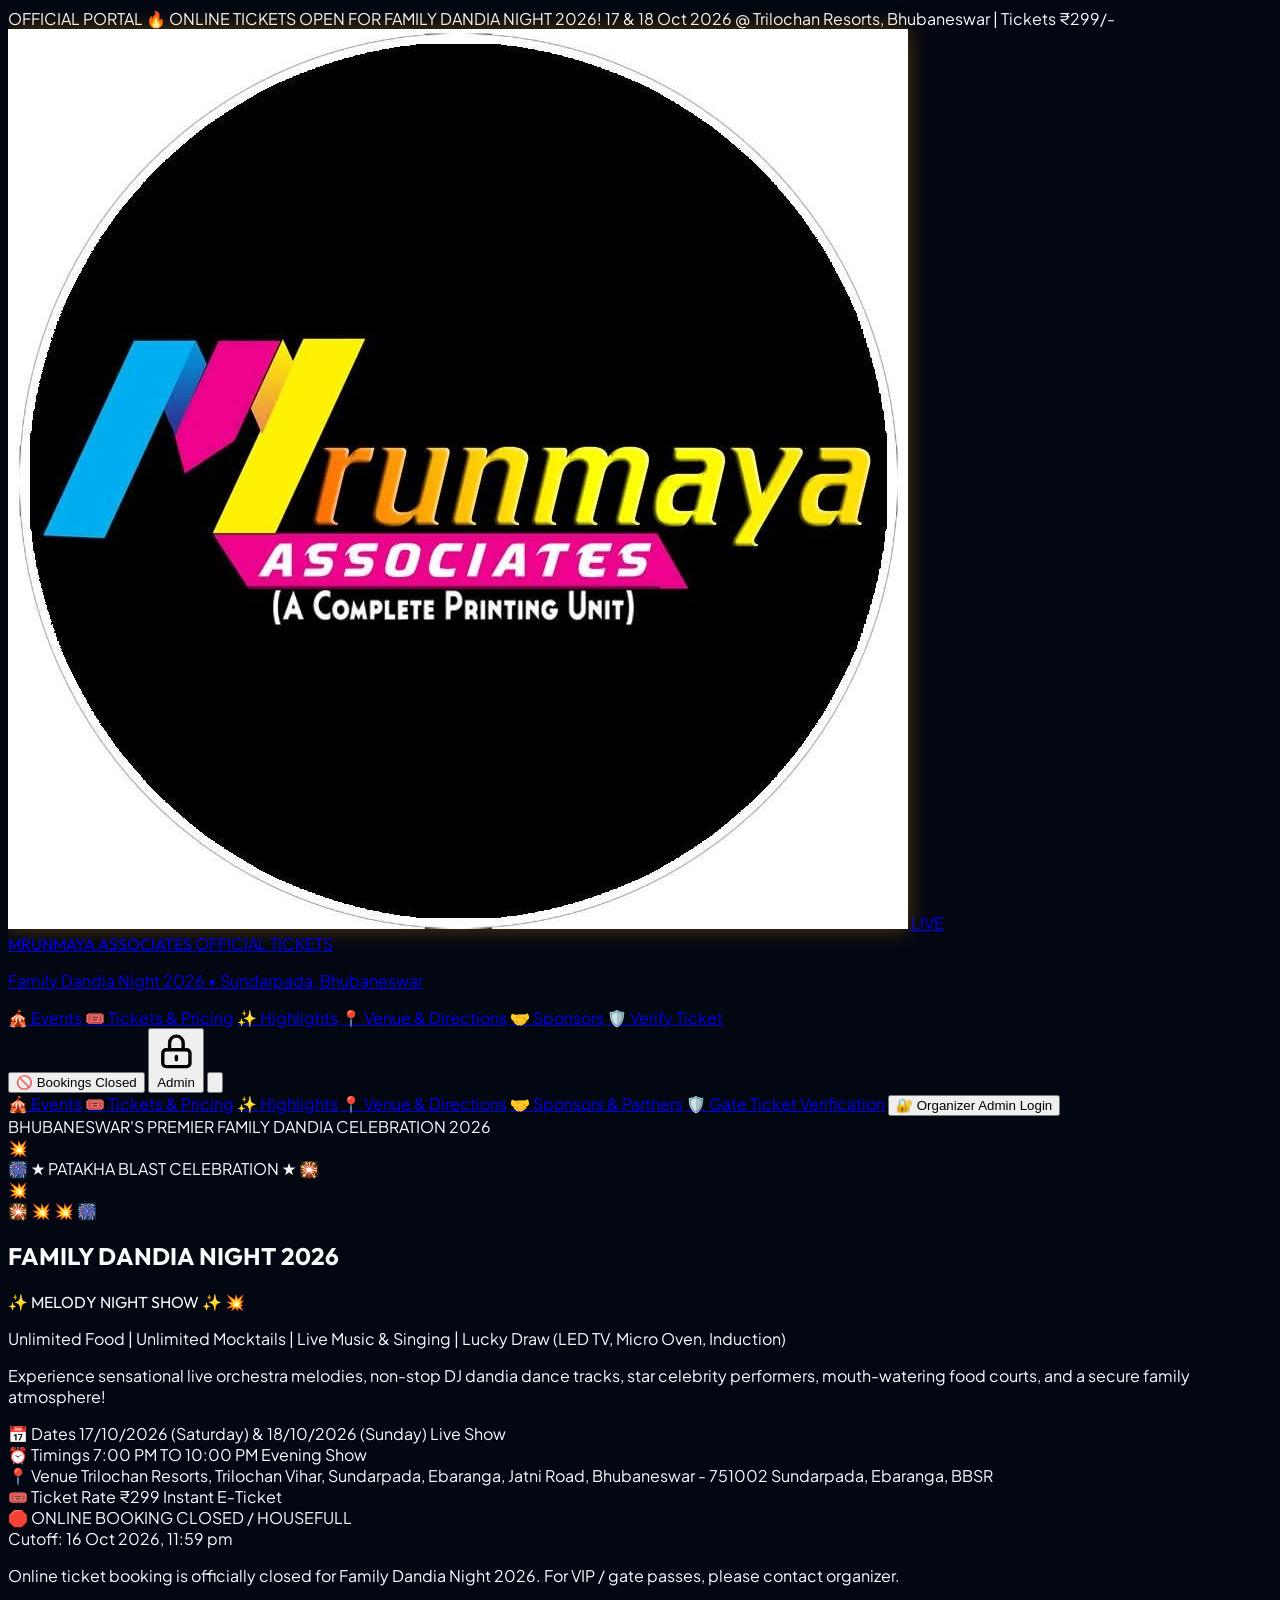
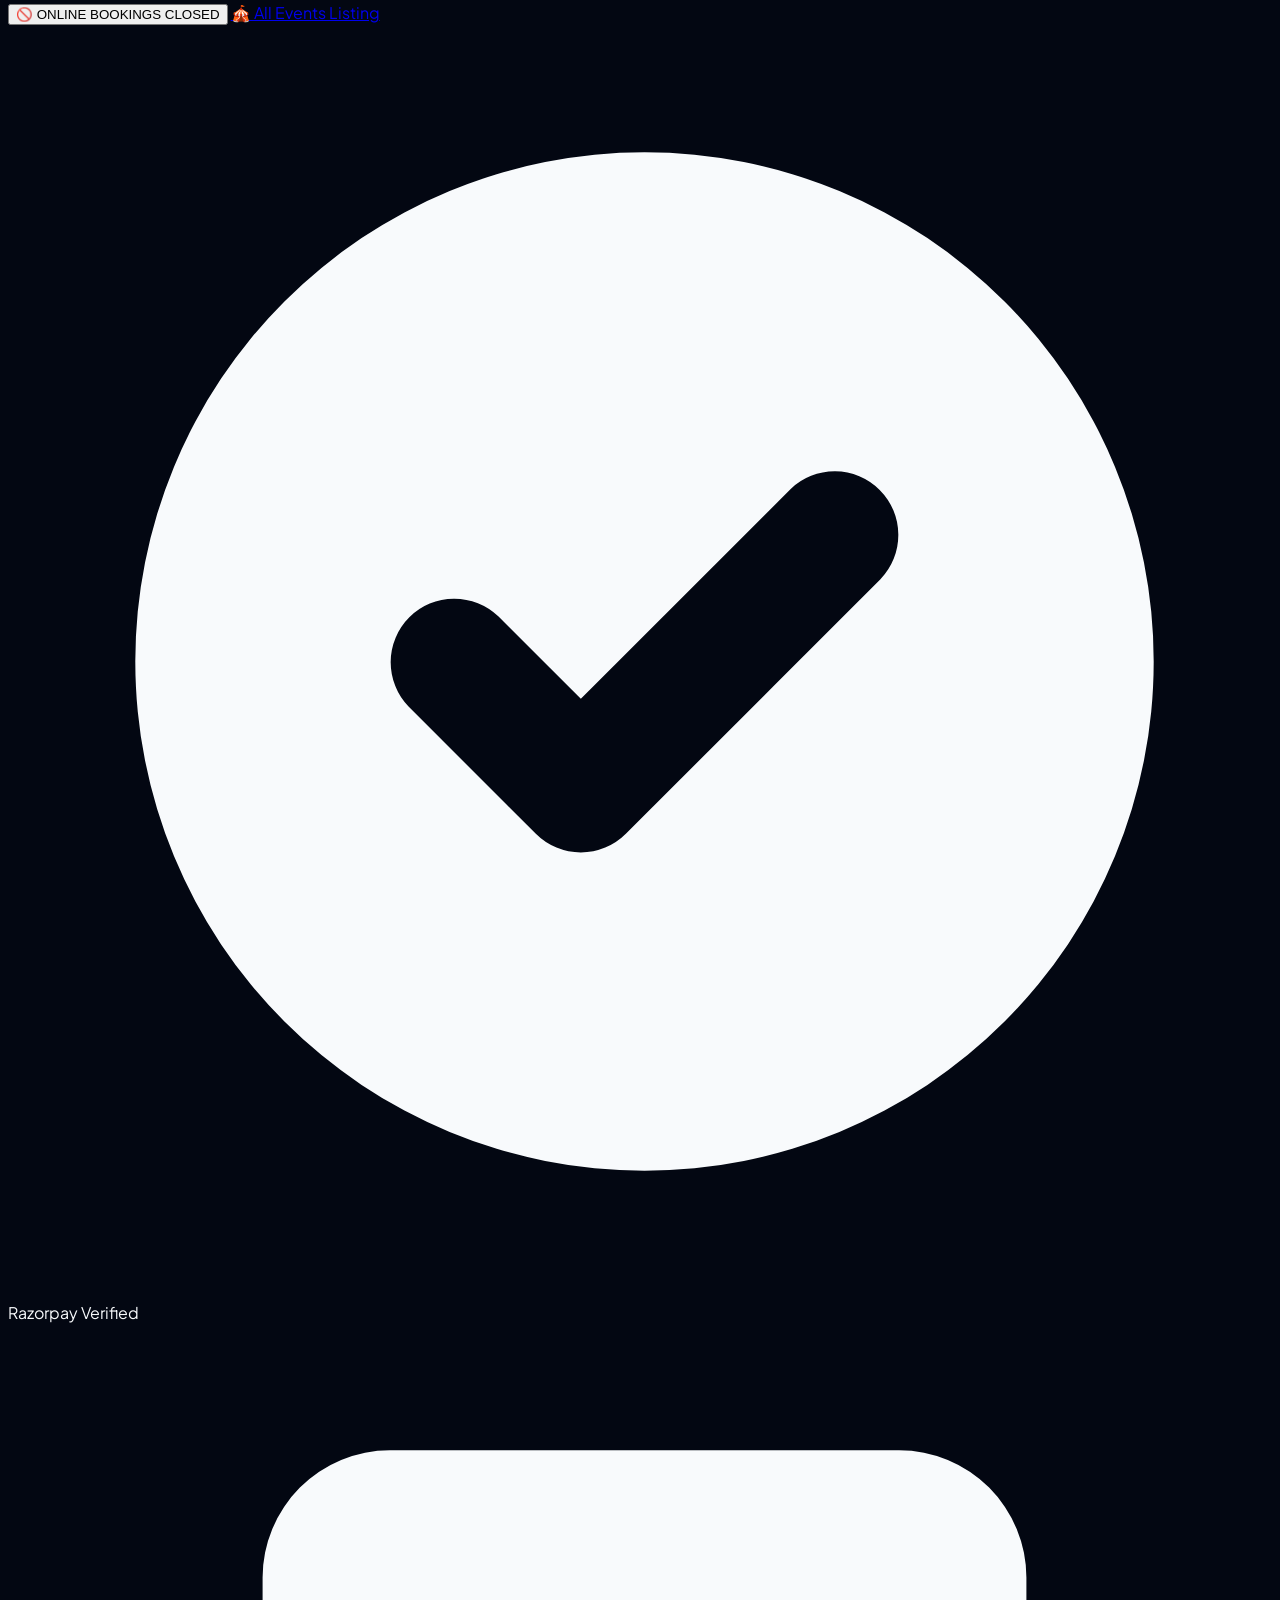
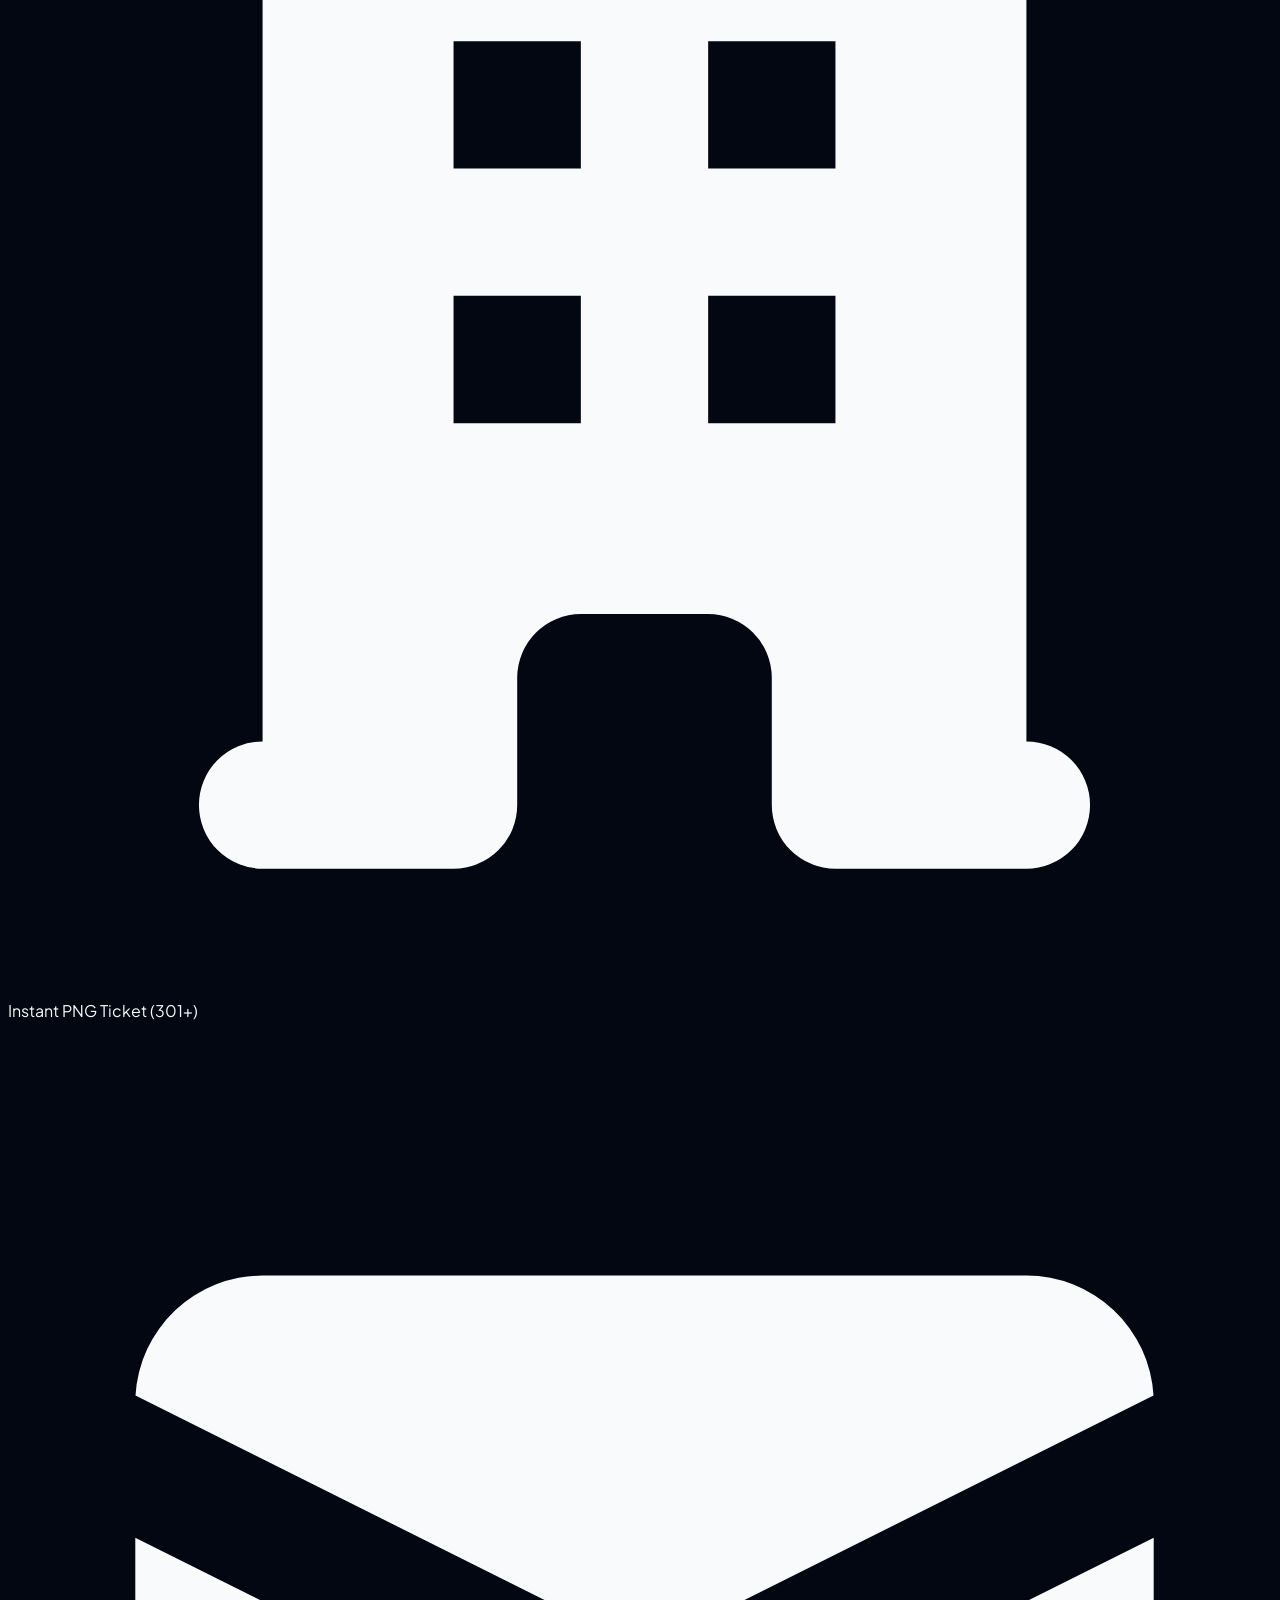
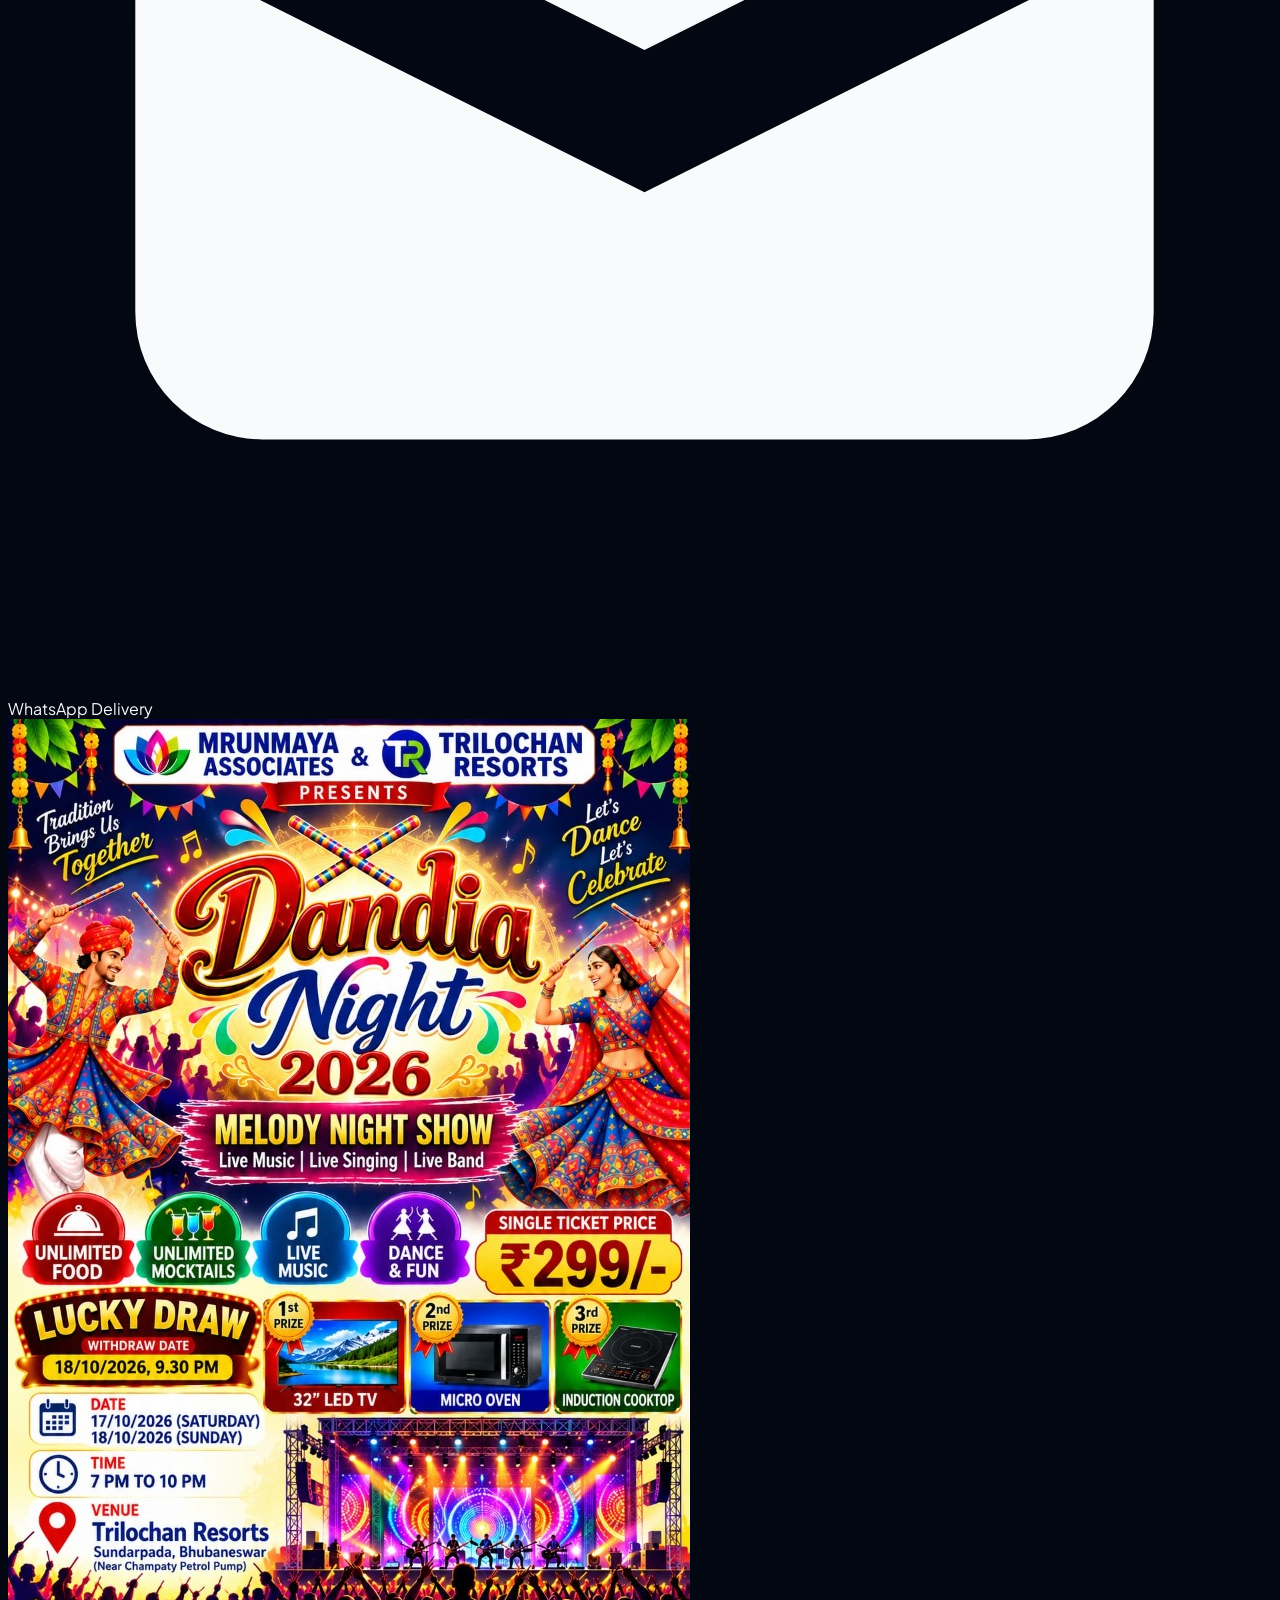
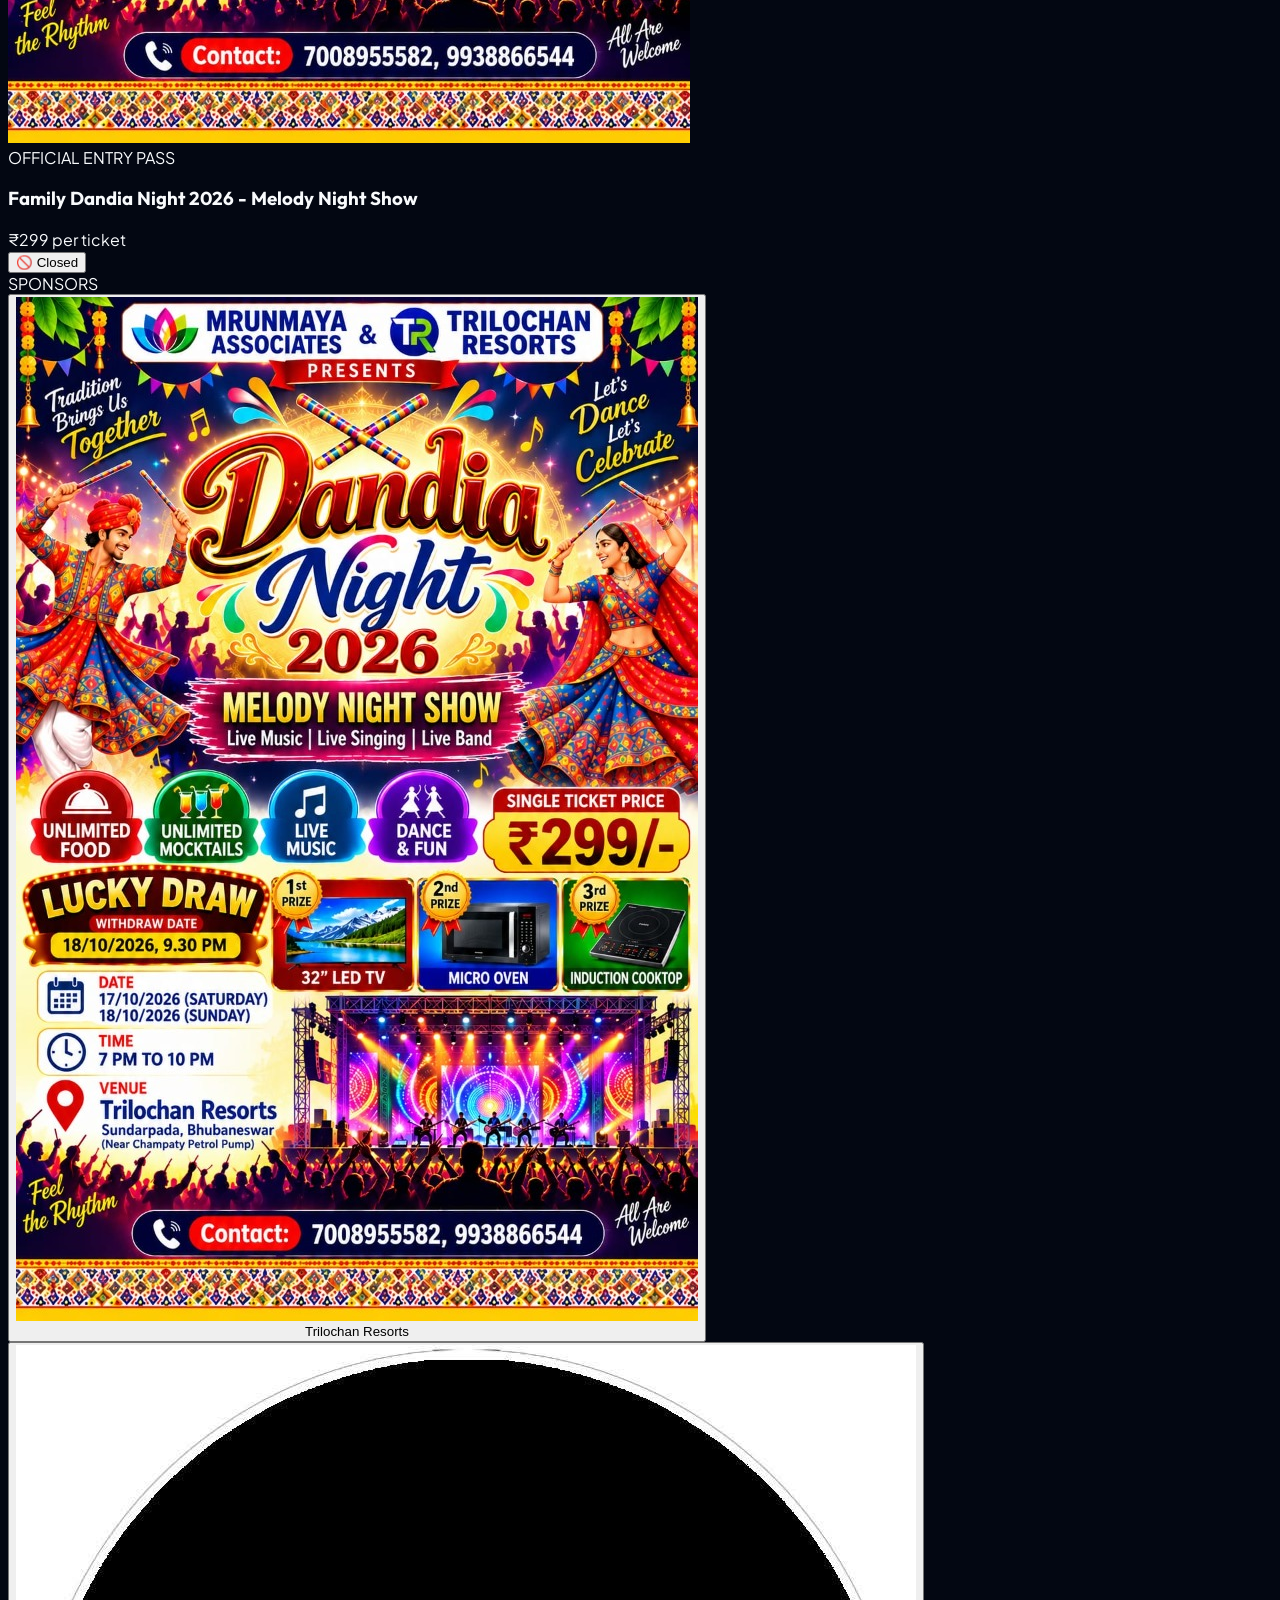
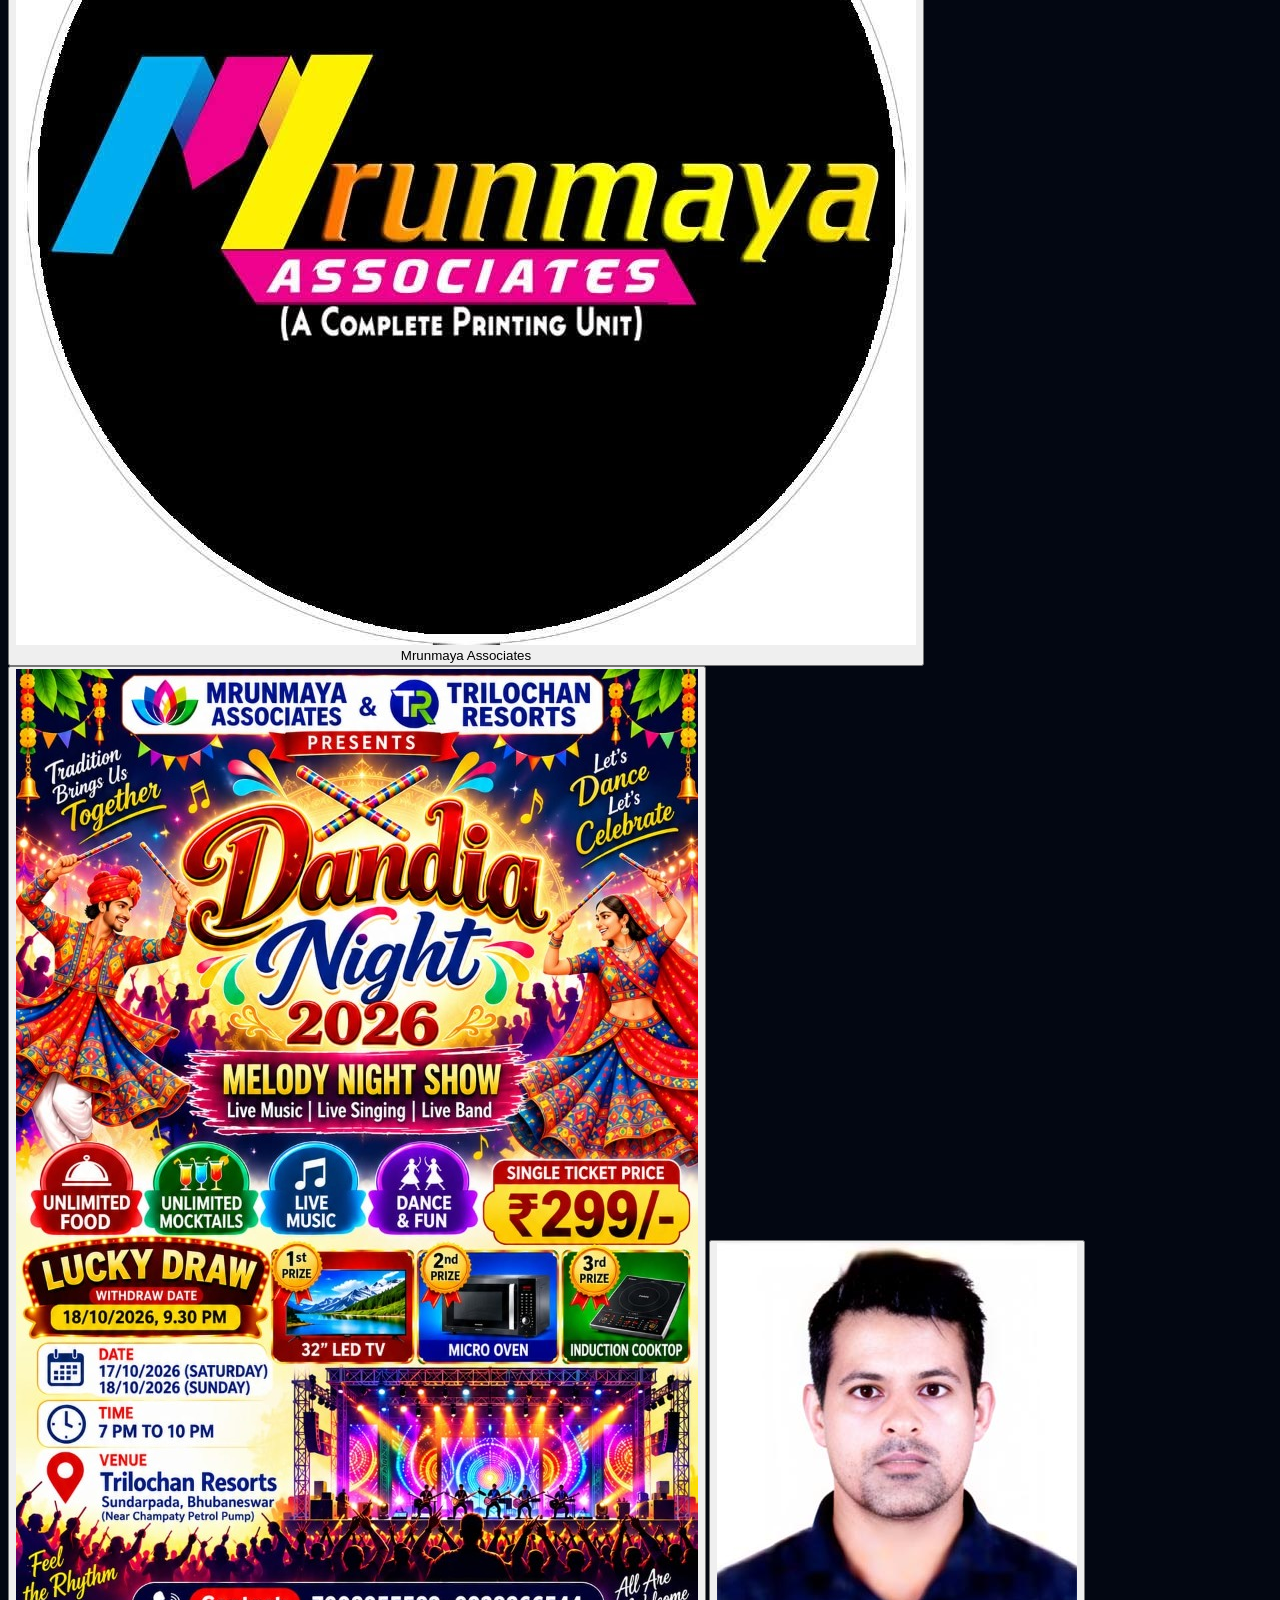
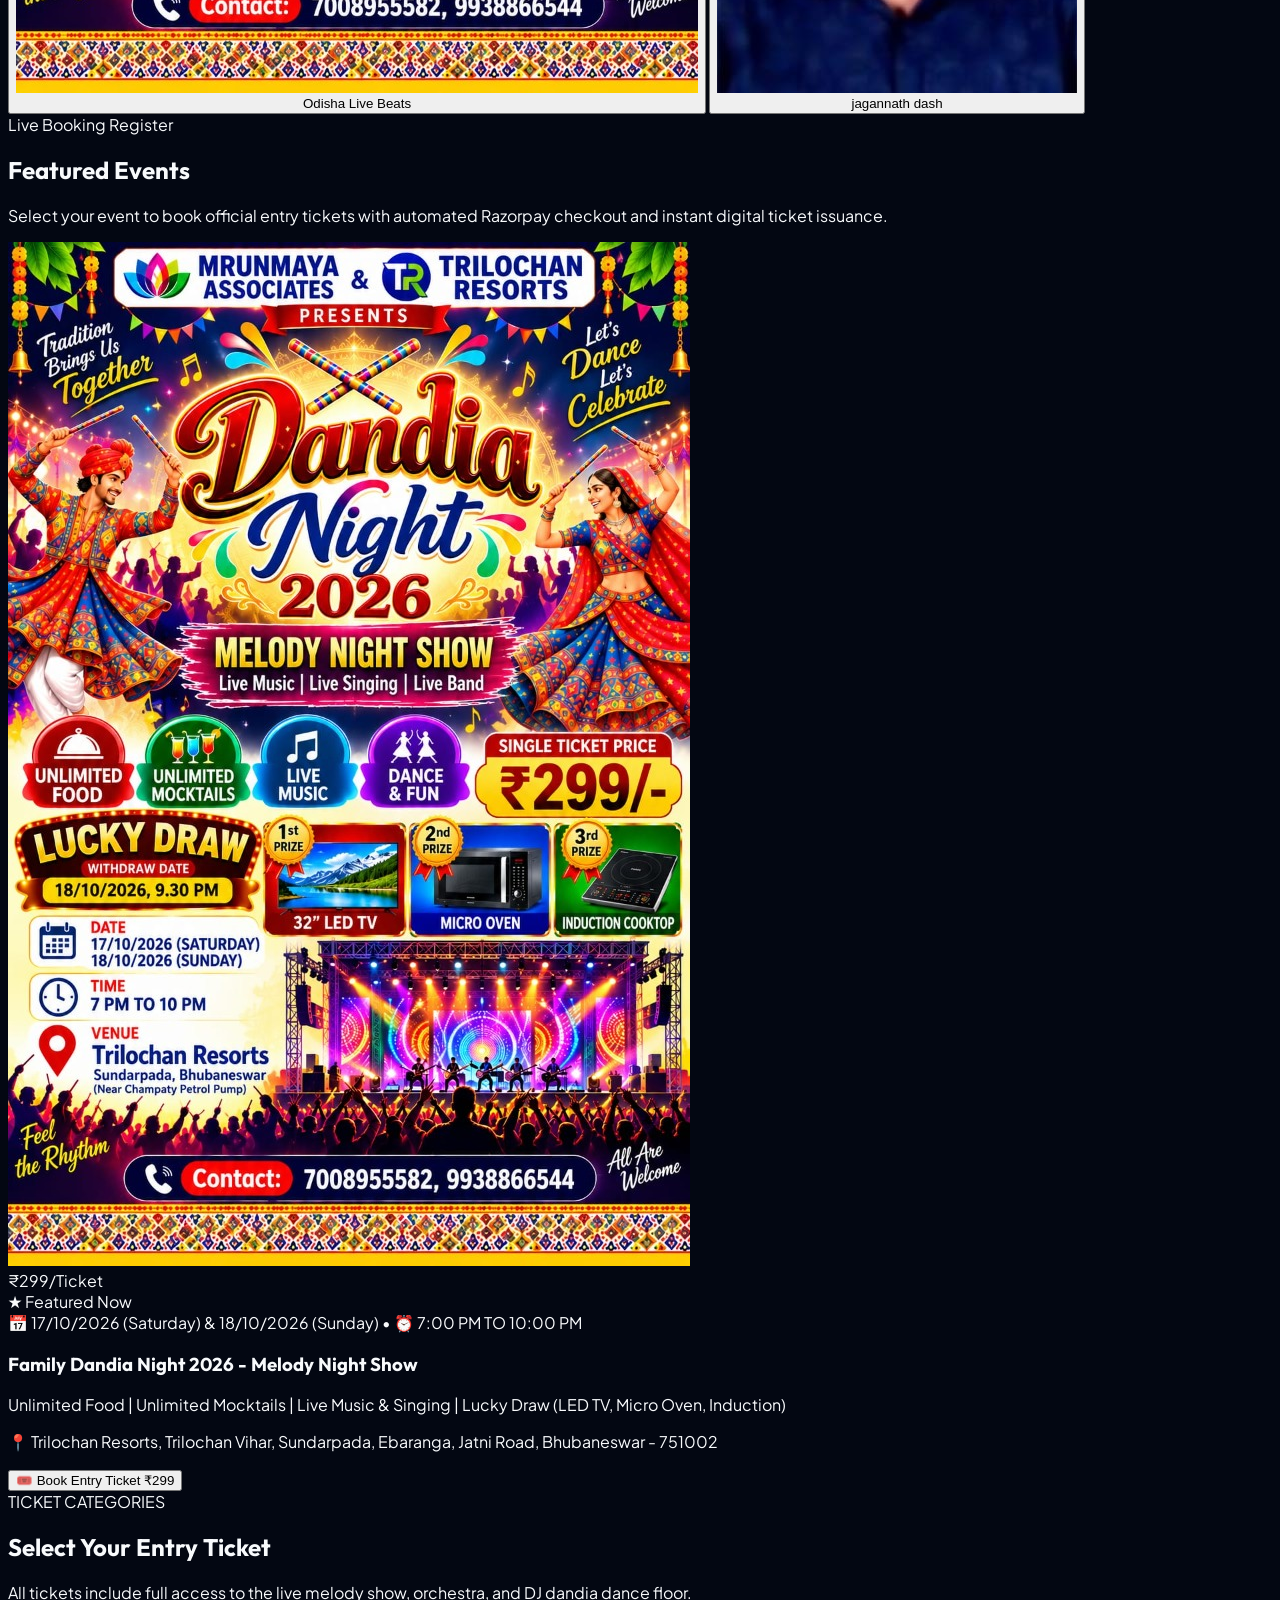
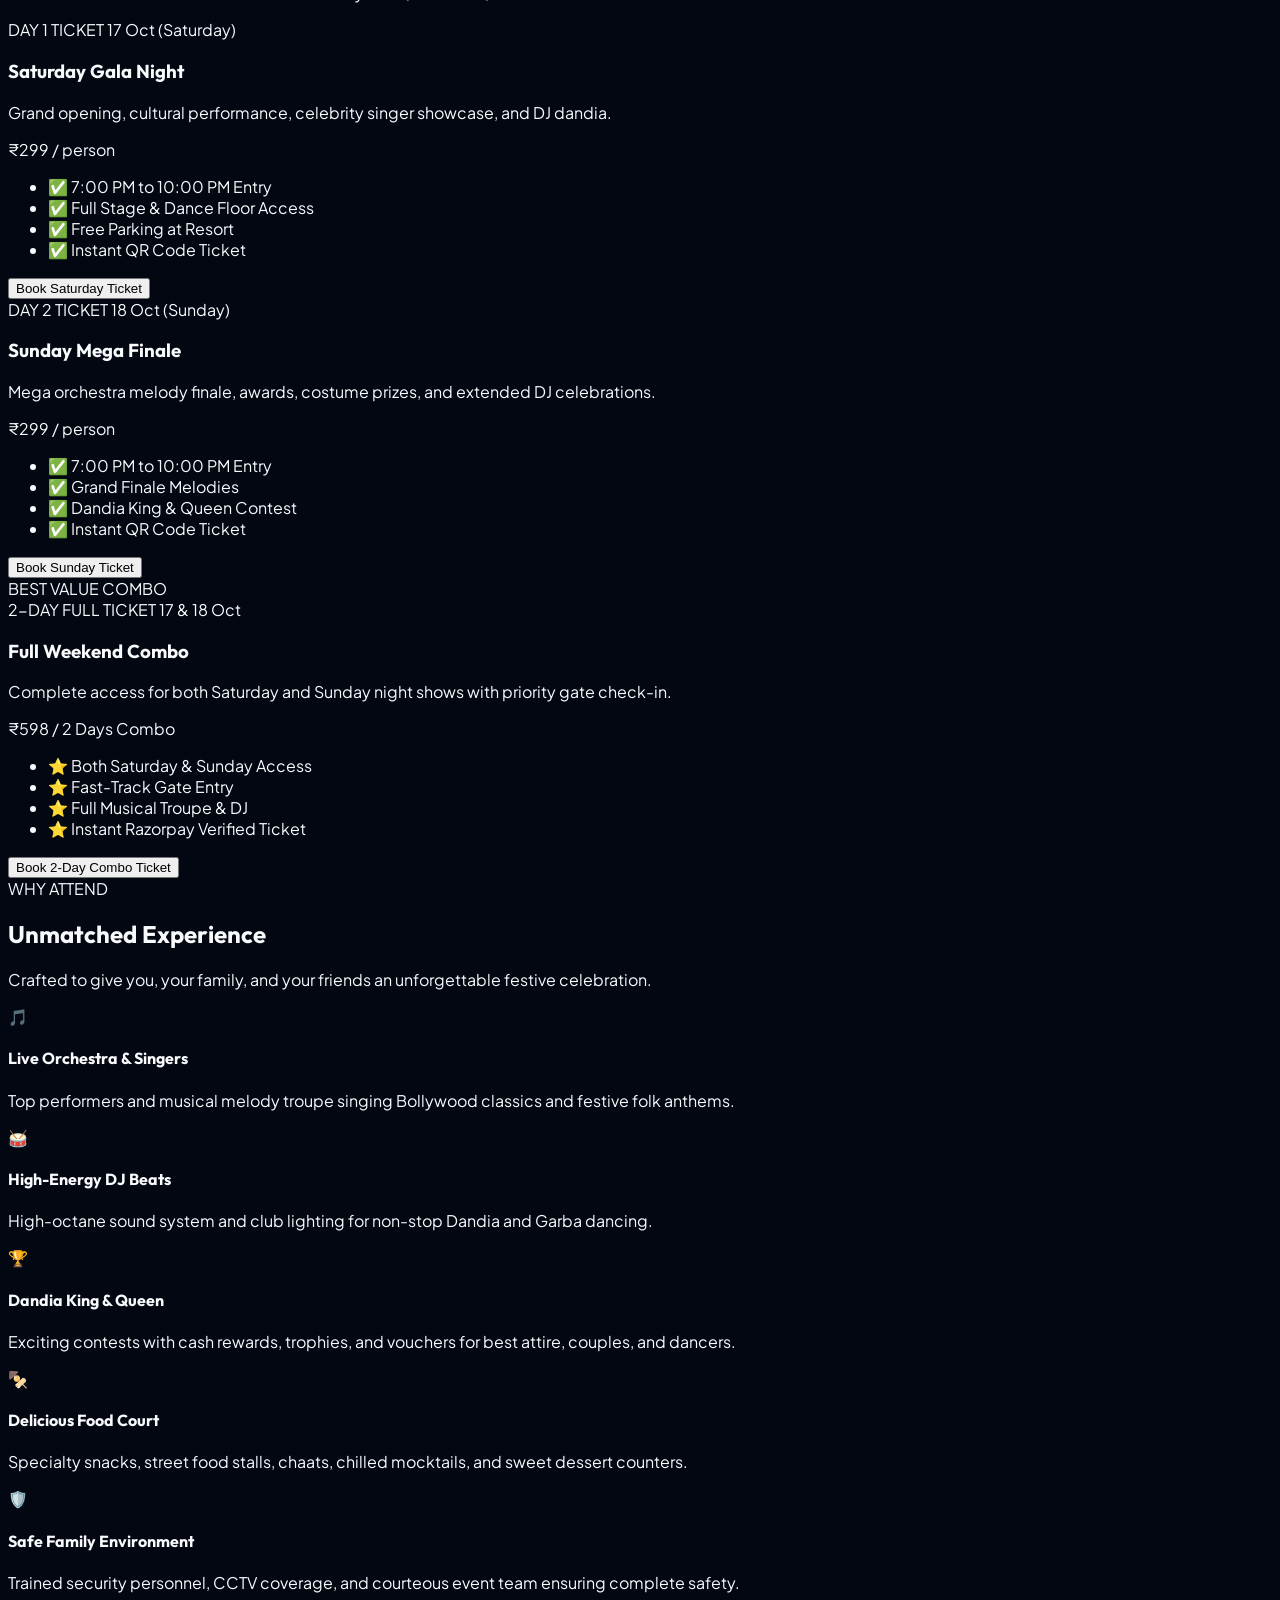
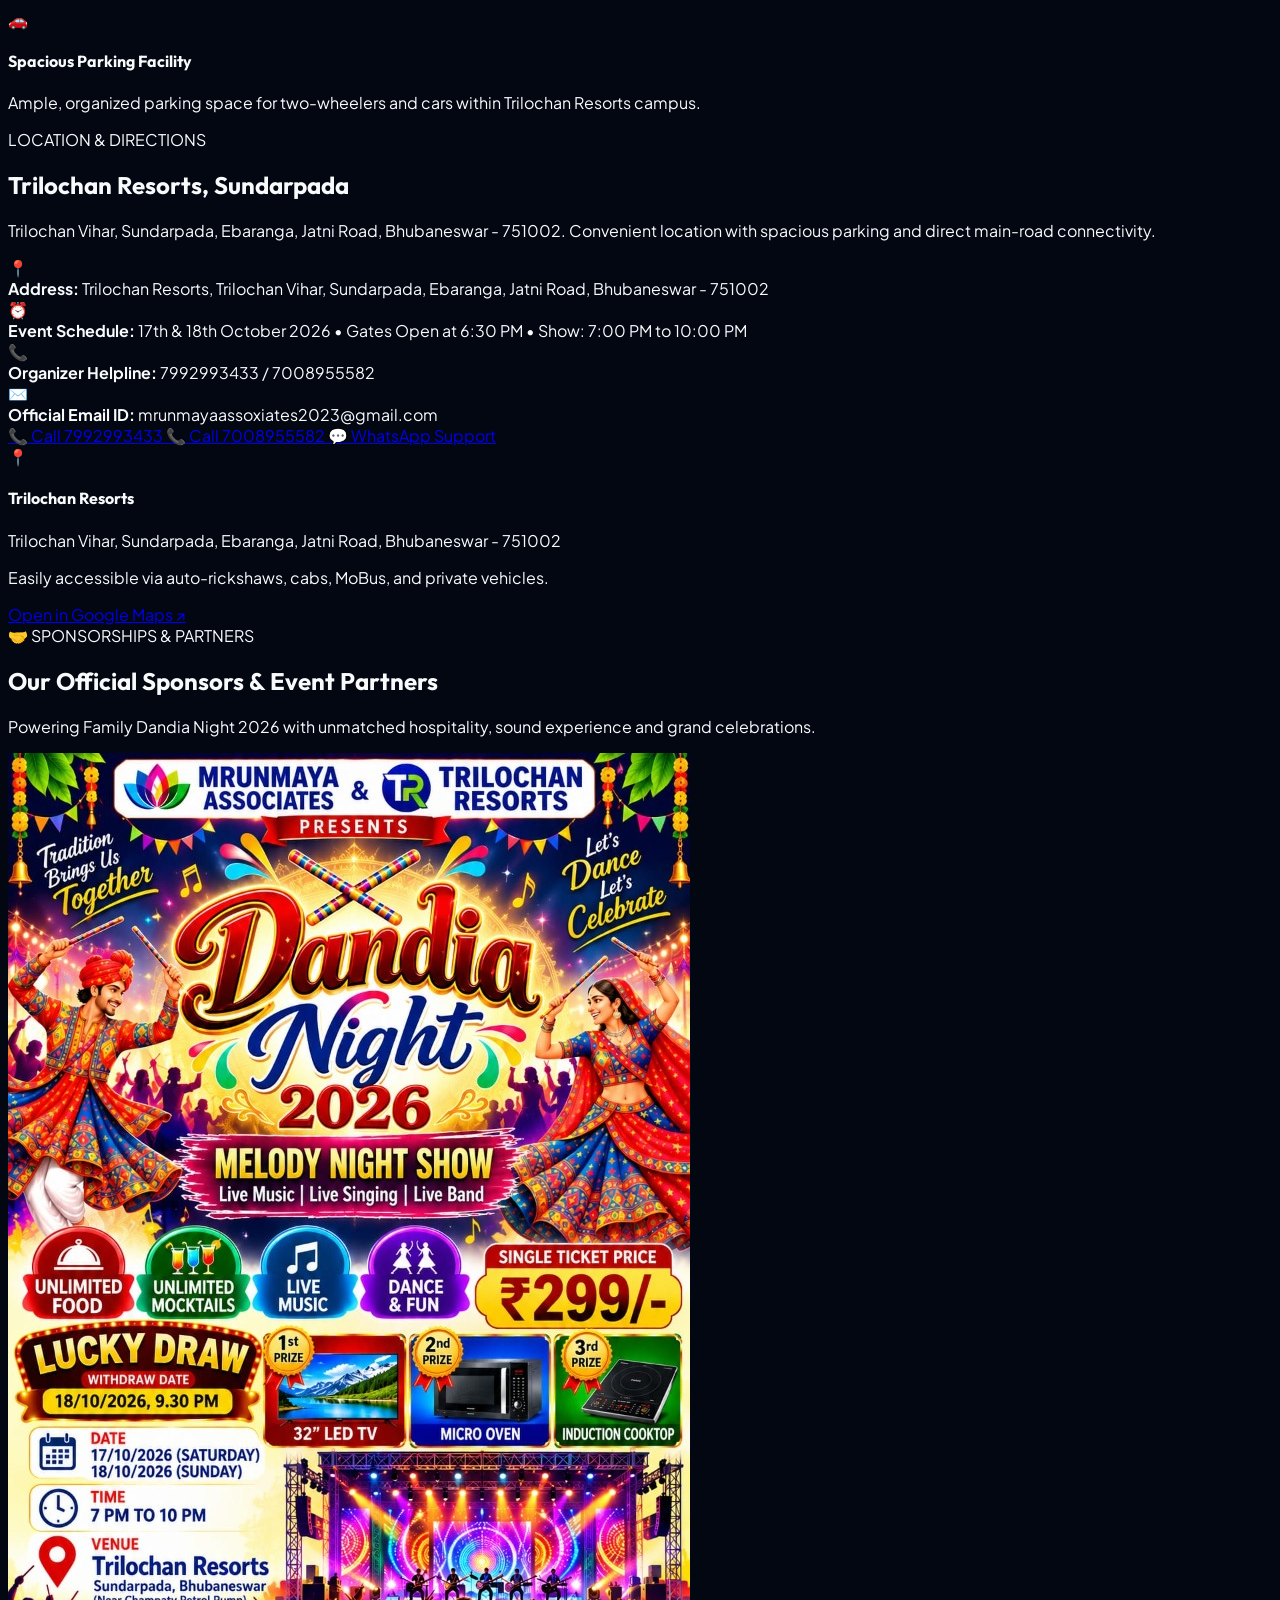
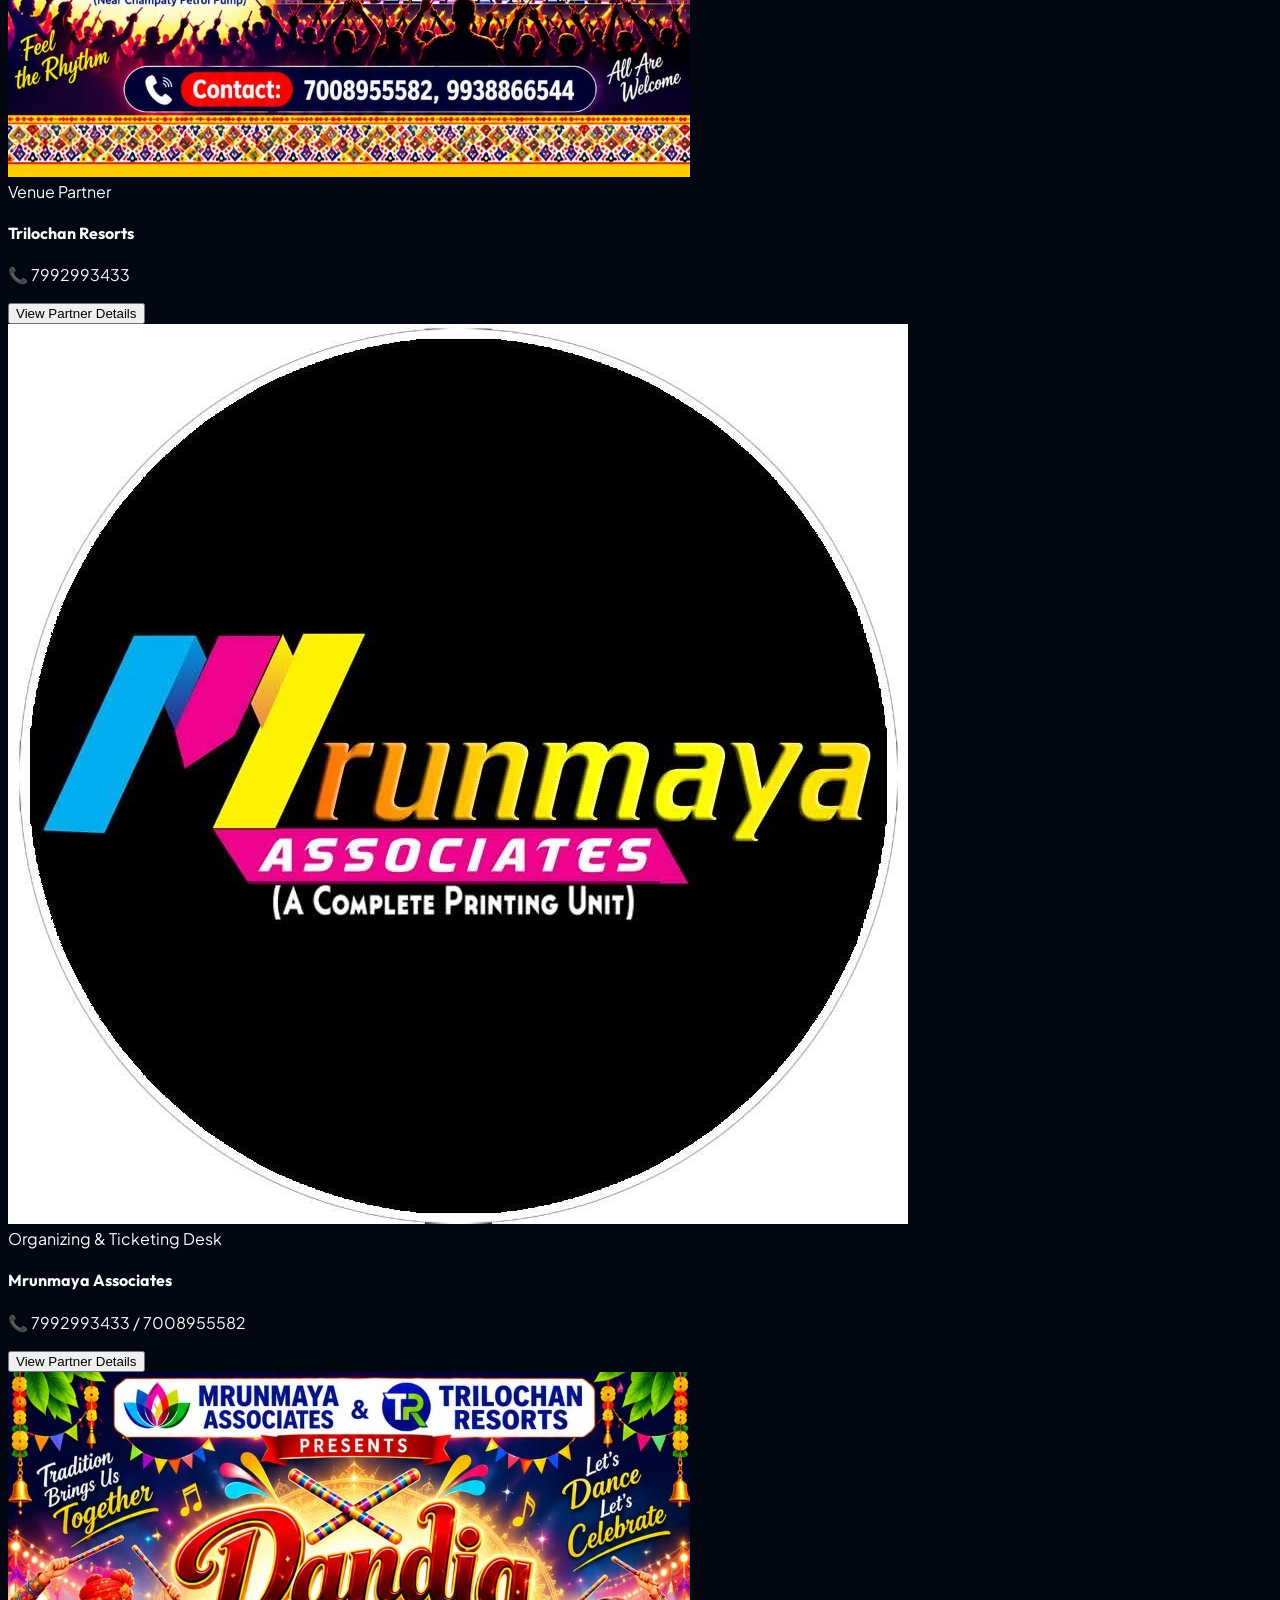
==== static/index.html @ 552795d7 "Add files via upload" ====
<!DOCTYPE html>
<html lang="en">
<head>
    <meta charset="UTF-8">
    <meta name="viewport" content="width=device-width, initial-scale=1.0">
    <title>MRUNMAYA ASSOCIATES | Family Dandia Night 2026 & Live Melodies - Official Tickets</title>
    
    <!-- Custom Favicon -->
    <link rel="icon" type="image/png" href="/static/logo.png">
    
    <!-- Google Fonts -->
    <link rel="preconnect" href="https://fonts.googleapis.com">
    <link rel="preconnect" href="https://fonts.gstatic.com" crossorigin>
    <link href="https://fonts.googleapis.com/css2?family=Plus+Jakarta+Sans:wght@300;400;500;600;700;800;900&family=Outfit:wght@400;600;700;800;900&display=swap" rel="stylesheet">
    
    <!-- Tailwind CSS CDN -->
    <script src="https://cdn.tailwindcss.com"></script>
    <script>
        tailwind.config = {
            theme: {
                extend: {
                    colors: {
                        event: {
                            50: '#fffbeb',
                            100: '#fef3c7',
                            200: '#fde68a',
                            300: '#fcd34d',
                            400: '#fbbf24',
                            500: '#f59e0b',
                            600: '#d97706',
                            700: '#b45309',
                            800: '#92400e',
                            900: '#78350f',
                            950: '#451a03',
                        },
                        night: {
                            800: '#0f172a',
                            900: '#090d16',
                            950: '#030712',
                        }
                    },
                    fontFamily: {
                        sans: ['"Plus Jakarta Sans"', 'sans-serif'],
                        heading: ['"Outfit"', 'sans-serif'],
                    }
                }
            }
        }
    </script>
    
    <!-- Razorpay Checkout Official SDK -->
    <script src="https://checkout.razorpay.com/v1/checkout.js"></script>

    <!-- Supabase Official JS SDK for 100% Free Cloud Storage & Sync -->
    <script src="https://cdn.jsdelivr.net/npm/@supabase/supabase-js@2"></script>

    <style>
        :root {
            --brand-gold: #f59e0b;
            --brand-dark: #030712;
        }
        body {
            font-family: 'Plus Jakarta Sans', sans-serif;
            background-color: #030712;
            color: #f8fafc;
            scroll-behavior: smooth;
        }
        h1, h2, h3, h4, .font-heading {
            font-family: 'Outfit', sans-serif;
        }
        .modal-backdrop {
            background-color: rgba(3, 7, 18, 0.88);
            backdrop-filter: blur(8px);
        }
        .gold-glow {
            box-shadow: 0 0 35px -5px rgba(245, 158, 11, 0.4);
        }
        .brand-badge-glow {
            box-shadow: 0 0 20px rgba(245, 158, 11, 0.35);
        }
        html {
            scroll-behavior: smooth;
            scroll-padding-top: 105px;
            overflow-x: clip;
            scrollbar-gutter: stable;
        }
        body {
            overflow-x: clip;
            width: 100%;
            position: relative;
            -webkit-font-smoothing: antialiased;
            -moz-osx-font-smoothing: grayscale;
            text-rendering: optimizeLegibility;
        }
        #stickyHeaderContainer {
            position: -webkit-sticky;
            position: sticky;
            top: 0;
            left: 0;
            right: 0;
            width: 100%;
            z-index: 45;
            transition: all 0.25s ease-in-out;
        }
        *, *::before, *::after {
            -webkit-backface-visibility: hidden;
            backface-visibility: hidden;
        }
        .img-stable {
            will-change: opacity;
            transform: translateZ(0);
        }
        /* Custom scrollbar for admin tables */
        ::-webkit-scrollbar {
            width: 7px;
            height: 7px;
        }
        ::-webkit-scrollbar-track {
            background: #0f172a;
        }
        ::-webkit-scrollbar-thumb {
            background: #334155;
            border-radius: 4px;
        }
        ::-webkit-scrollbar-thumb:hover {
            background: #f59e0b;
        }
        /* Patakha Blast Celebration Styling */
        @keyframes patakhaBurst {
            0%, 100% { transform: scale(1); filter: drop-shadow(0 0 6px #f59e0b); }
            50% { transform: scale(1.22) rotate(4deg); filter: drop-shadow(0 0 22px #ef4444) drop-shadow(0 0 38px #f59e0b); }
        }
        @keyframes sparkTwinkle {
            0%, 100% { transform: scale(0.9) rotate(0deg); opacity: 0.8; }
            50% { transform: scale(1.3) rotate(180deg); opacity: 1; filter: drop-shadow(0 0 10px #fbbf24); }
        }
        @keyframes blastGlow {
            0%, 100% { filter: drop-shadow(0 0 8px rgba(245, 158, 11, 0.5)); }
            50% { filter: drop-shadow(0 0 25px rgba(239, 68, 68, 0.8)) drop-shadow(0 0 45px rgba(251, 191, 36, 0.9)); }
        }
        .patakha-burst {
            animation: patakhaBurst 2s infinite ease-in-out;
            display: inline-block;
        }
        .patakha-spark {
            animation: sparkTwinkle 1.6s infinite ease-in-out;
            display: inline-block;
        }
        .patakha-title-blast {
            animation: blastGlow 2.5s infinite ease-in-out;
        }
    </style>
</head>
<body class="bg-night-950 text-slate-100 min-h-screen flex flex-col antialiased selection:bg-amber-500 selection:text-slate-950">

    <!-- STICKY TOP CONTAINER: ALWAYS VISIBLE IN FRONT ON SCROLL -->
    <div id="stickyHeaderContainer" class="sticky top-0 z-40 w-full shadow-xl">
        
        <!-- 1. OFFICIAL ANNOUNCEMENT BAR -->
        <header id="topAnnouncementBar" class="bg-gradient-to-r from-amber-500 via-yellow-400 to-amber-500 text-slate-950 py-1.5 px-4 text-xs font-black tracking-wide border-b border-amber-400 flex items-center justify-center transition-all duration-300">
            <div class="flex items-center gap-2.5 max-w-7xl mx-auto text-center truncate">
                <span class="inline-flex items-center gap-1.5 bg-slate-950 text-amber-300 px-2 py-0.5 rounded-full text-[10px] uppercase font-black shrink-0 shadow">
                    <span class="w-2 h-2 rounded-full bg-emerald-400 shadow-sm shadow-emerald-400"></span>
                    <span>OFFICIAL PORTAL</span>
                </span>
                <span id="liveTickerBar" class="font-extrabold text-xs truncate">
                    🔥 ONLINE TICKETS OPEN FOR FAMILY DANDIA NIGHT 2026! 17 & 18 Oct 2026 @ Trilochan Resorts, Bhubaneswar | Tickets ₹299/-
                </span>
            </div>
        </header>

        <!-- 2. MAIN NAVIGATION NAVBAR -->
        <nav id="mainNavBar" class="bg-night-950/95 backdrop-blur-md border-b border-slate-800/80 shadow-md transition-all">
            <div class="max-w-7xl mx-auto px-4 sm:px-6 lg:px-8">
                <div class="flex items-center justify-between h-20 transition-all" id="navInnerRow">
                    
                    <!-- Logo & Brand Header -->
                    <a href="#home" class="flex items-center gap-3 group">
                        <div class="relative">
                            <img src="/static/logo.png" onerror="this.src='logo.png'" alt="MRUNMAYA ASSOCIATES Logo" 
                                 class="w-12 h-12 sm:w-14 sm:h-14 rounded-full border-2 border-amber-400 p-0.5 bg-slate-900 object-cover brand-badge-glow transition-shadow hover:shadow-amber-400/50">
                            <span class="absolute -bottom-1 -right-1 bg-amber-500 text-slate-950 text-[9px] font-black px-1.5 py-0.2 rounded-full border border-slate-900">
                                LIVE
                            </span>
                        </div>
                        <div>
                            <div class="flex items-center gap-2">
                                <span class="font-heading font-black text-lg sm:text-2xl tracking-tight text-white group-hover:text-amber-400 transition-colors">
                                    MRUNMAYA <span class="text-amber-400">ASSOCIATES</span>
                                </span>
                                <span class="hidden md:inline-block px-2 py-0.5 rounded-full bg-amber-400/10 text-amber-300 text-[10px] font-black border border-amber-400/30">
                                    OFFICIAL TICKETS
                                </span>
                            </div>
                            <p class="text-[11px] sm:text-xs font-semibold text-slate-400 tracking-wide flex items-center gap-1.5">
                                <span>Family Dandia Night 2026</span>
                                <span class="text-slate-600">•</span>
                                <span class="text-amber-300">Sundarpada, Bhubaneswar</span>
                            </p>
                        </div>
                    </a>

                    <!-- Desktop Navigation Links -->
                    <div class="hidden lg:flex items-center gap-7 text-xs font-extrabold uppercase tracking-wider text-slate-300">
                        <a href="#events" class="hover:text-amber-400 transition-colors">🎪 Events</a>
                        <a href="#passes" class="hover:text-amber-400 transition-colors">🎟️ Tickets & Pricing</a>
                        <a href="#highlights" class="hover:text-amber-400 transition-colors">✨ Highlights</a>
                        <a href="#venue" class="hover:text-amber-400 transition-colors">📍 Venue & Directions</a>
                        <a href="#sponsorsSection" class="hover:text-amber-400 transition-colors">🤝 Sponsors</a>
                        <a href="#gateVerify" class="text-amber-400 hover:text-amber-300 transition-colors flex items-center gap-1">
                            <span>🛡️ Verify Ticket</span>
                        </a>
                    </div>

                    <!-- Right Action Buttons -->
                    <div class="flex items-center gap-2.5 sm:gap-4">
                        <!-- Book Pass Primary CTA -->
                        <button id="navBookPassesBtn" onclick="openTicketBookingModal(featuredEventId)" class="px-4 sm:px-6 py-2.5 sm:py-3 rounded-xl bg-gradient-to-r from-amber-400 via-yellow-400 to-amber-500 hover:from-amber-300 hover:to-yellow-300 text-slate-950 font-black text-xs sm:text-sm tracking-wide shadow-lg shadow-amber-500/20 flex items-center gap-2 transition hover:brightness-105 active:opacity-90 border border-amber-300">
                            <span>🎟️ BOOK TICKETS</span>
                            <span id="navPassRateBadge" class="hidden sm:inline bg-slate-950 text-amber-300 text-[10px] px-1.5 py-0.5 rounded font-bold">₹299</span>
                        </button>

                        <!-- Admin Portal Trigger -->
                        <button onclick="openAdminPortal()" title="Organizer Admin Panel" class="p-2.5 sm:px-3 sm:py-2.5 rounded-xl bg-slate-900 hover:bg-slate-800 text-slate-300 hover:text-amber-300 border border-slate-700/80 transition-all flex items-center gap-1.5 text-xs font-bold">
                            <svg class="w-4 h-4 text-amber-400" fill="none" stroke="currentColor" viewBox="0 0 24 24"><path stroke-linecap="round" stroke-linejoin="round" stroke-width="2" d="M12 15v2m-6 4h12a2 2 0 002-2v-6a2 2 0 00-2-2H6a2 2 0 00-2 2v6a2 2 0 002 2zm10-10V7a4 4 0 00-8 0v4h8z"></path></svg>
                            <span class="hidden md:inline">Admin</span>
                        </button>

                        <!-- Mobile Menu Hamburger -->
                        <button onclick="toggleMobileMenu()" class="lg:hidden p-2 rounded-xl bg-slate-900 border border-slate-700 text-slate-300">
                            <svg class="w-6 h-6" fill="none" stroke="currentColor" viewBox="0 0 24 24"><path stroke-linecap="round" stroke-linejoin="round" stroke-width="2" d="M4 6h16M4 12h16m-7 6h7"></path></svg>
                        </button>
                    </div>

                </div>
            </div>

            <!-- Mobile Menu Drawer -->
            <div id="mobileMenu" class="hidden lg:hidden bg-night-900 border-t border-slate-800 px-4 py-4 space-y-3">
                <a href="#events" onclick="toggleMobileMenu()" class="block py-2 text-sm font-bold text-slate-200 hover:text-amber-400">🎪 Events</a>
                <a href="#passes" onclick="toggleMobileMenu()" class="block py-2 text-sm font-bold text-slate-200 hover:text-amber-400">🎟️ Tickets & Pricing</a>
                <a href="#highlights" onclick="toggleMobileMenu()" class="block py-2 text-sm font-bold text-slate-200 hover:text-amber-400">✨ Highlights</a>
                <a href="#venue" onclick="toggleMobileMenu()" class="block py-2 text-sm font-bold text-slate-200 hover:text-amber-400">📍 Venue & Directions</a>
                <a href="#sponsorsSection" onclick="toggleMobileMenu()" class="block py-2 text-sm font-bold text-slate-200 hover:text-amber-400">🤝 Sponsors & Partners</a>
                <a href="#gateVerify" onclick="toggleMobileMenu()" class="block py-2 text-sm font-bold text-amber-400">🛡️ Gate Ticket Verification</a>
                <button onclick="toggleMobileMenu(); openAdminPortal()" class="w-full text-left py-2 text-sm font-bold text-slate-400 hover:text-white flex items-center gap-2">
                    <span>🔐 Organizer Admin Login</span>
                </button>
            </div>
        </nav>

    </div>

    <!-- 3. HERO SECTION (FESTIVE DANDIA EVENT) -->
    <section id="home" class="relative overflow-hidden py-12 lg:py-20 bg-gradient-to-b from-night-950 via-slate-900 to-night-950 border-b border-slate-800">
        
        <!-- Ambient Glowing Lights -->
        <div class="absolute -top-32 left-1/2 -translate-x-1/2 w-[700px] h-[350px] bg-amber-500/15 blur-[120px] rounded-full pointer-events-none"></div>
        <div class="absolute top-1/3 -right-20 w-[400px] h-[300px] bg-indigo-600/15 blur-[100px] rounded-full pointer-events-none"></div>

        <div class="max-w-7xl mx-auto px-4 sm:px-6 lg:px-8 relative z-10">
            <div class="grid grid-cols-1 lg:grid-cols-12 gap-10 items-center">
                
                <!-- Left Hero Details -->
                <div class="lg:col-span-7 space-y-6 text-center lg:text-left">
                    
                    <div class="inline-flex items-center gap-2 px-3 py-1.5 rounded-full bg-amber-400/10 border border-amber-400/30 text-amber-300 text-xs font-black uppercase tracking-wider">
                        <span class="w-2 h-2 rounded-full bg-amber-400 shadow-sm shadow-amber-400"></span>
                        <span id="heroTopBadge">BHUBANESWAR'S PREMIER FAMILY DANDIA CELEBRATION 2026</span>
                    </div>

                    <!-- Multi-Event Switcher Pill Bar (Dynamically populated if >1 event) -->
                    <div id="heroEventSwitcher" class="hidden flex flex-wrap items-center justify-center lg:justify-start gap-2 pt-1"></div>

                    <!-- PATAKHA BLAST CELEBRATION DESIGN ON TOP OF TITLE -->
                    <div class="relative pt-2 pb-1 patakha-title-blast">
                        <!-- Top Patakha Blast Cracker Banner -->
                        <div class="flex items-center justify-center lg:justify-start gap-2 mb-3">
                            <span class="patakha-burst text-2xl drop-shadow-[0_0_12px_#f59e0b]">💥</span>
                            <div class="px-4 py-1.5 rounded-full bg-gradient-to-r from-red-600 via-amber-500 to-yellow-400 text-slate-950 font-black text-xs sm:text-sm uppercase tracking-wider flex items-center gap-2 shadow-xl shadow-amber-500/40 border-2 border-yellow-300">
                                <span class="patakha-spark text-base">🎆</span>
                                <span class="tracking-widest">★ PATAKHA BLAST CELEBRATION ★</span>
                                <span class="patakha-spark text-base" style="animation-delay: 0.6s">🎇</span>
                            </div>
                            <span class="patakha-burst text-2xl drop-shadow-[0_0_12px_#ef4444]" style="animation-delay: 0.5s">💥</span>
                        </div>

                        <div class="relative">
                            <!-- Left & Right Floating Fireworks Decor -->
                            <div class="hidden sm:inline-flex absolute -top-4 -right-4 lg:-right-6 items-center gap-1 patakha-burst" style="animation-delay: 0.7s">
                                <span class="text-3xl filter drop-shadow-[0_0_15px_#f59e0b]">🎇</span>
                                <span class="text-2xl filter drop-shadow-[0_0_12px_#ef4444]">💥</span>
                            </div>
                            <div class="hidden sm:inline-flex absolute -top-4 -left-4 lg:-left-6 items-center gap-1 patakha-burst" style="animation-delay: 0.3s">
                                <span class="text-2xl filter drop-shadow-[0_0_12px_#ef4444]">💥</span>
                                <span class="text-3xl filter drop-shadow-[0_0_15px_#f59e0b]">🎆</span>
                            </div>

                            <h1 id="heroTitle" class="font-heading text-4xl sm:text-6xl lg:text-7xl font-black text-white tracking-tight leading-[1.08]">
                                FAMILY DANDIA NIGHT <span class="bg-gradient-to-r from-amber-400 via-yellow-300 to-amber-500 bg-clip-text text-transparent">2026</span>
                            </h1>

                            <div class="mt-2.5 inline-flex items-center gap-2 px-4 py-1.5 rounded-2xl bg-gradient-to-r from-amber-500/20 via-red-500/25 to-yellow-500/20 border-2 border-amber-400/60 shadow-lg shadow-amber-500/20">
                                <span class="text-amber-400 text-base patakha-spark">✨</span>
                                <span id="heroMelodyBadge" class="font-heading text-xl sm:text-3xl font-black tracking-wider text-transparent bg-clip-text bg-gradient-to-r from-yellow-300 via-amber-300 to-orange-400">
                                    MELODY NIGHT SHOW
                                </span>
                                <span class="text-amber-400 text-base patakha-spark" style="animation-delay: 0.8s">✨</span>
                                <span class="patakha-burst text-lg">💥</span>
                            </div>
                        </div>
                    </div>

                    <p id="heroSubtitle" class="text-base sm:text-xl font-bold text-amber-100/90 leading-snug">
                        Grand Musical Melody Show & High-Voltage Garba Beats
                    </p>

                    <p id="heroHighlights" class="text-xs sm:text-sm text-slate-300 leading-relaxed max-w-2xl mx-auto lg:mx-0">
                        Experience sensational live orchestra melodies, non-stop DJ dandia dance tracks, star celebrity performers, mouth-watering food courts, and a secure family atmosphere!
                    </p>

                    <!-- Key Event Badges Grid -->
                    <div class="grid grid-cols-2 sm:grid-cols-4 gap-2.5 max-w-2xl mx-auto lg:mx-0 pt-2">
                        <div class="bg-slate-900/90 border border-slate-700/80 p-3 rounded-2xl">
                            <span class="text-[10px] text-amber-400 font-extrabold uppercase block">📅 Dates</span>
                            <span id="heroDates" class="text-xs sm:text-sm font-black text-white block mt-0.5">17 & 18 Oct 2026</span>
                            <span class="text-[10px] text-slate-400">Live Show</span>
                        </div>
                        <div class="bg-slate-900/90 border border-slate-700/80 p-3 rounded-2xl">
                            <span class="text-[10px] text-amber-400 font-extrabold uppercase block">⏰ Timings</span>
                            <span id="heroTimings" class="text-xs sm:text-sm font-black text-white block mt-0.5">7 PM - 10 PM</span>
                            <span class="text-[10px] text-slate-400">Evening Show</span>
                        </div>
                        <div class="bg-slate-900/90 border border-slate-700/80 p-3 rounded-2xl">
                            <span class="text-[10px] text-amber-400 font-extrabold uppercase block">📍 Venue</span>
                            <span id="heroVenue" class="text-xs sm:text-sm font-black text-white block mt-0.5">Trilochan Resorts</span>
                            <span class="text-[10px] text-slate-400">Sundarpada, Ebaranga, BBSR</span>
                        </div>
                        <div class="bg-gradient-to-br from-amber-500/20 to-yellow-500/10 border border-amber-400/40 p-3 rounded-2xl">
                            <span class="text-[10px] text-amber-300 font-extrabold uppercase block">🎟️ Ticket Rate</span>
                            <span id="heroRate" class="text-base sm:text-lg font-black text-amber-400 block mt-0.5">₹299</span>
                            <span class="text-[10px] text-emerald-400 font-bold">Instant E-Ticket</span>
                        </div>
                    </div>

                    <!-- Dynamic Booking Status & Cutoff Deadline Banner -->
                    <div id="heroBookingNoticeBanner" class="p-3.5 rounded-2xl bg-slate-900/90 border border-emerald-500/40 text-slate-200 shadow-md flex items-center justify-between flex-wrap gap-2 transition-all">
                        <div class="flex items-center gap-2">
                            <span class="w-2.5 h-2.5 rounded-full bg-emerald-400 animate-pulse"></span>
                            <span class="text-xs font-bold text-emerald-400 uppercase tracking-wide">Online Bookings Open</span>
                        </div>
                        <div id="heroBookingDeadlineDisplay" class="text-xs text-amber-300 font-bold flex items-center gap-1.5 bg-slate-950 px-3 py-1 rounded-xl border border-amber-400/30">
                            <span>⏰ Booking Closes On:</span>
                            <span id="heroBookingDeadlineText" class="font-mono text-white">16 Oct 2026, 11:59 PM</span>
                        </div>
                    </div>

                    <!-- Hero Call to Actions -->
                    <div class="flex flex-col sm:flex-row items-center justify-center lg:justify-start gap-3.5 pt-4">
                        <button id="heroMainBookBtn" onclick="openTicketBookingModal(featuredEventId)" class="w-full sm:w-auto px-8 py-4 rounded-2xl bg-gradient-to-r from-amber-400 via-yellow-400 to-amber-500 hover:from-amber-300 hover:to-yellow-300 text-slate-950 font-black text-sm sm:text-base tracking-wide shadow-xl shadow-amber-500/25 flex items-center justify-center gap-2 transition hover:brightness-105 active:opacity-90 border border-amber-300">
                            <span>🎟️ BOOK ENTRY TICKET NOW</span>
                            <span id="heroBtnRateBadge" class="text-xs bg-slate-950 text-amber-300 px-2 py-0.5 rounded font-black">₹299</span>
                        </button>
                        <a href="#events" class="w-full sm:w-auto px-6 py-4 rounded-2xl bg-slate-900 hover:bg-slate-800 text-white font-black text-xs sm:text-sm border border-slate-700 flex items-center justify-center gap-2 transition-all">
                            <span>🎪 All Events Listing</span>
                        </a>
                    </div>

                    <!-- Trust Signals Bar -->
                    <div class="pt-4 flex items-center justify-center lg:justify-start gap-4 sm:gap-6 text-xs text-slate-400 font-bold flex-wrap">
                        <span class="flex items-center gap-1.5 text-emerald-400">
                            <svg class="w-4 h-4" fill="currentColor" viewBox="0 0 20 20"><path fill-rule="evenodd" d="M10 18a8 8 0 100-16 8 8 0 000 16zm3.707-9.293a1 1 0 00-1.414-1.414L9 10.586 7.707 9.293a1 1 0 00-1.414 1.414l2 2a1 1 0 001.414 0l4-4z" clip-rule="evenodd"></path></svg>
                            Razorpay Verified
                        </span>
                        <span class="flex items-center gap-1.5 text-amber-300">
                            <svg class="w-4 h-4" fill="currentColor" viewBox="0 0 20 20"><path fill-rule="evenodd" d="M4 4a2 2 0 012-2h8a2 2 0 012 2v12a1 1 0 110 2h-3a1 1 0 01-1-1v-2a1 1 0 00-1-1H9a1 1 0 00-1 1v2a1 1 0 01-1 1H4a1 1 0 110-2V4zm3 1h2v2H7V5zm2 4H7v2h2V9zm2-4h2v2h-2V5zm2 4h-2v2h2V9z" clip-rule="evenodd"></path></svg>
                            Instant PNG Ticket (301+)
                        </span>
                        <span class="flex items-center gap-1.5 text-blue-400">
                            <svg class="w-4 h-4" fill="currentColor" viewBox="0 0 20 20"><path fill-rule="evenodd" d="M2.003 5.884L10 9.882l7.997-3.998A2 2 0 0016 4H4a2 2 0 00-1.997 1.884zM18 8.118l-8 4-8-4V14a2 2 0 002 2h12a2 2 0 002-2V8.118z" clip-rule="evenodd"></path></svg>
                            WhatsApp Delivery
                        </span>
                    </div>

                </div>

                <!-- Right Hero Poster Card (Enlarged to Fill Space Elegantly) -->
                <div class="lg:col-span-5 flex items-center justify-center">
                    <div class="relative max-w-md lg:max-w-lg w-full mx-auto">
                        <div class="absolute -inset-2 bg-gradient-to-r from-amber-500 via-yellow-400 to-amber-500 rounded-3xl blur-lg opacity-70 transition duration-300"></div>
                        <div class="relative bg-slate-950 rounded-3xl overflow-hidden border-2 border-amber-400 shadow-2xl flex flex-col">
                            
                            <div class="w-full aspect-[3/4] bg-slate-950 overflow-hidden relative">
                                <img id="heroPosterImg" src="/static/dandia_night_2026.jpg" onerror="this.src='dandia_night_2026.jpg'" 
                                     alt="Official Event Poster" 
                                     class="w-full h-full object-cover rounded-t-3xl block img-stable">
                            </div>

                            <!-- Overlay Ribbon -->
                            <div class="p-5 sm:p-6 bg-gradient-to-t from-slate-950 via-slate-900 to-slate-950 border-t border-slate-800">
                                <div class="flex items-center justify-between">
                                    <div>
                                        <span class="text-[11px] font-black uppercase text-amber-400 tracking-wider">OFFICIAL ENTRY PASS</span>
                                        <h3 id="heroPosterTitle" class="text-lg sm:text-xl font-black text-white leading-tight mt-0.5">Family Dandia Night 2026</h3>
                                    </div>
                                    <div class="text-right">
                                        <span id="heroPosterRate" class="text-3xl font-black text-amber-400">₹299</span>
                                        <span class="text-[11px] text-slate-400 block font-medium">per ticket</span>
                                    </div>
                                </div>
                                <button id="heroPosterBookBtn" onclick="openTicketBookingModal(featuredEventId)" class="w-full mt-4 py-3.5 rounded-2xl bg-gradient-to-r from-amber-400 via-yellow-400 to-amber-500 hover:from-amber-300 hover:to-yellow-300 text-slate-950 font-black text-xs sm:text-sm uppercase tracking-wider shadow-lg transition hover:brightness-105 active:opacity-90 border border-amber-300">
                                    🎟️ Instant Book via Razorpay
                                </button>
                            </div>

                        </div>
                    </div>
                </div>

            </div>
        </div>
    </section>

    <!-- Floating Right-Side Sponsor Strip (Dashboard Right Dock) -->
    <aside id="floatingRightSponsorsDock" class="hidden md:flex fixed right-3 top-1/2 -translate-y-1/2 z-40 flex-col items-center gap-2 bg-slate-950/95 backdrop-blur-md p-2 rounded-3xl border-2 border-amber-400/50 shadow-2xl transition hover:border-amber-400">
        <div class="text-[8px] font-black uppercase text-amber-400 tracking-widest text-center border-b border-slate-800 pb-1 w-full flex flex-col items-center">
            <span>SPONSORS</span>
        </div>
        <div id="floatingRightSponsorsList" class="flex flex-col items-center gap-2.5 max-h-[45vh] overflow-y-auto p-0.5 scrollbar-none">
            <!-- Round logos with name injected here -->
        </div>
    </aside>

    <!-- 4. ACTIVE EVENTS LISTING SECTION -->
    <section id="events" class="py-16 bg-slate-950/70 border-b border-slate-800">
        <div class="max-w-7xl mx-auto px-4 sm:px-6 lg:px-8">
            
            <div class="text-center max-w-2xl mx-auto mb-12">
                <span class="px-3 py-1 rounded-full bg-amber-400/10 text-amber-400 text-xs font-black uppercase tracking-wider border border-amber-400/20">
                    Live Booking Register
                </span>
                <h2 class="font-heading text-3xl sm:text-5xl font-black text-white mt-3">
                    Featured Events
                </h2>
                <p class="text-xs sm:text-sm text-slate-400 mt-2">
                    Select your event to book official entry tickets with automated Razorpay checkout and instant digital ticket issuance.
                </p>
            </div>

            <!-- Dynamic Events Grid -->
            <div id="eventsGrid" class="grid grid-cols-1 md:grid-cols-2 lg:grid-cols-3 gap-6">
                <div class="bg-slate-900 rounded-3xl overflow-hidden border border-amber-400 shadow-amber-500/20 shadow-2xl transition duration-300 flex flex-col justify-between group">
                    <div>
                        <div class="relative overflow-hidden h-52 bg-slate-950">
                            <img src="/static/dandia_night_2026.jpg" onerror="this.src='dandia_night_2026.jpg'" 
                                 alt="Family Dandia Night 2026 - Melody Night Show" class="w-full h-full object-cover transition-opacity duration-300">
                            <div class="absolute top-3 right-3 bg-slate-950/80 backdrop-blur-md px-3 py-1 rounded-full border border-amber-400/40 text-amber-300 font-black text-xs">
                                ₹299/Ticket
                            </div>
                            <div class="absolute top-3 left-3 bg-amber-400 text-slate-950 font-black text-[10px] uppercase px-2.5 py-0.5 rounded-full shadow">
                                ★ Featured Now
                            </div>
                        </div>
                        <div class="p-5 sm:p-6 space-y-3">
                            <div class="flex items-center gap-2 text-[10px] text-amber-400 font-extrabold uppercase">
                                <span>📅 17/10/2026 & 18/10/2026</span>
                                <span>•</span>
                                <span>⏰ 7:00 PM to 10:00 PM</span>
                            </div>
                            <h3 class="font-heading font-black text-xl text-white group-hover:text-amber-400 transition-colors">
                                Family Dandia Night 2026 - Melody Night Show
                            </h3>
                            <p class="text-xs text-slate-400 line-clamp-2">
                                Unlimited Food | Unlimited Mocktails | Live Music & Singing | Lucky Draw (LED TV, Micro Oven, Induction)
                            </p>
                            <p class="text-[11px] text-slate-500 flex items-center gap-1">
                                <span>📍</span> <span>Trilochan Resorts, Trilochan Vihar, Sundarpada, Ebaranga, Jatni Road, Bhubaneswar - 751002</span>
                            </p>
                        </div>
                    </div>
                    <div class="p-5 sm:p-6 pt-0 space-y-2">
                        <button onclick="openTicketBookingModal(1)" class="w-full py-3 rounded-2xl bg-gradient-to-r from-amber-400 to-yellow-400 hover:from-amber-300 hover:to-yellow-300 text-slate-950 font-black text-xs uppercase tracking-wider shadow transition hover:brightness-105 active:opacity-90 flex items-center justify-center gap-1.5">
                            <span>🎟️ Book Entry Ticket</span>
                            <span class="bg-slate-950 text-amber-300 px-1.5 py-0.5 rounded text-[10px]">₹299</span>
                        </button>
                    </div>
                </div>
            </div>

        </div>
    </section>

    <!-- 5. PASS TIERS & PRICING SECTION -->
    <section id="passes" class="py-16 bg-gradient-to-b from-slate-900 to-night-950 border-b border-slate-800">
        <div class="max-w-7xl mx-auto px-4 sm:px-6 lg:px-8">
            
            <div class="text-center max-w-2xl mx-auto mb-12">
                <span class="px-3 py-1 rounded-full bg-amber-400/10 text-amber-400 text-xs font-black uppercase tracking-wider border border-amber-400/20">
                    TICKET CATEGORIES
                </span>
                <h2 class="font-heading text-3xl sm:text-5xl font-black text-white mt-3">
                    Select Your Entry Ticket
                </h2>
                <p class="text-xs sm:text-sm text-slate-400 mt-2">
                    All tickets include full access to the live melody show, orchestra, and DJ dandia dance floor.
                </p>
            </div>

            <div class="grid grid-cols-1 md:grid-cols-3 gap-6 max-w-5xl mx-auto">
                
                <!-- Saturday Ticket -->
                <div class="bg-slate-950/90 rounded-3xl p-6 sm:p-8 border border-slate-800 hover:border-amber-400/50 transition duration-300 flex flex-col justify-between group">
                    <div class="space-y-4">
                        <div class="flex items-center justify-between">
                            <span class="px-2.5 py-1 rounded-full bg-amber-500/10 text-amber-300 text-xs font-black border border-amber-500/30">
                                DAY 1 TICKET
                            </span>
                            <span class="text-xs text-slate-400 font-bold">17 Oct (Saturday)</span>
                        </div>
                        <h3 class="text-2xl font-black text-white">Saturday Gala Night</h3>
                        <p class="text-xs text-slate-400">Grand opening, cultural performance, celebrity singer showcase, and DJ dandia.</p>
                        
                        <div class="pt-4 border-t border-slate-800">
                            <span class="text-4xl font-black text-amber-400">₹299</span>
                            <span class="text-xs text-slate-400">/ person</span>
                        </div>

                        <ul class="space-y-2 text-xs text-slate-300 pt-2">
                            <li class="flex items-center gap-2">✅ 7:00 PM to 10:00 PM Entry</li>
                            <li class="flex items-center gap-2">✅ Full Stage & Dance Floor Access</li>
                            <li class="flex items-center gap-2">✅ Free Parking at Resort</li>
                            <li class="flex items-center gap-2">✅ Instant QR Code Ticket</li>
                        </ul>
                    </div>

                    <button onclick="openTicketBookingModal(1, '17/10/2026 (Saturday)')" class="w-full mt-6 py-3.5 rounded-2xl bg-slate-900 group-hover:bg-amber-400 text-slate-300 group-hover:text-slate-950 font-black text-xs uppercase tracking-wider transition-all border border-slate-700 group-hover:border-amber-400 shadow">
                        Book Saturday Ticket
                    </button>
                </div>

                <!-- Sunday Ticket -->
                <div class="bg-slate-950/90 rounded-3xl p-6 sm:p-8 border border-slate-800 hover:border-amber-400/50 transition duration-300 flex flex-col justify-between group">
                    <div class="space-y-4">
                        <div class="flex items-center justify-between">
                            <span class="px-2.5 py-1 rounded-full bg-amber-500/10 text-amber-300 text-xs font-black border border-amber-500/30">
                                DAY 2 TICKET
                            </span>
                            <span class="text-xs text-slate-400 font-bold">18 Oct (Sunday)</span>
                        </div>
                        <h3 class="text-2xl font-black text-white">Sunday Mega Finale</h3>
                        <p class="text-xs text-slate-400">Mega orchestra melody finale, awards, costume prizes, and extended DJ celebrations.</p>
                        
                        <div class="pt-4 border-t border-slate-800">
                            <span class="text-4xl font-black text-amber-400">₹299</span>
                            <span class="text-xs text-slate-400">/ person</span>
                        </div>

                        <ul class="space-y-2 text-xs text-slate-300 pt-2">
                            <li class="flex items-center gap-2">✅ 7:00 PM to 10:00 PM Entry</li>
                            <li class="flex items-center gap-2">✅ Grand Finale Melodies</li>
                            <li class="flex items-center gap-2">✅ Dandia King & Queen Contest</li>
                            <li class="flex items-center gap-2">✅ Instant QR Code Ticket</li>
                        </ul>
                    </div>

                    <button onclick="openTicketBookingModal(1, '18/10/2026 (Sunday)')" class="w-full mt-6 py-3.5 rounded-2xl bg-slate-900 group-hover:bg-amber-400 text-slate-300 group-hover:text-slate-950 font-black text-xs uppercase tracking-wider transition-all border border-slate-700 group-hover:border-amber-400 shadow">
                        Book Sunday Ticket
                    </button>
                </div>

                <!-- 2-Day Festival Combo Ticket -->
                <div class="bg-gradient-to-br from-amber-500/15 via-slate-950 to-slate-950 rounded-3xl p-6 sm:p-8 border-2 border-amber-400 shadow-xl flex flex-col justify-between relative group">
                    <div class="absolute -top-3 right-6 bg-gradient-to-r from-amber-400 to-yellow-300 text-slate-950 text-[10px] font-black uppercase px-3 py-1 rounded-full shadow">
                        BEST VALUE COMBO
                    </div>

                    <div class="space-y-4">
                        <div class="flex items-center justify-between">
                            <span class="px-2.5 py-1 rounded-full bg-amber-400 text-slate-950 text-xs font-black">
                                2-DAY FULL TICKET
                            </span>
                            <span class="text-xs text-amber-300 font-bold">17 & 18 Oct</span>
                        </div>
                        <h3 class="text-2xl font-black text-white">Full Weekend Combo</h3>
                        <p class="text-xs text-slate-300">Complete access for both Saturday and Sunday night shows with priority gate check-in.</p>
                        
                        <div class="pt-4 border-t border-amber-400/30">
                            <span class="text-4xl font-black text-amber-400">₹598</span>
                            <span class="text-xs text-slate-300">/ 2 Days Combo</span>
                        </div>

                        <ul class="space-y-2 text-xs text-slate-200 pt-2">
                            <li class="flex items-center gap-2">⭐ Both Saturday & Sunday Access</li>
                            <li class="flex items-center gap-2">⭐ Fast-Track Gate Entry</li>
                            <li class="flex items-center gap-2">⭐ Full Musical Troupe & DJ</li>
                            <li class="flex items-center gap-2">⭐ Instant Razorpay Verified Ticket</li>
                        </ul>
                    </div>

                    <button onclick="openTicketBookingModal(1, 'Both Days (17 & 18 Oct 2026)')" class="w-full mt-6 py-3.5 rounded-2xl bg-gradient-to-r from-amber-400 to-yellow-400 hover:from-amber-300 hover:to-yellow-300 text-slate-950 font-black text-xs uppercase tracking-wider transition hover:brightness-105 active:opacity-90 shadow-lg">
                        Book 2-Day Combo Ticket
                    </button>
                </div>

            </div>

        </div>
    </section>

    <!-- 6. EVENT HIGHLIGHTS & ATTRACTIONS -->
    <section id="highlights" class="py-16 bg-night-950 border-b border-slate-800">
        <div class="max-w-7xl mx-auto px-4 sm:px-6 lg:px-8">
            
            <div class="text-center max-w-2xl mx-auto mb-12">
                <span class="px-3 py-1 rounded-full bg-amber-400/10 text-amber-400 text-xs font-black uppercase tracking-wider border border-amber-400/20">
                    WHY ATTEND
                </span>
                <h2 class="font-heading text-3xl sm:text-5xl font-black text-white mt-3">
                    Unmatched Experience
                </h2>
                <p class="text-xs sm:text-sm text-slate-400 mt-2">
                    Crafted to give you, your family, and your friends an unforgettable festive celebration.
                </p>
            </div>

            <div class="grid grid-cols-1 sm:grid-cols-2 lg:grid-cols-3 gap-6">
                
                <div class="bg-slate-900/60 p-6 rounded-2xl border border-slate-800 hover:border-amber-400/40 transition">
                    <div class="w-12 h-12 rounded-xl bg-amber-400/10 border border-amber-400/20 flex items-center justify-center text-2xl mb-4">
                        🎵
                    </div>
                    <h4 class="font-heading font-black text-lg text-white">Live Orchestra & Singers</h4>
                    <p class="text-xs text-slate-400 mt-2">Top performers and musical melody troupe singing Bollywood classics and festive folk anthems.</p>
                </div>

                <div class="bg-slate-900/60 p-6 rounded-2xl border border-slate-800 hover:border-amber-400/40 transition">
                    <div class="w-12 h-12 rounded-xl bg-amber-400/10 border border-amber-400/20 flex items-center justify-center text-2xl mb-4">
                        🥁
                    </div>
                    <h4 class="font-heading font-black text-lg text-white">High-Energy DJ Beats</h4>
                    <p class="text-xs text-slate-400 mt-2">High-octane sound system and club lighting for non-stop Dandia and Garba dancing.</p>
                </div>

                <div class="bg-slate-900/60 p-6 rounded-2xl border border-slate-800 hover:border-amber-400/40 transition">
                    <div class="w-12 h-12 rounded-xl bg-amber-400/10 border border-amber-400/20 flex items-center justify-center text-2xl mb-4">
                        🏆
                    </div>
                    <h4 class="font-heading font-black text-lg text-white">Dandia King & Queen</h4>
                    <p class="text-xs text-slate-400 mt-2">Exciting contests with cash rewards, trophies, and vouchers for best attire, couples, and dancers.</p>
                </div>

                <div class="bg-slate-900/60 p-6 rounded-2xl border border-slate-800 hover:border-amber-400/40 transition">
                    <div class="w-12 h-12 rounded-xl bg-amber-400/10 border border-amber-400/20 flex items-center justify-center text-2xl mb-4">
                        🍢
                    </div>
                    <h4 class="font-heading font-black text-lg text-white">Delicious Food Court</h4>
                    <p class="text-xs text-slate-400 mt-2">Specialty snacks, street food stalls, chaats, chilled mocktails, and sweet dessert counters.</p>
                </div>

                <div class="bg-slate-900/60 p-6 rounded-2xl border border-slate-800 hover:border-amber-400/40 transition">
                    <div class="w-12 h-12 rounded-xl bg-amber-400/10 border border-amber-400/20 flex items-center justify-center text-2xl mb-4">
                        🛡️
                    </div>
                    <h4 class="font-heading font-black text-lg text-white">Safe Family Environment</h4>
                    <p class="text-xs text-slate-400 mt-2">Trained security personnel, CCTV coverage, and courteous event team ensuring complete safety.</p>
                </div>

                <div class="bg-slate-900/60 p-6 rounded-2xl border border-slate-800 hover:border-amber-400/40 transition">
                    <div class="w-12 h-12 rounded-xl bg-amber-400/10 border border-amber-400/20 flex items-center justify-center text-2xl mb-4">
                        🚗
                    </div>
                    <h4 class="font-heading font-black text-lg text-white">Spacious Parking Facility</h4>
                    <p class="text-xs text-slate-400 mt-2">Ample, organized parking space for two-wheelers and cars within Trilochan Resorts campus.</p>
                </div>

            </div>

        </div>
    </section>

    <!-- 7. VENUE, MAP & CONTACT SECTION -->
    <section id="venue" class="py-16 bg-gradient-to-b from-night-950 via-slate-900 to-night-950 border-b border-slate-800">
        <div class="max-w-7xl mx-auto px-4 sm:px-6 lg:px-8">
            
            <div class="grid grid-cols-1 lg:grid-cols-12 gap-8 items-center">
                
                <div class="lg:col-span-6 space-y-6">
                    <span class="px-3 py-1 rounded-full bg-amber-400/10 text-amber-400 text-xs font-black uppercase tracking-wider border border-amber-400/20">
                        LOCATION & DIRECTIONS
                    </span>
                    <h2 class="font-heading text-3xl sm:text-4xl font-black text-white">
                        Trilochan Resorts, Sundarpada
                    </h2>
                    <p class="text-xs sm:text-sm text-slate-300 leading-relaxed">
                        Trilochan Vihar, Sundarpada, Ebaranga, Jatni Road, Bhubaneswar - 751002. Convenient location with spacious parking and direct main-road connectivity.
                    </p>

                    <div class="space-y-3 text-xs sm:text-sm text-slate-300">
                        <div class="flex items-start gap-3 bg-slate-900/80 p-3.5 rounded-xl border border-slate-800">
                            <span class="text-lg">📍</span>
                            <div>
                                <strong class="text-white block font-black">Address:</strong>
                                <span>Trilochan Resorts, Trilochan Vihar, Sundarpada, Ebaranga, Jatni Road, Bhubaneswar - 751002</span>
                            </div>
                        </div>

                        <div class="flex items-start gap-3 bg-slate-900/80 p-3.5 rounded-xl border border-slate-800">
                            <span class="text-lg">⏰</span>
                            <div>
                                <strong class="text-white block font-black">Event Schedule:</strong>
                                <span>17th & 18th October 2026 • Gates Open at 6:30 PM • Show: 7:00 PM to 10:00 PM</span>
                            </div>
                        </div>

                        <div class="flex items-start gap-3 bg-slate-900/80 p-3.5 rounded-xl border border-slate-800">
                            <span class="text-lg">📞</span>
                            <div>
                                <strong class="text-white block font-black">Organizer Helpline:</strong>
                                <span class="font-bold text-amber-300">7992993433</span> / <span class="font-bold text-amber-300">7008955582</span>
                            </div>
                        </div>

                        <div class="flex items-start gap-3 bg-slate-900/80 p-3.5 rounded-xl border border-slate-800">
                            <span class="text-lg">✉️</span>
                            <div>
                                <strong class="text-white block font-black">Official Email ID:</strong>
                                <span class="font-bold text-amber-300">mrunmayaassoxiates2023@gmail.com</span>
                            </div>
                        </div>
                    </div>

                    <!-- Call & WhatsApp Action Buttons -->
                    <div class="flex flex-wrap gap-3 pt-2">
                        <a href="tel:7992993433" class="px-5 py-3 rounded-xl bg-slate-900 hover:bg-slate-800 text-white font-bold text-xs border border-slate-700 flex items-center gap-2">
                            <span>📞 Call 7992993433</span>
                        </a>
                        <a href="tel:7008955582" class="px-5 py-3 rounded-xl bg-slate-900 hover:bg-slate-800 text-white font-bold text-xs border border-slate-700 flex items-center gap-2">
                            <span>📞 Call 7008955582</span>
                        </a>
                        <a href="https://wa.me/917992993433?text=Hello%20Mrunmaya%20Associates!%20I%20have%20an%20enquiry%20regarding%20Family%20Dandia%20Night%202026%20Tickets." target="_blank" class="px-5 py-3 rounded-xl bg-emerald-600 hover:bg-emerald-500 text-white font-bold text-xs flex items-center gap-2 shadow">
                            <span>💬 WhatsApp Support</span>
                        </a>
                    </div>
                </div>

                <div class="lg:col-span-6">
                    <div class="bg-slate-900 p-3 rounded-3xl border border-slate-800 shadow-2xl">
                        <!-- Embedded Google Map or Visual Location Pin -->
                        <div class="relative w-full h-[320px] rounded-2xl overflow-hidden bg-slate-950 flex flex-col items-center justify-center text-center p-6 border border-slate-800">
                            <div class="w-16 h-16 rounded-full bg-amber-400/20 border-2 border-amber-400 flex items-center justify-center text-3xl mb-3 shadow-lg shadow-amber-500/20">
                                📍
                            </div>
                            <h4 class="font-heading font-black text-xl text-white">Trilochan Resorts</h4>
                            <p class="text-xs text-amber-300 font-bold mt-1">Trilochan Vihar, Sundarpada, Ebaranga, Jatni Road, Bhubaneswar - 751002</p>
                            <p class="text-[11px] text-slate-400 mt-2 max-w-sm">Easily accessible via auto-rickshaws, cabs, MoBus, and private vehicles.</p>
                            <a href="https://maps.google.com/?q=Trilochan+Resorts+Trilochan+Vihar+Sundarpada+Ebaranga+Jatni+Road+Bhubaneswar+751002" target="_blank" class="mt-4 px-5 py-2.5 rounded-xl bg-amber-400 hover:bg-amber-300 text-slate-950 font-black text-xs transition shadow">
                                Open in Google Maps ↗
                            </a>
                        </div>
                    </div>
                </div>

            </div>

        </div>
    </section>

    <!-- 8. OFFICIAL SPONSORS & EVENT PARTNERS SECTION -->
    <section id="sponsorsSection" class="py-16 bg-gradient-to-b from-slate-900 to-slate-950 border-b border-slate-800">
        <div class="max-w-6xl mx-auto px-4 sm:px-6">
            <div class="text-center mb-10">
                <span class="px-3.5 py-1 rounded-full bg-amber-400/10 text-amber-400 text-xs font-black uppercase tracking-wider border border-amber-400/30">
                    🤝 SPONSORSHIPS & PARTNERS
                </span>
                <h2 class="font-heading text-2xl sm:text-3xl font-black text-white mt-2">
                    Our Official Sponsors & Event Partners
                </h2>
                <p class="text-xs text-slate-400 mt-1 max-w-xl mx-auto">
                    Powering Family Dandia Night 2026 with unmatched hospitality, sound experience and grand celebrations.
                </p>
            </div>

            <!-- Dynamic Public Sponsors Grid -->
            <div id="publicSponsorsGrid" class="grid grid-cols-1 sm:grid-cols-2 md:grid-cols-3 lg:grid-cols-4 gap-4 sm:gap-6">
                <!-- Injected dynamically via loadPublicSponsors() -->
            </div>
        </div>
    </section>

    <!-- 9. LIVE GATE VERIFICATION & TICKET CHECK TOOL -->
    <section id="gateVerify" class="py-16 bg-slate-950 border-b border-slate-800">
        <div class="max-w-3xl mx-auto px-4 sm:px-6">
            
            <div class="text-center mb-8">
                <span class="px-3 py-1 rounded-full bg-emerald-500/10 text-emerald-400 text-xs font-black uppercase tracking-wider border border-emerald-500/20">
                    GATE CHECK-IN & VERIFICATION
                </span>
                <h2 class="font-heading text-2xl sm:text-3xl font-black text-white mt-2">
                    Verify Entry Ticket Authenticity
                </h2>
                <p class="text-xs text-slate-400 mt-1">
                    Attendees and gate security can check the validity and status of any booked ticket.
                </p>
            </div>

            <div class="bg-slate-900/90 rounded-2xl p-6 sm:p-8 border border-slate-800 shadow-xl space-y-4">
                <div>
                    <label class="block text-xs font-bold text-slate-300 uppercase mb-2">Enter Ticket Sl.No or Ticket ID:</label>
                    <div class="flex gap-2.5">
                        <input type="text" id="verifyPassIdInput" placeholder="e.g. Dandia/2026/301 or 305" 
                               class="flex-1 px-4 py-3 rounded-xl bg-slate-950 border border-slate-700 text-white font-mono text-sm uppercase placeholder-slate-500 focus:outline-none focus:border-amber-400">
                        <button onclick="checkPassValidityLive()" class="px-6 py-3 rounded-xl bg-amber-400 hover:bg-amber-300 text-slate-950 font-black text-xs uppercase tracking-wider shadow">
                            Verify Ticket
                        </button>
                    </div>
                </div>

                <!-- Verification Result Box -->
                <div id="verifyResultBox" class="hidden p-4 rounded-xl border"></div>
            </div>

        </div>
    </section>

    <!-- 9. FOOTER -->
    <footer class="bg-night-950 text-slate-400 py-12 border-t border-slate-800/80">
        <div class="max-w-7xl mx-auto px-4 sm:px-6 lg:px-8">
            <div class="flex flex-col md:flex-row items-center justify-between gap-6">
                
                <div class="flex items-center gap-3">
                    <img src="/static/logo.png" onerror="this.src='logo.png'" alt="Logo" class="w-10 h-10 rounded-full border border-amber-400">
                    <div>
                        <span class="font-heading font-black text-lg text-white">MRUNMAYA <span class="text-amber-400">ASSOCIATES</span></span>
                        <p class="text-[11px] text-slate-500">Official Ticket Booking & Entry Platform</p>
                    </div>
                </div>

                <div class="flex items-center gap-6 text-xs font-bold text-slate-400">
                    <a href="#events" class="hover:text-amber-400">Events</a>
                    <a href="#passes" class="hover:text-amber-400">Tickets</a>
                    <a href="#venue" class="hover:text-amber-400">Venue</a>
                    <a href="#gateVerify" class="hover:text-amber-400">Gate Check</a>
                    <button onclick="openAdminPortal()" class="text-amber-400 hover:underline">Organizer Login</button>
                </div>

                <div class="text-xs text-slate-500 text-center md:text-right">
                    © 2026 MRUNMAYA ASSOCIATES. All Rights Reserved.<br>
                    Secured with Razorpay 256-bit Payment Gateway.
                </div>

            </div>
        </div>
    </footer>


    <!-- ========================================================================= -->
    <!-- MODAL 1: TICKET BOOKING & RAZORPAY CHECKOUT MODAL (#ticketBookingModal)  -->
    <!-- ========================================================================= -->
    <div id="ticketBookingModal" style="display: none;" class="fixed inset-0 z-[70] hidden items-center justify-center p-3 sm:p-4 modal-backdrop" onclick="if(event.target===this)closeTicketBookingModal()">
        <div class="bg-slate-900 border-2 border-amber-400/80 rounded-3xl max-w-xl w-full max-h-[92vh] flex flex-col shadow-2xl overflow-hidden relative">
            
            <!-- Modal Header -->
            <div class="px-6 py-4 bg-gradient-to-r from-slate-950 via-slate-900 to-slate-950 border-b border-slate-800 flex items-center justify-between">
                <div class="flex items-center gap-2.5">
                    <span class="text-2xl">🎟️</span>
                    <div>
                        <h3 id="modalEventTitle" class="font-heading font-black text-base sm:text-lg text-white">Family Dandia Night 2026 Tickets</h3>
                        <p class="text-[11px] text-amber-300 font-bold">₹<span id="modalEventRate">299</span> per person • Instant E-Ticket</p>
                    </div>
                </div>
                <button onclick="closeTicketBookingModal()" class="w-8 h-8 rounded-full bg-slate-800 hover:bg-slate-700 text-slate-300 hover:text-white flex items-center justify-center text-sm font-bold">
                    ✕
                </button>
            </div>

            <!-- Event Banner Image in Modal -->
            <div class="px-6 pt-3 pb-0">
                <div class="relative rounded-2xl overflow-hidden h-28 bg-slate-950 border border-amber-400/40">
                    <img id="modalEventPosterThumb" src="/static/dandia_night_2026.jpg" onerror="this.src='dandia_night_2026.jpg'" 
                         alt="Poster" class="w-full h-full object-cover">
                    <div class="absolute inset-0 bg-gradient-to-t from-slate-950 via-slate-950/30 to-transparent"></div>
                    <div class="absolute bottom-2 left-3 right-3 flex items-center justify-between">
                        <div>
                            <span class="text-[10px] font-black uppercase text-amber-300 block">MRUNMAYA ASSOCIATES & TRILOCHAN RESORTS</span>
                            <span class="text-xs font-black text-white">Family Dandia Night 2026 • Melody Night Show</span>
                        </div>
                        <span class="px-2 py-0.5 rounded-lg bg-amber-400 text-slate-950 font-black text-xs shadow">₹299</span>
                    </div>
                </div>
            </div>

            <!-- Modal Body (Scrollable) -->
            <div class="p-6 overflow-y-auto space-y-5 text-left text-xs">
                
                <!-- Attendee Details Form -->
                <div class="space-y-3.5">
                    <div>
                        <label class="block font-bold text-slate-300 uppercase mb-1">Full Name of Attendee *</label>
                        <input type="text" id="bookCustomerName" placeholder="e.g. Ramesh Kumar" 
                               class="w-full px-3.5 py-2.5 rounded-xl bg-slate-950 border border-slate-700 text-white font-semibold focus:outline-none focus:border-amber-400">
                    </div>

                    <div class="grid grid-cols-1 sm:grid-cols-2 gap-3">
                        <div>
                            <label class="block font-bold text-slate-300 uppercase mb-1">WhatsApp / Mobile *</label>
                            <input type="tel" id="bookCustomerPhone" maxlength="10" placeholder="10-digit number" 
                                   class="w-full px-3.5 py-2.5 rounded-xl bg-slate-950 border border-slate-700 text-white font-semibold focus:outline-none focus:border-amber-400">
                        </div>
                        <div>
                            <label class="block font-bold text-slate-300 uppercase mb-1">City / Area</label>
                            <input type="text" id="bookCustomerCity" value="Bhubaneswar" placeholder="e.g. Bhubaneswar" 
                                   class="w-full px-3.5 py-2.5 rounded-xl bg-slate-950 border border-slate-700 text-white font-semibold focus:outline-none focus:border-amber-400">
                        </div>
                    </div>

                    <!-- Date Selection -->
                    <div>
                        <label class="block font-bold text-slate-300 uppercase mb-1">Select Event Date *</label>
                        <select id="bookTicketDate" onchange="updateTicketSubtotal()" 
                                class="w-full px-3.5 py-2.5 rounded-xl bg-slate-950 border border-slate-700 text-amber-300 font-bold focus:outline-none focus:border-amber-400">
                            <option value="17/10/2026 (Saturday) - 7:00 PM to 10:00 PM">17/10/2026 (Saturday) - 7:00 PM to 10:00 PM (₹299)</option>
                            <option value="18/10/2026 (Sunday) - 7:00 PM to 10:00 PM">18/10/2026 (Sunday) - 7:00 PM to 10:00 PM (₹299)</option>
                            <option value="Both Days (17 & 18 Oct 2026) - 7:00 PM to 10:00 PM">Both Days (17 & 18 Oct 2026) - Full Combo (₹598)</option>
                        </select>
                    </div>

                    <!-- Quantity Stepper -->
                    <div class="p-3.5 bg-slate-950 rounded-2xl border border-slate-800 flex items-center justify-between">
                        <div>
                            <span class="font-extrabold text-white text-xs block">Number of Attendees / Tickets</span>
                            <span class="text-[10px] text-slate-400">Max 10 tickets per single order</span>
                        </div>
                        <div class="flex items-center gap-2">
                            <button type="button" onclick="adjustQty(-1)" class="w-8 h-8 rounded-lg bg-slate-800 hover:bg-slate-700 text-white font-black text-sm flex items-center justify-center">
                                -
                            </button>
                            <input type="number" id="bookTicketQty" value="1" min="1" max="10" readonly 
                                   class="w-12 text-center py-1 bg-slate-900 border border-slate-700 rounded-lg text-amber-400 font-black text-sm">
                            <button type="button" onclick="adjustQty(1)" class="w-8 h-8 rounded-lg bg-slate-800 hover:bg-slate-700 text-white font-black text-sm flex items-center justify-center">
                                +
                            </button>
                        </div>
                    </div>

                    <!-- Price Breakdown Summary with Dynamic GST Display -->
                    <div class="bg-gradient-to-r from-amber-500/10 via-yellow-500/10 to-amber-500/10 p-3.5 rounded-2xl border border-amber-400/40 space-y-2">
                        <div class="flex items-center justify-between text-xs text-slate-300">
                            <span>Base Ticket (<span id="summaryQty">1</span> Ticket × ₹<span id="summaryRate">299</span>):</span>
                            <span id="summaryBasePrice" class="font-bold text-white">₹299</span>
                        </div>
                        <div id="summaryGstRow" class="hidden flex items-center justify-between text-xs text-amber-300 border-t border-slate-800/60 pt-1.5">
                            <span>GST Tax (<span id="summaryGstRate">18</span>%<span id="summaryGstTypeTag" class="text-[10px] text-slate-400"></span>):</span>
                            <span id="summaryGstAmount" class="font-bold text-amber-400">₹0</span>
                        </div>
                        <div class="flex items-center justify-between border-t border-amber-400/30 pt-2">
                            <div>
                                <span class="text-[10px] uppercase font-bold text-amber-300 block">Total Payable Amount</span>
                                <span id="summaryTaxNote" class="text-[10px] text-emerald-400 font-bold block">Tax & Convenience Included</span>
                            </div>
                            <div class="text-right">
                                <span id="summaryTotal" class="text-2xl font-black text-amber-400">₹299</span>
                            </div>
                        </div>
                    </div>

                </div>

                <!-- PAYMENT METHODS SECTION (OFFICIAL RAZORPAY GATEWAY ONLY - UPI REMOVED) -->
                <div class="space-y-3 pt-2 border-t border-slate-800">
                    
                    <div class="flex items-center justify-between">
                        <span class="font-black text-xs uppercase text-slate-200 tracking-wide flex items-center gap-1.5">
                            <span>💳 Payment Method</span>
                        </span>
                        <div class="flex items-center gap-1 text-[10px] text-amber-400 font-bold bg-amber-400/10 px-2.5 py-0.5 rounded-md border border-amber-400/30">
                            <span>🔒 100% Secure Checkout</span>
                        </div>
                    </div>

                    <!-- Razorpay Automated Payment Flow -->
                    <div id="razorpayBox" class="bg-gradient-to-br from-slate-950 via-slate-900 to-indigo-950/70 p-4 rounded-2xl border-2 border-amber-400/60 space-y-3.5 shadow-xl">
                        <div class="flex items-center justify-between">
                            <div class="flex items-center gap-2.5">
                                <div class="w-8 h-8 rounded-lg bg-amber-400 text-slate-950 flex items-center justify-center font-black text-sm shadow">
                                    ₹
                                </div>
                                <div>
                                    <h4 class="font-black text-xs text-white flex items-center gap-1.5">
                                        <span>Razorpay Instant Gateway</span>
                                        <span class="px-1.5 py-0.2 rounded bg-emerald-500/20 text-emerald-400 text-[9px] font-bold">Official Live</span>
                                    </h4>
                                    <p class="text-[10px] text-slate-400">Google Pay, PhonePe, Paytm, BHIM UPI, Cards & NetBanking</p>
                                </div>
                            </div>
                            <span class="px-2 py-0.5 rounded-full bg-emerald-500/20 text-emerald-400 border border-emerald-500/40 text-[9px] font-bold shrink-0">
                                Instant Verification
                            </span>
                        </div>

                        <!-- Supported Payment Badges -->
                        <div class="flex items-center justify-center gap-2 py-1.5 px-2 rounded-lg bg-slate-950/80 border border-slate-800 text-[10px] text-slate-300 flex-wrap">
                            <span class="font-bold text-amber-300">GPay</span> •
                            <span class="font-bold text-indigo-300">PhonePe</span> •
                            <span class="font-bold text-sky-300">Paytm</span> •
                            <span class="font-bold text-emerald-300">UPI</span> •
                            <span class="font-bold text-slate-300">Debit / Credit Cards</span> •
                            <span class="font-bold text-slate-300">NetBanking</span>
                        </div>

                        <!-- Main Razorpay Action Button -->
                        <button type="button" id="payRazorpayBtn" onclick="startRazorpayPayment()" 
                                class="w-full py-3.5 rounded-xl bg-gradient-to-r from-amber-400 via-yellow-400 to-amber-500 hover:from-amber-300 hover:to-yellow-300 text-slate-950 font-black text-xs uppercase tracking-wider flex items-center justify-center gap-2 shadow-lg transition hover:brightness-105 active:opacity-90">
                            <span>💳 Pay <span id="rzpBtnAmountText">₹299</span> via Razorpay & Get E-Ticket</span>
                        </button>
                        
                        <p class="text-[10px] text-slate-400 text-center">
                            Official ticket with verification QR code is generated instantly upon payment confirmation.
                        </p>
                    </div>

                </div>

            </div>

        </div>
    </div>


    <!-- ========================================================================= -->
    <!-- MODAL 2: TICKET GENERATED CONFIRMATION & PASS DOWNLOAD (#ticketPassModal) -->
    <!-- ========================================================================= -->
    <div id="ticketPassModal" style="display: none;" class="fixed inset-0 z-[70] hidden items-center justify-center p-3 sm:p-4 modal-backdrop" onclick="if(event.target===this)closeTicketPassModal()">
        <div class="bg-slate-900 border-2 border-emerald-400 rounded-3xl max-w-lg w-full max-h-[92vh] flex flex-col shadow-2xl overflow-hidden text-center">
            
            <div class="px-6 py-4 bg-slate-950 border-b border-slate-800 flex items-center justify-between">
                <span class="text-xs font-black uppercase text-emerald-400 flex items-center gap-1.5">
                    <span>✅ PAYMENT VERIFIED & TICKET CONFIRMED</span>
                </span>
                <button onclick="closeTicketPassModal()" class="w-8 h-8 rounded-full bg-slate-800 hover:bg-slate-700 text-slate-300 text-sm">
                    ✕
                </button>
            </div>

            <div class="p-6 overflow-y-auto space-y-4">
                
                <div class="w-16 h-16 rounded-full bg-emerald-500/20 border-2 border-emerald-400 text-emerald-400 flex items-center justify-center text-3xl mx-auto">
                    ✓
                </div>

                <div>
                    <h3 class="font-heading font-black text-xl text-white">Booking Confirmed!</h3>
                    <p class="text-xs text-slate-400 mt-1">Here is your official digital entry ticket for Family Dandia Night 2026.</p>
                </div>

                <!-- Digital Pass Graphic Card -->
                <div class="bg-slate-950 p-5 rounded-2xl border-2 border-amber-400 text-left space-y-3 relative overflow-hidden">
                    
                    <!-- Official Poster Banner on Ticket -->
                    <div class="rounded-xl overflow-hidden h-32 w-full border border-amber-400/40 relative shadow-inner">
                        <img id="passPosterBanner" src="/static/dandia_night_2026.jpg" onerror="this.src='dandia_night_2026.jpg'" 
                             alt="Event Banner" class="w-full h-full object-cover">
                        <div class="absolute inset-0 bg-gradient-to-t from-slate-950 via-slate-950/20 to-transparent"></div>
                        <div class="absolute bottom-2 left-3 right-3 flex items-center justify-between">
                            <span class="text-[10px] font-black uppercase text-amber-300 drop-shadow">MRUNMAYA ASSOCIATES & TRILOCHAN RESORTS</span>
                            <span class="px-2 py-0.5 rounded bg-amber-400 text-slate-950 font-black text-[10px]">₹299</span>
                        </div>
                    </div>

                    <div class="flex items-center justify-between border-b border-slate-800 pb-2">
                        <div>
                            <span class="text-[10px] font-black uppercase text-amber-400">ENTRY TICKET SERIAL NO.</span>
                            <div id="passIdDisplay" class="text-lg font-mono font-black text-white">Dandia/2026/301</div>
                        </div>
                        <div class="px-2 py-0.5 rounded-full bg-emerald-500/20 text-emerald-400 text-[10px] font-black border border-emerald-500/30">
                            VERIFIED
                        </div>
                    </div>

                    <!-- Multi-Pass Badges (If customer booked multiple tickets) -->
                    <div id="multiPassBadgesContainer" class="hidden p-3 rounded-xl bg-slate-900 border border-amber-400/30 space-y-2">
                        <div class="flex items-center justify-between text-[11px]">
                            <span class="font-bold text-amber-300 flex items-center gap-1.5">
                                <span>🎟️</span> <span>All Allocated Tickets (Lucky Draw Numbers):</span>
                            </span>
                            <span class="text-[10px] text-emerald-400 font-mono font-bold" id="multiPassBadgeCount">3 Passes</span>
                        </div>
                        <div id="multiPassBadges" class="flex flex-wrap gap-1.5"></div>
                        <p class="text-[10px] text-slate-400">Click any ticket number above to switch, preview or download that individual lucky draw ticket.</p>
                    </div>

                    <div class="grid grid-cols-2 gap-2 text-xs">
                        <div>
                            <span class="text-slate-500 text-[10px] uppercase font-bold block">Attendee Name</span>
                            <span id="passNameDisplay" class="font-bold text-white block">Ramesh Kumar</span>
                        </div>
                        <div>
                            <span class="text-slate-500 text-[10px] uppercase font-bold block">Tickets Count</span>
                            <span id="passQtyDisplay" class="font-bold text-amber-300 block">1 Guest</span>
                        </div>
                        <div>
                            <span class="text-slate-500 text-[10px] uppercase font-bold block">Event Date</span>
                            <span id="passDateDisplay" class="font-bold text-slate-200 block">18/10/2026 (Sunday)</span>
                        </div>
                        <div>
                            <span class="text-slate-500 text-[10px] uppercase font-bold block">Show Timing</span>
                            <span class="font-bold text-amber-300 block">7:00 PM TO 10:00 PM</span>
                        </div>
                        <div class="col-span-2">
                            <span class="text-slate-500 text-[10px] uppercase font-bold block">Venue</span>
                            <span class="font-bold text-slate-300 block">Trilochan Resorts, Trilochan Vihar, Sundarpada, Ebaranga, Jatni Road, Bhubaneswar - 751002</span>
                        </div>
                    </div>

                    <!-- Pass Verification QR Code -->
                    <div class="flex items-center justify-between pt-3 border-t border-slate-800 gap-3">
                        <div class="text-[10px] text-slate-400 space-y-1">
                            <span class="text-amber-400 font-bold block text-xs flex items-center gap-1">
                                <span>🛡️</span> <span>Dual QR Codes (Location & Gate Check)</span>
                            </span>
                            <p>Official A4 format contains Google Maps navigation QR and Security gate entry QR for instant scanning.</p>
                        </div>
                        <div class="shrink-0 text-center">
                            <img id="passQrPreview" 
                                 src="https://api.qrserver.com/v1/create-qr-code/?size=250x250&data=Dandia/2026/301" 
                                 onerror="this.src='/default_upi_qr.png'"
                                 alt="Entry QR" 
                                 class="w-20 h-20 bg-white p-1 rounded-xl border-2 border-amber-400 shadow-md">
                            <span class="text-[9px] font-mono font-black text-amber-300 block mt-0.5">A4 PRINT READY</span>
                        </div>
                    </div>
                </div>

                <!-- Action Buttons -->
                <div class="space-y-2 pt-2">
                    <a id="btnDownloadPass" href="#" target="_blank" class="w-full py-3.5 rounded-xl bg-gradient-to-r from-amber-400 to-yellow-400 hover:from-amber-300 hover:to-yellow-300 text-slate-950 font-black text-xs uppercase tracking-wider flex items-center justify-center gap-2 shadow transition">
                        <span>📥 Download Official A4 Printable Ticket</span>
                    </a>
                    <a id="btnViewPrintPass" href="#" target="_blank" class="w-full py-2.5 rounded-xl bg-slate-800 hover:bg-slate-700 text-amber-300 font-bold text-xs uppercase tracking-wider flex items-center justify-center gap-2 border border-slate-700 transition">
                        <span>🖨️ View / Print Full A4 Ticket</span>
                    </a>
                    <a id="btnWhatsAppPass" href="#" target="_blank" class="w-full py-3 rounded-xl bg-emerald-600 hover:bg-emerald-500 text-white font-black text-xs uppercase tracking-wider flex items-center justify-center gap-2 transition">
                        <span>💬 Send Ticket to WhatsApp</span>
                    </a>
                </div>

            </div>

        </div>
    </div>


    <!-- ========================================================================= -->
    <!-- MODAL 3: SAME TYPE ADMIN PORTAL (#adminPortalModal)                      -->
    <!-- ========================================================================= -->
    <div id="adminPortalModal" style="display: none;" class="fixed inset-0 z-[70] hidden items-center justify-center p-3 sm:p-6 modal-backdrop" onclick="if(event.target===this)closeAdminPortal()">
        <div class="bg-slate-900 border-2 border-slate-700 rounded-3xl max-w-5xl w-full h-[90vh] flex flex-col shadow-2xl overflow-hidden relative">
            
            <!-- Admin Top Bar -->
            <div class="px-6 py-4 bg-slate-950 border-b border-slate-800 flex items-center justify-between">
                <div class="flex items-center gap-3">
                    <div class="w-10 h-10 rounded-xl bg-amber-400/20 border border-amber-400/40 flex items-center justify-center text-lg">
                        🔐
                    </div>
                    <div>
                        <h3 class="font-heading font-black text-base sm:text-lg text-white">Organizer Admin Panel</h3>
                        <p class="text-[11px] text-slate-400">Events, Booked Tickets, Razorpay Gateway & Financial Ledger</p>
                    </div>
                </div>
                <button onclick="closeAdminPortal()" class="w-8 h-8 rounded-full bg-slate-800 hover:bg-slate-700 text-slate-300 text-sm">
                    ✕
                </button>
            </div>

            <!-- PIN Login State -->
            <div id="adminLoginSection" class="p-8 sm:p-12 text-center max-w-md mx-auto my-auto w-full">
                <div class="w-14 h-14 rounded-2xl bg-slate-800 border border-slate-700 flex items-center justify-center text-2xl mx-auto mb-4">
                    🔒
                </div>
                <h4 class="font-heading font-black text-xl text-white">Enter Admin Security PIN</h4>
                <p class="text-xs text-slate-400 mt-1 mb-5">Authorized access only (Default PIN: 1234)</p>
                
                <form onsubmit="handleAdminLogin(event)" class="space-y-4">
                    <input type="password" id="adminPinInput" maxlength="10" placeholder="Enter 4-digit PIN" required 
                           class="w-full text-center tracking-[0.5em] text-xl py-3 rounded-xl bg-slate-950 border border-slate-700 text-white font-mono focus:outline-none focus:border-amber-400">
                    <p id="adminLoginError" class="text-xs font-semibold text-rose-500 hidden"></p>
                    <button type="submit" class="w-full py-3 rounded-xl bg-amber-400 hover:bg-amber-300 text-slate-950 font-black text-xs uppercase tracking-wider shadow">
                        Unlock Dashboard
                    </button>
                </form>
            </div>

            <!-- Dashboard Content State (After PIN Verification) -->
            <div id="adminDashboardSection" class="hidden flex-1 flex flex-col overflow-hidden">
                
                <!-- Admin Tabs Header -->
                <div class="px-6 pt-3 bg-slate-950 border-b border-slate-800 flex items-center justify-between overflow-x-auto">
                    <div class="flex items-center gap-4 sm:gap-6">
                        <button id="adminTabBtnTickets" onclick="switchAdminTab('tickets')" class="pb-3 text-xs sm:text-sm font-black border-b-2 border-amber-400 text-amber-400 shrink-0">
                            🎟️ Booked Tickets (<span id="adminPassesCount">0</span>)
                        </button>
                        <button id="adminTabBtnSponsors" onclick="switchAdminTab('sponsors')" class="pb-3 text-xs sm:text-sm font-bold text-amber-300 hover:text-amber-400 shrink-0 flex items-center gap-1.5 transition">
                            <span>🤝 Sponsors & Partners</span>
                            <span id="adminSponsorsCount" class="px-2 py-0.5 rounded-full bg-amber-400/20 text-amber-300 text-[10px] font-black border border-amber-400/30">4</span>
                        </button>
                        <button id="adminTabBtnEvents" onclick="switchAdminTab('events')" class="pb-3 text-xs sm:text-sm font-semibold text-slate-400 hover:text-white shrink-0">
                            🎪 Events Manager
                        </button>
                        <button id="adminTabBtnRazorpay" onclick="switchAdminTab('razorpay')" class="pb-3 text-xs sm:text-sm font-semibold text-slate-400 hover:text-white shrink-0">
                            💳 Razorpay & Payments Ledger
                        </button>
                        <button id="adminTabBtnSettings" onclick="switchAdminTab('settings')" class="pb-3 text-xs sm:text-sm font-semibold text-slate-400 hover:text-white shrink-0">
                            ⚙️ Portal Settings
                        </button>
                    </div>
                    <button onclick="adminLogout()" class="text-xs font-bold text-rose-400 hover:text-rose-300 mb-2">
                        Logout
                    </button>
                </div>

                <!-- Top 5 Metrics Summary Cards -->
                <div class="p-4 sm:p-6 bg-slate-900 border-b border-slate-800 grid grid-cols-2 sm:grid-cols-5 gap-3 shrink-0">
                    <div class="bg-slate-950 p-3.5 rounded-2xl border border-slate-800">
                        <span class="text-[10px] uppercase font-bold text-amber-400 block">Total Tickets Booked</span>
                        <span id="statPassesCount" class="text-2xl font-black text-white mt-0.5 block">0</span>
                    </div>
                    <div class="bg-slate-950 p-3.5 rounded-2xl border border-slate-800">
                        <span class="text-[10px] uppercase font-bold text-blue-400 block">Total Attendees / Guests</span>
                        <span id="statGuestsCount" class="text-2xl font-black text-white mt-0.5 block">0</span>
                    </div>
                    <div class="bg-slate-950 p-3.5 rounded-2xl border border-slate-800">
                        <span class="text-[10px] uppercase font-bold text-emerald-400 block">Total Ticket Revenue</span>
                        <span id="statTotalRevenue" class="text-2xl font-black text-emerald-400 mt-0.5 block">₹0</span>
                    </div>
                    <div class="bg-slate-950 p-3.5 rounded-2xl border border-slate-800">
                        <span class="text-[10px] uppercase font-bold text-purple-400 block">Gate Admitted</span>
                        <span id="statAdmittedCount" class="text-2xl font-black text-purple-400 mt-0.5 block">0</span>
                    </div>
                    <div class="bg-slate-950 p-3.5 rounded-2xl border border-amber-500/40 hover:border-amber-400 transition cursor-pointer group shadow" onclick="switchAdminTab('sponsors')">
                        <div class="flex items-center justify-between">
                            <span class="text-[10px] uppercase font-bold text-amber-400 block">Sponsors & Partners</span>
                            <span class="text-[10px] font-bold text-amber-300 underline group-hover:text-yellow-200">Manage ↗</span>
                        </div>
                        <div class="flex items-center justify-between mt-0.5">
                            <span id="statSponsorsCount" class="text-2xl font-black text-amber-400">4</span>
                            <button type="button" onclick="event.stopPropagation(); openAddSponsorForm();" class="px-2 py-0.5 rounded-lg bg-amber-400 hover:bg-amber-300 text-slate-950 font-black text-[10px] shadow transition">
                                ➕ Add
                            </button>
                        </div>
                    </div>
                </div>

                <!-- Tab 1: Booked Tickets & Attendees Manager -->
                <div id="adminTabTickets" class="flex-1 flex flex-col overflow-hidden p-4 sm:p-6 space-y-4">
                    
                    <!-- Search & Action Bar -->
                    <div class="flex items-center justify-between flex-wrap gap-3">
                        <div class="flex items-center gap-2 flex-1 max-w-md">
                            <input type="text" id="adminTicketSearch" oninput="renderTicketsTable()" placeholder="Search by Attendee Name, Mobile, Ticket Sl.No..." 
                                   class="w-full px-3.5 py-2 rounded-xl bg-slate-950 border border-slate-700 text-xs text-white focus:outline-none focus:border-amber-400">
                        </div>
                        <div class="flex items-center gap-2 flex-wrap">
                            <select id="adminTicketStatusFilter" onchange="renderTicketsTable()" class="px-3 py-2 rounded-xl bg-slate-950 border border-slate-700 text-xs text-slate-300">
                                <option value="">All Statuses</option>
                                <option value="Confirmed">Confirmed</option>
                                <option value="Admitted">Admitted (At Gate)</option>
                                <option value="Cancelled">Cancelled</option>
                            </select>
                            <button type="button" onclick="openAdminIssuePassModal()" class="px-3.5 py-2 rounded-xl bg-gradient-to-r from-amber-400 to-yellow-500 hover:from-amber-300 hover:to-yellow-400 text-slate-950 font-black text-xs flex items-center gap-1.5 shadow">
                                <span>➕ Issue Pass (Admin)</span>
                            </button>
                            <button type="button" onclick="switchAdminTab('sponsors')" class="px-3.5 py-2 rounded-xl bg-slate-900 hover:bg-slate-800 text-amber-300 hover:text-white font-bold text-xs flex items-center gap-1.5 border border-amber-400/40 shadow">
                                <span>🤝 Manage Sponsors</span>
                            </button>
                            <button type="button" onclick="openAdminLuckyDrawModal()" class="px-3.5 py-2 rounded-xl bg-gradient-to-r from-purple-600 via-pink-600 to-indigo-600 hover:from-purple-500 hover:to-indigo-500 text-white font-black text-xs flex items-center gap-1.5 shadow-lg shadow-purple-900/40 border border-purple-400/40">
                                <span>🎲 Run Lucky Draw</span>
                            </button>
                            <button onclick="exportTicketsCsv()" class="px-3.5 py-2 rounded-xl bg-emerald-600 hover:bg-emerald-500 text-white font-bold text-xs flex items-center gap-1.5 shadow">
                                <span>📥 Export CSV</span>
                            </button>
                            <button type="button" onclick="restoreAllServerTickets()" class="px-3.5 py-2 rounded-xl bg-slate-800 hover:bg-slate-700 text-sky-300 hover:text-white font-bold text-xs flex items-center gap-1.5 border border-sky-400/40 shadow" title="Reload all tickets from server database">
                                <span>🔄 Reload All Tickets</span>
                            </button>
                        </div>
                    </div>

                    <!-- Tickets Table -->
                    <div class="flex-1 overflow-auto rounded-2xl border border-slate-800 bg-slate-950">
                        <table class="w-full text-left text-xs whitespace-nowrap">
                            <thead class="bg-slate-900 text-slate-400 uppercase text-[10px] tracking-wider border-b border-slate-800 sticky top-0">
                                <tr>
                                    <th class="p-3">Ticket Sl.No</th>
                                    <th class="p-3">Attendee Name</th>
                                    <th class="p-3">Phone</th>
                                    <th class="p-3">Date Selected</th>
                                    <th class="p-3">Qty</th>
                                    <th class="p-3">Amount</th>
                                    <th class="p-3">Payment / Ref</th>
                                    <th class="p-3">Status</th>
                                    <th class="p-3 text-right">Actions</th>
                                </tr>
                            </thead>
                            <tbody id="adminTicketsTbody" class="divide-y divide-slate-850">
                                <!-- Rendered dynamically -->
                            </tbody>
                        </table>
                    </div>

                </div>

                <!-- Tab 2: Events Manager -->
                <div id="adminTabEvents" class="hidden flex-1 overflow-auto p-4 sm:p-6 space-y-6 max-w-4xl mx-auto w-full">
                    
                    <!-- Header with Title and Add Event Button -->
                    <div class="flex flex-col sm:flex-row items-start sm:items-center justify-between gap-4 pb-3 border-b border-slate-800">
                        <div>
                            <div class="flex items-center gap-2.5">
                                <h4 class="font-heading font-black text-xl text-white">Events Manager</h4>
                                <span id="adminEventsCountBadge" class="px-2.5 py-0.5 rounded-full bg-amber-400/20 text-amber-300 border border-amber-400/40 text-xs font-black">
                                    Active Events
                                </span>
                            </div>
                            <p class="text-xs text-slate-400 mt-1">Events shown below are live on the website and open for ticket booking.</p>
                        </div>
                        <button type="button" onclick="showCreateEventForm()" class="px-4 py-2.5 rounded-xl bg-gradient-to-r from-amber-400 to-yellow-400 hover:from-amber-300 hover:to-yellow-300 text-slate-950 font-black text-xs uppercase tracking-wider flex items-center gap-1.5 shadow transition">
                            <span>➕ Add New Event</span>
                        </button>
                    </div>

                    <!-- Current Events List (PROMINENTLY AT TOP) -->
                    <div class="space-y-3">
                        <div class="flex items-center justify-between">
                            <h5 class="font-heading font-bold text-sm text-slate-300 uppercase tracking-wider">Current Live Events</h5>
                            <button type="button" onclick="loadAdminEvents()" class="text-xs text-amber-400 hover:underline flex items-center gap-1">
                                <span>🔄 Refresh Events</span>
                            </button>
                        </div>
                        <div id="adminEventsList" class="space-y-3">
                            <!-- Populated dynamically via loadAdminEvents() -->
                        </div>
                    </div>

                    <!-- Add or Update Event Form Card -->
                    <div id="adminEventFormCard" class="bg-slate-950 p-6 rounded-2xl border border-slate-800 space-y-4">
                        <div class="flex items-center justify-between pb-2 border-b border-slate-800">
                            <div>
                                <h4 id="eventFormHeader" class="font-heading font-black text-base text-white">➕ Add New Event</h4>
                                <p class="text-[11px] text-slate-400">Fill in event details. The event will appear immediately on the website home page.</p>
                            </div>
                            <button type="button" onclick="resetEventForm()" class="px-2.5 py-1 rounded-lg bg-slate-800 hover:bg-slate-700 text-slate-300 text-xs font-bold transition">
                                Clear / Reset Form
                            </button>
                        </div>
                        
                        <form onsubmit="handleSaveEvent(event)" class="space-y-3.5">
                            <input type="hidden" id="editEventId" value="">
                            
                            <div class="grid grid-cols-1 sm:grid-cols-2 gap-3">
                                <div>
                                    <label class="block text-[10px] font-bold text-slate-400 uppercase mb-1">Event Title *</label>
                                    <input type="text" id="eventTitleInput" required placeholder="e.g. Family Dandia Night 2026" 
                                           class="w-full px-3 py-2 rounded-xl bg-slate-900 border border-slate-700 text-white text-xs">
                                </div>
                                <div>
                                    <label class="block text-[10px] font-bold text-slate-400 uppercase mb-1">Ticket Rate (₹) *</label>
                                    <input type="number" id="eventRateInput" required min="0" placeholder="299" 
                                           class="w-full px-3 py-2 rounded-xl bg-slate-900 border border-slate-700 text-white text-xs">
                                </div>
                            </div>

                            <div class="grid grid-cols-1 sm:grid-cols-2 gap-3">
                                <div>
                                    <label class="block text-[10px] font-bold text-slate-400 uppercase mb-1">Event Dates *</label>
                                    <input type="text" id="eventDatesInput" required placeholder="17/10/2026 TO 18/10/2026" 
                                           class="w-full px-3 py-2 rounded-xl bg-slate-900 border border-slate-700 text-white text-xs">
                                </div>
                                <div>
                                    <label class="block text-[10px] font-bold text-slate-400 uppercase mb-1">Timings *</label>
                                    <input type="text" id="eventTimingsInput" required placeholder="7:00 PM TO 10:00 PM" 
                                           class="w-full px-3 py-2 rounded-xl bg-slate-900 border border-slate-700 text-white text-xs">
                                </div>
                            </div>

                            <div>
                                <label class="block text-[10px] font-bold text-slate-400 uppercase mb-1">Venue Location *</label>
                                <input type="text" id="eventVenueInput" required placeholder="Trilochan Resorts, Trilochan Vihar, Sundarpada, Ebaranga, Jatni Road, Bhubaneswar - 751002" 
                                       class="w-full px-3 py-2 rounded-xl bg-slate-900 border border-slate-700 text-white text-xs">
                            </div>

                            <div>
                                <label class="block text-[10px] font-bold text-slate-400 uppercase mb-1">Helplines / Contacts *</label>
                                <input type="text" id="eventContactsInput" placeholder="7008955582, 9938866544" 
                                       class="w-full px-3 py-2 rounded-xl bg-slate-900 border border-slate-700 text-white text-xs">
                            </div>

                            <!-- Photo Upload Option with Live Preview -->
                            <div>
                                <label class="block text-[10px] font-bold text-slate-400 uppercase mb-1">Event Poster / Photo Upload (Optional)</label>
                                <div class="flex items-center gap-3 p-3 bg-slate-900/90 rounded-2xl border border-slate-700">
                                    <div class="w-14 h-14 rounded-xl border border-slate-600 bg-slate-950 overflow-hidden shrink-0 flex items-center justify-center">
                                        <img id="eventPhotoPreviewImg" src="/static/dandia_night_2026.jpg" alt="Preview" class="w-full h-full object-cover">
                                    </div>
                                    <div class="space-y-1.5 flex-1">
                                        <div class="flex items-center gap-2">
                                            <button type="button" onclick="document.getElementById('eventPhotoFileInput').click()" class="px-3.5 py-1.5 rounded-xl bg-amber-400 hover:bg-amber-300 text-slate-950 font-black text-xs flex items-center gap-1.5 shadow transition">
                                                <span>📁 Choose Photo</span>
                                            </button>
                                            <button type="button" onclick="resetEventPhotoToDefault()" class="px-2.5 py-1.5 rounded-xl bg-slate-800 hover:bg-slate-700 text-slate-300 text-[11px] font-bold transition">
                                                Reset Default
                                            </button>
                                        </div>
                                        <input type="file" id="eventPhotoFileInput" accept="image/*" onchange="handleEventPhotoUpload(event)" class="hidden">
                                        <input type="hidden" id="eventPosterInput" value="/static/dandia_night_2026.jpg">
                                        <p id="eventPhotoUploadStatus" class="text-[10px] text-slate-400">Apne computer ya mobile se poster photo upload karein (JPG/PNG). Agar nahi karenge to default banner lag jayega.</p>
                                    </div>
                                </div>
                            </div>

                            <div>
                                <label class="block text-[10px] font-bold text-slate-400 uppercase mb-1">Highlights & Description</label>
                                <textarea id="eventHighlightsInput" rows="2" placeholder="Celebrity Singer, Live Orchestra, DJ Beats, Dandia dance" 
                                          class="w-full p-2.5 rounded-xl bg-slate-900 border border-slate-700 text-white text-xs"></textarea>
                            </div>

                            <div class="flex gap-2 pt-2">
                                <button id="eventSaveSubmitBtn" type="submit" class="px-6 py-2.5 rounded-xl bg-amber-400 hover:bg-amber-300 text-slate-950 font-black text-xs uppercase tracking-wider shadow">
                                    Save Event
                                </button>
                                <button type="button" onclick="resetEventForm()" class="px-4 py-2.5 rounded-xl bg-slate-800 text-slate-300 font-bold text-xs">
                                    Cancel / Clear
                                </button>
                            </div>
                        </form>
                    </div>

                </div>

                <!-- Tab 3: Razorpay & Payments Ledger -->
                <div id="adminTabRazorpay" class="hidden flex-1 overflow-auto p-4 sm:p-6 space-y-6 max-w-5xl mx-auto w-full">
                    
                    <!-- Razorpay Credentials Form Card -->
                    <div class="bg-gradient-to-br from-slate-950 via-indigo-950 to-slate-950 p-6 rounded-2xl border-2 border-amber-400/50 space-y-5">
                        <div class="flex items-center justify-between pb-3 border-b border-indigo-900">
                            <div class="flex items-center gap-3">
                                <span class="text-2xl">💳</span>
                                <div>
                                    <h4 class="font-heading font-black text-base text-white">Razorpay Payment Gateway Integration</h4>
                                    <p class="text-xs text-indigo-200">Connect your Razorpay account to receive payments directly into your bank.</p>
                                </div>
                            </div>
                            <span id="rzpConfigStatusBadge" class="px-2.5 py-0.5 rounded-full bg-emerald-500/20 text-emerald-400 border border-emerald-500/40 text-[10px] font-black uppercase">
                                Gateway Ready
                            </span>
                        </div>

                        <div class="grid grid-cols-1 sm:grid-cols-2 gap-4">
                            <div>
                                <label class="block text-[10px] font-bold text-indigo-200 uppercase mb-1">Razorpay Key ID *</label>
                                <input type="text" id="adminRazorpayKeyId" value="rzp_live_TjiX5CotSd0Lrk" placeholder="rzp_live_xxxxxxxx or rzp_test_xxxxxxxx" 
                                       class="w-full px-3.5 py-2.5 rounded-xl bg-slate-900 border border-indigo-700/60 text-white font-mono text-xs focus:outline-none focus:border-amber-400">
                            </div>
                            <div>
                                <label class="block text-[10px] font-bold text-indigo-200 uppercase mb-1">Razorpay Key Secret *</label>
                                <input type="password" id="adminRazorpayKeySecret" value="Z67kRRLfcjLXoHcAA1ndrs37" placeholder="Enter Razorpay Secret Key" 
                                       class="w-full px-3.5 py-2.5 rounded-xl bg-slate-900 border border-indigo-700/60 text-white font-mono text-xs focus:outline-none focus:border-amber-400">
                            </div>
                        </div>

                        <div class="flex items-center justify-between pt-2">
                            <div class="text-[11px] text-slate-300">
                                💡 Tip: You can get these keys from <a href="https://dashboard.razorpay.com/app/keys" target="_blank" class="text-amber-400 underline font-bold">Razorpay Dashboard → Settings → API Keys</a>.
                            </div>
                            <button onclick="saveRazorpaySettings()" class="px-6 py-2.5 rounded-xl bg-amber-400 hover:bg-amber-300 text-slate-950 font-black text-xs uppercase tracking-wider shadow">
                                Save Razorpay Keys
                            </button>
                        </div>
                    </div>

                    <!-- Payment Ledger Table -->
                    <div class="bg-slate-950 p-6 rounded-2xl border border-slate-800 space-y-4">
                        <div class="flex items-center justify-between flex-wrap gap-2">
                            <div>
                                <h4 class="font-heading font-black text-base text-white">Payment Transactions Ledger</h4>
                                <p class="text-xs text-slate-400">All online Razorpay collections and recorded payments.</p>
                            </div>
                            <button onclick="exportPaymentsCsv()" class="px-3.5 py-2 rounded-xl bg-emerald-600 hover:bg-emerald-500 text-white font-bold text-xs flex items-center gap-1.5 shadow">
                                <span>📥 Export Ledger CSV</span>
                            </button>
                        </div>

                        <div class="overflow-auto rounded-xl border border-slate-800">
                            <table class="w-full text-left text-xs whitespace-nowrap">
                                <thead class="bg-slate-900 text-slate-400 uppercase text-[10px] tracking-wider border-b border-slate-800">
                                    <tr>
                                        <th class="p-3">Payment ID</th>
                                        <th class="p-3">Date</th>
                                        <th class="p-3">Customer</th>
                                        <th class="p-3">Phone</th>
                                        <th class="p-3">Amount</th>
                                        <th class="p-3">Mode</th>
                                        <th class="p-3">UTR / Ref</th>
                                        <th class="p-3">Status</th>
                                    </tr>
                                </thead>
                                <tbody id="adminPaymentsTbody" class="divide-y divide-slate-850">
                                    <!-- Rendered dynamically -->
                                </tbody>
                            </table>
                        </div>
                    </div>

                </div>

                <!-- Tab 4: Portal Settings -->
                <div id="adminTabSettings" class="hidden flex-1 overflow-auto p-4 sm:p-6 space-y-6 max-w-2xl mx-auto w-full">
                    
                    <div class="bg-slate-950 p-6 rounded-2xl border border-slate-800 space-y-4">
                        <h4 class="font-heading font-black text-lg text-white">Organizer & Portal Settings</h4>

                        <div class="space-y-3.5">
                            <div>
                                <label class="block text-[10px] font-bold text-slate-400 uppercase mb-1">Organization / Brand Name</label>
                                <input type="text" id="adminSettingBusinessName" placeholder="MRUNMAYA ASSOCIATES" 
                                       class="w-full px-3 py-2 rounded-xl bg-slate-900 border border-slate-700 text-white text-xs">
                            </div>

                            <div class="grid grid-cols-1 sm:grid-cols-2 gap-3">
                                <div>
                                    <label class="block text-[10px] font-bold text-slate-400 uppercase mb-1">WhatsApp Notification Mobile</label>
                                    <input type="text" id="adminSettingPhone" placeholder="919938866544" 
                                           class="w-full px-3 py-2 rounded-xl bg-slate-900 border border-slate-700 text-white text-xs">
                                </div>
                                <div>
                                    <label class="block text-[10px] font-bold text-slate-400 uppercase mb-1">Helpline Phone Number</label>
                                    <input type="text" id="adminSettingHelpline" placeholder="7008955582" 
                                           class="w-full px-3 py-2 rounded-xl bg-slate-900 border border-slate-700 text-white text-xs">
                                </div>
                            </div>

                            <div class="grid grid-cols-1 sm:grid-cols-2 gap-3">
                                <div>
                                    <label class="block text-[10px] font-bold text-slate-400 uppercase mb-1">Backup Shop UPI ID</label>
                                    <input type="text" id="adminSettingUpiId" placeholder="PPQR01.DOENZS@iob" 
                                           class="w-full px-3 py-2 rounded-xl bg-slate-900 border border-slate-700 text-white text-xs">
                                </div>
                                <div>
                                    <label class="block text-[10px] font-bold text-slate-400 uppercase mb-1">Payee Name</label>
                                    <input type="text" id="adminSettingPayee" placeholder="MRUNMAYA ASSOCIATES" 
                                           class="w-full px-3 py-2 rounded-xl bg-slate-900 border border-slate-700 text-white text-xs">
                                </div>
                            </div>

                            <div class="pt-4 border-t border-slate-800">
                                <label class="block text-[10px] font-bold text-amber-400 uppercase mb-1">Change Admin PIN</label>
                                <input type="password" id="adminSettingNewPin" maxlength="10" placeholder="Enter new PIN (or leave blank to keep current)" 
                                       class="w-full px-3 py-2 rounded-xl bg-slate-900 border border-slate-700 text-white text-xs font-mono">
                            </div>

                            <button onclick="saveGeneralSettings()" class="w-full py-3 rounded-xl bg-amber-400 hover:bg-amber-300 text-slate-950 font-black text-xs uppercase tracking-wider shadow">
                                Save Portal Settings
                            </button>
                        </div>

                    </div>

                    <!-- GST Tax Settings Card -->
                    <div class="bg-slate-950 p-6 rounded-2xl border border-amber-500/30 space-y-4 shadow-lg shadow-amber-500/5">
                        <div class="flex items-center justify-between">
                            <div>
                                <h4 class="font-heading font-black text-lg text-white flex items-center gap-2">
                                    <span>🧾 Ticket GST Tax Settings</span>
                                </h4>
                                <p class="text-xs text-slate-400">Configure Goods and Services Tax (GST) calculation on ticket bookings</p>
                            </div>
                            <label class="relative inline-flex items-center cursor-pointer">
                                <input type="checkbox" id="adminSettingGstEnabled" class="sr-only peer" onchange="toggleGstFields()">
                                <div class="w-11 h-6 bg-slate-800 peer-focus:outline-none rounded-full peer peer-checked:after:translate-x-full peer-checked:after:border-white after:content-[''] after:absolute after:top-[2px] after:left-[2px] after:bg-white after:border-slate-300 after:border after:rounded-full after:h-5 after:w-5 after:transition-all peer-checked:bg-amber-400"></div>
                            </label>
                        </div>

                        <div id="gstConfigFields" class="space-y-3.5 pt-2 border-t border-slate-800">
                            <div class="grid grid-cols-1 sm:grid-cols-2 gap-3">
                                <div>
                                    <label class="block text-[10px] font-bold text-slate-400 uppercase mb-1">GST Rate Percentage (%)</label>
                                    <select id="adminSettingGstPercent" class="w-full px-3 py-2 rounded-xl bg-slate-900 border border-slate-700 text-amber-300 font-bold text-xs">
                                        <option value="0">0% (Exempt)</option>
                                        <option value="5">5% GST</option>
                                        <option value="12">12% GST</option>
                                        <option value="18" selected>18% GST (Standard Entertainment)</option>
                                        <option value="28">28% GST</option>
                                    </select>
                                </div>
                                <div>
                                    <label class="block text-[10px] font-bold text-slate-400 uppercase mb-1">GST Calculation Mode</label>
                                    <select id="adminSettingGstType" class="w-full px-3 py-2 rounded-xl bg-slate-900 border border-slate-700 text-white text-xs">
                                        <option value="exclusive">Exclusive (+ GST added on top of ticket)</option>
                                        <option value="inclusive">Inclusive (GST included in ticket price)</option>
                                    </select>
                                </div>
                            </div>

                            <div>
                                <label class="block text-[10px] font-bold text-slate-400 uppercase mb-1">Company GSTIN Number (Optional)</label>
                                <input type="text" id="adminSettingGstin" placeholder="e.g. 21AAAAA0000A1Z5" 
                                       class="w-full px-3 py-2 rounded-xl bg-slate-900 border border-slate-700 text-white text-xs uppercase font-mono">
                            </div>

                            <button onclick="saveGstSettings()" class="w-full py-2.5 rounded-xl bg-gradient-to-r from-amber-400 to-yellow-500 hover:from-amber-300 hover:to-yellow-400 text-slate-950 font-black text-xs uppercase tracking-wider shadow">
                                Save GST Settings
                            </button>
                        </div>
                    </div>

                    <!-- Booking Control & Cutoff Deadline Card -->
                    <div class="bg-slate-950 p-6 rounded-2xl border border-rose-500/40 space-y-4 shadow-lg shadow-rose-500/5">
                        <div class="flex items-center justify-between flex-wrap gap-2">
                            <div>
                                <h4 class="font-heading font-black text-lg text-white flex items-center gap-2">
                                    <span>🛑 Ticket Booking Status & Cutoff Deadline</span>
                                </h4>
                                <p class="text-xs text-slate-400">Control online booking availability and set auto-close cutoff date</p>
                            </div>
                            <span id="bookingStatusPill" class="px-2.5 py-1 rounded-full text-[10px] font-black border bg-emerald-500/20 text-emerald-400 border-emerald-500/40">
                                🟢 OPEN (Accepting Bookings)
                            </span>
                        </div>

                        <div class="space-y-3.5 pt-2 border-t border-slate-800">
                            <div class="grid grid-cols-1 sm:grid-cols-2 gap-3">
                                <div>
                                    <label class="block text-[10px] font-bold text-rose-300 uppercase mb-1">Online Booking Availability</label>
                                    <select id="adminSettingBookingStatus" onchange="updateBookingStatusPill()" class="w-full px-3 py-2 rounded-xl bg-slate-900 border border-slate-700 text-amber-300 font-bold text-xs">
                                        <option value="open">🟢 OPEN (Public can book tickets)</option>
                                        <option value="closed">🔴 CLOSED (Stop all new bookings / Housefull)</option>
                                    </select>
                                </div>
                                <div>
                                    <label class="block text-[10px] font-bold text-amber-300 uppercase mb-1">Booking Close Date & Time (Deadline)</label>
                                    <input type="datetime-local" id="adminSettingBookingCloseDate" 
                                           class="w-full px-3 py-2 rounded-xl bg-slate-900 border border-slate-700 text-white text-xs">
                                    <span class="text-[9px] text-slate-400 mt-0.5 block">When this time arrives, bookings will close automatically.</span>
                                </div>
                            </div>

                            <div>
                                <label class="block text-[10px] font-bold text-slate-400 uppercase mb-1">Notice Message for Public When Closed</label>
                                <input type="text" id="adminSettingBookingCloseMsg" placeholder="Online ticket booking is officially closed. Passes available at venue entrance counter." 
                                       class="w-full px-3 py-2 rounded-xl bg-slate-900 border border-slate-700 text-white text-xs">
                            </div>

                            <button onclick="saveBookingControlSettings()" class="w-full py-2.5 rounded-xl bg-gradient-to-r from-rose-500 to-amber-500 hover:from-rose-400 hover:to-amber-400 text-slate-950 font-black text-xs uppercase tracking-wider shadow">
                                💾 Save Booking Availability & Deadline
                            </button>
                        </div>
                    </div>

                    <!-- Supabase Free Cloud Database Sync Card -->
                    <div class="bg-slate-950 p-6 rounded-2xl border border-emerald-500/30 space-y-4 shadow-lg shadow-emerald-500/5">
                        <div class="flex items-center justify-between flex-wrap gap-2">
                            <div>
                                <h4 class="font-heading font-black text-lg text-white flex items-center gap-2">
                                    <span>☁️ Supabase Cloud Database Sync (100% Free)</span>
                                </h4>
                                <p class="text-xs text-slate-400">Stores all tickets & payments in the cloud so they show up on all devices instantly</p>
                            </div>
                            <span id="supabaseStatusBadge" class="px-2.5 py-1 rounded-full text-[10px] font-black border bg-slate-900 text-slate-400 border-slate-700">
                                ⚪ Disconnected
                            </span>
                        </div>

                        <div class="space-y-3.5 pt-2 border-t border-slate-800">
                            <div>
                                <label class="block text-[10px] font-bold text-emerald-400 uppercase mb-1">Supabase Project URL *</label>
                                <input type="text" id="adminSettingSupabaseUrl" value="https://ivhjhyjrbeodwsugpjxq.supabase.co" placeholder="https://ivhjhyjrbeodwsugpjxq.supabase.co" 
                                       class="w-full px-3 py-2 rounded-xl bg-slate-900 border border-slate-700 text-white text-xs font-mono">
                            </div>

                            <div>
                                <label class="block text-[10px] font-bold text-emerald-400 uppercase mb-1">Supabase Anon Public API Key *</label>
                                <input type="text" id="adminSettingSupabaseKey" value="sb_publishable_AfBcq6xJZM0YI_6dHOsyqQ__J16HqDn" placeholder="sb_publishable_AfBcq6xJZM0YI_6dHOsyqQ__J16HqDn" 
                                       class="w-full px-3 py-2 rounded-xl bg-slate-900 border border-slate-700 text-white text-xs font-mono">
                            </div>

                            <div class="flex flex-col sm:flex-row gap-2 pt-1">
                                <button type="button" onclick="saveSupabaseSettings()" class="flex-1 py-2.5 rounded-xl bg-gradient-to-r from-emerald-500 to-teal-500 hover:from-emerald-400 hover:to-teal-400 text-slate-950 font-black text-xs uppercase tracking-wider shadow">
                                    💾 Save & Connect Supabase Cloud
                                </button>
                                <button type="button" onclick="testSupabaseConnection()" class="px-4 py-2.5 rounded-xl bg-slate-800 hover:bg-slate-700 text-emerald-300 font-bold text-xs">
                                    🔄 Test Sync
                                </button>
                            </div>
                        </div>
                    </div>

                </div>

                <!-- Tab 5: Sponsors & Event Partners Manager -->
                <div id="adminTabSponsors" class="hidden flex-1 overflow-auto p-4 sm:p-6 space-y-6 max-w-5xl mx-auto w-full">
                    
                    <!-- Top Action Card -->
                    <div class="bg-slate-950 p-5 rounded-2xl border border-slate-800 flex items-center justify-between flex-wrap gap-4">
                        <div>
                            <div class="flex items-center gap-2">
                                <span class="px-2.5 py-0.5 rounded-full bg-amber-400/20 text-amber-300 border border-amber-400/40 text-[10px] font-black uppercase">
                                    Official Sponsors
                                </span>
                                <span id="adminSponsorsBadge" class="text-xs font-mono text-slate-400">0 Active Partners</span>
                            </div>
                            <h4 class="font-heading font-black text-lg text-white mt-1">Sponsors & Collaborations Manager</h4>
                            <p class="text-xs text-slate-400">Add or manage sponsors, title partners, food/beverage and entertainment brands displayed on the dashboard.</p>
                        </div>
                        <button type="button" onclick="openAddSponsorForm()" class="px-4 py-2.5 rounded-xl bg-gradient-to-r from-amber-400 to-yellow-500 hover:from-amber-300 hover:to-yellow-400 text-slate-950 font-black text-xs uppercase tracking-wider shadow flex items-center gap-2">
                            <span>➕ Add New Sponsor</span>
                        </button>
                    </div>

                    <!-- Add / Edit Sponsor Form Card (Expandable) -->
                    <div id="adminSponsorFormBox" class="hidden bg-slate-950 p-6 rounded-2xl border-2 border-amber-400/60 shadow-2xl space-y-4">
                        <div class="flex items-center justify-between border-b border-slate-800 pb-3">
                            <h5 id="sponsorFormTitle" class="font-heading font-black text-sm text-amber-400 uppercase tracking-wider">
                                Add New Partner / Sponsor
                            </h5>
                            <button type="button" onclick="closeSponsorForm()" class="text-slate-400 hover:text-white text-xs px-2 py-1 rounded bg-slate-900 border border-slate-700">
                                ✕ Close
                            </button>
                        </div>
                        <form onsubmit="handleSaveSponsor(event)" class="space-y-4">
                            <input type="hidden" id="sponsorFormId" value="">
                            
                            <div class="grid grid-cols-1 sm:grid-cols-2 gap-4">
                                <div>
                                    <label class="block text-[11px] font-bold text-slate-300 uppercase mb-1">Sponsor / Brand Name *</label>
                                    <input type="text" id="sponsorFormName" required placeholder="e.g. Trilochan Resorts / Red Bull" 
                                           class="w-full px-3.5 py-2.5 rounded-xl bg-slate-900 border border-slate-700 text-white text-xs focus:outline-none focus:border-amber-400">
                                </div>
                                <div>
                                    <label class="block text-[11px] font-bold text-slate-300 uppercase mb-1">Category / Tier *</label>
                                    <input type="text" id="sponsorFormCategory" required placeholder="e.g. Title Sponsor / Venue Partner / Beverage Partner" 
                                           class="w-full px-3.5 py-2.5 rounded-xl bg-slate-900 border border-slate-700 text-white text-xs focus:outline-none focus:border-amber-400">
                                </div>
                            </div>

                            <div class="grid grid-cols-1 sm:grid-cols-2 gap-4">
                                <div>
                                    <label class="block text-[11px] font-bold text-slate-300 uppercase mb-1">Logo Image URL or Upload</label>
                                    <div class="flex items-center gap-2">
                                        <img id="sponsorFormLogoPreview" src="" class="hidden w-10 h-10 object-contain rounded-lg border border-amber-400 bg-slate-900 p-0.5 shrink-0">
                                        <input type="text" id="sponsorFormLogoUrl" placeholder="/static/... or https://..." 
                                               class="flex-1 px-3.5 py-2.5 rounded-xl bg-slate-900 border border-slate-700 text-white text-xs focus:outline-none focus:border-amber-400">
                                        <label class="px-3.5 py-2.5 bg-slate-800 hover:bg-slate-700 rounded-xl text-xs text-amber-300 font-bold cursor-pointer shrink-0 border border-slate-600 flex items-center gap-1">
                                            <span>📁 Upload</span>
                                            <input type="file" accept="image/*" class="hidden" onchange="uploadSponsorLogo(event)">
                                        </label>
                                    </div>
                                </div>
                                <div>
                                    <label class="block text-[11px] font-bold text-slate-300 uppercase mb-1">Website or Social Link (Optional)</label>
                                    <input type="url" id="sponsorFormWebUrl" placeholder="https://..." 
                                           class="w-full px-3.5 py-2.5 rounded-xl bg-slate-900 border border-slate-700 text-white text-xs focus:outline-none focus:border-amber-400">
                                </div>
                            </div>

                            <div class="grid grid-cols-1 sm:grid-cols-2 gap-4">
                                <div>
                                    <label class="block text-[11px] font-bold text-slate-300 uppercase mb-1">Mobile / WhatsApp Number</label>
                                    <div class="relative">
                                        <span class="absolute left-3.5 top-2.5 text-xs text-slate-500">📞</span>
                                        <input type="text" id="sponsorFormPhone" placeholder="e.g. 7992993433 / 7008955582" 
                                               class="w-full pl-9 pr-3.5 py-2.5 rounded-xl bg-slate-900 border border-slate-700 text-white text-xs focus:outline-none focus:border-amber-400">
                                    </div>
                                </div>
                                <div>
                                    <label class="block text-[11px] font-bold text-slate-300 uppercase mb-1">Email ID</label>
                                    <div class="relative">
                                        <span class="absolute left-3.5 top-2.5 text-xs text-slate-500">✉️</span>
                                        <input type="email" id="sponsorFormEmail" placeholder="e.g. mrunmayaassoxiates2023@gmail.com" 
                                               class="w-full pl-9 pr-3.5 py-2.5 rounded-xl bg-slate-900 border border-slate-700 text-white text-xs focus:outline-none focus:border-amber-400">
                                    </div>
                                </div>
                            </div>

                            <div class="flex items-center justify-between pt-3 border-t border-slate-800">
                                <label class="flex items-center gap-2 cursor-pointer text-xs text-slate-300 font-semibold">
                                    <input type="checkbox" id="sponsorFormEnabled" checked class="w-4 h-4 rounded text-amber-500 bg-slate-900 border-slate-700 focus:ring-amber-400">
                                    <span>Active & Visible on Public Dashboard</span>
                                </label>
                                <div class="flex items-center gap-2">
                                    <button type="button" onclick="closeSponsorForm()" class="px-4 py-2 rounded-xl bg-slate-800 hover:bg-slate-700 text-slate-300 text-xs font-bold">
                                        Cancel
                                    </button>
                                    <button type="submit" class="px-6 py-2 rounded-xl bg-amber-400 hover:bg-amber-300 text-slate-950 text-xs font-black uppercase tracking-wider shadow">
                                        Save Sponsor
                                    </button>
                                </div>
                            </div>
                        </form>
                    </div>

                    <!-- Sponsors Table -->
                    <div class="rounded-2xl border border-slate-800 bg-slate-950 overflow-x-auto shadow-xl">
                        <table class="w-full text-left text-xs whitespace-nowrap">
                            <thead class="bg-slate-900 text-slate-400 uppercase text-[10px] tracking-wider border-b border-slate-800">
                                <tr>
                                    <th class="p-3.5">Logo</th>
                                    <th class="p-3.5">Sponsor / Partner Name</th>
                                    <th class="p-3.5">Category / Tier</th>
                                    <th class="p-3.5">Contact Details</th>
                                    <th class="p-3.5">Website Link</th>
                                    <th class="p-3.5">Visibility Status</th>
                                    <th class="p-3.5 text-right">Actions</th>
                                </tr>
                            </thead>
                            <tbody id="adminSponsorsTableBody" class="divide-y divide-slate-800 text-slate-300">
                                <tr>
                                    <td colspan="7" class="p-8 text-center text-slate-500">Loading sponsors...</td>
                                </tr>
                            </tbody>
                        </table>
                    </div>

                </div>

            </div>

        </div>
    </div>

    <!-- ========================================================================= -->
    <!-- MODAL 4: ADMIN DIRECT ISSUE PASS MODAL (#adminIssuePassModal)            -->
    <!-- ========================================================================= -->
    <div id="adminIssuePassModal" style="display: none;" class="fixed inset-0 z-[80] hidden items-center justify-center p-3 sm:p-6 modal-backdrop" onclick="if(event.target===this)closeAdminIssuePassModal()">
        <div class="bg-slate-900 border-2 border-amber-400 rounded-3xl max-w-lg w-full overflow-hidden shadow-2xl relative text-left">
            <div class="px-6 py-4 bg-slate-950 border-b border-slate-800 flex items-center justify-between">
                <div class="flex items-center gap-3">
                    <span class="text-2xl">🎫</span>
                    <div>
                        <h3 class="font-heading font-black text-lg text-white">Issue Official Pass (Admin)</h3>
                        <p class="text-[11px] text-slate-400">Generate authenticated pass for counter, cash, or VIP attendees</p>
                    </div>
                </div>
                <button type="button" onclick="closeAdminIssuePassModal()" class="w-8 h-8 rounded-full bg-slate-800 hover:bg-slate-700 text-slate-300 text-sm">
                    ✕
                </button>
            </div>

            <form onsubmit="submitAdminIssuePass(event)" class="p-6 space-y-4 text-xs">
                <div>
                    <label class="block font-bold text-slate-300 uppercase mb-1">Attendee Full Name *</label>
                    <input type="text" id="adminPassCustName" required placeholder="Full Name" 
                           class="w-full px-3.5 py-2.5 rounded-xl bg-slate-950 border border-slate-700 text-white font-semibold">
                </div>

                <div class="grid grid-cols-1 sm:grid-cols-2 gap-3">
                    <div>
                        <label class="block font-bold text-slate-300 uppercase mb-1">Mobile Number *</label>
                        <input type="tel" id="adminPassPhone" required maxlength="10" placeholder="10-digit number" 
                               class="w-full px-3.5 py-2.5 rounded-xl bg-slate-950 border border-slate-700 text-white font-mono">
                    </div>
                    <div>
                        <label class="block font-bold text-slate-300 uppercase mb-1">Pass Quantity *</label>
                        <input type="number" id="adminPassQty" min="1" max="50" value="1" oninput="calculateAdminPassTotal()"
                               class="w-full px-3.5 py-2.5 rounded-xl bg-slate-950 border border-slate-700 text-amber-300 font-bold">
                    </div>
                </div>

                <div class="grid grid-cols-1 sm:grid-cols-2 gap-3">
                    <div>
                        <label class="block font-bold text-slate-300 uppercase mb-1">Event Date *</label>
                        <select id="adminPassDate" class="w-full px-3.5 py-2.5 rounded-xl bg-slate-950 border border-slate-700 text-white">
                            <option value="17/10/2026 (Saturday)">17/10/2026 (Saturday)</option>
                            <option value="18/10/2026 (Sunday)" selected>18/10/2026 (Sunday)</option>
                            <option value="Both Days (17 & 18 Oct)">Both Days (17 & 18 Oct)</option>
                        </select>
                    </div>
                    <div>
                        <label class="block font-bold text-slate-300 uppercase mb-1">Payment Method</label>
                        <select id="adminPassMode" onchange="calculateAdminPassTotal()" class="w-full px-3.5 py-2.5 rounded-xl bg-slate-950 border border-slate-700 text-white">
                            <option value="Cash at Counter" selected>Cash at Counter</option>
                            <option value="Shop UPI QR">Shop UPI QR</option>
                            <option value="VIP / Complimentary">VIP / Complimentary (₹0)</option>
                        </select>
                    </div>
                </div>

                <div class="bg-slate-950 p-3.5 rounded-xl border border-slate-800 flex items-center justify-between">
                    <span class="font-bold text-slate-400">Total Payable Amount:</span>
                    <span id="adminPassTotalAmount" class="text-lg font-black text-amber-400">₹299</span>
                </div>

                <div class="flex items-center gap-3 pt-2">
                    <button type="button" onclick="closeAdminIssuePassModal()" class="flex-1 py-3 rounded-xl bg-slate-800 hover:bg-slate-700 text-slate-300 font-bold">
                        Cancel
                    </button>
                    <button type="submit" class="flex-1 py-3 rounded-xl bg-gradient-to-r from-amber-400 to-yellow-500 hover:from-amber-300 hover:to-yellow-400 text-slate-950 font-black uppercase tracking-wider shadow">
                        🎟️ Issue & View Pass
                    </button>
                </div>
            </form>
        </div>
    </div>

    <!-- ========================================================================= -->
    <!-- MODAL 5: SPONSOR / PARTNER DETAILS MODAL (#sponsorDetailsModal)           -->
    <!-- ========================================================================= -->
    <div id="sponsorDetailsModal" style="display: none;" class="fixed inset-0 z-[85] hidden items-center justify-center p-4 modal-backdrop" onclick="if(event.target===this)closeSponsorDetailsModal()">
        <div class="bg-slate-900 border-2 border-amber-400 rounded-3xl max-w-sm w-full overflow-hidden shadow-2xl relative text-center p-6 space-y-4">
            <button type="button" onclick="closeSponsorDetailsModal()" class="absolute top-4 right-4 w-8 h-8 rounded-full bg-slate-800 hover:bg-slate-700 text-slate-300 hover:text-white flex items-center justify-center font-bold text-sm">
                ✕
            </button>
            
            <div class="pt-2">
                <div class="w-24 h-24 mx-auto rounded-full p-1 bg-gradient-to-tr from-amber-400 via-yellow-300 to-amber-500 shadow-xl mb-3">
                    <img id="modalSponsorLogo" src="/static/dandia_night_2026.jpg" alt="Sponsor Logo" class="w-full h-full object-cover rounded-full bg-slate-950">
                </div>
                <span id="modalSponsorCategory" class="px-3 py-1 rounded-full bg-amber-400/20 text-amber-300 text-xs font-black uppercase tracking-wider border border-amber-400/40 inline-block">
                    Event Partner
                </span>
                <h3 id="modalSponsorName" class="font-heading font-black text-xl text-white mt-2">
                    Partner Name
                </h3>
            </div>

            <div class="bg-slate-950 rounded-2xl p-4 border border-slate-800 text-left space-y-2.5 text-xs">
                <div id="modalSponsorPhoneRow" class="flex items-center justify-between">
                    <span class="text-slate-400 flex items-center gap-1.5 font-semibold">📞 Mobile:</span>
                    <a id="modalSponsorPhoneLink" href="" class="font-mono font-bold text-amber-300 hover:underline"></a>
                </div>
                <div id="modalSponsorEmailRow" class="flex items-center justify-between">
                    <span class="text-slate-400 flex items-center gap-1.5 font-semibold">✉️ Email:</span>
                    <a id="modalSponsorEmailLink" href="" class="font-bold text-blue-400 hover:underline truncate max-w-[180px]"></a>
                </div>
                <div id="modalSponsorWebRow" class="flex items-center justify-between">
                    <span class="text-slate-400 flex items-center gap-1.5 font-semibold">🌐 Website:</span>
                    <a id="modalSponsorWebLink" href="" target="_blank" rel="noopener" class="font-bold text-amber-400 hover:underline truncate max-w-[180px]"></a>
                </div>
            </div>

            <div class="grid grid-cols-2 gap-2 pt-1">
                <a id="modalSponsorCallBtn" href="" class="py-2.5 px-3 rounded-xl bg-emerald-600 hover:bg-emerald-500 text-white font-bold text-xs flex items-center justify-center gap-1.5 shadow">
                    <span>📞 Call Now</span>
                </a>
                <a id="modalSponsorWebBtn" href="" target="_blank" rel="noopener" class="py-2.5 px-3 rounded-xl bg-gradient-to-r from-amber-400 to-yellow-400 hover:from-amber-300 hover:to-yellow-300 text-slate-950 font-black text-xs flex items-center justify-center gap-1.5 shadow">
                    <span>🌐 Website ↗</span>
                </a>
            </div>
        </div>
    </div>

    <!-- ========================================================================= -->
    <!-- MODAL 6: ADMIN MEGA LUCKY DRAW SPINNER MODAL (#adminLuckyDrawModal)        -->
    <!-- ========================================================================= -->
    <div id="adminLuckyDrawModal" style="display: none;" class="fixed inset-0 z-[90] hidden items-center justify-center p-3 sm:p-6 modal-backdrop" onclick="if(event.target===this)closeAdminLuckyDrawModal()">
        <div class="bg-slate-900 border-2 border-purple-500 rounded-3xl max-w-lg w-full overflow-hidden shadow-2xl relative text-left">
            <div class="px-6 py-4 bg-gradient-to-r from-purple-950 via-slate-950 to-indigo-950 border-b border-purple-500/30 flex items-center justify-between">
                <div class="flex items-center gap-3">
                    <span class="text-3xl animate-bounce">🎲</span>
                    <div>
                        <h3 class="font-heading font-black text-lg text-white flex items-center gap-2">
                            <span>Mega Lucky Draw Selector</span>
                            <span class="px-2 py-0.5 rounded-full bg-purple-500/20 text-purple-300 text-[10px] font-bold border border-purple-400/30">Official Draw</span>
                        </h3>
                        <p class="text-[11px] text-purple-200">1 Unique Entry per ticket number & guest</p>
                    </div>
                </div>
                <button type="button" onclick="closeAdminLuckyDrawModal()" class="w-8 h-8 rounded-full bg-slate-800 hover:bg-slate-700 text-slate-300 text-sm">
                    ✕
                </button>
            </div>

            <div class="p-6 space-y-5 text-xs text-slate-200">
                <!-- Prize Selector -->
                <div>
                    <label class="block font-bold text-slate-300 uppercase mb-1.5 text-[11px]">Select Bumper Prize for this Draw:</label>
                    <select id="luckyDrawPrizeSelect" class="w-full px-3.5 py-2.5 rounded-xl bg-slate-950 border border-purple-500/40 text-amber-300 font-bold text-sm">
                        <option value="Smart LED TV (32 Inch)">🏆 1st Prize: Smart LED TV (32 Inch)</option>
                        <option value="Microwave Oven">🥈 2nd Prize: Microwave Oven</option>
                        <option value="Induction Cooktop">🥉 3rd Prize: Induction Cooktop</option>
                        <option value="Surprise Festive Gift Hamper">🎁 Special Prize: Surprise Festive Gift Hamper</option>
                    </select>
                </div>

                <!-- Drum Status -->
                <div class="bg-slate-950 p-4 rounded-2xl border border-slate-800 flex items-center justify-between">
                    <div>
                        <div class="text-[11px] text-slate-400">Total Eligible Tickets in Drum:</div>
                        <div id="luckyDrawTotalPoolCount" class="text-xl font-mono font-black text-purple-400">0 Tickets</div>
                    </div>
                    <div class="text-right">
                        <div class="text-[11px] text-slate-400">Event Show:</div>
                        <div class="font-bold text-amber-300">Family Dandia Night 2026</div>
                    </div>
                </div>

                <!-- Animated Spin Display Screen -->
                <div class="bg-gradient-to-b from-slate-950 to-slate-900 border-2 border-dashed border-purple-400/60 rounded-2xl p-6 text-center shadow-inner relative overflow-hidden">
                    <div class="text-[10px] font-black uppercase tracking-wider text-purple-300 mb-2">Lucky Draw Digital Tumbler</div>
                    <div id="luckyDrawSpinnerDisplay" class="font-mono text-3xl sm:text-4xl font-black text-amber-400 tracking-wider py-2">
                        READY TO SPIN
                    </div>
                    <div id="luckyDrawWinnerName" class="text-sm font-bold text-white mt-1 h-5">
                        Click the button below to start draw
                    </div>
                </div>

                <!-- Action Button -->
                <div class="flex items-center gap-3 pt-2">
                    <button type="button" onclick="closeAdminLuckyDrawModal()" class="flex-1 py-3 rounded-xl bg-slate-800 hover:bg-slate-700 text-slate-300 font-bold">
                        Close
                    </button>
                    <button type="button" id="startLuckyDrawBtn" onclick="runLuckyDrawSpin()" class="flex-2 py-3 px-6 rounded-xl bg-gradient-to-r from-purple-600 via-pink-600 to-amber-500 hover:from-purple-500 hover:to-amber-400 text-white font-black uppercase tracking-wider shadow-lg shadow-purple-900/50 flex items-center justify-center gap-2 text-sm">
                        <span>🎰 SPIN & DRAW WINNER</span>
                    </button>
                </div>
            </div>
        </div>
    </div>

    <!-- ========================================================================= -->
    <!-- JAVASCRIPT: APPLICATION LOGIC, RAZORPAY INTEGRATION & ADMIN CONTROLLERS  -->
    <!-- ========================================================================= -->
    <script>
        // Built-in Default Event Specification
        const DEFAULT_FAMILY_DANDIA_EVENT = {
            id: 1,
            title: "Family Dandia Night 2026 - Melody Night Show",
            poster_image: "/static/dandia_night_2026.jpg",
            rate: 299,
            dates: "17/10/2026 (Saturday) & 18/10/2026 (Sunday)",
            timings: "7:00 PM TO 10:00 PM",
            venue: "Trilochan Resorts, Trilochan Vihar, Sundarpada, Ebaranga, Jatni Road, Bhubaneswar - 751002",
            highlights: "Unlimited Food | Unlimited Mocktails | Live Music & Singing | Lucky Draw (LED TV, Micro Oven, Induction)",
            contacts: "7992993433, 7008955582",
            enabled: 1
        };

        // Supabase Default Credentials
        const DEFAULT_SUPABASE_URL = "https://ivhjhyjrbeodwsugpjxq.supabase.co";
        const DEFAULT_SUPABASE_KEY = "sb_publishable_AfBcq6xJZM0YI_6dHOsyqQ__J16HqDn";

        // State initialized with default event so it's NEVER empty on load
        let activeEvents = [DEFAULT_FAMILY_DANDIA_EVENT];
        let featuredEventId = 1;
        let currentlyBookingEvent = null;
        let currentAdminPin = "";
        let portalSettings = {
            razorpay_key_id: "rzp_live_TjiX5CotSd0Lrk",
            razorpay_key_secret: "Z67kRRLfcjLXoHcAA1ndrs37",
            razorpay_enabled: "1",
            business_name: "MRUNMAYA ASSOCIATES",
            owner_phone: "917992993433",
            helpline: "7992993433 / 7008955582",
            email: "mrunmayaassoxiates2023@gmail.com",
            booking_status: "open",
            booking_close_date: "2026-10-16T23:59",
            booking_close_message: "Online ticket booking is officially closed for Family Dandia Night 2026. For VIP / gate passes, please contact organizer."
        };
        let allTickets = [];
        let allPayments = [];
        let adminEventsData = [DEFAULT_FAMILY_DANDIA_EVENT];

        // Immediate Zero-Delay Initialization (Never hangs on loading screen)
        document.addEventListener("DOMContentLoaded", () => {
            // Auto initialize default Supabase credentials in LocalStorage if not set
            if (!localStorage.getItem("mrunmay_supabase_url")) {
                localStorage.setItem("mrunmay_supabase_url", DEFAULT_SUPABASE_URL);
            }
            if (!localStorage.getItem("mrunmay_supabase_key")) {
                localStorage.setItem("mrunmay_supabase_key", DEFAULT_SUPABASE_KEY);
            }

            // 1. Instant local rendering without waiting on network
            try {
                const stored = localStorage.getItem("mrunmay_saved_events");
                if (stored) {
                    const parsed = JSON.parse(stored);
                    if (Array.isArray(parsed) && parsed.length > 0) activeEvents = parsed;
                }
            } catch(e){}
            updateHeroSectionWithEvent(featuredEventId);
            renderEventsList();
            applyBookingStatusToUI();

            // 2. Non-blocking asynchronous sync with fast fail-safe timeouts
            loadPublicSettings();
            fetchEvents();
            loadPublicSponsors();
            loadAdminSponsors();

            // 3. Dynamic Scroll Behavior for sticky navbar
            window.addEventListener("scroll", () => {
                const headerContainer = document.getElementById("stickyHeaderContainer");
                const navRow = document.getElementById("navInnerRow");
                if (window.scrollY > 40) {
                    if (headerContainer) headerContainer.classList.add("shadow-2xl", "bg-night-950/98");
                    if (navRow) {
                        navRow.classList.remove("h-20");
                        navRow.classList.add("h-16");
                    }
                } else {
                    if (headerContainer) headerContainer.classList.remove("shadow-2xl");
                    if (navRow) {
                        navRow.classList.remove("h-16");
                        navRow.classList.add("h-20");
                    }
                }
            }, { passive: true });
        });

        // 1. Load Public Settings with timeout safety
        async function loadPublicSettings() {
            try {
                const controller = new AbortController();
                const timeoutId = setTimeout(() => controller.abort(), 3500);
                const res = await fetch("/api/settings", { signal: controller.signal });
                clearTimeout(timeoutId);
                if (res.ok) {
                    const text = await res.text().catch(() => "");
                    if (text && text.trim()) {
                        const data = JSON.parse(text);
                        portalSettings = { ...portalSettings, ...(data.settings || {}) };
                        // Ensure live keys are active
                        if (!portalSettings.razorpay_key_id) {
                            portalSettings.razorpay_key_id = "rzp_live_TjiX5CotSd0Lrk";
                        }
                        updateTicketSubtotal();
                        applyBookingStatusToUI();
                    }
                }
            } catch (err) {
                console.warn("Public settings background sync notice:", err);
            }
        }

        // 2. Fetch Active Events & Bind Dynamic Website State with timeout safety
        async function fetchEvents() {
            let serverEvents = [];
            try {
                const controller = new AbortController();
                const timeoutId = setTimeout(() => controller.abort(), 3500);
                const res = await fetch("/api/events", { signal: controller.signal });
                clearTimeout(timeoutId);
                if (res.ok) {
                    const text = await res.text().catch(() => "");
                    if (text && text.trim()) {
                        const data = JSON.parse(text);
                        if (data && data.events && data.events.length > 0) {
                            serverEvents = data.events;
                        }
                    }
                }
            } catch (err) {
                console.warn("Backend /api/events offline or cold start, using instant cache:", err);
            }

            if (serverEvents.length > 0) {
                activeEvents = serverEvents;
                try { localStorage.setItem("mrunmay_saved_events", JSON.stringify(activeEvents)); } catch(e){}
            } else {
                try {
                    const stored = localStorage.getItem("mrunmay_saved_events");
                    if (stored) {
                        const parsed = JSON.parse(stored);
                        if (Array.isArray(parsed) && parsed.length > 0) {
                            activeEvents = parsed;
                        }
                    }
                } catch(e){}
                if (!activeEvents || activeEvents.length === 0) {
                    activeEvents = [DEFAULT_FAMILY_DANDIA_EVENT];
                }
            }

            if (!activeEvents.some(e => e.id == featuredEventId)) {
                featuredEventId = activeEvents[0].id;
            }
            updateHeroSectionWithEvent(featuredEventId);
            renderEventsList();
        }

        function updateHeroSectionWithEvent(eventId) {
            const ev = activeEvents.find(e => e.id == eventId) || activeEvents[0];
            if (!ev) return;
            featuredEventId = ev.id;

            // Update Hero Text & Badges
            const hTitle = document.getElementById("heroTitle");
            if (hTitle) {
                if (ev.title.includes("Melody") || ev.title.includes("Dandia")) {
                    hTitle.innerHTML = `FAMILY DANDIA NIGHT <span class="bg-gradient-to-r from-amber-400 via-yellow-300 to-amber-500 bg-clip-text text-transparent">2026</span>`;
                    const mBadge = document.getElementById("heroMelodyBadge");
                    if (mBadge) mBadge.textContent = "MELODY NIGHT SHOW";
                } else {
                    hTitle.innerHTML = `${ev.title}`;
                }
            }

            const hDates = document.getElementById("heroDates");
            if (hDates) hDates.textContent = ev.dates || "17 & 18 Oct 2026";

            const hTimings = document.getElementById("heroTimings");
            if (hTimings) hTimings.textContent = ev.timings || "7 PM - 10 PM";

            const hVenue = document.getElementById("heroVenue");
            if (hVenue) hVenue.textContent = ev.venue || "Bhubaneswar";

            const hRate = document.getElementById("heroRate");
            if (hRate) hRate.textContent = `₹${ev.rate}`;

            const hSub = document.getElementById("heroSubtitle");
            if (hSub && ev.highlights) hSub.textContent = ev.highlights;

            // Update Hero Poster Card
            const posterSrc = ev.poster_image || '/static/dandia_night_2026.jpg';
            const hImg = document.getElementById("heroPosterImg");
            if (hImg) {
                hImg.src = posterSrc;
                hImg.alt = ev.title;
            }
            const hPosterTitle = document.getElementById("heroPosterTitle");
            if (hPosterTitle) hPosterTitle.textContent = ev.title;

            const hPosterRate = document.getElementById("heroPosterRate");
            if (hPosterRate) hPosterRate.textContent = `₹${ev.rate}`;

            // Update Buttons & Badges
            const heroBtn = document.getElementById("heroMainBookBtn");
            if (heroBtn) {
                heroBtn.setAttribute("onclick", `openTicketBookingModal(${ev.id})`);
                const rBadge = document.getElementById("heroBtnRateBadge");
                if (rBadge) rBadge.textContent = `₹${ev.rate}`;
            }

            const heroPosterBtn = document.getElementById("heroPosterBookBtn");
            if (heroPosterBtn) heroPosterBtn.setAttribute("onclick", `openTicketBookingModal(${ev.id})`);

            const navBtn = document.getElementById("navBookPassesBtn");
            if (navBtn) {
                navBtn.setAttribute("onclick", `openTicketBookingModal(${ev.id})`);
                const navBadge = document.getElementById("navPassRateBadge");
                if (navBadge) navBadge.textContent = `₹${ev.rate}`;
            }

            // Update Event Switcher Pills if more than 1 event
            const switcher = document.getElementById("heroEventSwitcher");
            if (switcher) {
                if (activeEvents.length > 1) {
                    switcher.classList.remove("hidden");
                    switcher.innerHTML = `
                        <span class="text-[11px] font-bold text-slate-400 uppercase tracking-wider mr-1">Switch Event:</span>
                        ${activeEvents.map(e => {
                            const isSelected = e.id == ev.id;
                            const bg = isSelected 
                                ? "bg-amber-400 text-slate-950 font-black shadow-lg ring-2 ring-amber-400 border-amber-300" 
                                : "bg-slate-900/90 hover:bg-slate-800 text-slate-300 border-slate-700";
                            return `
                                <button type="button" onclick="updateHeroSectionWithEvent(${e.id})" class="px-3 py-1.5 rounded-xl text-xs border transition hover:brightness-105 active:opacity-90 flex items-center gap-1.5 ${bg}">
                                    <span>🎪</span>
                                    <span>${e.title}</span>
                                    <span class="text-[10px] opacity-80">(₹${e.rate})</span>
                                </button>
                            `;
                        }).join("")}
                    `;
                } else {
                    switcher.classList.add("hidden");
                }
            }
        }

        function renderEventsList() {
            const grid = document.getElementById("eventsGrid");
            if (!grid) return;

            if (activeEvents.length === 0) {
                grid.innerHTML = `
                    <div class="col-span-full p-8 text-center bg-slate-900 rounded-3xl border border-slate-800">
                        <p class="text-sm text-slate-400 font-bold">No active events found. Check back soon!</p>
                    </div>
                `;
                return;
            }

            grid.innerHTML = activeEvents.map(ev => `
                <div class="bg-slate-900 rounded-3xl overflow-hidden border ${ev.id == featuredEventId ? 'border-amber-400 shadow-amber-500/20 shadow-2xl' : 'border-slate-800 hover:border-amber-400/50'} transition duration-300 flex flex-col justify-between group shadow-xl">
                    <div>
                        <div class="relative overflow-hidden h-52 bg-slate-950">
                            <img src="${ev.poster_image || '/static/dandia_night_2026.jpg'}" onerror="this.src='/static/dandia_night_2026.jpg'" 
                                 alt="${ev.title}" class="w-full h-full object-cover transition-opacity duration-300">
                            <div class="absolute top-3 right-3 bg-slate-950/80 backdrop-blur-md px-3 py-1 rounded-full border border-amber-400/40 text-amber-300 font-black text-xs">
                                ₹${ev.rate}/Ticket
                            </div>
                            ${ev.id == featuredEventId ? `
                                <div class="absolute top-3 left-3 bg-amber-400 text-slate-950 font-black text-[10px] uppercase px-2.5 py-0.5 rounded-full shadow">
                                    ★ Featured Now
                                </div>
                            ` : ''}
                        </div>
                        <div class="p-5 sm:p-6 space-y-3">
                            <div class="flex items-center gap-2 text-[10px] text-amber-400 font-extrabold uppercase">
                                <span>📅 ${ev.dates || '17 & 18 Oct 2026'}</span>
                                <span>•</span>
                                <span>⏰ ${ev.timings || '7 PM - 10 PM'}</span>
                            </div>
                            <h3 class="font-heading font-black text-xl text-white group-hover:text-amber-400 transition-colors">
                                ${ev.title}
                            </h3>
                            <p class="text-xs text-slate-400 line-clamp-2">
                                ${ev.highlights || 'Sensational live melodies, orchestra, DJ Dandia Beats & Food courts.'}
                            </p>
                            <p class="text-[11px] text-slate-500 flex items-center gap-1">
                                <span>📍</span> <span>${ev.venue || 'Bhubaneswar'}</span>
                            </p>
                        </div>
                    </div>
                    <div class="p-5 sm:p-6 pt-0 space-y-2">
                        <button onclick="openTicketBookingModal(${ev.id})" class="w-full py-3 rounded-2xl bg-gradient-to-r from-amber-400 to-yellow-400 hover:from-amber-300 hover:to-yellow-300 text-slate-950 font-black text-xs uppercase tracking-wider shadow transition hover:brightness-105 active:opacity-90 flex items-center justify-center gap-1.5">
                            <span>🎟️ Book Entry Ticket</span>
                            <span class="bg-slate-950 text-amber-300 px-1.5 py-0.5 rounded text-[10px]">₹${ev.rate}</span>
                        </button>
                    </div>
                </div>
            `).join("");
        }

        // =========================================================================
        // BOOKING STATUS & CUTOFF DEADLINE CONTROLLER
        // =========================================================================
        function isBookingClosed() {
            if (portalSettings.booking_status === "closed") {
                return true;
            }
            if (portalSettings.booking_close_date) {
                try {
                    const closeTime = new Date(portalSettings.booking_close_date).getTime();
                    if (!isNaN(closeTime) && Date.now() >= closeTime) {
                        return true;
                    }
                } catch(e) {}
            }
            return false;
        }

        function formatBookingCloseDate(dateStr) {
            if (!dateStr) return "";
            try {
                const d = new Date(dateStr);
                if (isNaN(d.getTime())) return dateStr;
                return d.toLocaleString("en-IN", {
                    day: "numeric",
                    month: "short",
                    year: "numeric",
                    hour: "2-digit",
                    minute: "2-digit",
                    hour12: true
                });
            } catch(e) {
                return dateStr;
            }
        }

        function applyBookingStatusToUI() {
            const closed = isBookingClosed();
            const banner = document.getElementById("heroBookingNoticeBanner");
            const navBtn = document.getElementById("navBookPassesBtn");
            const heroBtn = document.getElementById("heroMainBookBtn");
            const heroPosterBtn = document.getElementById("heroPosterBookBtn");

            const formattedDate = formatBookingCloseDate(portalSettings.booking_close_date);

            if (banner) {
                if (closed) {
                    banner.className = "p-4 rounded-2xl bg-rose-950/90 border border-rose-500/70 text-white shadow-xl space-y-2 transition-all";
                    banner.innerHTML = `
                        <div class="flex items-center justify-between flex-wrap gap-2">
                            <div class="flex items-center gap-2">
                                <span class="w-3 h-3 rounded-full bg-rose-500 animate-ping"></span>
                                <span class="text-xs font-black text-rose-300 uppercase tracking-wider">🛑 ONLINE BOOKING CLOSED / HOUSEFULL</span>
                            </div>
                            ${formattedDate ? `<span class="text-[11px] font-mono bg-rose-900/80 px-2.5 py-1 rounded-lg border border-rose-600/50 text-rose-200">Cutoff: ${formattedDate}</span>` : ''}
                        </div>
                        <p class="text-xs text-rose-100 font-medium">${portalSettings.booking_close_message || "Online ticket booking is officially closed. Passes available at venue counter."}</p>
                    `;
                } else {
                    banner.className = "p-3.5 rounded-2xl bg-slate-900/90 border border-emerald-500/40 text-slate-200 shadow-md flex items-center justify-between flex-wrap gap-2 transition-all";
                    banner.innerHTML = `
                        <div class="flex items-center gap-2">
                            <span class="w-2.5 h-2.5 rounded-full bg-emerald-400 animate-pulse"></span>
                            <span class="text-xs font-bold text-emerald-400 uppercase tracking-wide">Online Bookings Open</span>
                        </div>
                        <div id="heroBookingDeadlineDisplay" class="text-xs text-amber-300 font-bold flex items-center gap-1.5 bg-slate-950 px-3 py-1 rounded-xl border border-amber-400/30">
                            <span>⏰ Booking Closes On:</span>
                            <span id="heroBookingDeadlineText" class="font-mono text-white">${formattedDate || "16 Oct 2026, 11:59 PM"}</span>
                        </div>
                    `;
                }
            }

            if (navBtn) {
                if (closed) {
                    navBtn.className = "hidden sm:inline-flex px-4 py-2 rounded-xl bg-rose-950 text-rose-300 border border-rose-700/60 text-xs font-black tracking-wide shadow-md transition-all items-center gap-1.5 opacity-90";
                    navBtn.innerHTML = `<span>🚫 Bookings Closed</span>`;
                } else {
                    navBtn.className = "hidden sm:inline-flex px-4 py-2 rounded-xl bg-gradient-to-r from-amber-400 via-yellow-400 to-amber-500 text-slate-950 text-xs font-black tracking-wide shadow-md shadow-amber-500/20 hover:brightness-105 transition-all items-center gap-1.5";
                    navBtn.innerHTML = `<span>🎟️ Book Passes</span>`;
                }
            }

            if (heroBtn) {
                if (closed) {
                    heroBtn.className = "w-full sm:w-auto px-8 py-4 rounded-2xl bg-rose-950 border border-rose-500/60 text-rose-200 font-black text-sm sm:text-base tracking-wide shadow-xl flex items-center justify-center gap-2 cursor-not-allowed opacity-90";
                    heroBtn.innerHTML = `<span>🚫 ONLINE BOOKINGS CLOSED</span>`;
                } else {
                    heroBtn.className = "w-full sm:w-auto px-8 py-4 rounded-2xl bg-gradient-to-r from-amber-400 via-yellow-400 to-amber-500 hover:from-amber-300 hover:to-yellow-300 text-slate-950 font-black text-sm sm:text-base tracking-wide shadow-xl shadow-amber-500/25 flex items-center justify-center gap-2 transition hover:brightness-105 active:opacity-90 border border-amber-300";
                    heroBtn.innerHTML = `<span>🎟️ BOOK ENTRY TICKET NOW</span><span id="heroBtnRateBadge" class="text-xs bg-slate-950 text-amber-300 px-2 py-0.5 rounded font-black">₹299</span>`;
                }
            }

            if (heroPosterBtn) {
                if (closed) {
                    heroPosterBtn.innerHTML = `<span>🚫 Closed</span>`;
                    heroPosterBtn.className = "px-4 py-2 rounded-xl bg-rose-950 text-rose-300 border border-rose-600/50 text-xs font-black";
                } else {
                    heroPosterBtn.innerHTML = `<span>🎟️ Book Now</span>`;
                    heroPosterBtn.className = "px-4 py-2 rounded-xl bg-gradient-to-r from-amber-400 to-yellow-400 hover:brightness-105 text-slate-950 text-xs font-black tracking-wide shadow-md shadow-amber-500/20 flex items-center gap-1.5 transition";
                }
            }
        }

        // 3. Ticket Booking Modal Handlers
        function openTicketBookingModal(eventId = 1, preselectedDate = "") {
            if (isBookingClosed()) {
                alert(portalSettings.booking_close_message || "Online ticket booking is officially closed for Family Dandia Night 2026. For VIP / gate passes, please contact organizer.");
                return;
            }

            currentlyBookingEvent = activeEvents.find(e => e.id == eventId) || activeEvents[0] || {
                id: 1,
                title: "Family Dandia Night 2026 - Melody Show",
                rate: 299,
                dates: "17/10/2026 TO 18/10/2026",
                timings: "7:00 PM TO 10:00 PM"
            };

            document.getElementById("modalEventTitle").textContent = currentlyBookingEvent.title;
            document.getElementById("modalEventRate").textContent = currentlyBookingEvent.rate;
            
            // Dynamically populate dates dropdown
            const dateSelect = document.getElementById("bookTicketDate");
            if (dateSelect) {
                dateSelect.innerHTML = "";
                const dStr = (currentlyBookingEvent.dates || "").trim();
                if (dStr.toUpperCase().includes("TO") || dStr.includes("&") || dStr.includes(",")) {
                    const parts = dStr.split(/TO|&|,/i).map(s => s.trim()).filter(Boolean);
                    parts.forEach(p => {
                        const opt = document.createElement("option");
                        opt.value = p;
                        opt.textContent = `📅 ${p} (₹${currentlyBookingEvent.rate})`;
                        dateSelect.appendChild(opt);
                    });
                    const comboOpt = document.createElement("option");
                    comboOpt.value = `Both Days / Full Ticket (${dStr})`;
                    comboOpt.textContent = `🌟 Both Days / Full Ticket (${dStr})`;
                    dateSelect.appendChild(comboOpt);
                } else if (dStr) {
                    const opt1 = document.createElement("option");
                    opt1.value = dStr;
                    opt1.textContent = `📅 ${dStr} - Standard Entry Ticket`;
                    dateSelect.appendChild(opt1);
                } else {
                    const opt1 = document.createElement("option");
                    opt1.value = "General Admission";
                    opt1.textContent = "General Admission Entry Ticket";
                    dateSelect.appendChild(opt1);
                }

                if (preselectedDate) {
                    for (let i = 0; i < dateSelect.options.length; i++) {
                        if (dateSelect.options[i].value.includes(preselectedDate) || dateSelect.options[i].text.includes(preselectedDate)) {
                            dateSelect.selectedIndex = i;
                            break;
                        }
                    }
                }
            }

            document.getElementById("bookTicketQty").value = "1";
            updateTicketSubtotal();

            const modalPoster = document.getElementById("modalEventPosterThumb");
            if (modalPoster) {
                modalPoster.src = currentlyBookingEvent.poster_image || "/static/dandia_night_2026.jpg";
            }

            const modal = document.getElementById("ticketBookingModal");
            modal.style.display = "flex";
            modal.classList.remove("hidden");
        }

        function closeTicketBookingModal() {
            const modal = document.getElementById("ticketBookingModal");
            modal.style.display = "none";
            modal.classList.add("hidden");
        }

        function adjustQty(delta) {
            const qtyInput = document.getElementById("bookTicketQty");
            let val = parseInt(qtyInput.value) || 1;
            val = Math.max(1, Math.min(10, val + delta));
            qtyInput.value = val;
            updateTicketSubtotal();
        }

        function updateTicketSubtotal() {
            const qty = parseInt(document.getElementById("bookTicketQty").value) || 1;
            let rate = currentlyBookingEvent ? currentlyBookingEvent.rate : 299;
            
            const dateVal = document.getElementById("bookTicketDate").value;
            if (dateVal.includes("Both Days") || dateVal.includes("Combo")) {
                rate = 598; // Combo rate
            }

            const baseTotal = qty * rate;
            document.getElementById("summaryQty").textContent = qty;
            document.getElementById("summaryRate").textContent = rate;
            
            const basePriceEl = document.getElementById("summaryBasePrice");
            if (basePriceEl) basePriceEl.textContent = `₹${baseTotal}`;

            // GST Calculations
            const gstEnabled = String(portalSettings.gst_enabled) === "1" || String(portalSettings.gst_enabled) === "true";
            const gstPercent = parseFloat(portalSettings.gst_percent) || 0;
            const gstType = portalSettings.gst_type || "exclusive"; // "exclusive" or "inclusive"
            
            let gstAmount = 0;
            let finalPayable = baseTotal;

            const gstRow = document.getElementById("summaryGstRow");
            const gstRateSpan = document.getElementById("summaryGstRate");
            const gstAmtSpan = document.getElementById("summaryGstAmount");
            const gstTypeTag = document.getElementById("summaryGstTypeTag");
            const taxNote = document.getElementById("summaryTaxNote");

            if (gstEnabled && gstPercent > 0) {
                if (gstRateSpan) gstRateSpan.textContent = gstPercent;
                if (gstType === "exclusive") {
                    gstAmount = Math.round((baseTotal * gstPercent) / 100);
                    finalPayable = baseTotal + gstAmount;
                    if (gstTypeTag) gstTypeTag.textContent = " extra";
                    if (taxNote) taxNote.textContent = `Includes ₹${gstAmount} GST (${gstPercent}%)`;
                } else {
                    gstAmount = Math.round((baseTotal * gstPercent) / (100 + gstPercent));
                    finalPayable = baseTotal;
                    if (gstTypeTag) gstTypeTag.textContent = " incl.";
                    if (taxNote) taxNote.textContent = `Inclusive of ₹${gstAmount} GST (${gstPercent}%)`;
                }
                if (gstAmtSpan) gstAmtSpan.textContent = `₹${gstAmount}`;
                if (gstRow) gstRow.classList.remove("hidden");
            } else {
                if (gstRow) gstRow.classList.add("hidden");
                if (taxNote) taxNote.textContent = "All Taxes & Convenience Included";
            }

            window.currentGstBreakdown = {
                baseTotal: baseTotal,
                gstPercent: gstEnabled ? gstPercent : 0,
                gstAmount: gstAmount,
                finalPayable: finalPayable,
                gstType: gstType
            };

            document.getElementById("summaryTotal").textContent = `₹${finalPayable}`;
            document.getElementById("rzpBtnAmountText").textContent = `₹${finalPayable}`;

            // Update QR code amount if QR tab is active
            const qrImg = document.getElementById("bookingModalQrImg");
            if (qrImg) {
                const upi = portalSettings.upi_id || "PPQR01.DOENZS@iob";
                qrImg.src = `/api/payment/qr?amount=${finalPayable}&upi_id=${encodeURIComponent(upi)}`;
            }
        }

        // =========================================================================
        // 4. ATTACHED RAZORPAY PAYMENT ENGINE & AUTO TICKET ISSUANCE (OFFICIAL LIVE)
        // =========================================================================
        async function startRazorpayPayment() {
            const customerName = document.getElementById("bookCustomerName").value.trim();
            const phone = document.getElementById("bookCustomerPhone").value.trim();
            const city = document.getElementById("bookCustomerCity").value.trim();
            const dateSelected = document.getElementById("bookTicketDate").value;
            const qty = parseInt(document.getElementById("bookTicketQty").value) || 1;

            if (!customerName) {
                alert("Please enter attendee Full Name.");
                document.getElementById("bookCustomerName").focus();
                return;
            }
            if (phone.replace(/\D/g, '').length < 10) {
                alert("Please enter a valid 10-digit WhatsApp / Mobile number.");
                document.getElementById("bookCustomerPhone").focus();
                return;
            }

            let rate = currentlyBookingEvent ? currentlyBookingEvent.rate : 299;
            if (dateSelected.includes("Both Days") || dateSelected.includes("Combo")) {
                rate = 598;
            }
            const breakdown = window.currentGstBreakdown || { finalPayable: qty * rate, gstAmount: 0, gstPercent: 0 };
            const total = breakdown.finalPayable;

            const btn = document.getElementById("payRazorpayBtn");
            const origText = btn.innerHTML;
            btn.disabled = true;
            btn.innerHTML = `<span>⏳ Opening Razorpay Gateway...</span>`;

            try {
                // 1. Create order on server with fast timeout fallback (never freezes or hangs)
                let orderData = null;
                try {
                    const controller = new AbortController();
                    const timeoutId = setTimeout(() => controller.abort(), 4000);
                    const orderRes = await fetch("/api/razorpay/create-order", {
                        method: "POST",
                        headers: { "Content-Type": "application/json" },
                        signal: controller.signal,
                        body: JSON.stringify({
                            amount: total,
                            event_id: currentlyBookingEvent ? currentlyBookingEvent.id : 1,
                            event_title: currentlyBookingEvent ? currentlyBookingEvent.title : "Family Dandia Night 2026",
                            service_type: "Event Ticket",
                            customer_name: customerName,
                            phone: phone,
                            date_selected: dateSelected,
                            quantity: qty
                        })
                    });
                    clearTimeout(timeoutId);
                    const orderText = await orderRes.text().catch(() => "");
                    if (orderText && orderText.trim()) {
                        try { orderData = JSON.parse(orderText); } catch(e){}
                    }
                } catch(e) {
                    console.warn("Order creation notice (fallback to direct Razorpay client):", e);
                }

                const keyId = (orderData && orderData.key_id && !orderData.mock && orderData.key_id !== "rzp_test_placeholder") 
                    ? orderData.key_id 
                    : (portalSettings.razorpay_key_id || "rzp_live_TjiX5CotSd0Lrk");

                // Trigger official Razorpay SDK
                if (typeof Razorpay !== "undefined") {
                    const options = {
                        key: keyId,
                        amount: (orderData && orderData.amount) ? orderData.amount : (total * 100),
                        currency: (orderData && orderData.currency) ? orderData.currency : "INR",
                        name: "MRUNMAYA ASSOCIATES",
                        description: `${currentlyBookingEvent ? currentlyBookingEvent.title : 'Family Dandia Night 2026'} (${qty} Ticket${qty > 1 ? 's' : ''})`,
                        image: "/static/dandia_night_2026.jpg",
                        order_id: (orderData && orderData.order_id && !orderData.mock && !orderData.order_id.includes("mock") && !orderData.order_id.includes("simulated")) ? orderData.order_id : undefined,
                        handler: async function (response) {
                            btn.innerHTML = `<span>⏳ Verifying Signature & Issuing Ticket...</span>`;
                            await verifyAndIssueTicket({
                                razorpay_order_id: response.razorpay_order_id || (orderData && orderData.order_id) || "order_live",
                                razorpay_payment_id: response.razorpay_payment_id,
                                razorpay_signature: response.razorpay_signature || "live_signature",
                                event_id: currentlyBookingEvent ? currentlyBookingEvent.id : 1,
                                event_title: currentlyBookingEvent ? currentlyBookingEvent.title : "Family Dandia Night 2026",
                                customer_name: customerName,
                                phone: phone,
                                city: city,
                                date_selected: dateSelected,
                                quantity: qty,
                                rate_per_ticket: rate,
                                total_amount: total,
                                gst_amount: breakdown.gstAmount,
                                gst_percent: breakdown.gstPercent
                            });
                        },
                        prefill: {
                            name: customerName,
                            contact: phone,
                            email: "tickets@mrunmaya.in"
                        },
                        theme: {
                            color: "#f59e0b"
                        },
                        modal: {
                            ondismiss: function () {
                                btn.disabled = false;
                                btn.innerHTML = origText;
                            }
                        }
                    };

                    const rzp = new Razorpay(options);
                    rzp.on('payment.failed', function (resp) {
                        alert(`Payment Failed: ${resp.error ? (resp.error.description || resp.error.reason) : 'Declined'}`);
                        btn.disabled = false;
                        btn.innerHTML = origText;
                    });
                    rzp.open();
                    btn.innerHTML = `<span>💳 Complete Payment in Razorpay Popup...</span>`;

                } else {
                    alert("Razorpay checkout is loading. Please check internet connection and try again.");
                    btn.disabled = false;
                    btn.innerHTML = origText;
                }

            } catch (err) {
                alert(`Payment Notice: ${err.message}`);
                btn.disabled = false;
                btn.innerHTML = origText;
            }
        }

        let currentModalPassIds = [];
        let currentModalTicketData = null;

        // Verify Razorpay Payment and Display Generated Ticket (Bulletproof)
        async function verifyAndIssueTicket(payload) {
            let passId = "";
            let passIds = [];
            let serverSuccess = false;
            let responseData = null;

            try {
                const controller = new AbortController();
                const timeoutId = setTimeout(() => controller.abort(), 6000);
                const res = await fetch("/api/razorpay/verify-payment", {
                    method: "POST",
                    headers: { "Content-Type": "application/json" },
                    signal: controller.signal,
                    body: JSON.stringify(payload)
                });
                clearTimeout(timeoutId);

                const text = await res.text().catch(() => "");
                if (text && text.trim()) {
                    try {
                        const parsed = JSON.parse(text);
                        if (res.ok && parsed.success) {
                            serverSuccess = true;
                            responseData = parsed;
                            passId = parsed.pass_id;
                            if (parsed.pass_ids && Array.isArray(parsed.pass_ids) && parsed.pass_ids.length > 0) {
                                passIds = parsed.pass_ids;
                            }
                        }
                    } catch(jsonErr){
                        console.warn("JSON parse notice:", jsonErr);
                    }
                }
            } catch (err) {
                console.warn("Backend verification network notice:", err);
            }

            const requestedQty = Math.max(1, parseInt(payload.quantity || 1));

            if (!serverSuccess || !passId) {
                let highest = 300;
                try {
                    const storedTickets = JSON.parse(localStorage.getItem("mrunmay_booked_tickets") || "[]");
                    storedTickets.forEach(t => {
                        const m = (t.pass_id || "").match(/\d+/g);
                        if (m) {
                            const num = parseInt(m[m.length - 1]);
                            if (num > highest) highest = num;
                        }
                    });
                } catch(e){}

                passIds = [];
                for (let k = 1; k <= requestedQty; k++) {
                    passIds.push(`Dandia/2026/${highest + k}`);
                }
                passId = passIds[0];
            } else if (passIds.length === 0) {
                passIds = [passId];
            }

            const perTicketAmt = Math.round((payload.total_amount || (payload.rate_per_ticket || 299) * requestedQty) / requestedQty);
            const generatedTickets = [];

            passIds.forEach((pid, idx) => {
                const singleObj = {
                    id: Date.now() + idx,
                    pass_id: pid,
                    pass_ids: passIds,
                    event_id: payload.event_id || 1,
                    event_title: payload.event_title || "Family Dandia Night 2026",
                    customer_name: payload.customer_name || "Valued Guest",
                    phone: payload.phone || "9938866544",
                    city: payload.city || "Sundarpada, BBSR",
                    date_selected: payload.date_selected || "17/10/2026 (Saturday)",
                    quantity: 1,
                    ticket_index: idx + 1,
                    total_tickets_in_booking: requestedQty,
                    rate_per_ticket: payload.rate_per_ticket || 299,
                    total_amount: perTicketAmt,
                    utr_reference: requestedQty > 1 ? `${payload.razorpay_payment_id || "RZP-Online"} [Pass ${idx+1}/${requestedQty}]` : (payload.razorpay_payment_id || "RZP-Online"),
                    payment_status: "Paid",
                    booking_status: "Confirmed",
                    created_at: new Date().toISOString()
                };
                generatedTickets.push(singleObj);
            });

            // Store each ticket in local storage and allTickets
            try {
                const existing = JSON.parse(localStorage.getItem("mrunmay_booked_tickets") || "[]");
                generatedTickets.forEach(singleObj => {
                    if (!existing.some(t => t.pass_id === singleObj.pass_id)) {
                        existing.unshift(singleObj);
                    }
                    if (!allTickets.some(t => t.pass_id === singleObj.pass_id)) {
                        allTickets.unshift(singleObj);
                    }
                });
                localStorage.setItem("mrunmay_booked_tickets", JSON.stringify(existing));
                renderTicketsTable();
            } catch(e){}

            // Sync all generated passes to Supabase Cloud
            const sb = getSupabaseClient();
            if (sb) {
                try {
                    const sbRows = generatedTickets.map(singleObj => ({
                        pass_id: singleObj.pass_id,
                        event_id: singleObj.event_id || 1,
                        event_title: singleObj.event_title,
                        customer_name: singleObj.customer_name,
                        phone: singleObj.phone,
                        email: payload.email || "",
                        city: singleObj.city || "",
                        date_selected: singleObj.date_selected,
                        quantity: 1,
                        rate_per_ticket: singleObj.rate_per_ticket,
                        total_amount: singleObj.total_amount,
                        payment_status: "Paid",
                        utr_reference: singleObj.utr_reference,
                        booking_status: "Confirmed",
                        razorpay_order_id: payload.razorpay_order_id || "",
                        razorpay_payment_id: payload.razorpay_payment_id || "",
                        created_at: new Date().toISOString()
                    }));
                    await sb.from("tickets").upsert(sbRows, { onConflict: "pass_id" });

                    await sb.from("payments").upsert([{
                        payment_id: payload.razorpay_payment_id || `PAY-${passId}`,
                        order_id: payload.razorpay_order_id || "",
                        service_type: `Event Ticket: ${payload.event_title || "Family Dandia Night 2026"}`,
                        customer_name: payload.customer_name || "Valued Guest",
                        phone: payload.phone || "9938866544",
                        amount: payload.total_amount || (perTicketAmt * requestedQty),
                        payment_mode: "Razorpay Online",
                        status: "Success",
                        pass_id: passIds.join(", "),
                        created_at: new Date().toISOString()
                    }], { onConflict: "payment_id" });
                    console.log("All tickets synced to Supabase Cloud successfully!");
                } catch(sbErr) {
                    console.warn("Supabase ticket sync notice:", sbErr);
                }
            }

            const primaryTicket = generatedTickets[0];
            const passesDisplayStr = passIds.join(", ");
            const ownerPhone = portalSettings.owner_phone || "917992993433";
            const waMsg = [
                "🎫 *ENTRY TICKET CONFIRMATION - MRUNMAYA ASSOCIATES*",
                `Event: *${primaryTicket.event_title}*`,
                `Ticket Sl.No(s): *${passesDisplayStr}*`,
                `Name: *${primaryTicket.customer_name}*`,
                `Phone: ${primaryTicket.phone}`,
                `Tickets: *${requestedQty} Person(s) / Lucky Draw Entries*`,
                `Date: ${primaryTicket.date_selected}`,
                `Amount Paid: ₹${payload.total_amount || (perTicketAmt * requestedQty)}`,
                `Payment ID: ${payload.razorpay_payment_id}`,
                "",
                "✅ Verified Online Payment. Each pass has its own Lucky Draw serial number. Please present your digital ticket or printout at the entrance gate. Enjoy the show!"
            ].join("\n");
            const waUrl = `https://wa.me/${ownerPhone}?text=${encodeURIComponent(waMsg)}`;

            closeTicketBookingModal();
            showGeneratedPass({
                success: true,
                pass_id: passId,
                pass_ids: passIds,
                ticket: primaryTicket,
                all_generated_tickets: generatedTickets,
                whatsapp_url: (responseData && responseData.whatsapp_url) ? responseData.whatsapp_url : waUrl
            });
        }

        function showGeneratedPass(data) {
            const ticket = data.ticket || {};
            const passId = data.pass_id || ticket.pass_id || "Dandia/2026/301";
            const passIds = (data.pass_ids && Array.isArray(data.pass_ids) && data.pass_ids.length > 0) 
                ? data.pass_ids 
                : (ticket.pass_ids && Array.isArray(ticket.pass_ids) ? ticket.pass_ids : [passId]);

            currentModalPassIds = passIds;
            currentModalTicketData = ticket;

            const cName = ticket.customer_name || "Valued Guest";
            const cPhone = ticket.phone || "9938866544";
            const cAddr = ticket.city || "Sundarpada, BBSR";
            const cDate = ticket.date_selected || "17/10/2026 (Saturday)";
            const cQty = passIds.length > 1 ? passIds.length : (ticket.quantity || 1);
            const cRate = ticket.rate_per_ticket || 299;
            const cTotal = ticket.total_amount || (cQty * cRate);
            const cEvent = ticket.event_title || (currentlyBookingEvent ? currentlyBookingEvent.title : "Family Dandia Night 2026");

            // Multi-pass Badges
            const multiContainer = document.getElementById("multiPassBadgesContainer");
            const multiBadges = document.getElementById("multiPassBadges");
            const badgeCount = document.getElementById("multiPassBadgeCount");

            if (passIds.length > 1 && multiContainer && multiBadges) {
                multiContainer.classList.remove("hidden");
                if (badgeCount) badgeCount.textContent = `${passIds.length} Passes Issued`;
                multiBadges.innerHTML = passIds.map((pid, idx) => `
                    <button type="button" 
                            data-pass-id="${pid}"
                            onclick="switchActivePassPreview('${pid}', '${cName.replace(/'/g, "\\'")}', '${cDate}', '${cTotal}', '${cPhone.replace(/'/g, "\\'")}', '${cAddr.replace(/'/g, "\\'")}', '${cEvent.replace(/'/g, "\\'")}')" 
                            class="pass-selector-badge px-2.5 py-1 rounded-lg text-xs font-mono font-bold ${pid === passId ? 'bg-amber-400 text-slate-950 shadow border border-amber-300' : 'bg-slate-800 hover:bg-slate-700 text-amber-300 border border-slate-700'} transition cursor-pointer">
                        🎫 ${pid} [Draw #${idx+1}]
                    </button>
                `).join("");
            } else if (multiContainer) {
                multiContainer.classList.add("hidden");
            }

            document.getElementById("passIdDisplay").textContent = passIds.length > 1 ? `${passId} (1 of ${passIds.length})` : passId;
            document.getElementById("passNameDisplay").textContent = cName;
            document.getElementById("passQtyDisplay").textContent = `${cQty} Guest(s) [${passIds.length} Lucky Draw Tickets]`;
            document.getElementById("passDateDisplay").textContent = cDate;

            const bannerImg = document.getElementById("passPosterBanner");
            if (bannerImg) {
                bannerImg.src = (currentlyBookingEvent && currentlyBookingEvent.poster_image) ? currentlyBookingEvent.poster_image : "/static/dandia_night_2026.jpg";
            }

            // Set up active pass preview
            switchActivePassPreview(passId, cName, cDate, cTotal, cPhone, cAddr, cEvent);

            // Set WhatsApp URL
            const waBtn = document.getElementById("btnWhatsAppPass");
            if (waBtn) {
                const passesStr = passIds.join(", ");
                waBtn.href = data.whatsapp_url || `https://wa.me/917992993433?text=Here%20are%20my%20confirmed%20A4%20tickets:%20${encodeURIComponent(passesStr)}`;
            }

            // Show ticket modal
            const modal = document.getElementById("ticketPassModal");
            modal.style.display = "flex";
            modal.classList.remove("hidden");
        }

        function switchActivePassPreview(passId, cName, cDate, cTotal, cPhone, cAddr, cEvent) {
            const displayEl = document.getElementById("passIdDisplay");
            if (displayEl) {
                const isMulti = currentModalPassIds && currentModalPassIds.length > 1;
                const idx = currentModalPassIds ? currentModalPassIds.indexOf(passId) : -1;
                displayEl.textContent = (isMulti && idx >= 0) ? `${passId} (${idx+1} of ${currentModalPassIds.length})` : passId;
            }

            const badges = document.querySelectorAll(".pass-selector-badge");
            badges.forEach(b => {
                if (b.dataset.passId === passId) {
                    b.className = "pass-selector-badge px-2.5 py-1 rounded-lg text-xs font-mono font-bold bg-amber-400 text-slate-950 shadow border border-amber-300 cursor-pointer";
                } else {
                    b.className = "pass-selector-badge px-2.5 py-1 rounded-lg text-xs font-mono font-bold bg-slate-800 hover:bg-slate-700 text-amber-300 border border-slate-700 cursor-pointer";
                }
            });

            // Update QR Code Image
            const gateQrText = [
                `MRUNMAYA ASSOCIATES | ${cEvent ? cEvent.toUpperCase() : 'FAMILY DANDIA NIGHT 2026'}`,
                `TICKET NO: ${passId}`,
                `NAME: ${cName}`,
                `MOB: ${cPhone || ''}`,
                `ADDRESS: ${cAddr || ''}`,
                `DATE: ${cDate}`,
                `VENUE: Trilochan Resorts, Trilochan Vihar, Sundarpada, Ebaranga, Jatni Road, Bhubaneswar - 751002`,
                `AMOUNT: Rs.${cTotal}`,
                `STATUS: VERIFIED & CONFIRMED`,
                `GATE VERIFY: https://mrunmayaleads.onrender.com/api/tickets/verify-pass/${encodeURIComponent(passId)}`
            ].join("\n");

            const qrImg = document.getElementById("passQrPreview");
            if (qrImg) {
                qrImg.src = `https://api.qrserver.com/v1/create-qr-code/?size=300x300&margin=2&data=${encodeURIComponent(gateQrText)}`;
                qrImg.onerror = function() {
                    this.src = `https://quickchart.io/qr?size=300&text=${encodeURIComponent(gateQrText)}`;
                };
            }

            // Set Download URL & View/Print URL for this specific pass
            const a4ImageUrl = `/api/tickets/${encodeURIComponent(passId)}/image`;
            const dlBtn = document.getElementById("btnDownloadPass");
            if (dlBtn) {
                dlBtn.href = `${a4ImageUrl}?download=true`;
                dlBtn.onclick = function(e) {
                    e.preventDefault();
                    triggerClientTicketDownload(passId);
                };
            }

            const printBtn = document.getElementById("btnViewPrintPass");
            if (printBtn) {
                printBtn.href = a4ImageUrl;
                printBtn.target = "_blank";
            }
        }

        async function triggerClientTicketDownload(passId) {
            const cleanId = (passId || "Dandia_2026_301").replace(/[^a-zA-Z0-9]/g, '_');
            const targetFilename = `Family_Dandia_Night_A4_Ticket_${cleanId}.png`;
            try {
                const res = await fetch(`/api/tickets/${encodeURIComponent(passId)}/image?download=true`, {
                    cache: "no-store"
                });
                if (res.ok) {
                    const blob = await res.blob();
                    const a = document.createElement("a");
                    a.href = URL.createObjectURL(blob);
                    a.download = targetFilename;
                    document.body.appendChild(a);
                    a.click();
                    setTimeout(() => {
                        document.body.removeChild(a);
                        URL.revokeObjectURL(a.href);
                    }, 2000);
                    return;
                }
            } catch (err) {
                console.error("Direct A4 fetch download error:", err);
            }
            // Fallback direct link download
            const fallbackLink = document.createElement("a");
            fallbackLink.href = `/api/tickets/${encodeURIComponent(passId)}/image?download=true`;
            fallbackLink.download = targetFilename;
            fallbackLink.target = "_blank";
            document.body.appendChild(fallbackLink);
            fallbackLink.click();
            document.body.removeChild(fallbackLink);
        }

        function closeTicketPassModal() {
            const modal = document.getElementById("ticketPassModal");
            modal.style.display = "none";
            modal.classList.add("hidden");
        }

        // =========================================================================
        // 5. LIVE GATE VERIFICATION TOOL
        // =========================================================================
        async function checkPassValidityLive() {
            const input = document.getElementById("verifyPassIdInput");
            const resBox = document.getElementById("verifyResultBox");
            const passId = input.value.trim();

            if (!passId) {
                alert("Please enter a Ticket Sl.No or ID.");
                return;
            }

            resBox.className = "p-4 rounded-xl border bg-slate-900 border-slate-700 text-xs text-slate-300";
            resBox.innerHTML = `<span>⏳ Verifying ticket with central register...</span>`;
            resBox.classList.remove("hidden");

            try {
                const res = await fetch(`/api/tickets/verify-pass/${encodeURIComponent(passId)}`);
                const data = await res.json();

                if (!data.success || !data.valid) {
                    resBox.className = "p-4 rounded-xl border bg-rose-950/60 border-rose-500/60 text-xs text-rose-200";
                    resBox.innerHTML = `
                        <div class="flex items-center gap-2 font-black text-rose-400 text-sm">
                            <span>❌ INVALID TICKET ID</span>
                        </div>
                        <p class="mt-1">${data.message || 'Ticket not found in database. Do not admit.'}</p>
                    `;
                    return;
                }

                const t = data.ticket;
                const isAdmitted = (t.booking_status || "").toLowerCase() === "admitted";

                resBox.className = isAdmitted ? 
                    "p-4 rounded-xl border bg-blue-950/60 border-blue-500/60 text-xs text-blue-200" :
                    "p-4 rounded-xl border bg-emerald-950/60 border-emerald-500/60 text-xs text-emerald-200";

                const gateQrUrl = `https://api.qrserver.com/v1/create-qr-code/?size=200x200&margin=1&data=${encodeURIComponent('MRUNMAYA ASSOCIATES | ' + t.pass_id + ' | ' + t.customer_name + ' | ' + t.date_selected)}`;

                resBox.innerHTML = `
                    <div class="flex items-center justify-between">
                        <div class="flex items-center gap-2 font-black text-sm ${isAdmitted ? 'text-blue-400' : 'text-emerald-400'}">
                            <span>${isAdmitted ? '🔵 ATTENDEE ALREADY ADMITTED' : '✅ GENUINE VERIFIED TICKET'}</span>
                        </div>
                        <span class="px-2 py-0.5 rounded font-mono font-bold bg-slate-950 text-white">${t.pass_id}</span>
                    </div>
                    <div class="flex flex-col sm:flex-row items-center justify-between gap-4 mt-3 pt-3 border-t border-slate-800">
                        <div class="grid grid-cols-2 gap-2 text-slate-300 text-xs flex-1">
                            <div><strong>Attendee:</strong> ${t.customer_name}</div>
                            <div><strong>Phone:</strong> ${t.phone_masked || 'Verified'}</div>
                            <div><strong>Event Date:</strong> ${t.date_selected}</div>
                            <div><strong>Tickets:</strong> ${t.quantity} Guest(s)</div>
                            <div class="col-span-2"><strong>Event:</strong> ${t.event_title}</div>
                        </div>
                        <div class="shrink-0 text-center">
                            <img src="${gateQrUrl}" alt="Verified QR" class="w-20 h-20 bg-white p-1 rounded-xl border border-amber-400">
                            <span class="text-[9px] font-mono text-emerald-400 font-bold block mt-0.5">VERIFIED QR</span>
                        </div>
                    </div>
                `;

            } catch (err) {
                resBox.className = "p-4 rounded-xl border bg-rose-950/60 border-rose-500/60 text-xs text-rose-200";
                resBox.innerHTML = `<span>Error checking ticket: ${err.message}</span>`;
            }
        }

        // =========================================================================
        // 6. SAME TYPE ADMIN PORTAL LOGIC & CONTROLLER
        // =========================================================================
        function openAdminPortal() {
            const modal = document.getElementById("adminPortalModal");
            modal.style.display = "flex";
            modal.classList.remove("hidden");

            if (currentAdminPin) {
                document.getElementById("adminLoginSection").classList.add("hidden");
                document.getElementById("adminDashboardSection").classList.remove("hidden");
                loadAdminDashboardData();
            } else {
                document.getElementById("adminLoginSection").classList.remove("hidden");
                document.getElementById("adminDashboardSection").classList.add("hidden");
                document.getElementById("adminPinInput").value = "";
                document.getElementById("adminLoginError").classList.add("hidden");
                document.getElementById("adminPinInput").focus();
            }
        }

        function closeAdminPortal() {
            const modal = document.getElementById("adminPortalModal");
            modal.style.display = "none";
            modal.classList.add("hidden");
        }

        async function handleAdminLogin(e) {
            e.preventDefault();
            const pin = document.getElementById("adminPinInput").value.trim();
            const errP = document.getElementById("adminLoginError");

            let isValid = false;
            try {
                const res = await fetch("/api/admin/verify", {
                    method: "POST",
                    headers: { "Content-Type": "application/json" },
                    body: JSON.stringify({ pin: pin })
                });

                if (res.ok) {
                    const data = await res.json();
                    if (data.success) isValid = true;
                }
            } catch (err) {
                console.warn("Backend admin verify offline, checking fallback PIN");
            }

            // Fallback for static mode or offline
            if (!isValid) {
                const customPin = localStorage.getItem("admin_custom_pin") || "1234";
                if (pin === "1234" || pin === customPin) {
                    isValid = true;
                }
            }

            if (!isValid) {
                errP.textContent = "Invalid PIN. Please try again.";
                errP.classList.remove("hidden");
                return;
            }

            currentAdminPin = pin;
            errP.classList.add("hidden");
            document.getElementById("adminLoginSection").classList.add("hidden");
            document.getElementById("adminDashboardSection").classList.remove("hidden");
            loadAdminDashboardData();
        }

        function adminLogout() {
            currentAdminPin = "";
            document.getElementById("adminLoginSection").classList.remove("hidden");
            document.getElementById("adminDashboardSection").classList.add("hidden");
        }

        function previewTicketDirectly(passId) {
            const t = allTickets.find(item => item.pass_id === passId) || {
                pass_id: passId,
                customer_name: "Valued Guest",
                phone: "9938866544",
                city: "Sundarpada, BBSR",
                date_selected: "17/10/2026 (Saturday)",
                quantity: 1,
                rate_per_ticket: 299,
                total_amount: 299,
                event_title: "Family Dandia Night 2026"
            };
            showGeneratedPass({ ticket: t, pass_id: passId });
        }

        function switchAdminTab(tabName) {
            const tabs = ['tickets', 'events', 'razorpay', 'sponsors', 'settings'];
            tabs.forEach(t => {
                const content = document.getElementById(`adminTab${t.charAt(0).toUpperCase() + t.slice(1)}`);
                const btn = document.getElementById(`adminTabBtn${t.charAt(0).toUpperCase() + t.slice(1)}`);
                if (content) content.classList.add("hidden");
                if (btn) {
                    btn.classList.remove("border-amber-400", "text-amber-400", "font-black");
                    btn.classList.add("text-slate-400", "font-semibold");
                }
            });

            const activeContent = document.getElementById(`adminTab${tabName.charAt(0).toUpperCase() + tabName.slice(1)}`);
            const activeBtn = document.getElementById(`adminTabBtn${tabName.charAt(0).toUpperCase() + tabName.slice(1)}`);
            if (activeContent) activeContent.classList.remove("hidden");
            if (activeBtn) {
                activeBtn.classList.remove("text-slate-400", "font-semibold");
                activeBtn.classList.add("border-b-2", "border-amber-400", "text-amber-400", "font-black");
            }

            if (tabName === 'events') {
                loadAdminEvents();
            } else if (tabName === 'tickets') {
                loadAdminTickets();
            } else if (tabName === 'razorpay') {
                loadAdminPayments();
            } else if (tabName === 'sponsors') {
                loadAdminSponsors();
            } else if (tabName === 'settings') {
                loadAdminSettings();
            }
        }

        async function loadAdminDashboardData() {
            if (!currentAdminPin) return;

            // Fetch statistics
            try {
                const statsRes = await fetch(`/api/stats?pin=${encodeURIComponent(currentAdminPin)}`);
                if (statsRes.ok) {
                    const statsData = await statsRes.json();
                    const s = statsData.stats || {};
                    document.getElementById("statPassesCount").textContent = s.total_tickets || 0;
                    document.getElementById("adminPassesCount").textContent = s.total_tickets || 0;
                    document.getElementById("statGuestsCount").textContent = s.total_guests || 0;
                    document.getElementById("statTotalRevenue").textContent = `₹${s.total_revenue || 0}`;
                    document.getElementById("statAdmittedCount").textContent = s.total_admitted || 0;
                }
            } catch (err) {
                console.error("Error loading stats:", err);
            }

            // Fetch tickets
            loadAdminTickets();
            // Fetch admin settings & Razorpay credentials
            loadAdminSettings();
            // Fetch events for manager
            loadAdminEvents();
            // Fetch payments ledger
            loadAdminPayments();
            // Fetch sponsors
            loadAdminSponsors();
        }

        async function restoreAllServerTickets() {
            if (!confirm("🔄 Do you want to reload all tickets from the database server? This will restore all confirmed tickets.")) {
                return;
            }
            try {
                localStorage.removeItem("mrunmay_deleted_passes");
            } catch(e){}
            await loadAdminTickets();
            alert("✅ All server tickets reloaded and restored successfully!");
        }

        async function loadAdminTickets() {
            let serverTickets = [];
            try {
                const pin = currentAdminPin || localStorage.getItem("admin_custom_pin") || '1234';
                const res = await fetch(`/api/tickets?pin=${encodeURIComponent(pin)}`);
                if (res.ok) {
                    const text = await res.text().catch(() => "");
                    if (text && text.trim()) {
                        try {
                            const data = JSON.parse(text);
                            serverTickets = data.tickets || [];
                        } catch(e){}
                    }
                }
            } catch (err) {
                console.warn("Error loading tickets from server:", err);
            }

            const map = new Map();
            // 1. Populate all server tickets (ground truth from SQLite)
            serverTickets.forEach(t => {
                if (t.pass_id) map.set(t.pass_id, t);
            });

            // 2. Also merge any locally booked tickets that are not yet on server
            try {
                const local = JSON.parse(localStorage.getItem("mrunmay_booked_tickets") || "[]");
                local.forEach(t => {
                    if (t.pass_id && !map.has(t.pass_id)) {
                        map.set(t.pass_id, t);
                    }
                });
            } catch(e){}

            allTickets = Array.from(map.values());

            // 3. Sync with Supabase Cloud
            const sb = getSupabaseClient();
            if (sb) {
                try {
                    const { data, error } = await sb.from("tickets").select("*").order("id", { ascending: false });
                    if (!error && data && data.length > 0) {
                        data.forEach(t => {
                            if (t.pass_id && !map.has(t.pass_id)) {
                                map.set(t.pass_id, t);
                            }
                        });
                        allTickets = Array.from(map.values());
                    }
                } catch(sbErr) {
                    console.warn("Supabase fetch notice:", sbErr);
                }
            }

            // 4. 24-Hour Auto-Purge Logic for Cancelled Tickets
            const now = Date.now();
            const TWENTY_FOUR_HOURS = 24 * 60 * 60 * 1000;
            const validTickets = [];
            const expiredPassIds = [];

            for (const t of allTickets) {
                const isCan = (t.booking_status || "").toLowerCase() === "cancelled";
                if (isCan && t.cancelled_at) {
                    const cTime = new Date(t.cancelled_at).getTime();
                    if (!isNaN(cTime) && (now - cTime) >= TWENTY_FOUR_HOURS) {
                        expiredPassIds.push(t.pass_id);
                        continue;
                    }
                }
                validTickets.push(t);
            }
            allTickets = validTickets;

            // Purge expired from LocalStorage & Supabase & Server
            if (expiredPassIds.length > 0) {
                try {
                    const local = JSON.parse(localStorage.getItem("mrunmay_booked_tickets") || "[]");
                    const kept = local.filter(x => !expiredPassIds.includes(x.pass_id));
                    localStorage.setItem("mrunmay_booked_tickets", JSON.stringify(kept));
                } catch(e){}

                if (sb) {
                    try {
                        for (const pid of expiredPassIds) {
                            await sb.from("tickets").delete().eq("pass_id", pid);
                        }
                    } catch(e){}
                }

                try {
                    const pin = currentAdminPin || localStorage.getItem("admin_custom_pin") || '1234';
                    await fetch(`/api/admin/tickets/purge-cancelled?pin=${encodeURIComponent(pin)}`, { method: "DELETE" });
                } catch(e){}
            }

            const countEl = document.getElementById("adminPassesCount");
            if (countEl) countEl.textContent = allTickets.length;
            const statPasses = document.getElementById("statPassesCount");
            if (statPasses) statPasses.textContent = allTickets.length;

            renderTicketsTable();
        }

        function renderTicketsTable() {
            const tbody = document.getElementById("adminTicketsTbody");
            if (!tbody) return;

            const q = (document.getElementById("adminTicketSearch")?.value || "").toLowerCase();
            const statusFilter = document.getElementById("adminTicketStatusFilter")?.value || "";

            const filtered = allTickets.filter(t => {
                const matchQ = !q || (t.customer_name || "").toLowerCase().includes(q) ||
                               (t.phone || "").includes(q) ||
                               (t.pass_id || "").toLowerCase().includes(q);
                const matchStatus = !statusFilter || t.booking_status === statusFilter;
                return matchQ && matchStatus;
            });

            if (filtered.length === 0) {
                tbody.innerHTML = `<tr><td colspan="9" class="p-6 text-center text-slate-500">No tickets found. <button onclick="restoreAllServerTickets()" class="text-amber-400 font-bold underline ml-1 cursor-pointer">Click to Reload All Tickets</button></td></tr>`;
                return;
            }

            tbody.innerHTML = filtered.map(t => {
                const isAdmitted = (t.booking_status || "").toLowerCase() === "admitted";
                const isCancelled = (t.booking_status || "").toLowerCase() === "cancelled";
                
                let badgeClass = "bg-emerald-500/20 text-emerald-400 border-emerald-500/30";
                let badgeText = t.booking_status || 'Confirmed';
                if (isAdmitted) badgeClass = "bg-blue-500/20 text-blue-400 border-blue-500/30";
                if (isCancelled) {
                    badgeClass = "bg-rose-500/20 text-rose-400 border-rose-500/30";
                    if (t.cancelled_at) {
                        const elapsed = Date.now() - new Date(t.cancelled_at).getTime();
                        const hoursLeft = Math.max(0, Math.ceil((24 * 60 * 60 * 1000 - elapsed) / (60 * 60 * 1000)));
                        badgeText = `Cancelled (Deletes in ${hoursLeft}h)`;
                    } else {
                        badgeText = `Cancelled (Auto-purge: 24h)`;
                    }
                }

                return `
                    <tr class="hover:bg-slate-900/60 transition">
                        <td class="p-3 font-mono font-black text-amber-400 flex items-center gap-1.5">
                            <span>${t.pass_id}</span>
                            <span class="px-1.5 py-0.5 rounded bg-purple-500/20 text-purple-300 text-[9px] font-bold border border-purple-500/30" title="Lucky Draw Entry Coupon">🎲 Draw</span>
                        </td>
                        <td class="p-3 font-bold text-white">${t.customer_name}</td>
                        <td class="p-3 font-mono text-slate-300">${t.phone}</td>
                        <td class="p-3 text-slate-300">${t.date_selected}</td>
                        <td class="p-3 font-bold text-center">${t.quantity || 1}</td>
                        <td class="p-3 font-black text-amber-300">
                            ₹${t.total_amount}
                            ${t.gst_amount ? `<span class="block text-[9px] text-slate-400 font-normal">GST: ₹${t.gst_amount} (${t.gst_percent}%)</span>` : ''}
                        </td>
                        <td class="p-3 font-mono text-[10px] text-slate-400">${t.utr_reference || 'RZP'}</td>
                        <td class="p-3">
                            <span class="px-2 py-0.5 rounded-full text-[10px] font-bold border ${badgeClass}">
                                ${badgeText}
                            </span>
                        </td>
                        <td class="p-3 text-right space-x-1.5 whitespace-nowrap">
                            ${!isAdmitted && !isCancelled ? `
                                <button onclick="checkinTicket(${t.id})" class="px-2 py-1 rounded bg-blue-600 hover:bg-blue-500 text-white font-bold text-[10px]">
                                    Admit
                                </button>
                            ` : ''}
                            <button type="button" onclick="previewTicketDirectly('${t.pass_id}')" class="px-2 py-1 rounded bg-slate-800 hover:bg-slate-700 text-amber-300 font-bold text-[10px]">
                                View Ticket
                            </button>
                            ${!isCancelled ? `
                                <button onclick="updateTicketStatus(${t.id}, 'Cancelled')" class="px-2 py-1 rounded bg-rose-900/60 hover:bg-rose-800 text-rose-300 font-bold text-[10px]">
                                    Cancel
                                </button>
                            ` : ''}
                            <button onclick="deleteTicketPermanently('${t.id}', '${t.pass_id}')" class="px-2 py-1 rounded bg-red-900/80 hover:bg-red-700 text-red-200 hover:text-white font-bold text-[10px] border border-red-500/40" title="Delete Ticket Permanently">
                                🗑️ Delete
                            </button>
                        </td>
                    </tr>
                `;
            }).join("");
        }

        async function deleteTicketPermanently(ticketId, passId) {
            const displayLabel = passId || (`#` + ticketId);
            if (!confirm(`⚠️ Are you sure you want to PERMANENTLY DELETE Ticket ${displayLabel}?\n\nThis will remove ONLY this ticket from database and cloud. This action CANNOT be undone.`)) {
                return;
            }

            try {
                const targetIdent = passId || ticketId;
                const pin = (currentAdminPin || localStorage.getItem("admin_custom_pin") || '1234').trim();

                // 1. Delete from Backend FastAPI / SQLite (exact match only)
                try {
                    await fetch(`/api/admin/tickets/${encodeURIComponent(targetIdent)}?pin=${encodeURIComponent(pin)}`, {
                        method: "DELETE"
                    });
                } catch (netErr) {
                    console.warn("Backend API delete warning:", netErr);
                }

                // 2. Delete from LocalStorage booked tickets (ONLY this specific ticket)
                try {
                    const local = JSON.parse(localStorage.getItem("mrunmay_booked_tickets") || "[]");
                    const updated = local.filter(t => {
                        if (passId && t.pass_id === passId) return false;
                        if (ticketId && ticketId !== 'undefined' && String(t.id) === String(ticketId)) return false;
                        return true;
                    });
                    localStorage.setItem("mrunmay_booked_tickets", JSON.stringify(updated));
                } catch(lsErr) {
                    console.warn("LocalStorage delete error:", lsErr);
                }

                // 3. Delete from Supabase Cloud
                const sb = getSupabaseClient();
                if (sb && passId) {
                    try {
                        await sb.from("tickets").delete().eq("pass_id", passId);
                        await sb.from("payments").delete().eq("pass_id", passId);
                    } catch(sbErr) {
                        console.warn("Supabase ticket delete notice:", sbErr);
                    }
                }

                // 4. Update in-memory ticket list & UI (ONLY remove this specific ticket)
                allTickets = allTickets.filter(t => {
                    if (passId && t.pass_id === passId) return false;
                    if (ticketId && ticketId !== 'undefined' && String(t.id) === String(ticketId)) return false;
                    return true;
                });

                const badge = document.getElementById("adminTicketsCountBadge");
                if (badge) badge.textContent = `${allTickets.length} Registered`;
                const statPasses = document.getElementById("statPassesCount");
                if (statPasses) statPasses.textContent = allTickets.length;
                const adminCount = document.getElementById("adminPassesCount");
                if (adminCount) adminCount.textContent = allTickets.length;
                
                renderTicketsTable();

                alert(`✅ Ticket ${displayLabel} has been permanently deleted.`);
            } catch (err) {
                alert("Failed to delete ticket: " + err.message);
            }
        }

        // =========================================================================
        // LUCKY DRAW CONTROLLER ENGINE
        // =========================================================================
        let isLuckyDrawSpinning = false;
        function openAdminLuckyDrawModal() {
            const modal = document.getElementById("adminLuckyDrawModal");
            if (!modal) return;
            modal.style.display = "flex";
            modal.classList.remove("hidden");
            
            // Filter all confirmed, non-cancelled tickets
            const eligible = allTickets.filter(t => (t.booking_status || "").toLowerCase() !== "cancelled");
            const countEl = document.getElementById("luckyDrawTotalPoolCount");
            if (countEl) countEl.textContent = `${eligible.length} Tickets`;
            
            const display = document.getElementById("luckyDrawSpinnerDisplay");
            if (display) {
                display.textContent = "READY TO SPIN";
                display.classList.remove("text-emerald-400", "scale-110");
            }
            const nameEl = document.getElementById("luckyDrawWinnerName");
            if (nameEl) nameEl.textContent = `${eligible.length} confirmed entries ready in lucky draw pool`;
        }

        function closeAdminLuckyDrawModal() {
            const modal = document.getElementById("adminLuckyDrawModal");
            if (!modal) return;
            modal.style.display = "none";
            modal.classList.add("hidden");
        }

        function runLuckyDrawSpin() {
            if (isLuckyDrawSpinning) return;
            const eligible = allTickets.filter(t => (t.booking_status || "").toLowerCase() !== "cancelled");
            if (eligible.length === 0) {
                alert("No confirmed tickets available in the lucky draw pool.");
                return;
            }
            
            isLuckyDrawSpinning = true;
            const btn = document.getElementById("startLuckyDrawBtn");
            const display = document.getElementById("luckyDrawSpinnerDisplay");
            const nameEl = document.getElementById("luckyDrawWinnerName");
            const prize = document.getElementById("luckyDrawPrizeSelect")?.value || "1st Prize";
            
            if (btn) btn.disabled = true;
            display.classList.remove("text-emerald-400", "scale-110");
            
            let counter = 0;
            const totalFlips = 35;
            const interval = setInterval(() => {
                const rand = eligible[Math.floor(Math.random() * eligible.length)];
                display.textContent = rand.pass_id;
                nameEl.textContent = `Spinning... ${rand.customer_name}`;
                counter++;
                
                if (counter >= totalFlips) {
                    clearInterval(interval);
                    const winner = eligible[Math.floor(Math.random() * eligible.length)];
                    display.textContent = winner.pass_id;
                    display.classList.add("text-emerald-400", "scale-110");
                    nameEl.innerHTML = `🎉 <span class="font-black text-amber-300 text-base">${winner.customer_name}</span> (Phone: ${winner.phone})<br><span class="text-purple-300 font-bold">${prize} Winner!</span>`;
                    
                    if (btn) btn.disabled = false;
                    isLuckyDrawSpinning = false;
                    
                    setTimeout(() => {
                        alert(`🎊 CONGRATULATIONS TO THE LUCKY DRAW WINNER!\n\n🏆 Prize: ${prize}\n🎟️ Ticket No: ${winner.pass_id}\n👤 Winner Name: ${winner.customer_name}\n📞 Phone: ${winner.phone}\n📅 Date: ${winner.date_selected}`);
                    }, 400);
                }
            }, 80);
        }

        async function checkinTicket(ticketId) {
            try {
                const res = await fetch(`/api/tickets/${ticketId}/checkin?pin=${encodeURIComponent(currentAdminPin)}`, {
                    method: "POST"
                });
                if (res.ok) {
                    loadAdminDashboardData();
                } else {
                    alert("Failed to admit ticket.");
                }
            } catch (err) {
                alert(err.message);
            }
        }

        async function updateTicketStatus(ticketId, newStatus) {
            if (!confirm(`Are you sure you want to mark this ticket as ${newStatus}?`)) return;
            try {
                const nowIso = new Date().toISOString();
                const res = await fetch(`/api/tickets/${ticketId}/status`, {
                    method: "PATCH",
                    headers: { "Content-Type": "application/json" },
                    body: JSON.stringify({ status: newStatus, pin: currentAdminPin })
                });

                // Update LocalStorage
                try {
                    const local = JSON.parse(localStorage.getItem("mrunmay_booked_tickets") || "[]");
                    const updated = local.map(t => {
                        if (t.id == ticketId || t.pass_id == ticketId) {
                            return { ...t, booking_status: newStatus, cancelled_at: newStatus === 'Cancelled' ? nowIso : null };
                        }
                        return t;
                    });
                    localStorage.setItem("mrunmay_booked_tickets", JSON.stringify(updated));
                } catch(e){}

                // Update Supabase Cloud
                const sb = getSupabaseClient();
                if (sb) {
                    try {
                        const target = allTickets.find(t => t.id == ticketId);
                        if (target && target.pass_id) {
                            await sb.from("tickets").update({
                                booking_status: newStatus,
                                cancelled_at: newStatus === 'Cancelled' ? nowIso : null
                            }).eq("pass_id", target.pass_id);
                        }
                    } catch(sbErr){
                        console.warn("Supabase ticket status notice:", sbErr);
                    }
                }

                if (res.ok) {
                    await loadAdminTickets();
                    alert(`Ticket marked as ${newStatus}.${newStatus === 'Cancelled' ? ' It will be automatically deleted after 24 hours.' : ''}`);
                }
            } catch (err) {
                alert(err.message);
            }
        }

        function exportTicketsCsv() {
            window.open(`/api/tickets/export-csv?pin=${encodeURIComponent(currentAdminPin)}`, '_blank');
        }

        // =========================================================================
        // 7. ADMIN EVENTS CRUD
        // =========================================================================
        async function loadAdminEvents() {
            const list = document.getElementById("adminEventsList");
            if (!list) return;

            let events = [];
            try {
                const res = await fetch("/api/events");
                if (res.ok) {
                    const data = await res.json();
                    if (data && data.events && data.events.length > 0) {
                        events = data.events;
                    }
                }
            } catch (err) {
                console.warn("Backend /api/events not accessible:", err);
            }

            if (events.length === 0) {
                try {
                    const stored = localStorage.getItem("mrunmay_saved_events");
                    if (stored) {
                        const parsed = JSON.parse(stored);
                        if (Array.isArray(parsed) && parsed.length > 0) {
                            events = parsed;
                        }
                    }
                } catch(e){}
                if (!events || events.length === 0) {
                    events = [DEFAULT_FAMILY_DANDIA_EVENT];
                    try { localStorage.setItem("mrunmay_saved_events", JSON.stringify(events)); } catch(e){}
                }
            }

            adminEventsData = events;
            const badge = document.getElementById("adminEventsCountBadge");
            if (badge) badge.textContent = `${adminEventsData.length} Live Event(s)`;

            list.innerHTML = adminEventsData.map(ev => {
                const posterSrc = ev.poster_image || '/static/dandia_night_2026.jpg';
                return `
                    <div class="bg-slate-900/90 p-4 sm:p-5 rounded-2xl border border-slate-800 hover:border-slate-700 transition shadow-lg flex flex-col sm:flex-row sm:items-center justify-between gap-4">
                        <div class="flex items-start sm:items-center gap-4">
                            <img src="${posterSrc}" onerror="this.src='/static/dandia_night_2026.jpg'" 
                                 class="w-16 h-16 sm:w-20 sm:h-20 rounded-xl object-cover border border-slate-700 shrink-0 shadow bg-slate-950">
                            <div class="space-y-1">
                                <div class="flex items-center gap-2 flex-wrap">
                                    <span class="px-2 py-0.5 rounded-full bg-emerald-500/20 text-emerald-400 border border-emerald-500/40 text-[10px] font-black uppercase">
                                        ● Live on Website
                                    </span>
                                    <span class="text-xs font-mono text-slate-400">ID: #${ev.id}</span>
                                </div>
                                <h5 class="font-bold text-white text-sm sm:text-base leading-snug">${ev.title}</h5>
                                <p class="text-xs text-amber-300 font-bold">
                                    📅 ${ev.dates} &nbsp;•&nbsp; ⏰ ${ev.timings || '7 PM - 10 PM'} &nbsp;•&nbsp; 🎟️ ₹${ev.rate}/ticket
                                </p>
                                <p class="text-[11px] text-slate-400 flex items-center gap-1">
                                    <span>📍</span> <span>${ev.venue || 'Bhubaneswar'}</span>
                                </p>
                            </div>
                        </div>
                        <div class="flex sm:flex-col items-center sm:items-end gap-2 shrink-0 pt-2 sm:pt-0 border-t sm:border-t-0 border-slate-800">
                            <button type="button" onclick="editEventById(${ev.id})" class="px-3.5 py-1.5 rounded-xl bg-amber-400 hover:bg-amber-300 text-slate-950 font-black text-xs flex items-center gap-1.5 transition shadow">
                                <span>✏️ Edit</span>
                            </button>
                            <button type="button" onclick="deleteEvent(${ev.id})" class="px-3 py-1.5 rounded-xl bg-rose-900/60 hover:bg-rose-800 text-rose-300 text-xs font-bold transition">
                                <span>🗑️ Delete</span>
                            </button>
                        </div>
                    </div>
                `;
            }).join("");
        }

        function showCreateEventForm() {
            resetEventForm();
            const formCard = document.getElementById("adminEventFormCard");
            if (formCard) formCard.scrollIntoView({ behavior: 'smooth' });
            const titleInput = document.getElementById("eventTitleInput");
            if (titleInput) titleInput.focus();
        }

        function editEventById(id) {
            const ev = adminEventsData.find(e => e.id == id);
            if (!ev) return;

            document.getElementById("editEventId").value = ev.id || "";
            document.getElementById("eventTitleInput").value = ev.title || "";
            document.getElementById("eventRateInput").value = ev.rate || 299;
            document.getElementById("eventDatesInput").value = ev.dates || "";
            document.getElementById("eventTimingsInput").value = ev.timings || "";
            document.getElementById("eventVenueInput").value = ev.venue || "";
            document.getElementById("eventContactsInput").value = ev.contacts || "";
            const poster = ev.poster_image || "/static/dandia_night_2026.jpg";
            document.getElementById("eventPosterInput").value = poster;
            const prevImg = document.getElementById("eventPhotoPreviewImg");
            if (prevImg) prevImg.src = poster;
            document.getElementById("eventHighlightsInput").value = ev.highlights || "";

            const formHeader = document.getElementById("eventFormHeader");
            if (formHeader) {
                formHeader.innerHTML = `<span class="text-amber-400">✏️ Editing Event #${ev.id}:</span> ${ev.title}`;
            }
            const submitBtn = document.getElementById("eventSaveSubmitBtn");
            if (submitBtn) submitBtn.textContent = "Update Event Changes";

            const formCard = document.getElementById("adminEventFormCard");
            if (formCard) formCard.scrollIntoView({ behavior: 'smooth' });
        }

        function resetEventForm() {
            document.getElementById("editEventId").value = "";
            document.getElementById("eventTitleInput").value = "";
            document.getElementById("eventRateInput").value = "299";
            document.getElementById("eventDatesInput").value = "";
            document.getElementById("eventTimingsInput").value = "";
            document.getElementById("eventVenueInput").value = "";
            document.getElementById("eventContactsInput").value = "";
            document.getElementById("eventPosterInput").value = "/static/dandia_night_2026.jpg";
            const prevImg = document.getElementById("eventPhotoPreviewImg");
            if (prevImg) prevImg.src = "/static/dandia_night_2026.jpg";
            const statusP = document.getElementById("eventPhotoUploadStatus");
            if (statusP) {
                statusP.textContent = "Apne computer ya mobile se poster photo upload karein (JPG/PNG). Agar nahi karenge to default banner lag jayega.";
                statusP.className = "text-[10px] text-slate-400";
            }
            document.getElementById("eventHighlightsInput").value = "";

            const formHeader = document.getElementById("eventFormHeader");
            if (formHeader) {
                formHeader.innerHTML = `➕ Add New Event`;
            }
            const submitBtn = document.getElementById("eventSaveSubmitBtn");
            if (submitBtn) submitBtn.textContent = "Save Event";
        }

        async function handleEventPhotoUpload(event) {
            const file = event.target.files && event.target.files[0];
            if (!file) return;

            const reader = new FileReader();
            reader.onload = function(e) {
                const previewImg = document.getElementById("eventPhotoPreviewImg");
                if (previewImg) previewImg.src = e.target.result;
            };
            reader.readAsDataURL(file);

            const statusP = document.getElementById("eventPhotoUploadStatus");
            if (statusP) {
                statusP.textContent = "⏳ Uploading photo to server...";
                statusP.className = "text-[10px] text-amber-300 font-bold";
            }

            const formData = new FormData();
            formData.append("file", file);

            try {
                const res = await fetch(`/api/events/upload-poster?pin=${encodeURIComponent(currentAdminPin)}`, {
                    method: "POST",
                    body: formData
                });
                const data = await res.json();
                if (res.ok && data.success) {
                    document.getElementById("eventPosterInput").value = data.poster_url;
                    if (statusP) {
                        statusP.textContent = "✅ Photo uploaded successfully!";
                        statusP.className = "text-[10px] text-emerald-400 font-bold";
                    }
                } else {
                    throw new Error(data.detail || "Upload error");
                }
            } catch (err) {
                // Fallback to Data URL
                reader.onload = function(e) {
                    document.getElementById("eventPosterInput").value = e.target.result;
                };
                reader.readAsDataURL(file);
                if (statusP) {
                    statusP.textContent = "✅ Photo attached successfully!";
                    statusP.className = "text-[10px] text-emerald-400 font-bold";
                }
            }
        }

        function resetEventPhotoToDefault() {
            document.getElementById("eventPosterInput").value = "/static/dandia_night_2026.jpg";
            const prevImg = document.getElementById("eventPhotoPreviewImg");
            if (prevImg) prevImg.src = "/static/dandia_night_2026.jpg";
            const statusP = document.getElementById("eventPhotoUploadStatus");
            if (statusP) {
                statusP.textContent = "Default event banner selected.";
                statusP.className = "text-[10px] text-slate-400";
            }
        }

        async function handleSaveEvent(e) {
            e.preventDefault();
            const editId = document.getElementById("editEventId").value;
            const payload = {
                event_id: editId ? parseInt(editId) : null,
                title: document.getElementById("eventTitleInput").value.trim(),
                rate: parseInt(document.getElementById("eventRateInput").value) || 299,
                dates: document.getElementById("eventDatesInput").value.trim(),
                timings: document.getElementById("eventTimingsInput").value.trim(),
                venue: document.getElementById("eventVenueInput").value.trim(),
                contacts: document.getElementById("eventContactsInput").value.trim(),
                poster_image: document.getElementById("eventPosterInput").value.trim() || "/static/dandia_night_2026.jpg",
                highlights: document.getElementById("eventHighlightsInput").value.trim(),
                pin: currentAdminPin
            };

            if (!payload.title) {
                alert("Please enter event title.");
                return;
            }

            let savedOnServer = false;
            try {
                const res = await fetch("/api/events", {
                    method: "POST",
                    headers: { "Content-Type": "application/json" },
                    body: JSON.stringify(payload)
                });
                if (res.ok) {
                    savedOnServer = true;
                }
            } catch (err) {
                console.warn("Backend offline or static mode, syncing locally:", err);
            }

            // Always sync to LocalStorage so changes reflect immediately even on static site or offline
            try {
                let stored = [];
                const local = localStorage.getItem("mrunmay_saved_events");
                if (local) {
                    stored = JSON.parse(local);
                } else if (adminEventsData && adminEventsData.length > 0) {
                    stored = [...adminEventsData];
                } else {
                    stored = [DEFAULT_FAMILY_DANDIA_EVENT];
                }

                if (payload.event_id) {
                    const idx = stored.findIndex(ev => ev.id == payload.event_id);
                    if (idx !== -1) {
                        stored[idx] = { ...stored[idx], ...payload, id: payload.event_id };
                    } else {
                        stored.push({ ...payload, id: payload.event_id });
                    }
                } else {
                    const nextId = stored.reduce((max, ev) => Math.max(max, parseInt(ev.id) || 0), 0) + 1;
                    stored.push({ ...payload, id: nextId });
                }
                localStorage.setItem("mrunmay_saved_events", JSON.stringify(stored));
                adminEventsData = stored;
                activeEvents = stored;
            } catch(e) {
                console.error("LocalStorage save error:", e);
            }

            alert("✅ Event saved successfully and updated live on the website!");
            resetEventForm();
            await loadAdminEvents();
            await fetchEvents();
        }

        async function deleteEvent(eventId) {
            if (!confirm("Are you sure you want to delete this event?")) return;
            try {
                await fetch(`/api/events/${eventId}?pin=${encodeURIComponent(currentAdminPin)}`, {
                    method: "DELETE"
                });
            } catch (err) {
                console.warn("Backend delete offline, removing locally:", err);
            }

            try {
                let stored = [];
                const local = localStorage.getItem("mrunmay_saved_events");
                if (local) stored = JSON.parse(local);
                else stored = [...adminEventsData];

                stored = stored.filter(ev => ev.id != eventId);
                localStorage.setItem("mrunmay_saved_events", JSON.stringify(stored));
                adminEventsData = stored;
                activeEvents = stored;
            } catch(e){}

            alert("Event deleted successfully.");
            await loadAdminEvents();
            await fetchEvents();
        }

        // =========================================================================
        // 8. ADMIN RAZORPAY SETTINGS & PAYMENTS LEDGER
        // =========================================================================
        async function loadAdminSettings() {
            try {
                const res = await fetch(`/api/admin/settings?pin=${encodeURIComponent(currentAdminPin)}`);
                if (res.ok) {
                    const data = await res.json();
                    const s = data.settings || {};
                    
                    document.getElementById("adminRazorpayKeyId").value = s.razorpay_key_id || "rzp_live_TjiX5CotSd0Lrk";
                    document.getElementById("adminRazorpayKeySecret").value = s.razorpay_key_secret || "Z67kRRLfcjLXoHcAA1ndrs37";

                    const hasKeys = Boolean((s.razorpay_key_id || "rzp_live_TjiX5CotSd0Lrk") && (s.razorpay_key_secret || "Z67kRRLfcjLXoHcAA1ndrs37"));
                    const badge = document.getElementById("rzpConfigStatusBadge");
                    if (badge) {
                        badge.textContent = hasKeys ? "● Official Live Active" : "Test / Sandbox Mode";
                        badge.className = hasKeys ? 
                            "px-2.5 py-0.5 rounded-full bg-emerald-500/20 text-emerald-400 border border-emerald-500/40 text-[10px] font-black uppercase" :
                            "px-2.5 py-0.5 rounded-full bg-amber-500/20 text-amber-300 border border-amber-500/40 text-[10px] font-black uppercase";
                    }

                    // Settings tab values
                    document.getElementById("adminSettingBusinessName").value = s.business_name || "MRUNMAYA ASSOCIATES";
                    document.getElementById("adminSettingPhone").value = s.owner_phone || "919938866544";
                    document.getElementById("adminSettingHelpline").value = "7008955582";
                    document.getElementById("adminSettingUpiId").value = s.upi_id || "PPQR01.DOENZS@iob";
                    document.getElementById("adminSettingPayee").value = s.payee_name || "MRUNMAYA ASSOCIATES";

                    // GST Tax Settings
                    const gstEnabledEl = document.getElementById("adminSettingGstEnabled");
                    if (gstEnabledEl) {
                        gstEnabledEl.checked = (String(s.gst_enabled) === "1" || String(s.gst_enabled) === "true");
                    }
                    if (document.getElementById("adminSettingGstPercent")) {
                        document.getElementById("adminSettingGstPercent").value = s.gst_percent || "18";
                    }
                    if (document.getElementById("adminSettingGstType")) {
                        document.getElementById("adminSettingGstType").value = s.gst_type || "exclusive";
                    }
                    if (document.getElementById("adminSettingGstin")) {
                        document.getElementById("adminSettingGstin").value = s.gstin || "";
                    }
                    toggleGstFields();

                    // Supabase Cloud Settings
                    const sbUrl = localStorage.getItem("mrunmay_supabase_url") || DEFAULT_SUPABASE_URL;
                    const sbKey = localStorage.getItem("mrunmay_supabase_key") || DEFAULT_SUPABASE_KEY;
                    if (document.getElementById("adminSettingSupabaseUrl")) {
                        document.getElementById("adminSettingSupabaseUrl").value = sbUrl;
                    }
                    if (document.getElementById("adminSettingSupabaseKey")) {
                        document.getElementById("adminSettingSupabaseKey").value = sbKey;
                    }
                    updateSupabaseStatusBadge();

                    // Booking Control Settings
                    const bookingStatus = s.booking_status || "open";
                    const bookingCloseDate = s.booking_close_date || "2026-10-16T23:59";
                    const bookingCloseMsg = s.booking_close_message || "Online ticket booking is officially closed for Family Dandia Night 2026. For VIP / gate passes, please contact organizer.";

                    if (document.getElementById("adminSettingBookingStatus")) {
                        document.getElementById("adminSettingBookingStatus").value = bookingStatus;
                    }
                    if (document.getElementById("adminSettingBookingCloseDate")) {
                        document.getElementById("adminSettingBookingCloseDate").value = bookingCloseDate;
                    }
                    if (document.getElementById("adminSettingBookingCloseMsg")) {
                        document.getElementById("adminSettingBookingCloseMsg").value = bookingCloseMsg;
                    }
                    updateBookingStatusPill();
                }
            } catch (err) {
                console.error("Error loading admin settings:", err);
            }
        }

        function updateBookingStatusPill() {
            const sel = document.getElementById("adminSettingBookingStatus");
            const pill = document.getElementById("bookingStatusPill");
            if (!sel || !pill) return;
            const isClosed = sel.value === "closed";
            if (isClosed) {
                pill.className = "px-2.5 py-1 rounded-full text-[10px] font-black border bg-rose-500/20 text-rose-400 border-rose-500/40";
                pill.innerHTML = "🚫 CLOSED (Bookings Blocked)";
            } else {
                pill.className = "px-2.5 py-1 rounded-full text-[10px] font-black border bg-emerald-500/20 text-emerald-400 border-emerald-500/40";
                pill.innerHTML = "🟢 OPEN (Accepting Bookings)";
            }
        }

        async function saveBookingControlSettings() {
            const status = document.getElementById("adminSettingBookingStatus")?.value || "open";
            const closeDate = document.getElementById("adminSettingBookingCloseDate")?.value || "";
            const closeMsg = document.getElementById("adminSettingBookingCloseMsg")?.value.trim() || "";

            try {
                const res = await fetch("/api/settings", {
                    method: "POST",
                    headers: { "Content-Type": "application/json" },
                    body: JSON.stringify({
                        pin: currentAdminPin,
                        settings: {
                            booking_status: status,
                            booking_close_date: closeDate,
                            booking_close_message: closeMsg
                        }
                    })
                });

                if (res.ok) {
                    alert("✅ Ticket Booking availability & cutoff deadline saved successfully! Changes are live on public dashboard.");
                    portalSettings.booking_status = status;
                    portalSettings.booking_close_date = closeDate;
                    portalSettings.booking_close_message = closeMsg;
                    updateBookingStatusPill();
                    applyBookingStatusToUI();
                    loadAdminSettings();
                    loadPublicSettings();
                } else {
                    const err = await res.json().catch(() => ({}));
                    alert("Failed to save booking settings: " + (err.detail || "Error"));
                }
            } catch (err) {
                alert("Network error: " + err.message);
            }
        }

        function toggleGstFields() {
            const chk = document.getElementById("adminSettingGstEnabled");
            const fields = document.getElementById("gstConfigFields");
            if (!chk || !fields) return;
            if (chk.checked) {
                fields.classList.remove("opacity-50", "pointer-events-none");
            } else {
                fields.classList.add("opacity-50");
            }
        }

        async function saveGstSettings() {
            const enabled = document.getElementById("adminSettingGstEnabled")?.checked ? "1" : "0";
            const percent = document.getElementById("adminSettingGstPercent")?.value || "18";
            const type = document.getElementById("adminSettingGstType")?.value || "exclusive";
            const gstin = document.getElementById("adminSettingGstin")?.value.trim() || "";

            try {
                const res = await fetch("/api/settings", {
                    method: "POST",
                    headers: { "Content-Type": "application/json" },
                    body: JSON.stringify({
                        pin: currentAdminPin,
                        settings: {
                            gst_enabled: enabled,
                            gst_percent: percent,
                            gst_type: type,
                            gstin: gstin
                        }
                    })
                });

                if (res.ok) {
                    alert("GST tax settings saved successfully!");
                    loadAdminSettings();
                    loadPublicSettings();
                } else {
                    const err = await res.json().catch(() => ({}));
                    alert("Failed to save GST settings: " + (err.detail || "Error"));
                }
            } catch (err) {
                alert("Network error: " + err.message);
            }
        }

        async function saveRazorpaySettings() {
            const keyId = document.getElementById("adminRazorpayKeyId").value.trim();
            const keySecret = document.getElementById("adminRazorpayKeySecret").value.trim();

            try {
                const res = await fetch("/api/settings", {
                    method: "POST",
                    headers: { "Content-Type": "application/json" },
                    body: JSON.stringify({
                        pin: currentAdminPin,
                        settings: {
                            razorpay_key_id: keyId,
                            razorpay_key_secret: keySecret,
                            razorpay_enabled: "1"
                        }
                    })
                });

                if (res.ok) {
                    alert("Razorpay API credentials updated successfully!");
                    loadAdminSettings();
                    loadPublicSettings();
                } else {
                    alert("Failed to save credentials.");
                }
            } catch (err) {
                alert(err.message);
            }
        }

        async function saveGeneralSettings() {
            const bName = document.getElementById("adminSettingBusinessName").value.trim();
            const phone = document.getElementById("adminSettingPhone").value.trim();
            const upi = document.getElementById("adminSettingUpiId").value.trim();
            const payee = document.getElementById("adminSettingPayee").value.trim();
            const newPin = document.getElementById("adminSettingNewPin").value.trim();

            const updates = {
                business_name: bName,
                owner_phone: phone,
                upi_id: upi,
                payee_name: payee
            };
            if (newPin) updates["admin_pin"] = newPin;

            try {
                const res = await fetch("/api/settings", {
                    method: "POST",
                    headers: { "Content-Type": "application/json" },
                    body: JSON.stringify({
                        pin: currentAdminPin,
                        settings: updates
                    })
                });

                if (res.ok) {
                    alert("Settings updated successfully!");
                    if (newPin) currentAdminPin = newPin;
                    loadAdminSettings();
                    loadPublicSettings();
                }
            } catch (err) {
                alert(err.message);
            }
        }

        async function loadAdminPayments() {
            try {
                const res = await fetch(`/api/admin/payments?pin=${encodeURIComponent(currentAdminPin)}`);
                if (res.ok) {
                    const data = await res.json();
                    allPayments = data.payments || [];
                    renderPaymentsTable();
                }
            } catch (err) {
                console.error("Error loading payments:", err);
            }
        }

        function renderPaymentsTable() {
            const tbody = document.getElementById("adminPaymentsTbody");
            if (!tbody) return;

            if (allPayments.length === 0) {
                tbody.innerHTML = `<tr><td colspan="8" class="p-6 text-center text-slate-500">No payment records found.</td></tr>`;
                return;
            }

            tbody.innerHTML = allPayments.map(p => `
                <tr class="hover:bg-slate-900/60 transition">
                    <td class="p-3 font-mono font-bold text-amber-400">${p.payment_id}</td>
                    <td class="p-3 text-slate-400">${p.created_at || ''}</td>
                    <td class="p-3 font-bold text-white">${p.customer_name}</td>
                    <td class="p-3 font-mono text-slate-300">${p.phone}</td>
                    <td class="p-3 font-black text-emerald-400">₹${p.amount}</td>
                    <td class="p-3 font-bold text-slate-300">${p.payment_mode}</td>
                    <td class="p-3 font-mono text-[10px] text-slate-400">${p.transaction_ref || 'Online'}</td>
                    <td class="p-3">
                        <span class="px-2 py-0.5 rounded-full text-[10px] font-bold bg-emerald-500/20 text-emerald-400 border border-emerald-500/30">
                            ${p.status || 'Success'}
                        </span>
                    </td>
                </tr>
            `).join("");
        }

        function exportPaymentsCsv() {
            window.open(`/api/admin/payments/export-csv?pin=${encodeURIComponent(currentAdminPin)}`, '_blank');
        }

        // =========================================================================
        // 9. SPONSORSHIPS & PARTNERS LOGIC & CONTROLLER
        // =========================================================================
        const DEFAULT_SPONSORS_LIST = [
            {
                id: 1,
                name: "Trilochan Resorts",
                category: "Venue Partner",
                logo_url: "/static/dandia_night_2026.jpg",
                website_url: "https://maps.google.com/?q=Trilochan+Resorts+Sundarpada+Bhubaneswar",
                phone: "7992993433",
                email: "mrunmayaassoxiates2023@gmail.com",
                display_order: 1,
                enabled: 1
            },
            {
                id: 2,
                name: "Mrunmaya Associates",
                category: "Organizing & Ticketing Desk",
                logo_url: "/static/logo.png",
                website_url: "https://mrunmayaleads.onrender.com/",
                phone: "7992993433 / 7008955582",
                email: "mrunmayaassoxiates2023@gmail.com",
                display_order: 2,
                enabled: 1
            },
            {
                id: 3,
                name: "Odisha Live Beats",
                category: "Live Sound & Entertainment Partner",
                logo_url: "/static/dandia_night_2026.jpg",
                website_url: "",
                phone: "7008955582",
                email: "mrunmayaassoxiates2023@gmail.com",
                display_order: 3,
                enabled: 1
            },
            {
                id: 4,
                name: "jagannath dash",
                category: "Partner",
                logo_url: "/static/sponsor_logo_1791110441.jpg",
                website_url: "",
                phone: "7992993433",
                email: "mrunmayaassoxiates2023@gmail.com",
                display_order: 4,
                enabled: 1
            }
        ];

        let publicSponsorsList = [];
        let adminSponsorsData = [];

        async function loadPublicSponsors() {
            let list = [];
            
            // 1. Backend SQLite
            try {
                const res = await fetch("/api/sponsors");
                if (res.ok) {
                    const data = await res.json();
                    if (data && Array.isArray(data.sponsors) && data.sponsors.length > 0) {
                        list = data.sponsors;
                    }
                }
            } catch(err) {
                console.warn("Public sponsors fetch notice:", err);
            }

            // 2. Supabase Cloud Sync
            const sb = getSupabaseClient();
            if (sb) {
                try {
                    const { data, error } = await sb.from("sponsors").select("*").eq("enabled", 1);
                    if (!error && Array.isArray(data) && data.length > 0) {
                        const map = new Map();
                        list.forEach(s => map.set(s.id || s.name, s));
                        data.forEach(s => map.set(s.id || s.name, s));
                        list = Array.from(map.values());
                    }
                } catch(sbErr){}
            }

            // 3. LocalStorage Fallback
            if (list.length === 0) {
                try {
                    const local = JSON.parse(localStorage.getItem("mrunmay_sponsors") || "[]");
                    if (Array.isArray(local) && local.length > 0) {
                        list = local.filter(s => s.enabled == 1);
                    }
                } catch(e){}
            }

            // 4. Default Seed Fallback
            if (list.length === 0) {
                list = JSON.parse(JSON.stringify(DEFAULT_SPONSORS_LIST));
                try {
                    localStorage.setItem("mrunmay_sponsors", JSON.stringify(list));
                } catch(e){}
            }

            publicSponsorsList = list;
            renderPublicSponsorsViews();
        }

        function renderPublicSponsorsViews() {
            const list = publicSponsorsList.filter(s => s.enabled == 1);

            // 1. Render Floating Right Dock
            const dockList = document.getElementById("floatingRightSponsorsList");
            const dockWrap = document.getElementById("floatingRightSponsorsDock");
            if (dockList) {
                if (list.length > 0) {
                    dockList.innerHTML = list.map(s => `
                        <button type="button" onclick="openSponsorDetailsModal(${s.id})" title="${s.name} - Click for details" 
                                class="group flex flex-col items-center focus:outline-none transition-transform hover:scale-110 active:scale-95">
                            <div class="relative w-11 h-11 rounded-full p-0.5 bg-gradient-to-tr from-amber-400 via-yellow-300 to-amber-500 shadow-lg group-hover:shadow-amber-400/40">
                                <img src="${s.logo_url || '/static/dandia_night_2026.jpg'}" alt="${s.name}" onerror="this.src='/static/dandia_night_2026.jpg'" 
                                     class="w-full h-full object-cover rounded-full bg-slate-950">
                            </div>
                            <span class="text-[9px] font-bold text-slate-200 group-hover:text-amber-300 mt-0.5 max-w-[55px] truncate text-center block">
                                ${s.name}
                            </span>
                        </button>
                    `).join("");
                    if (dockWrap) dockWrap.classList.remove("hidden");
                } else {
                    if (dockWrap) dockWrap.classList.add("hidden");
                }
            }

            // 2. Render Public Grid at page bottom
            const grid = document.getElementById("publicSponsorsGrid");
            if (grid) {
                if (list.length > 0) {
                    grid.innerHTML = list.map(s => `
                        <div onclick="openSponsorDetailsModal(${s.id})" class="cursor-pointer bg-slate-900/90 hover:bg-slate-800 border border-slate-800 hover:border-amber-400 rounded-2xl p-5 text-center flex flex-col items-center justify-between transition-all duration-200 shadow-lg group">
                            <div class="w-full flex flex-col items-center">
                                <div class="w-20 h-20 rounded-full p-1 bg-gradient-to-tr from-amber-400 to-yellow-300 shadow-xl mb-3 group-hover:scale-105 transition-transform">
                                    <img src="${s.logo_url || '/static/dandia_night_2026.jpg'}" onerror="this.src='/static/dandia_night_2026.jpg'" 
                                         alt="${s.name}" class="w-full h-full object-cover rounded-full bg-slate-950">
                                </div>
                                <span class="px-2.5 py-0.5 rounded-full bg-slate-800 text-amber-400 text-[10px] font-bold uppercase tracking-wider inline-block mb-1 border border-slate-700">
                                    ${s.category || 'Event Partner'}
                                </span>
                                <h4 class="font-heading font-black text-sm sm:text-base text-white mt-1 leading-snug">${s.name}</h4>
                                ${s.phone ? `<p class="text-[11px] font-mono text-slate-400 mt-1">📞 ${s.phone}</p>` : ''}
                            </div>
                            <button type="button" class="mt-3 px-3 py-1.5 rounded-xl bg-amber-400/10 group-hover:bg-amber-400 text-amber-300 group-hover:text-slate-950 text-[11px] font-black uppercase tracking-wider transition">
                                View Partner Details
                            </button>
                        </div>
                    `).join("");
                } else {
                    grid.innerHTML = `
                        <div class="col-span-full text-center py-8 text-slate-500 text-xs">
                            Partnership slots available. Contact organizer desk at 7992993433 / 7008955582.
                        </div>
                    `;
                }
            }
        }

        function openSponsorDetailsModal(sponsorId) {
            const s = (publicSponsorsList && publicSponsorsList.find(x => x.id == sponsorId)) || 
                      (adminSponsorsData && adminSponsorsData.find(x => x.id == sponsorId));
            if (!s) return;

            document.getElementById("modalSponsorLogo").src = s.logo_url || '/static/dandia_night_2026.jpg';
            document.getElementById("modalSponsorName").textContent = s.name || "Event Partner";
            document.getElementById("modalSponsorCategory").textContent = s.category || "Official Partner";

            // Phone
            const phoneRow = document.getElementById("modalSponsorPhoneRow");
            const phoneLink = document.getElementById("modalSponsorPhoneLink");
            const callBtn = document.getElementById("modalSponsorCallBtn");
            if (s.phone && s.phone.trim()) {
                phoneRow.classList.remove("hidden");
                phoneLink.textContent = s.phone;
                phoneLink.href = `tel:${s.phone.replace(/[^0-9+]/g, '')}`;
                callBtn.href = `tel:${s.phone.replace(/[^0-9+]/g, '')}`;
                callBtn.classList.remove("hidden");
            } else {
                phoneRow.classList.add("hidden");
                callBtn.classList.add("hidden");
            }

            // Email
            const emailRow = document.getElementById("modalSponsorEmailRow");
            const emailLink = document.getElementById("modalSponsorEmailLink");
            if (s.email && s.email.trim()) {
                emailRow.classList.remove("hidden");
                emailLink.textContent = s.email;
                emailLink.href = `mailto:${s.email.trim()}`;
            } else {
                emailRow.classList.add("hidden");
            }

            // Website
            const webRow = document.getElementById("modalSponsorWebRow");
            const webLink = document.getElementById("modalSponsorWebLink");
            const webBtn = document.getElementById("modalSponsorWebBtn");
            if (s.website_url && s.website_url.trim()) {
                webRow.classList.remove("hidden");
                webLink.textContent = s.website_url;
                webLink.href = s.website_url.startsWith("http") ? s.website_url : `https://${s.website_url}`;
                webBtn.href = webLink.href;
                webBtn.classList.remove("hidden");
            } else {
                webRow.classList.add("hidden");
                webBtn.classList.add("hidden");
            }

            const modal = document.getElementById("sponsorDetailsModal");
            if (modal) {
                modal.style.display = "flex";
                modal.classList.remove("hidden");
            }
        }

        function closeSponsorDetailsModal() {
            const modal = document.getElementById("sponsorDetailsModal");
            if (modal) {
                modal.style.display = "none";
                modal.classList.add("hidden");
            }
        }

        async function loadAdminSponsors() {
            const tbody = document.getElementById("adminSponsorsTableBody");
            if (!tbody) return;

            let sponsors = [];
            const pin = currentAdminPin || localStorage.getItem("admin_custom_pin") || "1234";

            // 1. Fetch from FastAPI Backend
            try {
                const res = await fetch(`/api/admin/sponsors?pin=${encodeURIComponent(pin)}`);
                if (res.ok) {
                    const data = await res.json();
                    if (data && Array.isArray(data.sponsors) && data.sponsors.length > 0) {
                        sponsors = data.sponsors;
                    }
                }
            } catch (err) {
                console.warn("Admin sponsors API fetch note:", err);
            }

            // 2. Fetch from Supabase Cloud
            const sb = getSupabaseClient();
            if (sb) {
                try {
                    const { data, error } = await sb.from("sponsors").select("*").order("id", { ascending: true });
                    if (!error && Array.isArray(data) && data.length > 0) {
                        const map = new Map();
                        sponsors.forEach(s => map.set(s.id || s.name, s));
                        data.forEach(s => map.set(s.id || s.name, s));
                        sponsors = Array.from(map.values());
                    }
                } catch(sbErr) {
                    console.warn("Supabase loadAdminSponsors notice:", sbErr);
                }
            }

            // 3. Fallback to LocalStorage
            if (sponsors.length === 0) {
                try {
                    const local = JSON.parse(localStorage.getItem("mrunmay_sponsors") || "[]");
                    if (Array.isArray(local) && local.length > 0) {
                        sponsors = local;
                    }
                } catch(e){}
            }

            // 4. Fallback to Default Curated Sponsors
            if (sponsors.length === 0) {
                sponsors = JSON.parse(JSON.stringify(DEFAULT_SPONSORS_LIST));
                try {
                    localStorage.setItem("mrunmay_sponsors", JSON.stringify(sponsors));
                } catch(e){}
            }

            adminSponsorsData = sponsors;
            renderAdminSponsorsTable();
        }

        function renderAdminSponsorsTable() {
            const tbody = document.getElementById("adminSponsorsTableBody");
            const badge = document.getElementById("adminSponsorsBadge");
            const countSpan = document.getElementById("adminSponsorsCount");
            const statCount = document.getElementById("statSponsorsCount");

            if (countSpan) countSpan.textContent = adminSponsorsData.length;
            if (badge) badge.textContent = `${adminSponsorsData.length} Total Partners`;
            if (statCount) statCount.textContent = adminSponsorsData.length;

            if (!tbody) return;

            if (adminSponsorsData.length === 0) {
                tbody.innerHTML = `
                    <tr>
                        <td colspan="7" class="p-8 text-center text-slate-400 text-xs">
                            No sponsors added yet. 
                            <button type="button" onclick="openAddSponsorForm()" class="text-amber-400 font-bold underline hover:text-amber-300 ml-1">
                                Click here to Add New Sponsor
                            </button>
                        </td>
                    </tr>
                `;
                return;
            }

            tbody.innerHTML = adminSponsorsData.map(s => {
                const logoHtml = s.logo_url 
                    ? `<img src="${s.logo_url}" onerror="this.src='/static/dandia_night_2026.jpg'" class="w-10 h-10 object-contain rounded-full border border-amber-400 bg-slate-950 p-0.5">`
                    : `<div class="w-10 h-10 rounded-full bg-slate-800 border border-slate-700 flex items-center justify-center text-sm">🤝</div>`;
                const statusBadge = s.enabled == 1 
                    ? `<span class="px-2 py-0.5 rounded-full bg-emerald-500/20 text-emerald-400 border border-emerald-500/40 text-[10px] font-bold">Active</span>`
                    : `<span class="px-2 py-0.5 rounded-full bg-slate-800 text-slate-400 border border-slate-700 text-[10px] font-bold">Hidden</span>`;
                const linkHtml = s.website_url 
                    ? `<a href="${s.website_url}" target="_blank" rel="noopener" class="text-xs text-amber-400 hover:underline flex items-center gap-1 font-mono">Link ↗</a>`
                    : `<span class="text-slate-600 text-xs">-</span>`;
                
                const contactHtml = `
                    <div class="space-y-0.5 text-[11px]">
                        ${s.phone ? `<a href="tel:${s.phone}" class="text-amber-300 font-mono hover:underline flex items-center gap-1">📞 ${s.phone}</a>` : ''}
                        ${s.email ? `<a href="mailto:${s.email}" class="text-blue-400 hover:underline flex items-center gap-1">✉️ ${s.email}</a>` : ''}
                        ${!s.phone && !s.email ? '<span class="text-slate-600">-</span>' : ''}
                    </div>
                `;

                return `
                    <tr class="hover:bg-slate-900/60 transition">
                        <td class="p-3.5">${logoHtml}</td>
                        <td class="p-3.5">
                            <div class="flex items-center gap-2 mb-1">
                                <span class="font-bold text-white text-xs">${s.name}</span>
                                <button type="button" onclick="editSponsorById(${s.id})" class="px-2.5 py-0.5 rounded-md bg-amber-400 hover:bg-amber-300 text-slate-950 text-[10px] font-black shadow flex items-center gap-1 transition active:scale-95 cursor-pointer" title="Edit Partner Details">
                                    ✏️ Edit
                                </button>
                                <button type="button" onclick="deleteSponsor(${s.id})" class="px-2 py-0.5 rounded-md bg-rose-900/60 hover:bg-rose-700 text-rose-200 text-[10px] font-bold border border-rose-500/40 cursor-pointer" title="Delete Sponsor">
                                    🗑️
                                </button>
                            </div>
                            <span class="text-[10px] text-amber-300/80 font-medium">${s.category || 'Event Partner'}</span>
                        </td>
                        <td class="p-3.5">
                            <span class="px-2 py-0.5 rounded-full bg-amber-400/10 text-amber-300 border border-amber-400/30 text-[10px] font-bold">
                                ${s.category || 'Event Partner'}
                            </span>
                        </td>
                        <td class="p-3.5">${contactHtml}</td>
                        <td class="p-3.5">${linkHtml}</td>
                        <td class="p-3.5">${statusBadge}</td>
                        <td class="p-3.5 text-right whitespace-nowrap">
                            <div class="inline-flex items-center gap-2">
                                <button type="button" onclick="editSponsorById(${s.id})" class="px-3 py-1 rounded-lg bg-amber-400 hover:bg-amber-300 text-slate-950 text-xs font-black transition shadow flex items-center gap-1 cursor-pointer">
                                    ✏️ Edit
                                </button>
                                <button type="button" onclick="deleteSponsor(${s.id})" class="px-3 py-1 rounded-lg bg-rose-900/60 hover:bg-rose-700 text-rose-200 hover:text-white text-xs font-bold transition border border-rose-600/40 cursor-pointer">
                                    🗑️ Delete
                                </button>
                                <button type="button" onclick="toggleSponsor(${s.id})" class="px-2.5 py-1 rounded-lg bg-slate-800 hover:bg-slate-700 text-slate-300 text-xs font-bold transition">
                                    ${s.enabled == 1 ? 'Hide' : 'Show'}
                                </button>
                            </div>
                        </td>
                    </tr>
                `;
            }).join("");
        }

        function openAddSponsorForm() {
            switchAdminTab('sponsors');
            document.getElementById("sponsorFormId").value = "";
            document.getElementById("sponsorFormName").value = "";
            document.getElementById("sponsorFormCategory").value = "";
            document.getElementById("sponsorFormLogoUrl").value = "";
            document.getElementById("sponsorFormWebUrl").value = "";
            document.getElementById("sponsorFormPhone").value = "";
            document.getElementById("sponsorFormEmail").value = "";
            const prev = document.getElementById("sponsorFormLogoPreview");
            if (prev) { prev.src = ""; prev.classList.add("hidden"); }
            document.getElementById("sponsorFormEnabled").checked = true;
            document.getElementById("sponsorFormTitle").textContent = "➕ Add New Partner / Sponsor";
            
            const formBox = document.getElementById("adminSponsorFormBox");
            if (formBox) {
                formBox.classList.remove("hidden");
                formBox.scrollIntoView({ behavior: 'smooth', block: 'nearest' });
            }
            setTimeout(() => {
                const nameInp = document.getElementById("sponsorFormName");
                if (nameInp) nameInp.focus();
            }, 100);
        }

        function closeSponsorForm() {
            const formBox = document.getElementById("adminSponsorFormBox");
            if (formBox) formBox.classList.add("hidden");
        }

        function editSponsorById(id) {
            switchAdminTab('sponsors');
            const s = adminSponsorsData.find(item => item.id == id);
            if (!s) return;
            document.getElementById("sponsorFormId").value = s.id;
            document.getElementById("sponsorFormName").value = s.name || "";
            document.getElementById("sponsorFormCategory").value = s.category || "";
            document.getElementById("sponsorFormLogoUrl").value = s.logo_url || "";
            document.getElementById("sponsorFormWebUrl").value = s.website_url || "";
            document.getElementById("sponsorFormPhone").value = s.phone || "";
            document.getElementById("sponsorFormEmail").value = s.email || "";
            const prev = document.getElementById("sponsorFormLogoPreview");
            if (prev) {
                if (s.logo_url) {
                    prev.src = s.logo_url;
                    prev.classList.remove("hidden");
                } else {
                    prev.src = "";
                    prev.classList.add("hidden");
                }
            }
            document.getElementById("sponsorFormEnabled").checked = s.enabled == 1;
            document.getElementById("sponsorFormTitle").textContent = `✏️ Edit Sponsor: ${s.name}`;
            
            const formBox = document.getElementById("adminSponsorFormBox");
            if (formBox) {
                formBox.classList.remove("hidden");
                formBox.scrollIntoView({ behavior: 'smooth', block: 'nearest' });
            }
            setTimeout(() => {
                const nameInp = document.getElementById("sponsorFormName");
                if (nameInp) nameInp.focus();
            }, 100);
        }

        async function handleSaveSponsor(e) {
            e.preventDefault();
            const sid = document.getElementById("sponsorFormId").value;
            const name = document.getElementById("sponsorFormName").value.trim();
            const cat = document.getElementById("sponsorFormCategory").value.trim() || "Event Partner";
            const logo = document.getElementById("sponsorFormLogoUrl").value.trim();
            const web = document.getElementById("sponsorFormWebUrl").value.trim();
            const phone = document.getElementById("sponsorFormPhone").value.trim();
            const email = document.getElementById("sponsorFormEmail").value.trim();
            const enabled = document.getElementById("sponsorFormEnabled").checked ? 1 : 0;

            if (!name) {
                alert("Please enter sponsor name");
                return;
            }

            const pin = currentAdminPin || localStorage.getItem("admin_custom_pin") || "1234";
            const spId = sid ? parseInt(sid) : Date.now();

            const spObj = {
                id: spId,
                name: name,
                category: cat,
                logo_url: logo,
                website_url: web,
                phone: phone,
                email: email,
                enabled: enabled,
                display_order: 1
            };

            // 1. Immediately update in memory & UI
            const idx = adminSponsorsData.findIndex(s => s.id == spId || s.name.toLowerCase() === name.toLowerCase());
            if (idx >= 0) {
                adminSponsorsData[idx] = spObj;
            } else {
                adminSponsorsData.push(spObj);
            }
            renderAdminSponsorsTable();

            // 2. Save to LocalStorage immediately
            try {
                let localSponsors = JSON.parse(localStorage.getItem("mrunmay_sponsors") || "[]");
                const existingIdx = localSponsors.findIndex(s => s.id == spObj.id || s.name.toLowerCase() === name.toLowerCase());
                if (existingIdx >= 0) {
                    localSponsors[existingIdx] = spObj;
                } else {
                    localSponsors.push(spObj);
                }
                localStorage.setItem("mrunmay_sponsors", JSON.stringify(localSponsors));
            } catch(e){}

            // 3. Sync with Supabase Cloud
            const sb = getSupabaseClient();
            if (sb) {
                try {
                    await sb.from("sponsors").upsert([{
                        id: spId,
                        name: name,
                        category: cat,
                        logo_url: logo,
                        website_url: web,
                        phone: phone,
                        email: email,
                        enabled: enabled,
                        display_order: 1
                    }], { onConflict: "id" });
                } catch(sbErr){
                    console.warn("Supabase sponsor upsert notice:", sbErr);
                }
            }

            // 4. Sync with Backend FastAPI / SQLite
            try {
                await fetch("/api/admin/sponsors", {
                    method: "POST",
                    headers: { "Content-Type": "application/json" },
                    body: JSON.stringify({
                        pin: pin,
                        name: name,
                        category: cat,
                        logo_url: logo,
                        website_url: web,
                        phone: phone,
                        email: email,
                        enabled: enabled,
                        sponsor_id: sid ? parseInt(sid) : null
                    })
                });
            } catch(err) {
                console.warn("Backend save sponsor notice:", err);
            }

            alert(`✅ Sponsor "${name}" saved successfully!`);
            closeSponsorForm();
            loadAdminSponsors();
            loadPublicSponsors();
        }

        async function toggleSponsor(id) {
            const pin = currentAdminPin || localStorage.getItem("admin_custom_pin") || "1234";
            
            // Invert in memory immediately
            const s = adminSponsorsData.find(item => item.id == id);
            if (s) {
                s.enabled = s.enabled == 1 ? 0 : 1;
                renderAdminSponsorsTable();
            }

            try {
                const res = await fetch(`/api/admin/sponsors/${id}/toggle?pin=${encodeURIComponent(pin)}`, {
                    method: "PATCH"
                });
            } catch(err) {
                console.warn("Error toggling sponsor:", err);
            }

            try {
                let localSponsors = JSON.parse(localStorage.getItem("mrunmay_sponsors") || "[]");
                const item = localSponsors.find(x => x.id == id);
                if (item) item.enabled = item.enabled == 1 ? 0 : 1;
                localStorage.setItem("mrunmay_sponsors", JSON.stringify(localSponsors));
            } catch(e){}

            const sb = getSupabaseClient();
            if (sb && s) {
                try {
                    await sb.from("sponsors").update({ enabled: s.enabled }).eq("id", id);
                } catch(e){}
            }

            loadAdminSponsors();
            loadPublicSponsors();
        }

        async function deleteSponsor(id) {
            const s = adminSponsorsData.find(item => item.id == id);
            const sName = s ? s.name : `Sponsor #${id}`;
            if (!confirm(`⚠️ Are you sure you want to PERMANENTLY DELETE Sponsor "${sName}"?\n\nThis will remove the sponsor from the admin portal, public dashboard, database, and Supabase cloud. This action CANNOT be undone.`)) {
                return;
            }

            // 1. Immediately remove from memory and UI
            adminSponsorsData = adminSponsorsData.filter(item => item.id != id);
            publicSponsorsList = publicSponsorsList.filter(item => item.id != id);
            renderAdminSponsorsTable();
            renderPublicSponsorsViews();

            const pin = currentAdminPin || localStorage.getItem("admin_custom_pin") || "1234";

            // 2. Call backend API
            try {
                await fetch(`/api/admin/sponsors/${id}?pin=${encodeURIComponent(pin)}`, {
                    method: "DELETE"
                });
            } catch(err){
                console.warn("Backend delete sponsor notice:", err);
            }

            // 3. Delete from LocalStorage
            try {
                let localSponsors = JSON.parse(localStorage.getItem("mrunmay_sponsors") || "[]");
                localSponsors = localSponsors.filter(item => item.id != id);
                localStorage.setItem("mrunmay_sponsors", JSON.stringify(localSponsors));
            } catch(e){}

            // 4. Delete from Supabase Cloud
            const sb = getSupabaseClient();
            if (sb) {
                try {
                    await sb.from("sponsors").delete().eq("id", id);
                } catch(e){
                    console.warn("Supabase delete sponsor notice:", e);
                }
            }

            alert(`✅ Sponsor "${sName}" permanently deleted successfully!`);
            loadAdminSponsors();
            loadPublicSponsors();
        }

        async function uploadSponsorLogo(e) {
            const file = e.target.files && e.target.files[0];
            if (!file) return;

            // 1. Immediately convert to Base64 Data URL so logo works 100% reliably
            const reader = new FileReader();
            reader.onload = async function(evt) {
                const base64Url = evt.target.result;
                const logoInput = document.getElementById("sponsorFormLogoUrl");
                const logoPrev = document.getElementById("sponsorFormLogoPreview");
                if (logoInput) {
                    logoInput.value = base64Url;
                }
                if (logoPrev) {
                    logoPrev.src = base64Url;
                    logoPrev.classList.remove("hidden");
                }

                // 2. Also upload file to server static storage
                const formData = new FormData();
                formData.append("file", file);

                try {
                    const res = await fetch(`/api/sponsors/upload-logo?pin=${encodeURIComponent(currentAdminPin)}`, {
                        method: "POST",
                        body: formData
                    });
                    if (res && res.ok) {
                        const rawText = await res.text();
                        if (rawText && rawText.trim().length > 0) {
                            try {
                                const data = JSON.parse(rawText);
                                if (data && data.logo_url && logoInput) {
                                    logoInput.value = data.logo_url;
                                }
                            } catch(pe) {
                                console.warn("Could not parse server JSON, using Data URL fallback:", pe);
                            }
                        }
                    }
                    alert("Logo uploaded and saved successfully!");
                } catch(err) {
                    console.warn("Server upload warning, keeping local Data URL:", err);
                    alert("Logo selected and saved successfully!");
                }
            };
            reader.onerror = function(err) {
                alert("Failed to read image file. Please select another image.");
            };
            reader.readAsDataURL(file);
        }

        // =========================================================================
        // 10. SUPABASE CLOUD DATABASE SYNC ENGINE (100% FREE CLOUD PERSISTENCE)
        // =========================================================================
        function getSupabaseClient() {
            if (typeof supabase === "undefined") return null;
            const url = (localStorage.getItem("mrunmay_supabase_url") || DEFAULT_SUPABASE_URL).trim();
            const key = (localStorage.getItem("mrunmay_supabase_key") || DEFAULT_SUPABASE_KEY).trim();
            if (!url || !key) return null;
            if (!window.cachedSupabaseClient || window.cachedSupabaseUrl !== url) {
                try {
                    window.cachedSupabaseClient = supabase.createClient(url, key);
                    window.cachedSupabaseUrl = url;
                } catch(e) {
                    console.warn("Supabase init error:", e);
                    return null;
                }
            }
            return window.cachedSupabaseClient;
        }

        function updateSupabaseStatusBadge() {
            const badge = document.getElementById("supabaseStatusBadge");
            if (!badge) return;
            const sb = getSupabaseClient();
            if (sb) {
                badge.textContent = "🟢 Cloud Sync Active (Supabase)";
                badge.className = "px-2.5 py-1 rounded-full text-[10px] font-black border bg-emerald-500/20 text-emerald-400 border-emerald-500/40";
            } else {
                badge.textContent = "⚪ Disconnected";
                badge.className = "px-2.5 py-1 rounded-full text-[10px] font-black border bg-slate-900 text-slate-400 border-slate-700";
            }
        }

        async function saveSupabaseSettings() {
            const url = (document.getElementById("adminSettingSupabaseUrl")?.value || "").trim();
            const key = (document.getElementById("adminSettingSupabaseKey")?.value || "").trim();
            if (!url || !key) {
                alert("Please enter both Supabase Project URL and Anon API Key.");
                return;
            }
            localStorage.setItem("mrunmay_supabase_url", url);
            localStorage.setItem("mrunmay_supabase_key", key);
            window.cachedSupabaseClient = null;
            updateSupabaseStatusBadge();
            alert("Supabase Cloud credentials saved successfully! Testing connection...");
            await testSupabaseConnection();
        }

        async function testSupabaseConnection() {
            const sb = getSupabaseClient();
            if (!sb) {
                alert("Please enter and save valid Supabase URL and Anon Key first.");
                return;
            }
            try {
                const { data, error } = await sb.from("tickets").select("id").limit(1);
                if (error) {
                    alert("Supabase Connected, but 'tickets' table not found or permissions issue:\n" + error.message + "\n\nPlease run the SQL table creation script in Supabase SQL editor.");
                } else {
                    alert("✅ Supabase Cloud Connected Successfully! All tickets will now sync in real-time across all devices.");
                    await loadAdminTickets();
                }
            } catch(e) {
                alert("Connection failed: " + e.message);
            }
        }

        // =========================================================================
        // 10. ADMIN DIRECT ISSUE PASS MODAL CONTROLLERS
        // =========================================================================
        function openAdminIssuePassModal() {
            const modal = document.getElementById("adminIssuePassModal");
            if (!modal) return;
            modal.style.display = "flex";
            modal.classList.remove("hidden");
            document.getElementById("adminPassCustName").focus();
            calculateAdminPassTotal();
        }

        function closeAdminIssuePassModal() {
            const modal = document.getElementById("adminIssuePassModal");
            if (!modal) return;
            modal.style.display = "none";
            modal.classList.add("hidden");
        }

        function calculateAdminPassTotal() {
            const qty = parseInt(document.getElementById("adminPassQty")?.value || "1");
            const dateSel = document.getElementById("adminPassDate")?.value || "";
            const mode = document.getElementById("adminPassMode")?.value || "";
            if (mode.includes("VIP") || mode.includes("Complimentary")) {
                document.getElementById("adminPassTotalAmount").textContent = "₹0 (Complimentary Pass)";
                return 0;
            }
            let rate = (currentlyBookingEvent ? currentlyBookingEvent.rate : 299);
            if (dateSel.includes("Both Days")) rate = 598;
            const total = qty * rate;
            document.getElementById("adminPassTotalAmount").textContent = `₹${total}`;
            return total;
        }

        async function submitAdminIssuePass(e) {
            e.preventDefault();
            const custName = document.getElementById("adminPassCustName").value.trim();
            const phone = document.getElementById("adminPassPhone").value.trim();
            const qty = parseInt(document.getElementById("adminPassQty").value || "1");
            const dateSel = document.getElementById("adminPassDate").value;
            const mode = document.getElementById("adminPassMode").value;
            const total = calculateAdminPassTotal();

            let passIds = [];
            let serverSuccess = false;
            let responseData = null;

            // 1. Call Backend API
            try {
                const res = await fetch(`/api/tickets?pin=${encodeURIComponent(currentAdminPin)}`, {
                    method: "POST",
                    headers: { "Content-Type": "application/json" },
                    body: JSON.stringify({
                        event_id: currentlyBookingEvent ? currentlyBookingEvent.id : 1,
                        event_title: currentlyBookingEvent ? currentlyBookingEvent.title : "Family Dandia Night 2026 - Melody Night Show",
                        customer_name: custName,
                        phone: phone,
                        city: "Trilochan Resorts, Sundarpada, BBSR",
                        date_selected: dateSel,
                        quantity: qty,
                        rate_per_ticket: total > 0 ? Math.round(total / qty) : 0,
                        total_amount: total,
                        utr_reference: `Admin-${mode.substring(0, 10)}`,
                        payment_status: "Paid"
                    })
                });
                if (res.ok) {
                    const parsed = await res.json();
                    if (parsed && parsed.success) {
                        serverSuccess = true;
                        responseData = parsed;
                        if (parsed.pass_ids && Array.isArray(parsed.pass_ids) && parsed.pass_ids.length > 0) {
                            passIds = parsed.pass_ids;
                        } else if (parsed.pass_id) {
                            passIds = [parsed.pass_id];
                        }
                    }
                }
            } catch(err){
                console.warn("Admin issue pass server error:", err);
            }

            // Fallback generation if offline
            if (!serverSuccess || passIds.length === 0) {
                let highest = 300;
                try {
                    const storedTickets = JSON.parse(localStorage.getItem("mrunmay_booked_tickets") || "[]");
                    storedTickets.forEach(t => {
                        const m = (t.pass_id || "").match(/\d+/g);
                        if (m) {
                            const num = parseInt(m[m.length - 1]);
                            if (num > highest) highest = num;
                        }
                    });
                } catch(e){}
                passIds = [];
                for (let k = 1; k <= qty; k++) {
                    passIds.push(`Dandia/2026/${highest + k}`);
                }
            }

            const perTicketAmt = qty > 0 ? Math.round(total / qty) : 0;
            const generatedTickets = [];

            passIds.forEach((pid, idx) => {
                const ticketObj = {
                    id: Date.now() + idx,
                    pass_id: pid,
                    pass_ids: passIds,
                    event_id: currentlyBookingEvent ? currentlyBookingEvent.id : 1,
                    event_title: currentlyBookingEvent ? currentlyBookingEvent.title : "Family Dandia Night 2026 - Melody Night Show",
                    customer_name: custName,
                    phone: phone,
                    city: "Trilochan Resorts, Sundarpada, BBSR",
                    date_selected: dateSel,
                    quantity: 1,
                    ticket_index: idx + 1,
                    total_tickets_in_booking: qty,
                    rate_per_ticket: perTicketAmt,
                    total_amount: perTicketAmt,
                    utr_reference: qty > 1 ? `Admin-${mode.substring(0, 10)} [Pass ${idx+1}/${qty}]` : `Admin-${mode.substring(0, 10)}`,
                    payment_status: "Paid",
                    booking_status: "Confirmed",
                    created_at: new Date().toISOString()
                };
                generatedTickets.push(ticketObj);
            });

            // Save to local storage & memory
            try {
                const existing = JSON.parse(localStorage.getItem("mrunmay_booked_tickets") || "[]");
                generatedTickets.forEach(tObj => {
                    existing.unshift(tObj);
                    allTickets.unshift(tObj);
                });
                localStorage.setItem("mrunmay_booked_tickets", JSON.stringify(existing));
            } catch(err){}

            // Sync all generated passes to Supabase Cloud
            const sb = getSupabaseClient();
            if (sb) {
                try {
                    await sb.from("tickets").upsert(generatedTickets, { onConflict: "pass_id" });
                    await sb.from("payments").upsert([{
                        payment_id: `ADMIN-${passIds[0]}`,
                        order_id: "COUNTER",
                        service_type: `Event Ticket: Family Dandia Night 2026`,
                        customer_name: custName,
                        phone: phone,
                        amount: total,
                        payment_mode: mode,
                        status: "Success",
                        pass_id: passIds.join(", "),
                        created_at: new Date().toISOString()
                    }], { onConflict: "payment_id" });
                } catch(sbErr){
                    console.warn("Supabase issue pass sync notice:", sbErr);
                }
            }

            renderTicketsTable();
            closeAdminIssuePassModal();
            showGeneratedPass({
                ticket: generatedTickets[0],
                pass_id: passIds[0],
                pass_ids: passIds,
                all_generated_tickets: generatedTickets
            });
            alert(`✅ ${passIds.length} Pass(es) [${passIds.join(", ")}] issued successfully!`);
        }

        // Mobile Menu Toggle
        function toggleMobileMenu() {
            const m = document.getElementById("mobileMenu");
            m.classList.toggle("hidden");
        }
    </script>
</body>
</html>
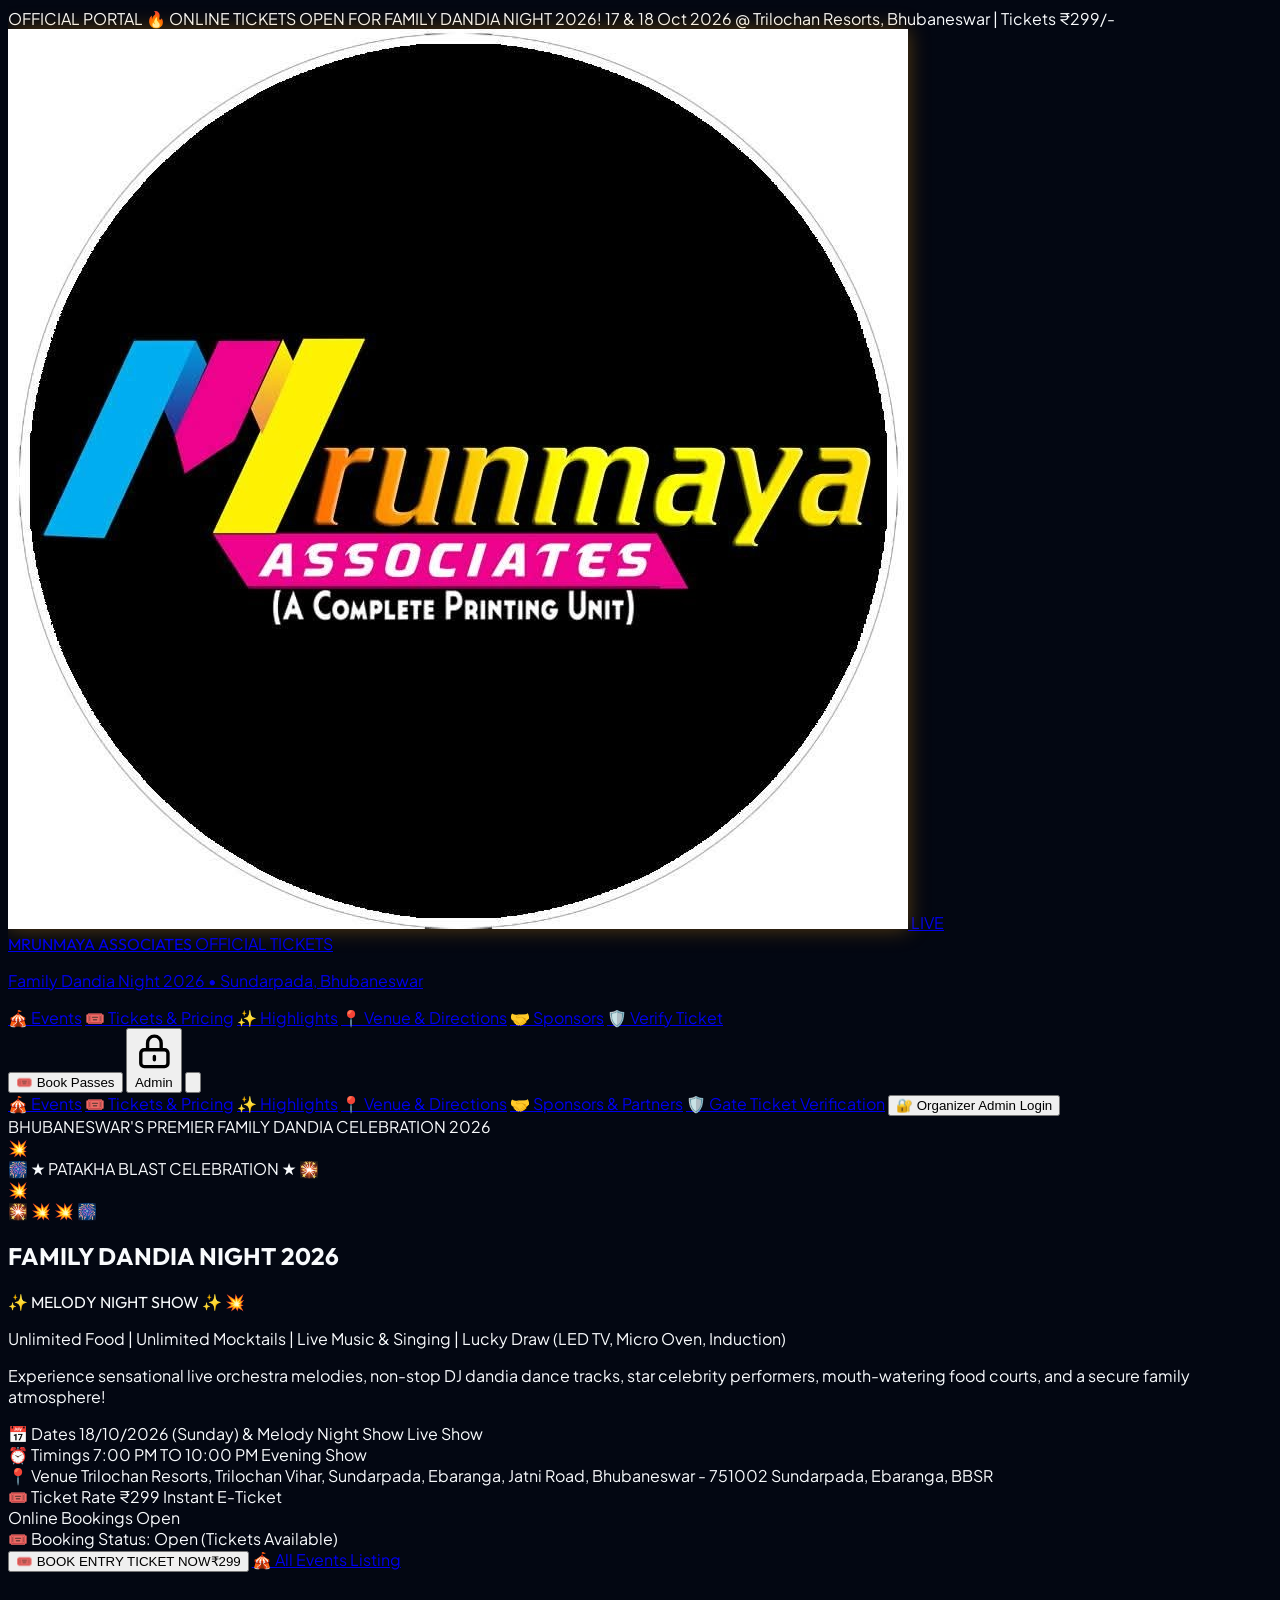
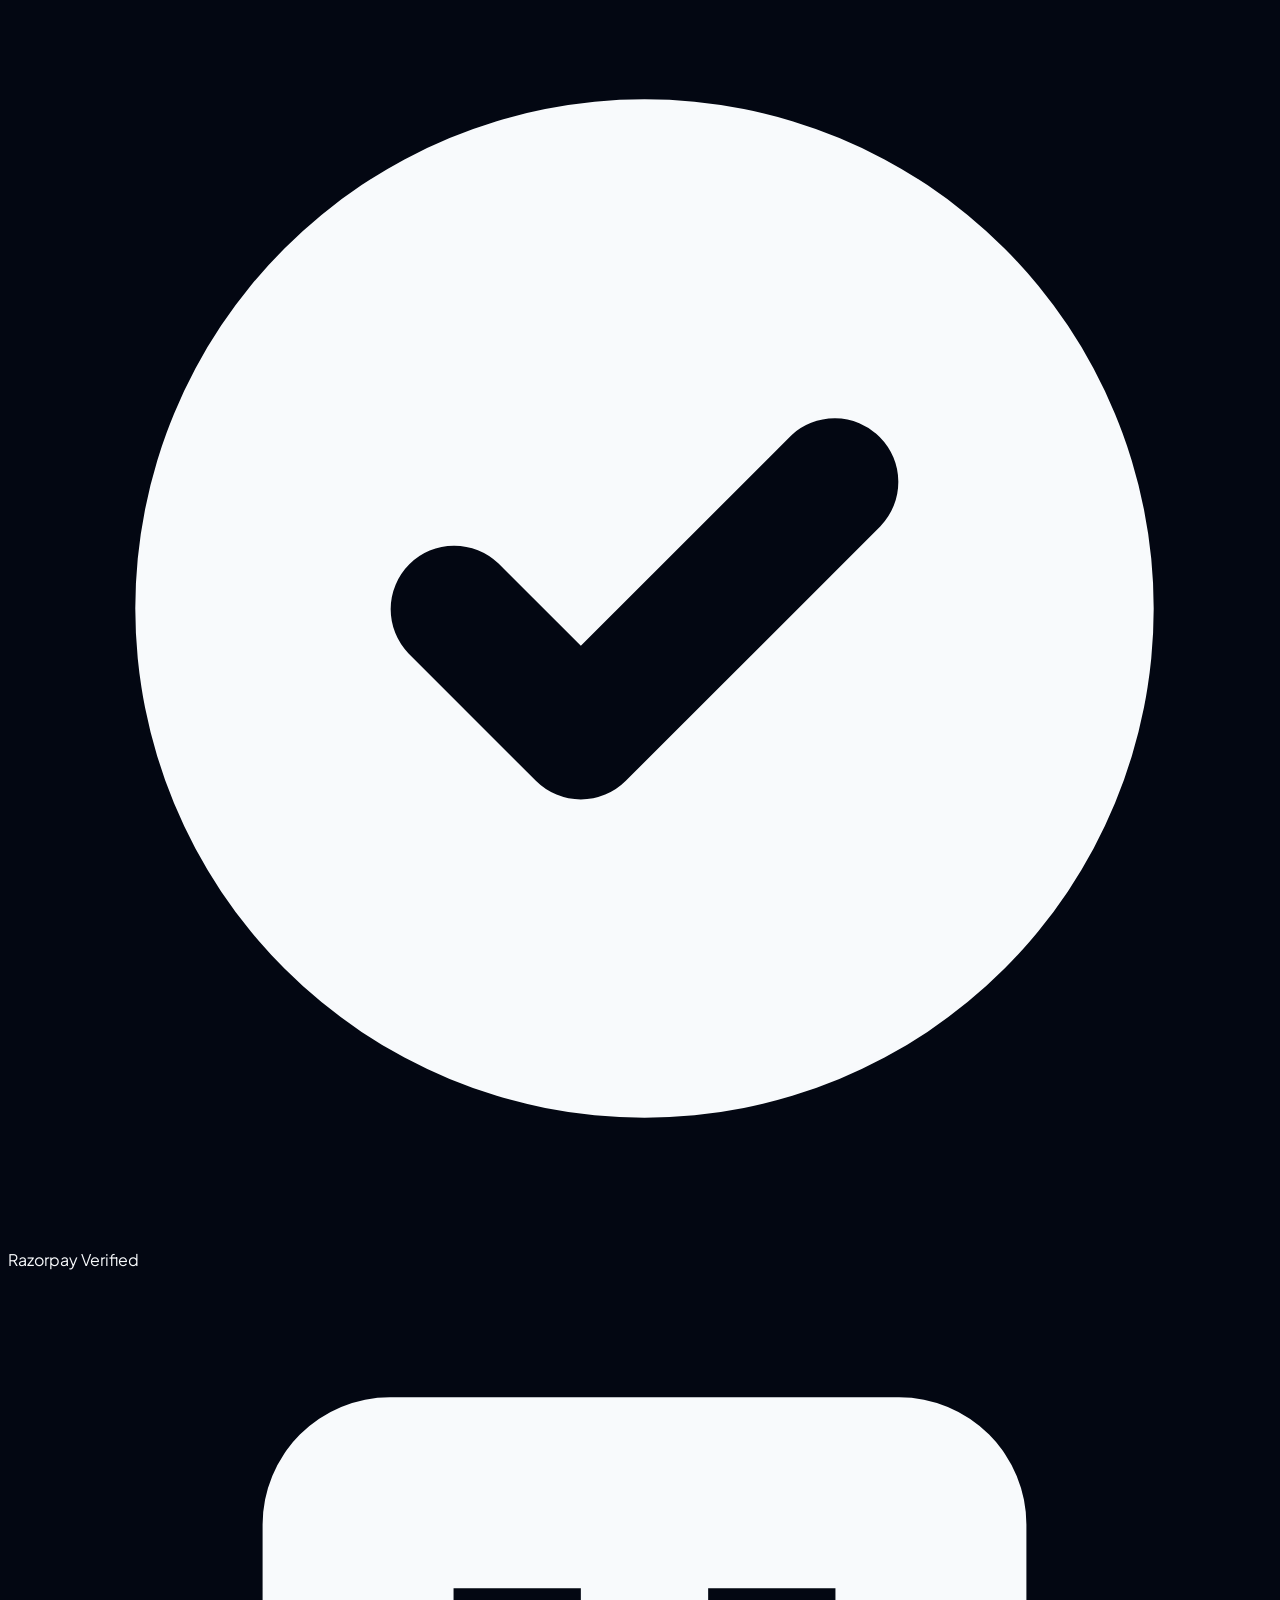
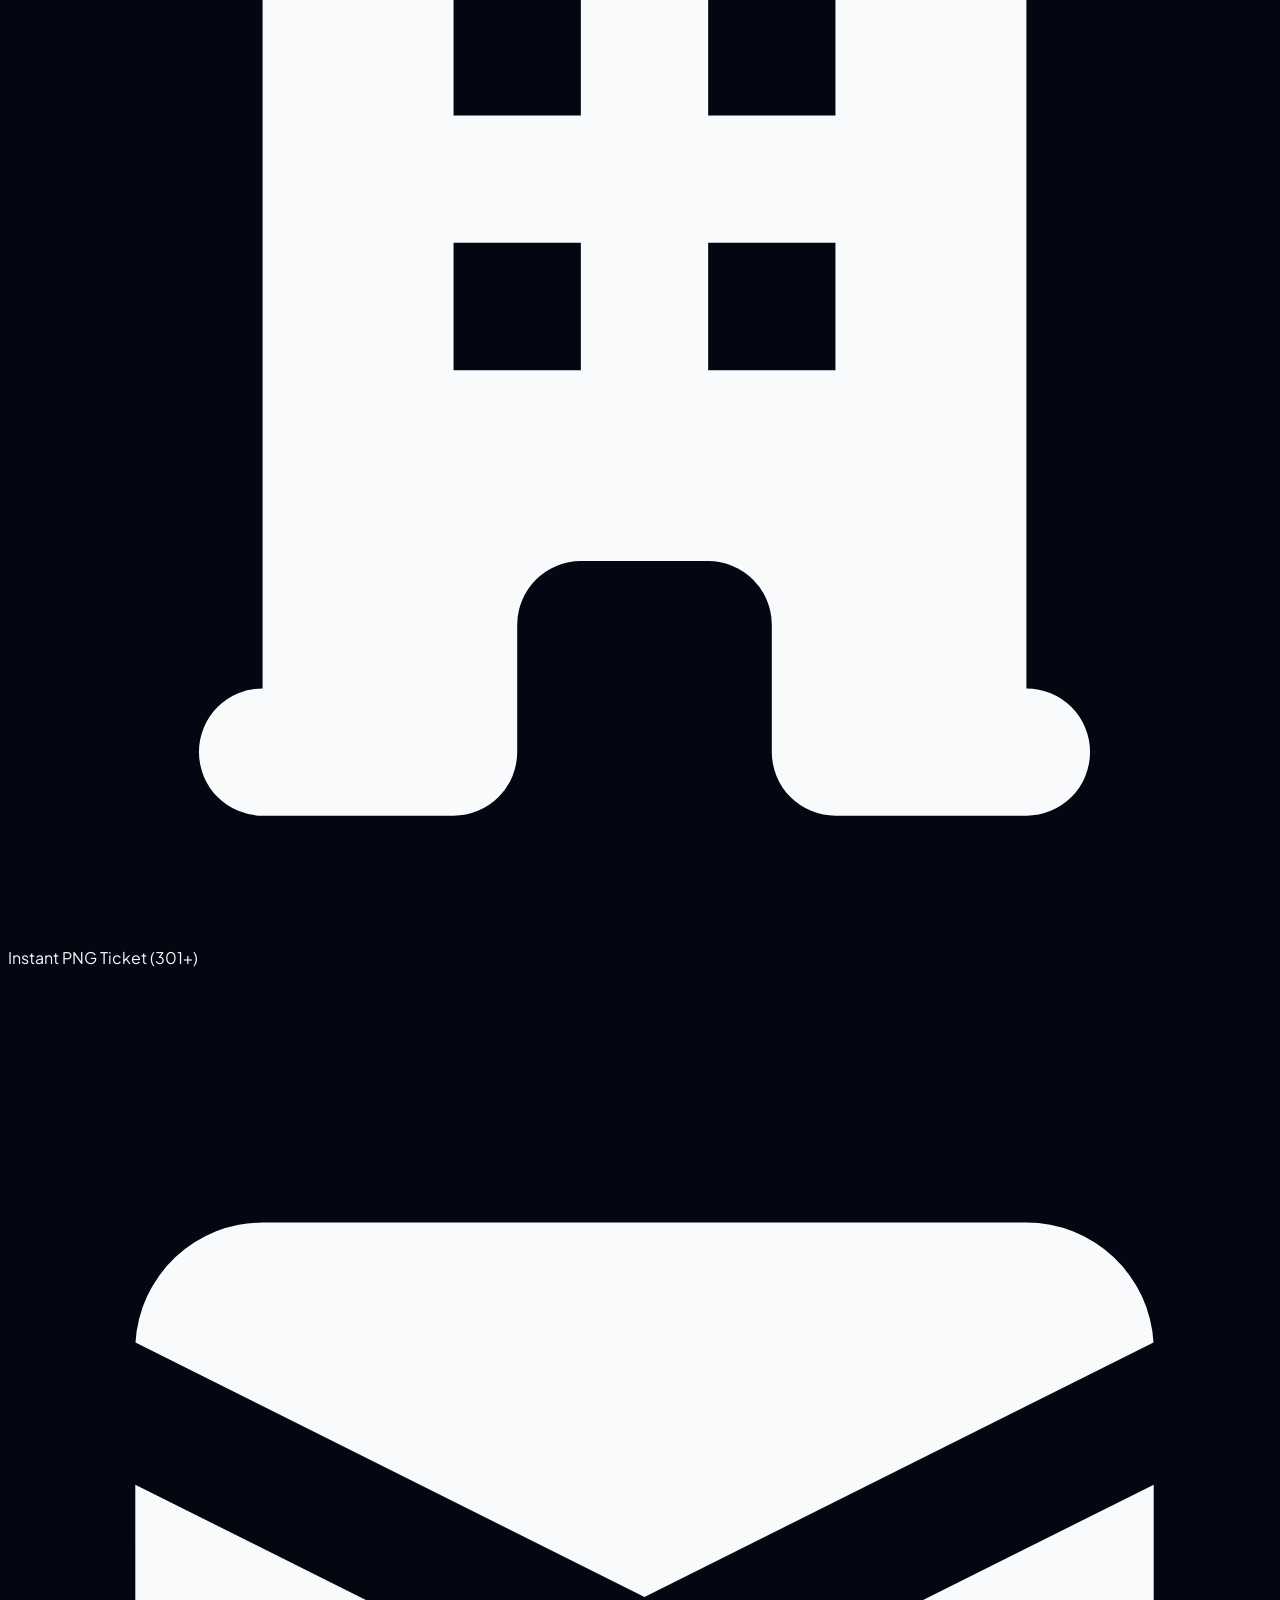
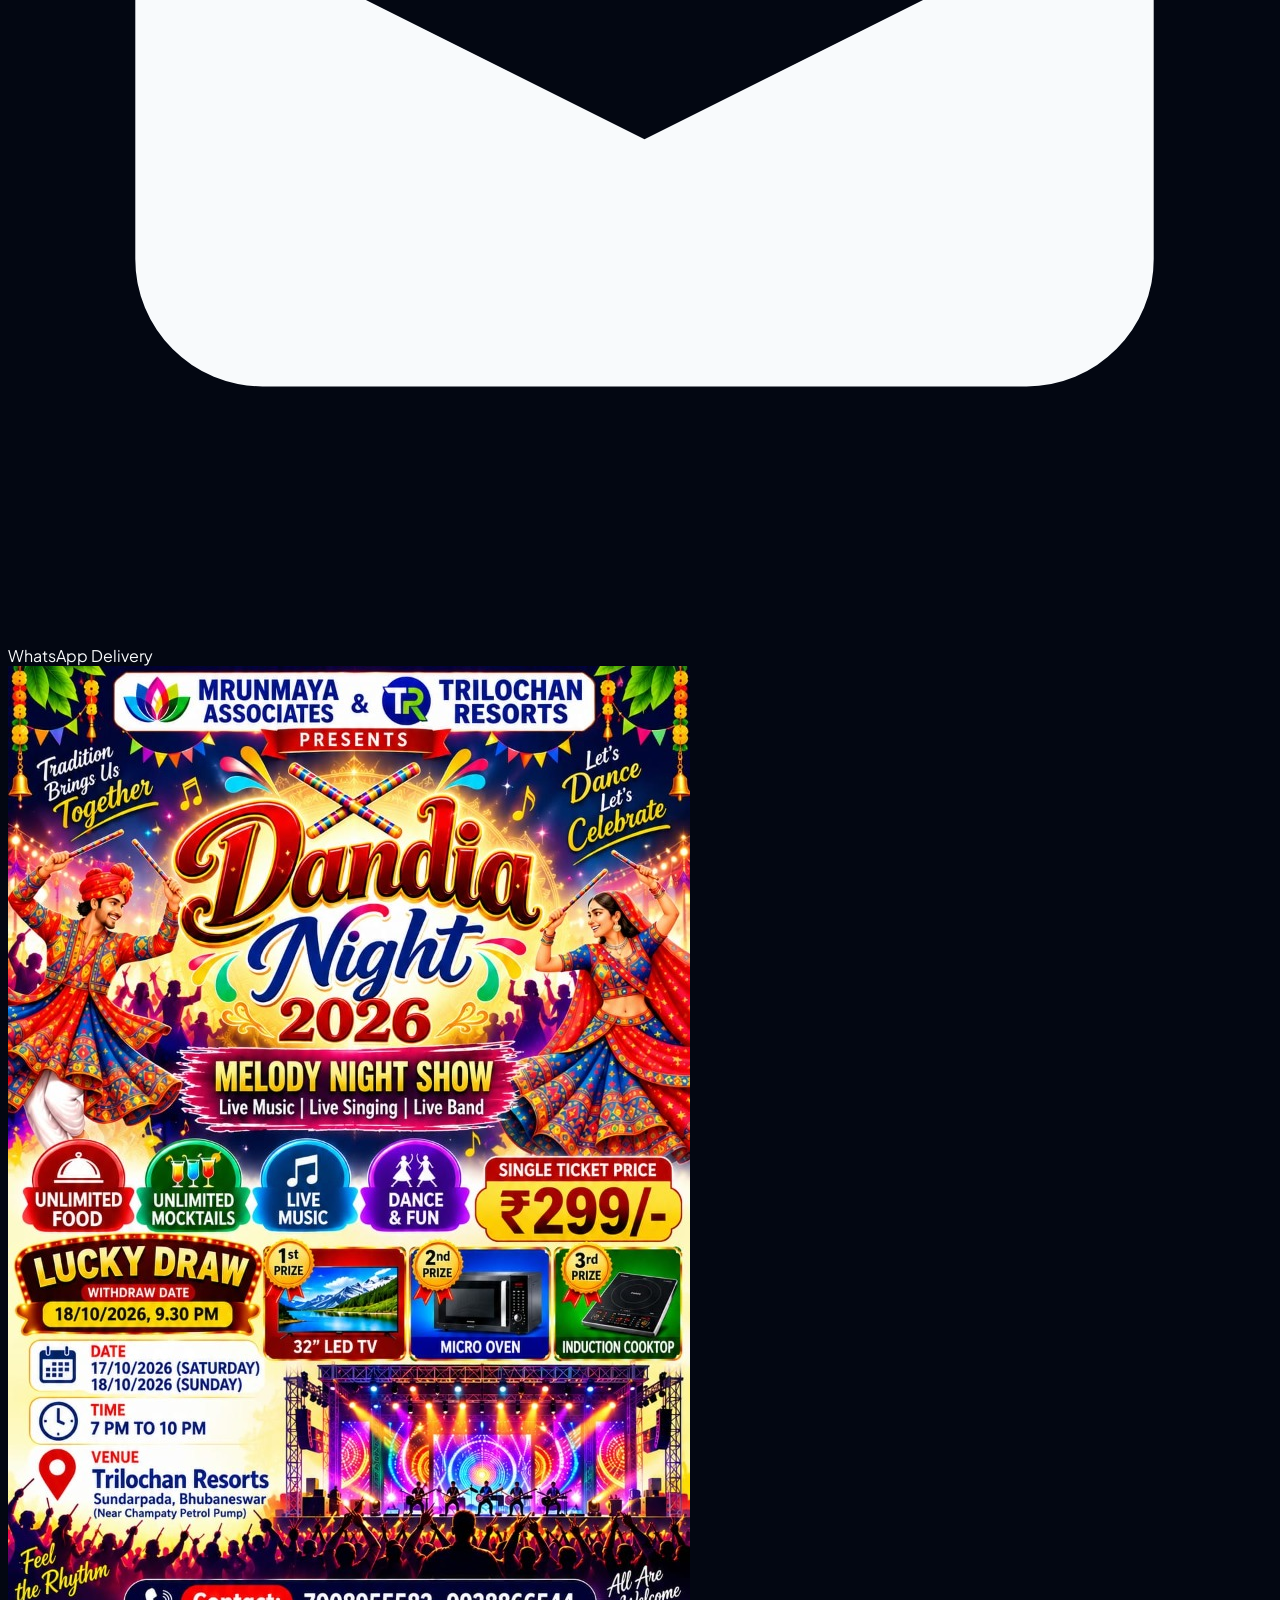
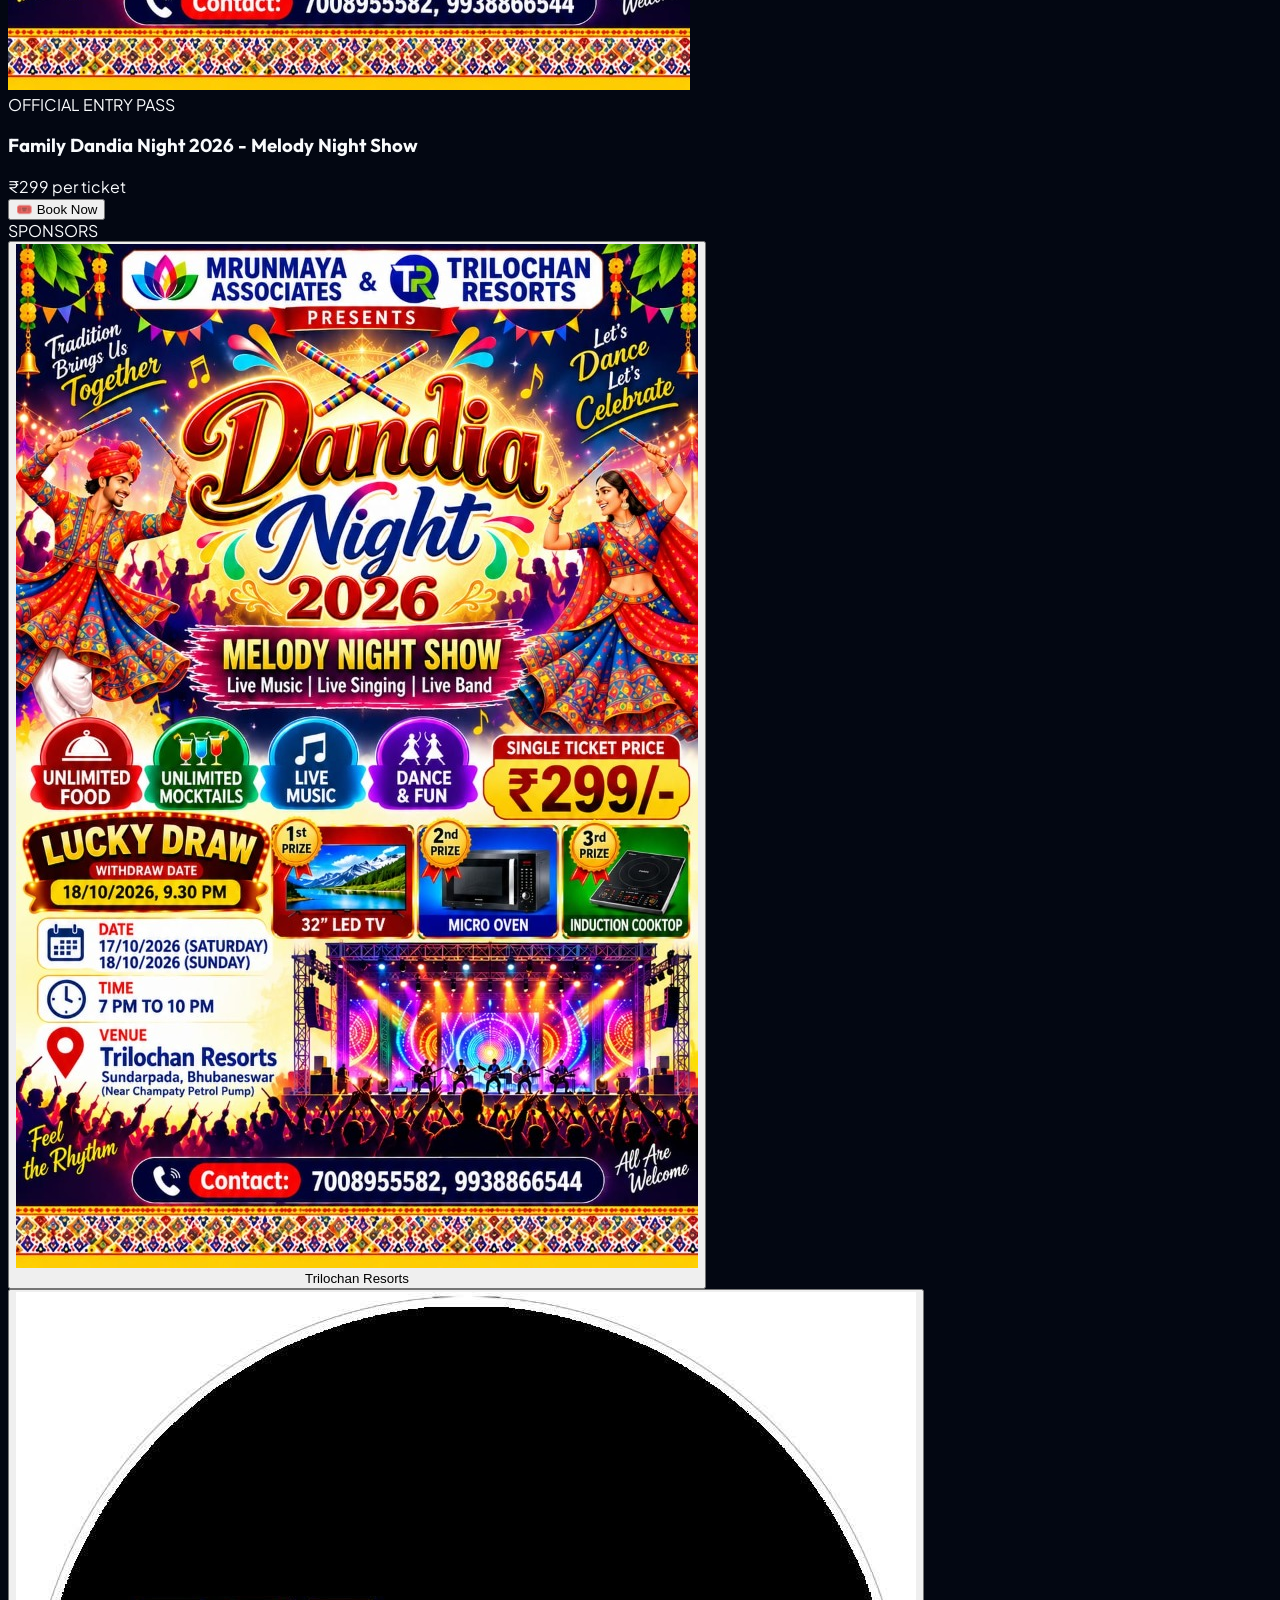
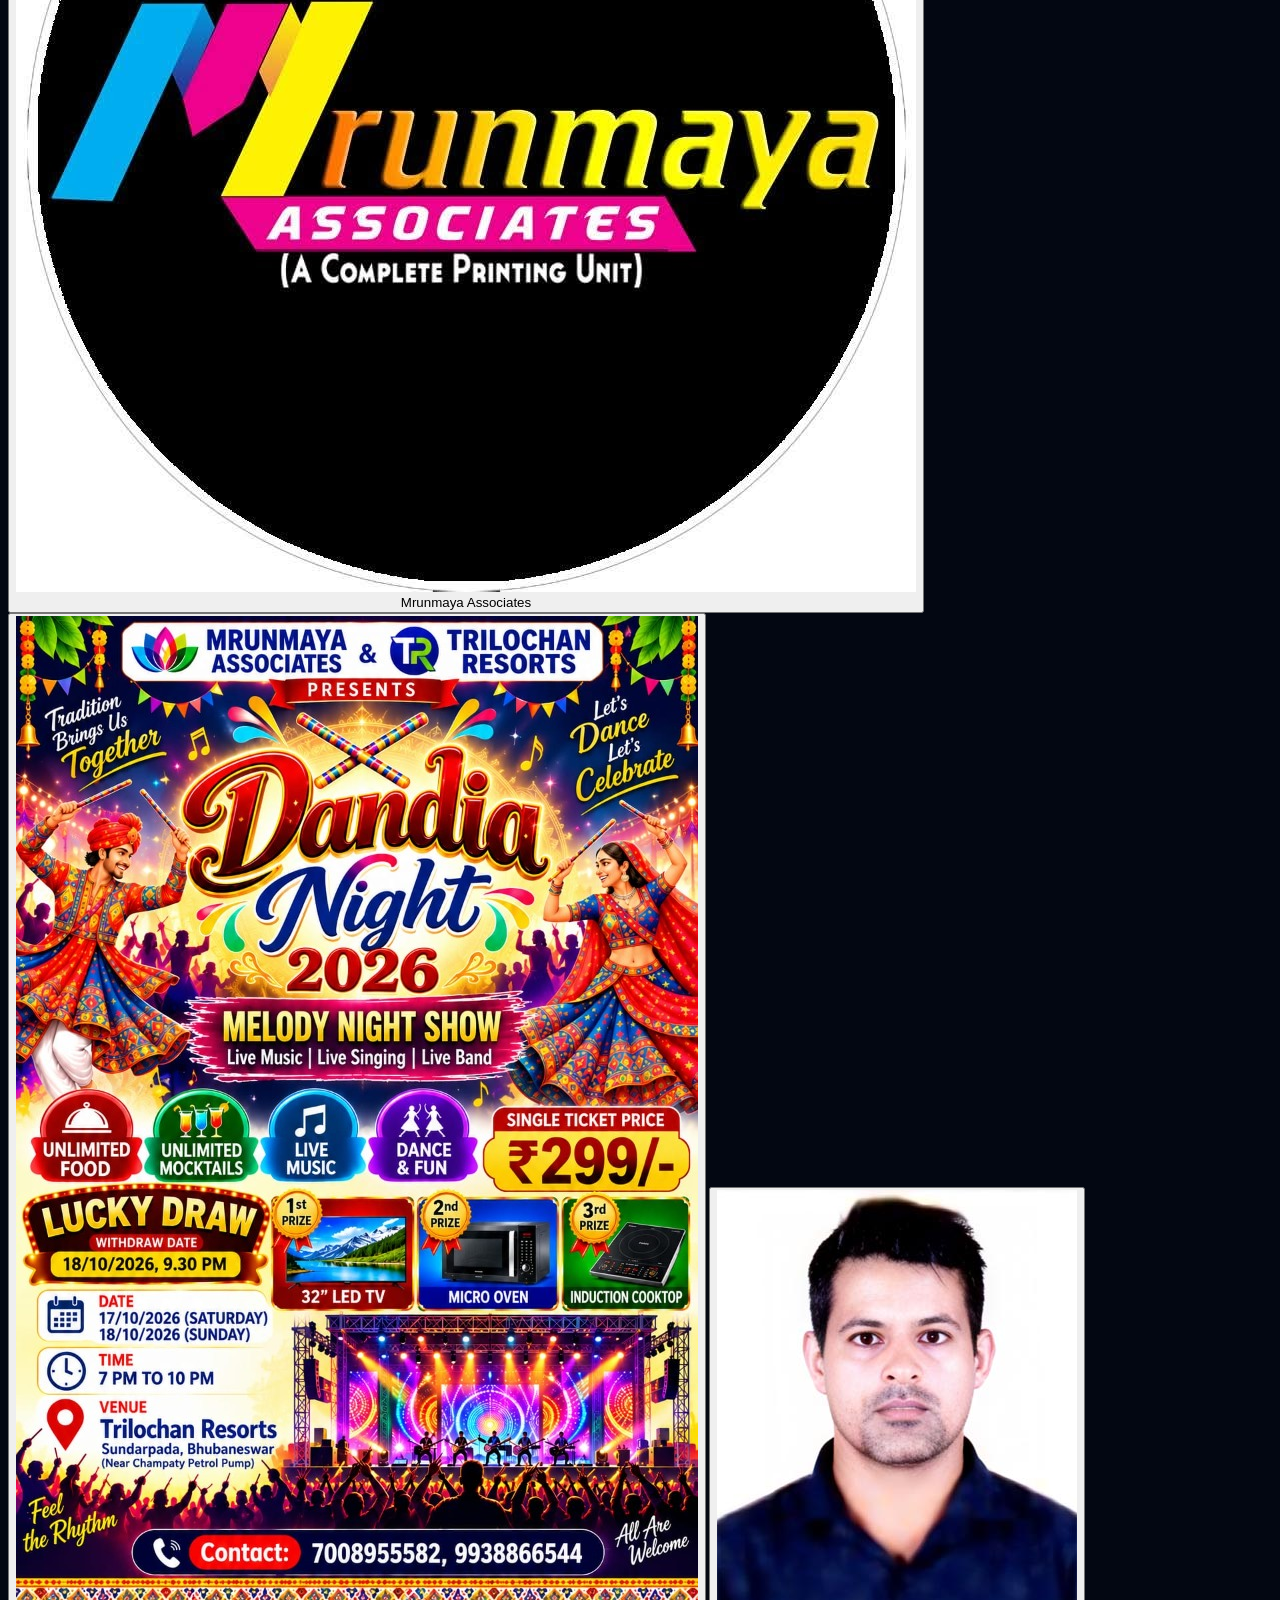
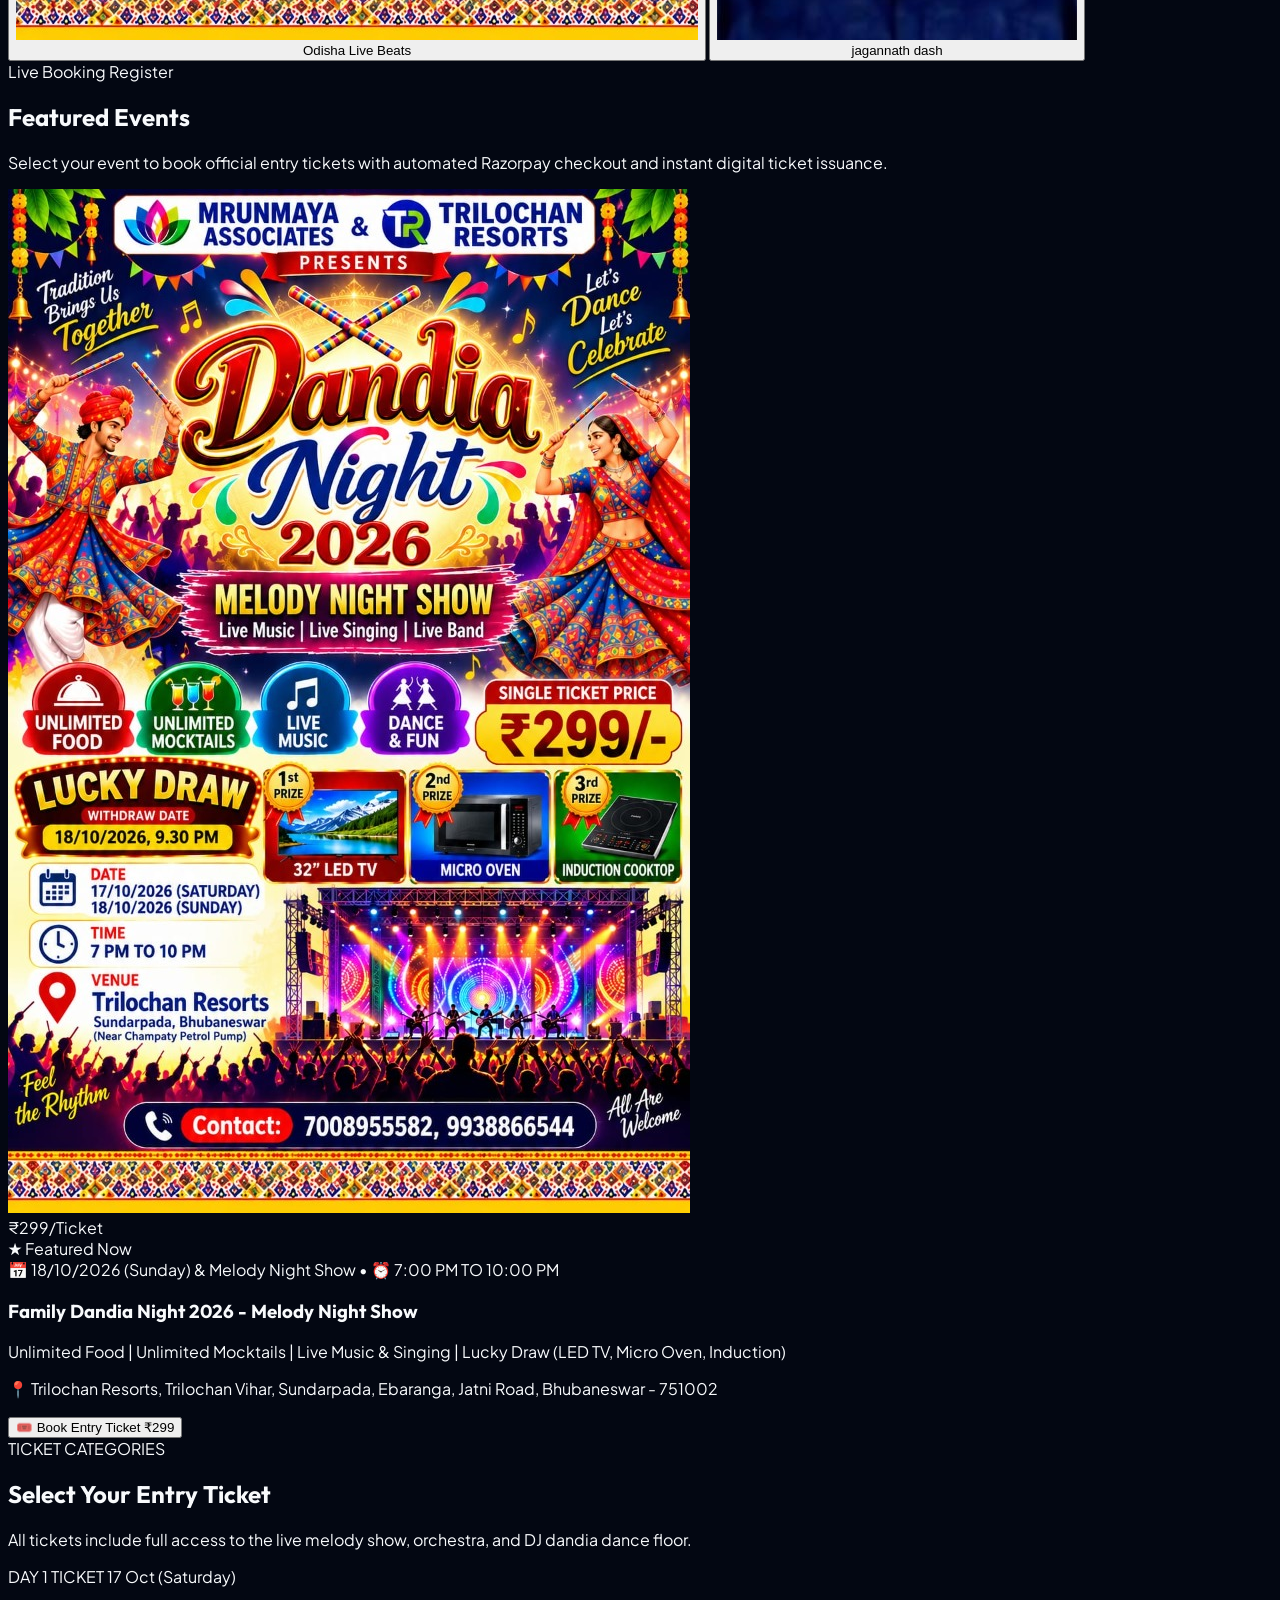
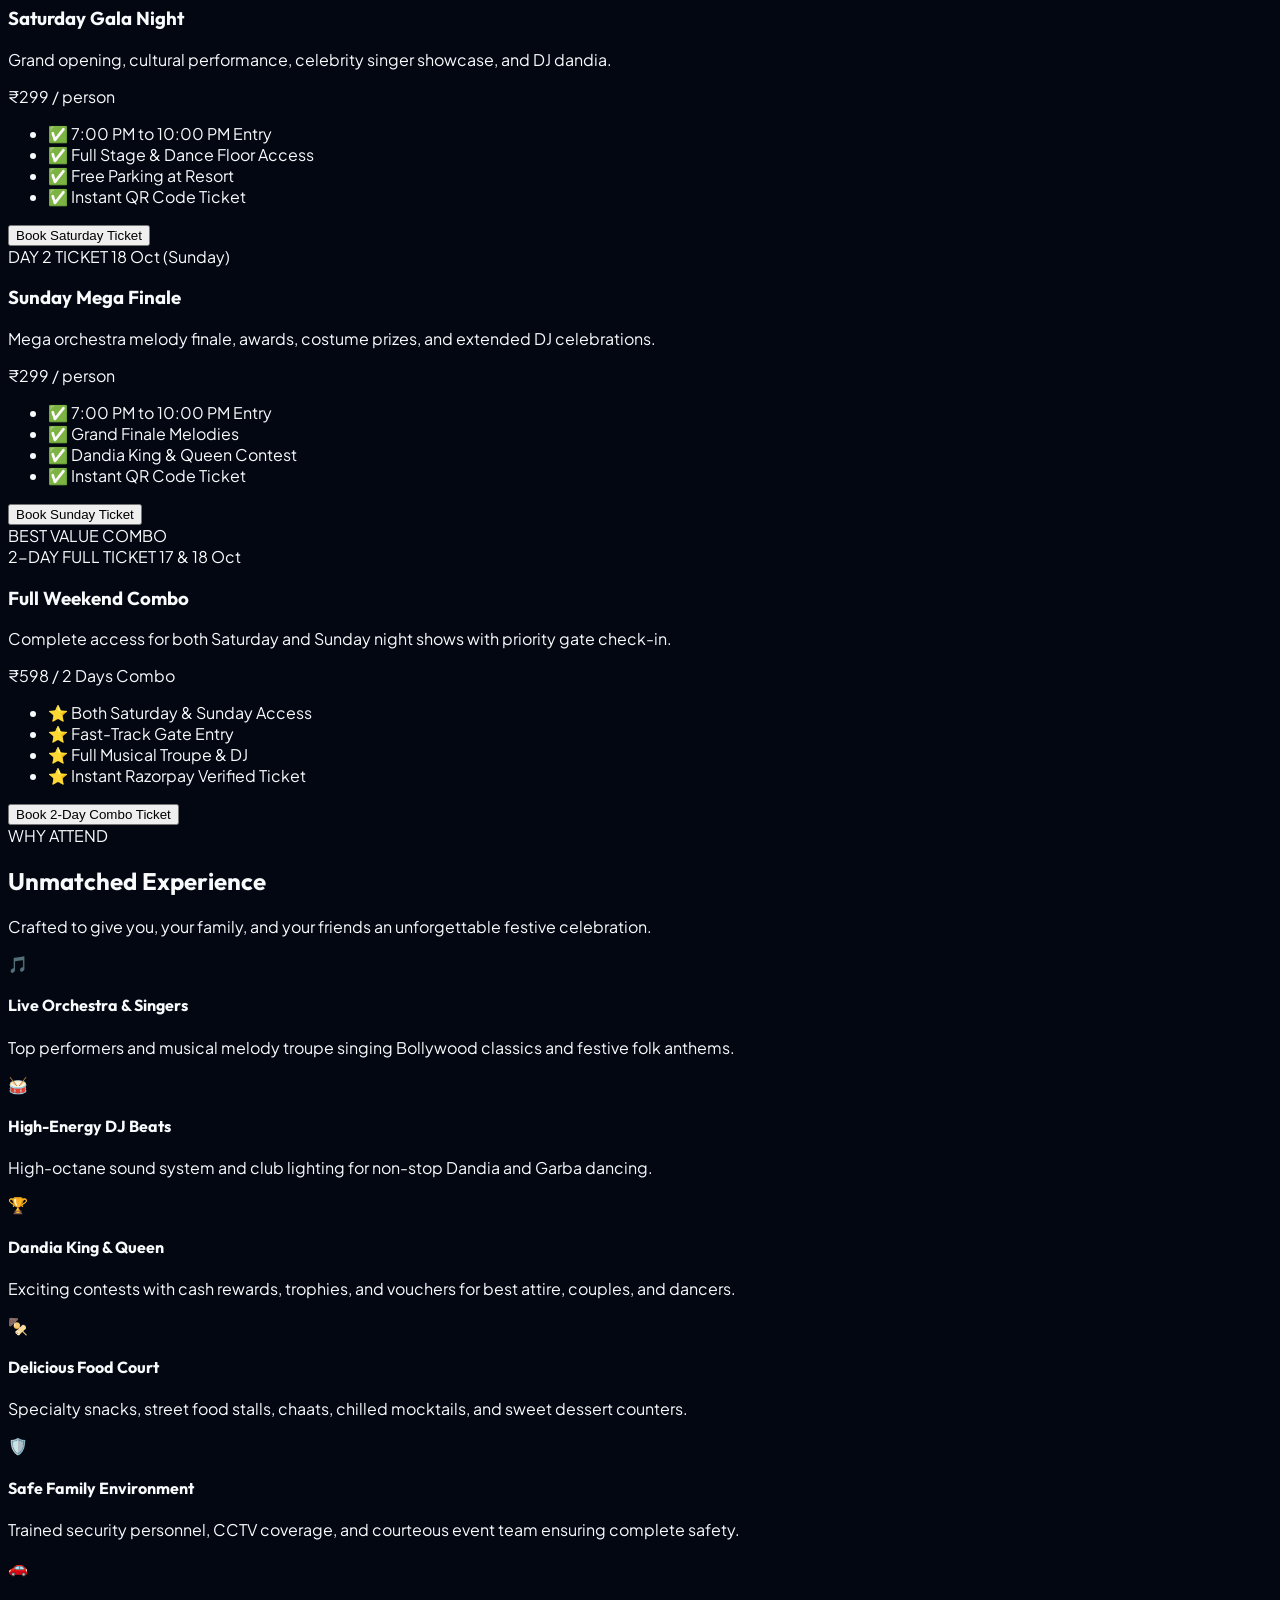
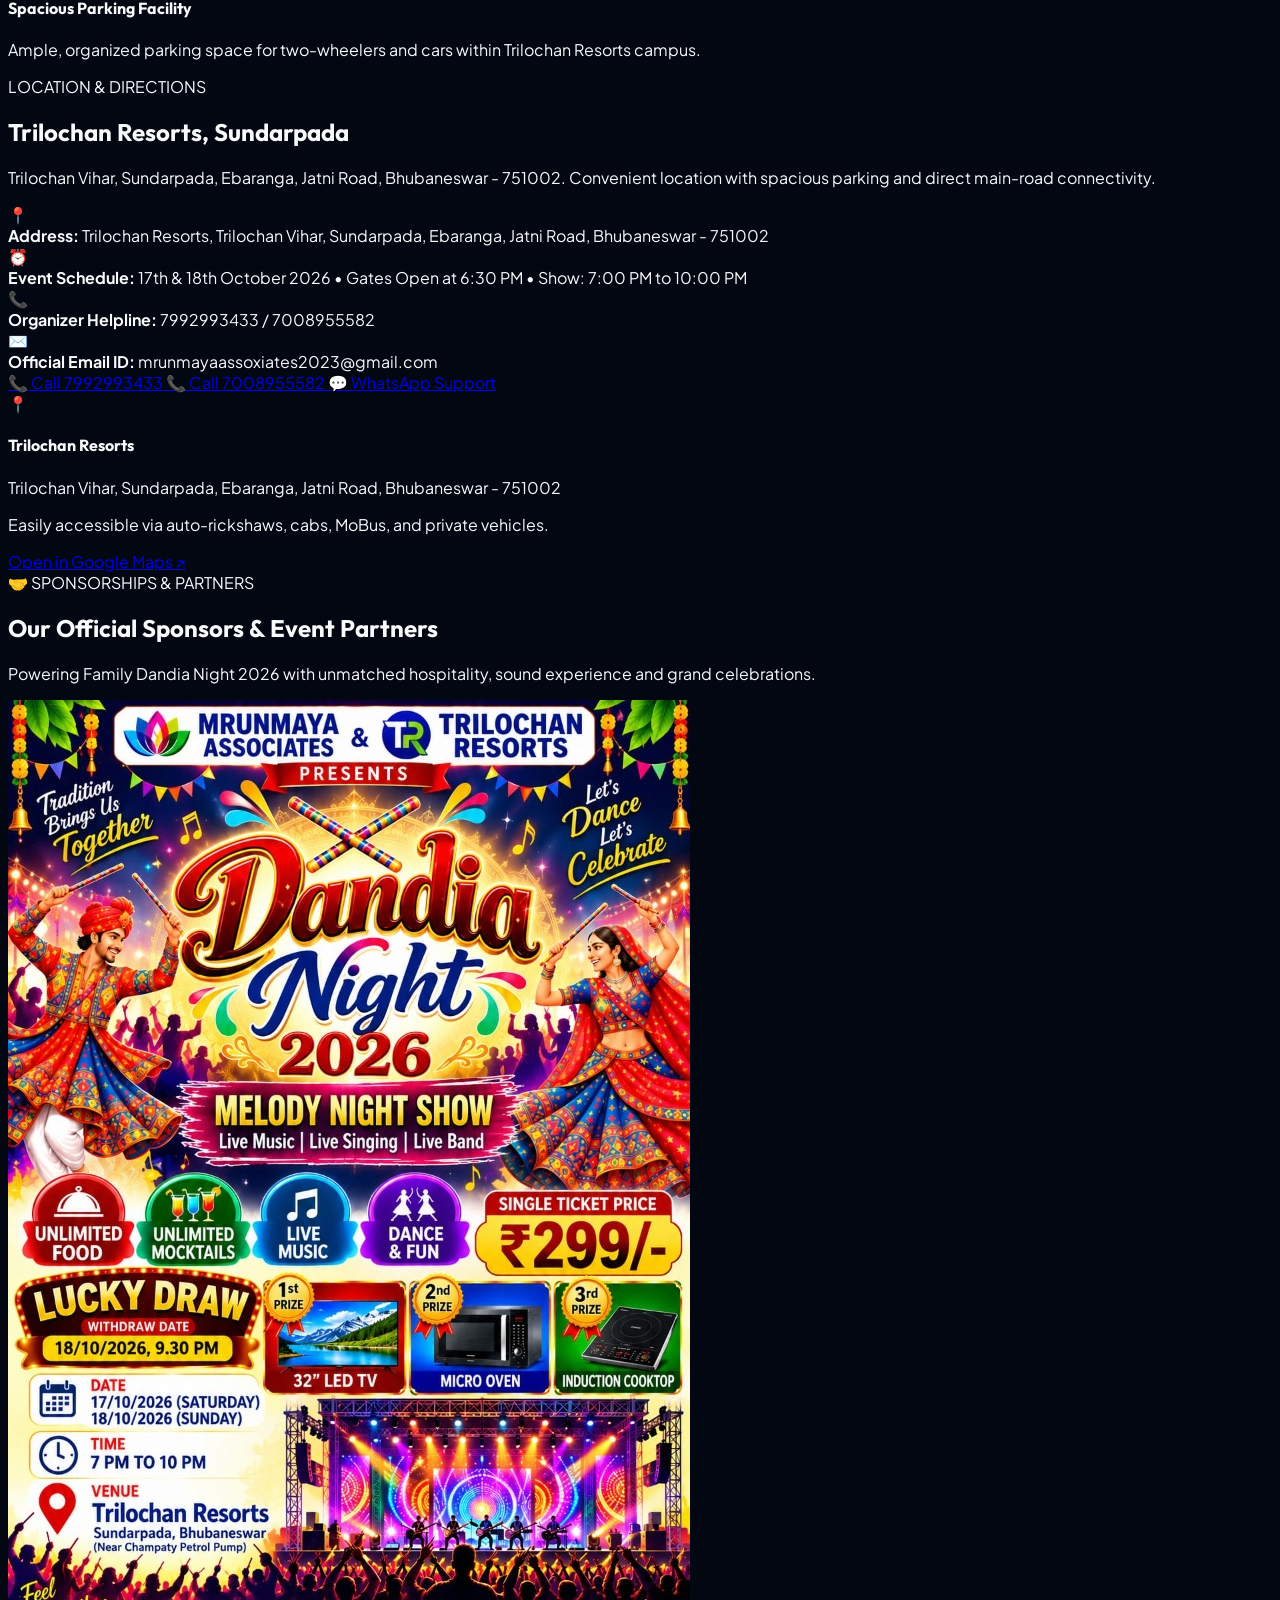
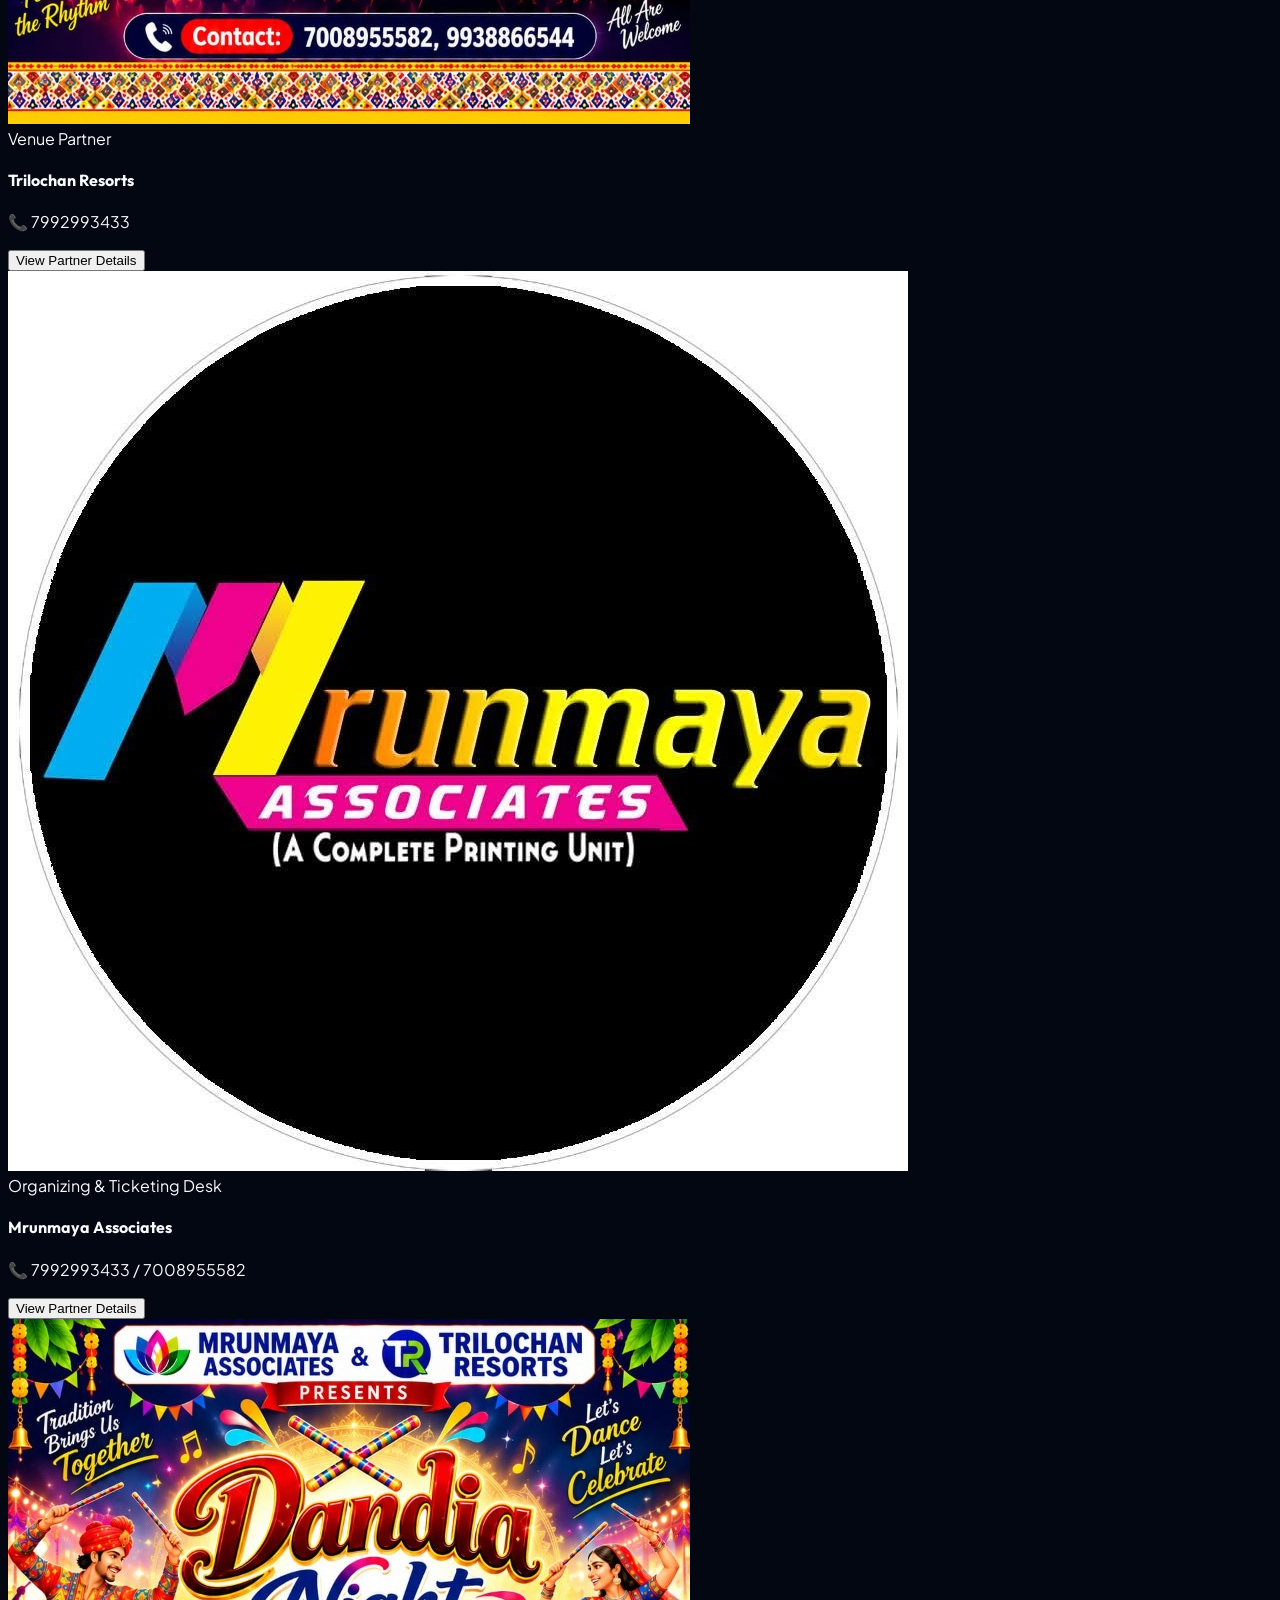
==== commit abce6e24: "Add files via upload" ====
--- a/static/index.html
+++ b/static/index.html
@@ -1033,7 +1033,7 @@
         <div class="bg-slate-900 border-2 border-emerald-400 rounded-3xl max-w-lg w-full max-h-[92vh] flex flex-col shadow-2xl overflow-hidden text-center">
             
             <div class="px-6 py-4 bg-slate-950 border-b border-slate-800 flex items-center justify-between">
-                <span class="text-xs font-black uppercase text-emerald-400 flex items-center gap-1.5">
+                <span id="passModalTopTitle" class="text-xs font-black uppercase text-emerald-400 flex items-center gap-1.5">
                     <span>✅ PAYMENT VERIFIED & TICKET CONFIRMED</span>
                 </span>
                 <button onclick="closeTicketPassModal()" class="w-8 h-8 rounded-full bg-slate-800 hover:bg-slate-700 text-slate-300 text-sm">
@@ -1043,36 +1043,31 @@
 
             <div class="p-6 overflow-y-auto space-y-4">
                 
-                <div class="w-16 h-16 rounded-full bg-emerald-500/20 border-2 border-emerald-400 text-emerald-400 flex items-center justify-center text-3xl mx-auto">
+                <div id="passModalIcon" class="w-16 h-16 rounded-full bg-emerald-500/20 border-2 border-emerald-400 text-emerald-400 flex items-center justify-center text-3xl mx-auto">
                     ✓
                 </div>
 
                 <div>
-                    <h3 class="font-heading font-black text-xl text-white">Booking Confirmed!</h3>
+                    <h3 id="passModalTitle" class="font-heading font-black text-xl text-white">Booking Confirmed!</h3>
                     <p class="text-xs text-slate-400 mt-1">Here is your official digital entry ticket for Family Dandia Night 2026.</p>
                 </div>
 
                 <!-- Digital Pass Graphic Card -->
-                <div class="bg-slate-950 p-5 rounded-2xl border-2 border-amber-400 text-left space-y-3 relative overflow-hidden">
+                <div id="passCardContainer" class="bg-slate-950 p-4 sm:p-5 rounded-2xl border-2 border-amber-400 text-left space-y-4 relative overflow-hidden shadow-2xl">
                     
-                    <!-- Official Poster Banner on Ticket -->
-                    <div class="rounded-xl overflow-hidden h-32 w-full border border-amber-400/40 relative shadow-inner">
-                        <img id="passPosterBanner" src="/static/dandia_night_2026.jpg" onerror="this.src='dandia_night_2026.jpg'" 
-                             alt="Event Banner" class="w-full h-full object-cover">
-                        <div class="absolute inset-0 bg-gradient-to-t from-slate-950 via-slate-950/20 to-transparent"></div>
-                        <div class="absolute bottom-2 left-3 right-3 flex items-center justify-between">
-                            <span class="text-[10px] font-black uppercase text-amber-300 drop-shadow">MRUNMAYA ASSOCIATES & TRILOCHAN RESORTS</span>
-                            <span class="px-2 py-0.5 rounded bg-amber-400 text-slate-950 font-black text-[10px]">₹299</span>
-                        </div>
-                    </div>
-
-                    <div class="flex items-center justify-between border-b border-slate-800 pb-2">
+                    <!-- Pass Header & Serial Bar -->
+                    <div class="flex items-center justify-between border-b border-slate-800 pb-3">
                         <div>
-                            <span class="text-[10px] font-black uppercase text-amber-400">ENTRY TICKET SERIAL NO.</span>
-                            <div id="passIdDisplay" class="text-lg font-mono font-black text-white">Dandia/2026/301</div>
-                        </div>
-                        <div class="px-2 py-0.5 rounded-full bg-emerald-500/20 text-emerald-400 text-[10px] font-black border border-emerald-500/30">
-                            VERIFIED
+                            <span id="passSerialLabel" class="text-[11px] font-black uppercase text-amber-400 tracking-wide block mb-1">🎟️ OFFICIAL ENTRY TICKET SERIAL NO.</span>
+                            <div id="passIdDisplay" class="text-2xl sm:text-3xl font-mono font-black text-amber-300 tracking-wider bg-slate-950 px-4 py-1.5 rounded-xl border-2 border-amber-400 shadow-xl inline-block">Dandia/2026/001</div>
+                        </div>
+                        <div class="text-right space-y-1">
+                            <span id="passVerifyBadge" class="px-2.5 py-1 rounded-full bg-emerald-500/20 text-emerald-400 text-[10px] font-black border border-emerald-500/30 inline-block">
+                                ● VERIFIED
+                            </span>
+                            <span id="passDrawBadge" class="text-[9px] text-purple-300 font-bold bg-purple-950/70 px-2 py-0.5 rounded border border-purple-500/30 block">
+                                🎲 LUCKY DRAW COUPON
+                            </span>
                         </div>
                     </div>
 
@@ -1085,10 +1080,52 @@
                             <span class="text-[10px] text-emerald-400 font-mono font-bold" id="multiPassBadgeCount">3 Passes</span>
                         </div>
                         <div id="multiPassBadges" class="flex flex-wrap gap-1.5"></div>
-                        <p class="text-[10px] text-slate-400">Click any ticket number above to switch, preview or download that individual lucky draw ticket.</p>
-                    </div>
-
-                    <div class="grid grid-cols-2 gap-2 text-xs">
+                        <p class="text-[10px] text-amber-300 font-medium bg-amber-500/10 p-2 rounded-lg border border-amber-400/20">
+                            👉 <strong>Click any ticket number above</strong> to instantly preview and print that specific pass!
+                        </p>
+                    </div>
+
+                    <!-- LIVE TICKET PASS PREVIEW WINDOW (Visual A4 Voucher Canvas) -->
+                    <div class="rounded-xl overflow-hidden border-2 border-amber-400/60 bg-slate-900 relative shadow-inner">
+                        <div class="px-3 py-2 bg-slate-950 border-b border-slate-800 flex items-center justify-between text-xs">
+                            <span class="font-bold text-amber-300 flex items-center gap-1.5">
+                                <span>👁️</span> <span id="livePreviewPassTitle">Selected Pass Preview: Dandia/2026/301</span>
+                            </span>
+                            <span class="text-[10px] text-emerald-400 font-mono font-bold bg-emerald-500/10 px-2 py-0.5 rounded border border-emerald-500/30">
+                                100% Print-Ready A4
+                            </span>
+                        </div>
+                        
+                        <!-- Scaled Image Preview of the actual generated A4 ticket -->
+                        <div class="relative bg-slate-950 p-2 flex items-center justify-center min-h-[300px] max-h-[460px] overflow-hidden">
+                            <img id="activePassTicketPreviewImg" 
+                                 src="/api/tickets/Dandia/2026/301/image" 
+                                 alt="Live Ticket Voucher Preview" 
+                                 class="max-h-[440px] w-auto max-w-full object-contain rounded-lg shadow-2xl border border-slate-800 transition-all duration-200 hover:scale-[1.01]" />
+                            <div id="activePassPreviewSpinner" class="absolute inset-0 bg-slate-950/80 hidden items-center justify-center flex-col gap-2 backdrop-blur-sm z-10">
+                                <div class="w-8 h-8 border-2 border-amber-400 border-t-transparent rounded-full animate-spin"></div>
+                                <span class="text-xs font-bold text-amber-300">Rendering Official Pass...</span>
+                            </div>
+                        </div>
+
+                        <!-- One-Click Primary Action Toolbar for this active pass -->
+                        <div class="p-2.5 bg-slate-950 border-t border-slate-800 flex flex-col sm:flex-row gap-2">
+                            <button type="button" 
+                                    id="btnFastPrintCurrentPass" 
+                                    onclick="printActiveTicketNow()" 
+                                    class="flex-1 py-3 px-3 rounded-xl bg-gradient-to-r from-amber-400 via-yellow-400 to-amber-500 hover:brightness-110 text-slate-950 font-black text-xs uppercase tracking-wider flex items-center justify-center gap-2 shadow-lg shadow-amber-500/20 transition cursor-pointer">
+                                <span>🖨️ PRINT THIS TICKET (<span id="printBtnPassId">Dandia/2026/301</span>)</span>
+                            </button>
+                            <a id="btnDownloadPass" 
+                               href="#" 
+                               class="py-3 px-4 rounded-xl bg-slate-800 hover:bg-slate-700 text-amber-300 font-bold text-xs uppercase tracking-wider flex items-center justify-center gap-2 border border-amber-400/30 shadow transition cursor-pointer">
+                                <span>📥 Download PNG</span>
+                            </a>
+                        </div>
+                    </div>
+
+                    <!-- Quick Summary Details -->
+                    <div class="grid grid-cols-2 gap-2 text-xs bg-slate-900/60 p-3 rounded-xl border border-slate-800">
                         <div>
                             <span class="text-slate-500 text-[10px] uppercase font-bold block">Attendee Name</span>
                             <span id="passNameDisplay" class="font-bold text-white block">Ramesh Kumar</span>
@@ -1105,40 +1142,16 @@
                             <span class="text-slate-500 text-[10px] uppercase font-bold block">Show Timing</span>
                             <span class="font-bold text-amber-300 block">7:00 PM TO 10:00 PM</span>
                         </div>
-                        <div class="col-span-2">
-                            <span class="text-slate-500 text-[10px] uppercase font-bold block">Venue</span>
-                            <span class="font-bold text-slate-300 block">Trilochan Resorts, Trilochan Vihar, Sundarpada, Ebaranga, Jatni Road, Bhubaneswar - 751002</span>
-                        </div>
-                    </div>
-
-                    <!-- Pass Verification QR Code -->
-                    <div class="flex items-center justify-between pt-3 border-t border-slate-800 gap-3">
-                        <div class="text-[10px] text-slate-400 space-y-1">
-                            <span class="text-amber-400 font-bold block text-xs flex items-center gap-1">
-                                <span>🛡️</span> <span>Dual QR Codes (Location & Gate Check)</span>
-                            </span>
-                            <p>Official A4 format contains Google Maps navigation QR and Security gate entry QR for instant scanning.</p>
-                        </div>
-                        <div class="shrink-0 text-center">
-                            <img id="passQrPreview" 
-                                 src="https://api.qrserver.com/v1/create-qr-code/?size=250x250&data=Dandia/2026/301" 
-                                 onerror="this.src='/default_upi_qr.png'"
-                                 alt="Entry QR" 
-                                 class="w-20 h-20 bg-white p-1 rounded-xl border-2 border-amber-400 shadow-md">
-                            <span class="text-[9px] font-mono font-black text-amber-300 block mt-0.5">A4 PRINT READY</span>
-                        </div>
-                    </div>
+                    </div>
+
                 </div>
 
-                <!-- Action Buttons -->
+                <!-- Multi-Slip Batch Print & Secondary Actions -->
                 <div class="space-y-2 pt-2">
-                    <a id="btnDownloadPass" href="#" target="_blank" class="w-full py-3.5 rounded-xl bg-gradient-to-r from-amber-400 to-yellow-400 hover:from-amber-300 hover:to-yellow-300 text-slate-950 font-black text-xs uppercase tracking-wider flex items-center justify-center gap-2 shadow transition">
-                        <span>📥 Download Official A4 Printable Ticket</span>
-                    </a>
-                    <a id="btnViewPrintPass" href="#" target="_blank" class="w-full py-2.5 rounded-xl bg-slate-800 hover:bg-slate-700 text-amber-300 font-bold text-xs uppercase tracking-wider flex items-center justify-center gap-2 border border-slate-700 transition">
-                        <span>🖨️ View / Print Full A4 Ticket</span>
-                    </a>
-                    <a id="btnWhatsAppPass" href="#" target="_blank" class="w-full py-3 rounded-xl bg-emerald-600 hover:bg-emerald-500 text-white font-black text-xs uppercase tracking-wider flex items-center justify-center gap-2 transition">
+                    <button type="button" id="btnPrintAllSlips" onclick="printAllSlipsTogether()" class="hidden w-full py-3.5 rounded-xl bg-gradient-to-r from-purple-600 via-pink-600 to-indigo-600 hover:brightness-110 text-white font-black text-xs uppercase tracking-wider flex items-center justify-center gap-2 shadow-lg shadow-purple-900/40 border border-purple-400/40 transition cursor-pointer">
+                        <span>🖨️ Print All Allocated Slips (Batch Vouchers)</span>
+                    </button>
+                    <a id="btnWhatsAppPass" href="#" target="_blank" class="w-full py-2.5 rounded-xl bg-emerald-600 hover:bg-emerald-500 text-white font-black text-xs uppercase tracking-wider flex items-center justify-center gap-2 transition cursor-pointer">
                         <span>💬 Send Ticket to WhatsApp</span>
                     </a>
                 </div>
@@ -1177,7 +1190,7 @@
                     🔒
                 </div>
                 <h4 class="font-heading font-black text-xl text-white">Enter Admin Security PIN</h4>
-                <p class="text-xs text-slate-400 mt-1 mb-5">Authorized access only (Default PIN: 1234)</p>
+                <p class="text-xs text-slate-400 mt-1 mb-5">Authorized access only (Default PIN: 9906)</p>
                 
                 <form onsubmit="handleAdminLogin(event)" class="space-y-4">
                     <input type="password" id="adminPinInput" maxlength="10" placeholder="Enter 4-digit PIN" required 
@@ -1274,6 +1287,13 @@
                             <button type="button" onclick="openAdminLuckyDrawModal()" class="px-3.5 py-2 rounded-xl bg-gradient-to-r from-purple-600 via-pink-600 to-indigo-600 hover:from-purple-500 hover:to-indigo-500 text-white font-black text-xs flex items-center gap-1.5 shadow-lg shadow-purple-900/40 border border-purple-400/40">
                                 <span>🎲 Run Lucky Draw</span>
                             </button>
+                            <button type="button" onclick="openAdminRecycleBinModal()" class="px-3.5 py-2 rounded-xl bg-rose-950/90 hover:bg-rose-900 text-rose-300 hover:text-white font-bold text-xs flex items-center gap-1.5 border border-rose-500/50 shadow" title="View Deleted Tickets in Recycle Bin">
+                                <span>🗑️ Recycle Bin</span>
+                                <span id="recycleBinCountBadge" class="px-1.5 py-0.5 rounded-full bg-rose-500/30 text-rose-200 text-[10px] font-black">0</span>
+                            </button>
+                            <button type="button" onclick="downloadDatabaseBackup()" class="px-3.5 py-2 rounded-xl bg-slate-800 hover:bg-slate-700 text-emerald-300 hover:text-white font-bold text-xs flex items-center gap-1.5 border border-emerald-500/40 shadow" title="Download Complete Tickets Backup (JSON)">
+                                <span>💾 Backup JSON</span>
+                            </button>
                             <button onclick="exportTicketsCsv()" class="px-3.5 py-2 rounded-xl bg-emerald-600 hover:bg-emerald-500 text-white font-bold text-xs flex items-center gap-1.5 shadow">
                                 <span>📥 Export CSV</span>
                             </button>
@@ -1647,6 +1667,25 @@
                                        class="w-full px-3 py-2 rounded-xl bg-slate-900 border border-slate-700 text-white text-xs">
                             </div>
 
+                            <!-- 1-Click Quick Action Presets -->
+                            <div class="p-2.5 rounded-xl bg-slate-900/90 border border-slate-800 space-y-1.5">
+                                <label class="block text-[10px] font-black text-amber-300 uppercase tracking-wider">⚡ 1-Click Quick Actions (Instant Set)</label>
+                                <div class="grid grid-cols-2 sm:grid-cols-4 gap-2">
+                                    <button type="button" onclick="setQuickBookingDeadline('today')" class="px-2 py-1.5 rounded-lg bg-emerald-950/90 hover:bg-emerald-900 border border-emerald-500/60 text-emerald-300 font-bold text-[11px] text-center transition">
+                                        🟢 Open Today (18 Oct)
+                                    </button>
+                                    <button type="button" onclick="setQuickBookingDeadline('tomorrow')" class="px-2 py-1.5 rounded-lg bg-teal-950/90 hover:bg-teal-900 border border-teal-500/60 text-teal-300 font-bold text-[11px] text-center transition">
+                                        🟢 Extend 19 Oct
+                                    </button>
+                                    <button type="button" onclick="setQuickBookingDeadline('always')" class="px-2 py-1.5 rounded-lg bg-amber-950/90 hover:bg-amber-900 border border-amber-500/60 text-amber-300 font-bold text-[11px] text-center transition">
+                                        🟢 Always Open
+                                    </button>
+                                    <button type="button" onclick="setQuickBookingDeadline('close')" class="px-2 py-1.5 rounded-lg bg-rose-950/90 hover:bg-rose-900 border border-rose-500/60 text-rose-300 font-bold text-[11px] text-center transition">
+                                        🔴 Close Now
+                                    </button>
+                                </div>
+                            </div>
+
                             <button onclick="saveBookingControlSettings()" class="w-full py-2.5 rounded-xl bg-gradient-to-r from-rose-500 to-amber-500 hover:from-rose-400 hover:to-amber-400 text-slate-950 font-black text-xs uppercase tracking-wider shadow">
                                 💾 Save Booking Availability & Deadline
                             </button>
@@ -1899,6 +1938,138 @@
     </div>
 
     <!-- ========================================================================= -->
+    <!-- MODAL 4B: ADMIN EDIT TICKET & EVENT DATE MODAL (#adminEditTicketModal)     -->
+    <!-- ========================================================================= -->
+    <div id="adminEditTicketModal" style="display: none;" class="fixed inset-0 z-[85] hidden items-center justify-center p-3 sm:p-6 modal-backdrop" onclick="if(event.target===this)closeAdminEditTicketModal()">
+        <div class="bg-slate-900 border-2 border-amber-400 rounded-3xl max-w-lg w-full overflow-hidden shadow-2xl relative text-left">
+            <div class="px-6 py-4 bg-slate-950 border-b border-slate-800 flex items-center justify-between">
+                <div class="flex items-center gap-3">
+                    <span class="text-2xl">✏️</span>
+                    <div>
+                        <div class="flex items-center gap-2">
+                            <h3 class="font-heading font-black text-lg text-white">Edit Ticket & Date</h3>
+                            <span id="editTicketPassBadge" class="px-2.5 py-0.5 rounded-lg bg-amber-500/20 text-amber-300 font-mono text-xs font-black border border-amber-400/40">Dandia/2026/302</span>
+                        </div>
+                        <p class="text-[11px] text-slate-400">Modify attendee date, name, amount, or VIP access. Changes save permanently.</p>
+                    </div>
+                </div>
+                <button type="button" onclick="closeAdminEditTicketModal()" class="w-8 h-8 rounded-full bg-slate-800 hover:bg-slate-700 text-slate-300 text-sm flex items-center justify-center font-bold">
+                    ✕
+                </button>
+            </div>
+
+            <form id="adminEditTicketForm" onsubmit="handleSaveTicketEdit(event)" class="p-6 space-y-4 text-xs max-h-[80vh] overflow-y-auto">
+                <input type="hidden" id="editTicketPassId">
+                <input type="hidden" id="editTicketDbId">
+
+                <!-- Date selector section -->
+                <div class="bg-slate-950/80 p-3.5 rounded-2xl border border-amber-400/30 space-y-2">
+                    <label class="block font-black text-amber-300 uppercase tracking-wider text-[11px] flex items-center justify-between">
+                        <span>📅 Event Date (Select or Custom) *</span>
+                        <span class="text-[10px] text-slate-400 font-normal">Click quick button or type below</span>
+                    </label>
+                    <div class="grid grid-cols-2 sm:grid-cols-3 gap-2">
+                        <button type="button" onclick="setEditTicketQuickDate('17/10/2026 (Saturday)')" class="py-2 px-2.5 rounded-xl bg-slate-800 hover:bg-amber-500/20 text-slate-200 hover:text-amber-300 font-bold border border-slate-700 hover:border-amber-400 text-[11px] transition text-center cursor-pointer">
+                            17/10/2026 (Sat)
+                        </button>
+                        <button type="button" onclick="setEditTicketQuickDate('18/10/2026 (Sunday)')" class="py-2 px-2.5 rounded-xl bg-slate-800 hover:bg-amber-500/20 text-slate-200 hover:text-amber-300 font-bold border border-slate-700 hover:border-amber-400 text-[11px] transition text-center cursor-pointer">
+                            18/10/2026 (Sun)
+                        </button>
+                        <button type="button" onclick="setEditTicketQuickDate('Both Days (17 & 18 Oct)')" class="py-2 px-2.5 rounded-xl bg-slate-800 hover:bg-amber-500/20 text-slate-200 hover:text-amber-300 font-bold border border-slate-700 hover:border-amber-400 text-[11px] transition text-center col-span-2 sm:col-span-1 cursor-pointer">
+                            Both Days
+                        </button>
+                    </div>
+                    <input type="text" id="editTicketDateInput" required placeholder="e.g. 18/10/2026 (Sunday)" 
+                           class="w-full px-3.5 py-2.5 rounded-xl bg-slate-900 border border-slate-700 text-amber-300 font-bold text-xs focus:border-amber-400 focus:outline-none">
+                </div>
+
+                <!-- Attendee Details -->
+                <div class="grid grid-cols-1 sm:grid-cols-2 gap-3">
+                    <div>
+                        <label class="block font-bold text-slate-300 uppercase mb-1">Attendee Name *</label>
+                        <input type="text" id="editTicketCustName" required placeholder="Full Name" 
+                               class="w-full px-3.5 py-2.5 rounded-xl bg-slate-950 border border-slate-700 text-white font-semibold focus:border-amber-400 focus:outline-none">
+                    </div>
+                    <div>
+                        <label class="block font-bold text-slate-300 uppercase mb-1">Mobile Number *</label>
+                        <input type="tel" id="editTicketPhone" required maxlength="10" placeholder="10-digit number" 
+                               class="w-full px-3.5 py-2.5 rounded-xl bg-slate-950 border border-slate-700 text-white font-mono focus:border-amber-400 focus:outline-none">
+                    </div>
+                </div>
+
+                <div>
+                    <label class="block font-bold text-slate-300 uppercase mb-1">City / Venue Address</label>
+                    <input type="text" id="editTicketCity" placeholder="City or Venue Address" 
+                           class="w-full px-3.5 py-2.5 rounded-xl bg-slate-950 border border-slate-700 text-slate-300 focus:border-amber-400 focus:outline-none">
+                </div>
+
+                <div class="grid grid-cols-1 sm:grid-cols-2 gap-3">
+                    <div>
+                        <label class="block font-bold text-slate-300 uppercase mb-1">Quantity</label>
+                        <input type="number" id="editTicketQty" min="1" max="100" value="1"
+                               class="w-full px-3.5 py-2.5 rounded-xl bg-slate-950 border border-slate-700 text-white font-bold focus:border-amber-400 focus:outline-none">
+                    </div>
+                    <div>
+                        <label class="block font-bold text-slate-300 uppercase mb-1">Total Amount (₹) *</label>
+                        <input type="number" id="editTicketAmount" required min="0" step="1"
+                               class="w-full px-3.5 py-2.5 rounded-xl bg-slate-950 border border-slate-700 text-amber-300 font-bold focus:border-amber-400 focus:outline-none">
+                    </div>
+                </div>
+
+                <div class="grid grid-cols-1 sm:grid-cols-2 gap-3">
+                    <div>
+                        <label class="block font-bold text-slate-300 uppercase mb-1">Payment Status / Mode</label>
+                        <select id="editTicketPaymentStatus" class="w-full px-3.5 py-2.5 rounded-xl bg-slate-950 border border-slate-700 text-white font-semibold focus:border-amber-400 focus:outline-none">
+                            <option value="Paid">Paid</option>
+                            <option value="VIP / Complimentary">VIP / Complimentary (₹0)</option>
+                            <option value="Cash at Counter">Cash at Counter</option>
+                            <option value="Online (Razorpay)">Online (Razorpay)</option>
+                            <option value="Pending">Pending</option>
+                        </select>
+                    </div>
+                    <div>
+                        <label class="block font-bold text-slate-300 uppercase mb-1">Booking Status</label>
+                        <select id="editTicketBookingStatus" class="w-full px-3.5 py-2.5 rounded-xl bg-slate-950 border border-slate-700 text-white font-semibold focus:border-amber-400 focus:outline-none">
+                            <option value="Confirmed">Confirmed</option>
+                            <option value="Admitted">Admitted (Checked-in)</option>
+                            <option value="Cancelled">Cancelled</option>
+                        </select>
+                    </div>
+                </div>
+
+                <!-- VIP Checkbox -->
+                <div class="p-3 bg-amber-500/10 border border-amber-400/40 rounded-xl flex items-center justify-between">
+                    <div>
+                        <span class="font-black text-amber-300 flex items-center gap-1.5 text-xs">👑 VIP Access Pass</span>
+                        <p class="text-[10px] text-slate-400">Grants VIP lounge entry, priority seating & VIP badge</p>
+                    </div>
+                    <label class="relative inline-flex items-center cursor-pointer">
+                        <input type="checkbox" id="editTicketIsVip" class="sr-only peer">
+                        <div class="w-11 h-6 bg-slate-800 peer-focus:outline-none rounded-full peer peer-checked:after:translate-x-full peer-checked:after:border-white after:content-[''] after:absolute after:top-[2px] after:left-[2px] after:bg-white after:border-slate-300 after:border after:rounded-full after:h-5 after:w-5 after:transition-all peer-checked:bg-amber-500"></div>
+                    </label>
+                </div>
+
+                <div>
+                    <label class="block font-bold text-slate-300 uppercase mb-1">UTR / Transaction Reference</label>
+                    <input type="text" id="editTicketUtr" placeholder="e.g. pay_Tn1UHVPI4RqFbZ or Cash Desk" 
+                           class="w-full px-3.5 py-2.5 rounded-xl bg-slate-950 border border-slate-700 text-slate-300 font-mono text-xs focus:border-amber-400 focus:outline-none">
+                </div>
+
+                <div id="editTicketMsg" class="hidden text-center py-2 px-3 rounded-xl font-bold text-xs"></div>
+
+                <div class="flex items-center gap-3 pt-2">
+                    <button type="button" onclick="closeAdminEditTicketModal()" class="flex-1 py-3 rounded-xl bg-slate-800 hover:bg-slate-700 text-slate-300 font-bold">
+                        Cancel
+                    </button>
+                    <button type="submit" id="saveEditTicketBtn" class="flex-1 py-3 rounded-xl bg-gradient-to-r from-amber-400 to-yellow-500 hover:from-amber-300 hover:to-yellow-400 text-slate-950 font-black uppercase tracking-wider shadow cursor-pointer">
+                        💾 Save Changes
+                    </button>
+                </div>
+            </form>
+        </div>
+    </div>
+
+    <!-- ========================================================================= -->
     <!-- MODAL 5: SPONSOR / PARTNER DETAILS MODAL (#sponsorDetailsModal)           -->
     <!-- ========================================================================= -->
     <div id="sponsorDetailsModal" style="display: none;" class="fixed inset-0 z-[85] hidden items-center justify-center p-4 modal-backdrop" onclick="if(event.target===this)closeSponsorDetailsModal()">
@@ -2015,6 +2186,57 @@
     </div>
 
     <!-- ========================================================================= -->
+    <!-- MODAL 4: ADMIN RECYCLE BIN (TRASH & UNDO RESTORE)                         -->
+    <!-- ========================================================================= -->
+    <div id="adminRecycleBinModal" style="display: none;" class="fixed inset-0 z-[80] hidden items-center justify-center p-3 sm:p-6 modal-backdrop" onclick="if(event.target===this)closeAdminRecycleBinModal()">
+        <div class="bg-slate-900 border-2 border-rose-500/40 rounded-3xl max-w-4xl w-full max-h-[85vh] flex flex-col shadow-2xl overflow-hidden relative">
+            <div class="px-6 py-4 bg-slate-950 border-b border-slate-800 flex items-center justify-between flex-wrap gap-2">
+                <div class="flex items-center gap-3">
+                    <div class="w-10 h-10 rounded-xl bg-rose-500/20 border border-rose-500/40 flex items-center justify-center text-lg">
+                        🗑️
+                    </div>
+                    <div>
+                        <h3 class="font-heading font-black text-base sm:text-lg text-white">Tickets Recycle Bin (Trash)</h3>
+                        <p class="text-[11px] text-slate-400">Restore accidentally deleted tickets anytime with Undo or purge permanently</p>
+                    </div>
+                </div>
+                <div class="flex items-center gap-2">
+                    <button type="button" onclick="restoreAllRecycleBinTickets()" class="px-3 py-1.5 rounded-xl bg-emerald-600 hover:bg-emerald-500 text-white font-bold text-xs flex items-center gap-1">
+                        <span>↩️ Restore All</span>
+                    </button>
+                    <button type="button" onclick="emptyRecycleBinPermanently()" class="px-3 py-1.5 rounded-xl bg-rose-900/90 hover:bg-rose-800 text-rose-200 font-bold text-xs border border-rose-500/40 flex items-center gap-1">
+                        <span>🗑️ Empty Bin</span>
+                    </button>
+                    <button type="button" onclick="closeAdminRecycleBinModal()" class="w-8 h-8 rounded-full bg-slate-800 hover:bg-slate-700 text-slate-400 hover:text-white flex items-center justify-center text-sm font-bold">
+                        ✕
+                    </button>
+                </div>
+            </div>
+            
+            <div class="flex-1 overflow-auto p-4 sm:p-6 bg-slate-950">
+                <div class="overflow-x-auto rounded-xl border border-slate-800">
+                    <table class="w-full text-left text-xs whitespace-nowrap">
+                        <thead class="bg-slate-900 text-slate-400 uppercase text-[10px] tracking-wider border-b border-slate-800">
+                            <tr>
+                                <th class="p-3">Ticket Sl.No</th>
+                                <th class="p-3">Attendee Name</th>
+                                <th class="p-3">Mobile</th>
+                                <th class="p-3">Date Selected</th>
+                                <th class="p-3">Amount</th>
+                                <th class="p-3">Deleted At</th>
+                                <th class="p-3 text-right">Actions</th>
+                            </tr>
+                        </thead>
+                        <tbody id="adminRecycleBinTbody" class="divide-y divide-slate-850">
+                            <!-- Rendered dynamically -->
+                        </tbody>
+                    </table>
+                </div>
+            </div>
+        </div>
+    </div>
+
+    <!-- ========================================================================= -->
     <!-- JAVASCRIPT: APPLICATION LOGIC, RAZORPAY INTEGRATION & ADMIN CONTROLLERS  -->
     <!-- ========================================================================= -->
     <script>
@@ -2024,7 +2246,7 @@
             title: "Family Dandia Night 2026 - Melody Night Show",
             poster_image: "/static/dandia_night_2026.jpg",
             rate: 299,
-            dates: "17/10/2026 (Saturday) & 18/10/2026 (Sunday)",
+            dates: "18/10/2026 (Sunday) & Melody Night Show",
             timings: "7:00 PM TO 10:00 PM",
             venue: "Trilochan Resorts, Trilochan Vihar, Sundarpada, Ebaranga, Jatni Road, Bhubaneswar - 751002",
             highlights: "Unlimited Food | Unlimited Mocktails | Live Music & Singing | Lucky Draw (LED TV, Micro Oven, Induction)",
@@ -2050,7 +2272,7 @@
             helpline: "7992993433 / 7008955582",
             email: "mrunmayaassoxiates2023@gmail.com",
             booking_status: "open",
-            booking_close_date: "2026-10-16T23:59",
+            booking_close_date: "",
             booking_close_message: "Online ticket booking is officially closed for Family Dandia Night 2026. For VIP / gate passes, please contact organizer."
         };
         let allTickets = [];
@@ -2068,6 +2290,17 @@
             }
 
             // 1. Instant local rendering without waiting on network
+            try {
+                const savedPortalSettings = localStorage.getItem("mrunmay_portal_settings");
+                if (savedPortalSettings) {
+                    const parsed = JSON.parse(savedPortalSettings);
+                    if (parsed && typeof parsed === "object") {
+                        if (parsed.booking_close_date === "2026-10-16T23:59") parsed.booking_close_date = "";
+                        portalSettings = { ...portalSettings, ...parsed };
+                    }
+                }
+            } catch(e){}
+
             try {
                 const stored = localStorage.getItem("mrunmay_saved_events");
                 if (stored) {
@@ -2105,37 +2338,67 @@
             }, { passive: true });
         });
 
-        // 1. Load Public Settings with timeout safety
+        // 1. Load Public Settings with timeout safety and Supabase fallback
         async function loadPublicSettings() {
+            let loadedFromServer = false;
             try {
                 const controller = new AbortController();
-                const timeoutId = setTimeout(() => controller.abort(), 3500);
+                const timeoutId = setTimeout(() => controller.abort(), 12000);
                 const res = await fetch("/api/settings", { signal: controller.signal });
                 clearTimeout(timeoutId);
                 if (res.ok) {
                     const text = await res.text().catch(() => "");
                     if (text && text.trim()) {
                         const data = JSON.parse(text);
-                        portalSettings = { ...portalSettings, ...(data.settings || {}) };
-                        // Ensure live keys are active
+                        const s = data.settings || {};
+                        if (s.booking_close_date === "2026-10-16T23:59") s.booking_close_date = "";
+                        portalSettings = { ...portalSettings, ...s };
                         if (!portalSettings.razorpay_key_id) {
                             portalSettings.razorpay_key_id = "rzp_live_TjiX5CotSd0Lrk";
                         }
+                        try {
+                            localStorage.setItem("mrunmay_portal_settings", JSON.stringify(portalSettings));
+                        } catch(e){}
                         updateTicketSubtotal();
                         applyBookingStatusToUI();
+                        loadedFromServer = true;
                     }
                 }
             } catch (err) {
-                console.warn("Public settings background sync notice:", err);
-            }
-        }
-
-        // 2. Fetch Active Events & Bind Dynamic Website State with timeout safety
+                console.warn("Public settings server sync notice:", err);
+            }
+
+            // Fallback to Supabase Cloud CONFIG_PORTAL_SETTINGS if server was sleeping/unresponsive
+            if (!loadedFromServer) {
+                try {
+                    const sbUrl = localStorage.getItem("mrunmay_supabase_url") || DEFAULT_SUPABASE_URL;
+                    const sbKey = localStorage.getItem("mrunmay_supabase_key") || DEFAULT_SUPABASE_KEY;
+                    const sbRes = await fetch(`${sbUrl}/rest/v1/payments?payment_id=eq.CONFIG_PORTAL_SETTINGS&select=*`, {
+                        headers: { "apikey": sbKey, "Authorization": `Bearer ${sbKey}` }
+                    });
+                    if (sbRes.ok) {
+                        const sbData = await sbRes.json();
+                        if (Array.isArray(sbData) && sbData.length > 0) {
+                            const cfgJson = JSON.parse(sbData[0].service_type || "{}");
+                            if (cfgJson.booking_close_date === "2026-10-16T23:59") cfgJson.booking_close_date = "";
+                            portalSettings = { ...portalSettings, ...cfgJson };
+                            try {
+                                localStorage.setItem("mrunmay_portal_settings", JSON.stringify(portalSettings));
+                            } catch(e){}
+                            updateTicketSubtotal();
+                            applyBookingStatusToUI();
+                        }
+                    }
+                } catch(e_sb) {}
+            }
+        }
+
+        // 2. Fetch Active Events & Bind Dynamic Website State with timeout safety and Supabase fallback
         async function fetchEvents() {
             let serverEvents = [];
             try {
                 const controller = new AbortController();
-                const timeoutId = setTimeout(() => controller.abort(), 3500);
+                const timeoutId = setTimeout(() => controller.abort(), 12000);
                 const res = await fetch("/api/events", { signal: controller.signal });
                 clearTimeout(timeoutId);
                 if (res.ok) {
@@ -2149,6 +2412,26 @@
                 }
             } catch (err) {
                 console.warn("Backend /api/events offline or cold start, using instant cache:", err);
+            }
+
+            // Fallback to Supabase Cloud CONFIG_PORTAL_EVENTS if server was cold or offline
+            if (serverEvents.length === 0) {
+                try {
+                    const sbUrl = localStorage.getItem("mrunmay_supabase_url") || DEFAULT_SUPABASE_URL;
+                    const sbKey = localStorage.getItem("mrunmay_supabase_key") || DEFAULT_SUPABASE_KEY;
+                    const sbRes = await fetch(`${sbUrl}/rest/v1/payments?payment_id=eq.CONFIG_PORTAL_EVENTS&select=*`, {
+                        headers: { "apikey": sbKey, "Authorization": `Bearer ${sbKey}` }
+                    });
+                    if (sbRes.ok) {
+                        const sbData = await sbRes.json();
+                        if (Array.isArray(sbData) && sbData.length > 0) {
+                            const evList = JSON.parse(sbData[0].service_type || "[]");
+                            if (Array.isArray(evList) && evList.length > 0) {
+                                serverEvents = evList;
+                            }
+                        }
+                    }
+                } catch(e_sb) {}
             }
 
             if (serverEvents.length > 0) {
@@ -2328,9 +2611,10 @@
             if (portalSettings.booking_status === "closed") {
                 return true;
             }
-            if (portalSettings.booking_close_date) {
+            const closeStr = (portalSettings.booking_close_date || "").trim();
+            if (closeStr && closeStr !== "2026-10-16T23:59") {
                 try {
-                    const closeTime = new Date(portalSettings.booking_close_date).getTime();
+                    const closeTime = new Date(closeStr).getTime();
                     if (!isNaN(closeTime) && Date.now() >= closeTime) {
                         return true;
                     }
@@ -2340,7 +2624,7 @@
         }
 
         function formatBookingCloseDate(dateStr) {
-            if (!dateStr) return "";
+            if (!dateStr || dateStr === "2026-10-16T23:59") return "";
             try {
                 const d = new Date(dateStr);
                 if (isNaN(d.getTime())) return dateStr;
@@ -2387,8 +2671,7 @@
                             <span class="text-xs font-bold text-emerald-400 uppercase tracking-wide">Online Bookings Open</span>
                         </div>
                         <div id="heroBookingDeadlineDisplay" class="text-xs text-amber-300 font-bold flex items-center gap-1.5 bg-slate-950 px-3 py-1 rounded-xl border border-amber-400/30">
-                            <span>⏰ Booking Closes On:</span>
-                            <span id="heroBookingDeadlineText" class="font-mono text-white">${formattedDate || "16 Oct 2026, 11:59 PM"}</span>
+                            ${formattedDate ? `<span>⏰ Booking Closes On:</span> <span id="heroBookingDeadlineText" class="font-mono text-white">${formattedDate}</span>` : `<span>🎟️ Booking Status:</span> <span id="heroBookingDeadlineText" class="font-mono text-emerald-300 font-bold">Open (Tickets Available)</span>`}
                         </div>
                     `;
                 }
@@ -2715,6 +2998,98 @@
         let currentModalPassIds = [];
         let currentModalTicketData = null;
 
+        // Guaranteed Collision-Free Sequential Pass ID Allocator
+        async function getNextUniquePassIds(qty) {
+            qty = Math.max(1, parseInt(qty || 1));
+            let highestNum = 300;
+            const existingPassIds = new Set();
+
+            // 1. Check Backend API next-pass
+            try {
+                const res = await fetch("/api/tickets/next-pass");
+                if (res.ok) {
+                    const data = await res.json();
+                    if (data && data.next_seq && data.next_seq > highestNum) {
+                        highestNum = data.next_seq - 1;
+                    }
+                }
+            } catch(e){}
+
+            // 2. Query Supabase directly if available
+            const sb = getSupabaseClient();
+            if (sb) {
+                try {
+                    const { data: sbTickets } = await sb.from("tickets").select("pass_id");
+                    if (sbTickets) {
+                        sbTickets.forEach(t => {
+                            if (t.pass_id) {
+                                existingPassIds.add(t.pass_id.toUpperCase());
+                                const nums = t.pass_id.match(/\d+/g);
+                                if (nums) {
+                                    nums.forEach(n => {
+                                        const v = parseInt(n);
+                                        if (v !== 2026 && v > highestNum) highestNum = v;
+                                    });
+                                }
+                            }
+                        });
+                    }
+                    const { data: sbPayments } = await sb.from("payments").select("pass_id");
+                    if (sbPayments) {
+                        sbPayments.forEach(p => {
+                            if (p.pass_id) {
+                                p.pass_id.split(",").forEach(part => {
+                                    const cleanP = part.trim().toUpperCase();
+                                    if (cleanP) {
+                                        existingPassIds.add(cleanP);
+                                        const nums = cleanP.match(/\d+/g);
+                                        if (nums) {
+                                            nums.forEach(n => {
+                                                const v = parseInt(n);
+                                                if (v !== 2026 && v > highestNum) highestNum = v;
+                                            });
+                                        }
+                                    }
+                                });
+                            }
+                        });
+                    }
+                } catch(e){}
+            }
+
+            // 3. Check in-memory allTickets and localStorage
+            try {
+                const local = JSON.parse(localStorage.getItem("mrunmay_booked_tickets") || "[]");
+                const combined = [...allTickets, ...local];
+                combined.forEach(t => {
+                    if (t.pass_id) {
+                        existingPassIds.add(t.pass_id.toUpperCase());
+                        const nums = t.pass_id.match(/\d+/g);
+                        if (nums) {
+                            nums.forEach(n => {
+                                const v = parseInt(n);
+                                if (v !== 2026 && v > highestNum) highestNum = v;
+                            });
+                        }
+                    }
+                });
+            } catch(e){}
+
+            const allocated = [];
+            let curr = highestNum + 1;
+            for (let i = 0; i < qty; i++) {
+                let candidate = `Dandia/2026/${curr}`;
+                while (existingPassIds.has(candidate.toUpperCase())) {
+                    curr++;
+                    candidate = `Dandia/2026/${curr}`;
+                }
+                allocated.push(candidate);
+                existingPassIds.add(candidate.toUpperCase());
+                curr++;
+            }
+            return allocated;
+        }
+
         // Verify Razorpay Payment and Display Generated Ticket (Bulletproof)
         async function verifyAndIssueTicket(payload) {
             let passId = "";
@@ -2724,7 +3099,7 @@
 
             try {
                 const controller = new AbortController();
-                const timeoutId = setTimeout(() => controller.abort(), 6000);
+                const timeoutId = setTimeout(() => controller.abort(), 15000);
                 const res = await fetch("/api/razorpay/verify-payment", {
                     method: "POST",
                     headers: { "Content-Type": "application/json" },
@@ -2755,23 +3130,8 @@
 
             const requestedQty = Math.max(1, parseInt(payload.quantity || 1));
 
-            if (!serverSuccess || !passId) {
-                let highest = 300;
-                try {
-                    const storedTickets = JSON.parse(localStorage.getItem("mrunmay_booked_tickets") || "[]");
-                    storedTickets.forEach(t => {
-                        const m = (t.pass_id || "").match(/\d+/g);
-                        if (m) {
-                            const num = parseInt(m[m.length - 1]);
-                            if (num > highest) highest = num;
-                        }
-                    });
-                } catch(e){}
-
-                passIds = [];
-                for (let k = 1; k <= requestedQty; k++) {
-                    passIds.push(`Dandia/2026/${highest + k}`);
-                }
+            if (!serverSuccess || !passId || passIds.length === 0) {
+                passIds = await getNextUniquePassIds(requestedQty);
                 passId = passIds[0];
             } else if (passIds.length === 0) {
                 passIds = [passId];
@@ -2930,6 +3290,15 @@
                 multiContainer.classList.add("hidden");
             }
 
+            const printAllBtn = document.getElementById("btnPrintAllSlips");
+            if (printAllBtn) {
+                if (passIds.length > 1) {
+                    printAllBtn.classList.remove("hidden");
+                } else {
+                    printAllBtn.classList.add("hidden");
+                }
+            }
+
             document.getElementById("passIdDisplay").textContent = passIds.length > 1 ? `${passId} (1 of ${passIds.length})` : passId;
             document.getElementById("passNameDisplay").textContent = cName;
             document.getElementById("passQtyDisplay").textContent = `${cQty} Guest(s) [${passIds.length} Lucky Draw Tickets]`;
@@ -2938,6 +3307,73 @@
             const bannerImg = document.getElementById("passPosterBanner");
             if (bannerImg) {
                 bannerImg.src = (currentlyBookingEvent && currentlyBookingEvent.poster_image) ? currentlyBookingEvent.poster_image : "/static/dandia_night_2026.jpg";
+            }
+
+            // VIP Pass Dynamic Theme
+            const isVip = (ticket.payment_status || "").toLowerCase().includes("vip") ||
+                          (ticket.utr_reference || "").toLowerCase().includes("vip") ||
+                          (passId || "").toLowerCase().includes("vip") ||
+                          ticket.is_vip == 1 ||
+                          (Number(cTotal) === 0 && (ticket.payment_status || "").toLowerCase().includes("complimentary"));
+
+            const topTitleEl = document.getElementById("passModalTopTitle");
+            const iconEl = document.getElementById("passModalIcon");
+            const modalTitleEl = document.getElementById("passModalTitle");
+            const priceEl = document.getElementById("passPosterPrice");
+            const verifyBadgeEl = document.getElementById("passVerifyBadge");
+            const serialLabelEl = document.getElementById("passSerialLabel");
+            const cardEl = document.getElementById("passCardContainer");
+
+            if (isVip) {
+                if (topTitleEl) {
+                    topTitleEl.innerHTML = `<span>👑 VIP ENTRY PASS & SPECIAL GUEST ACCESS</span>`;
+                    topTitleEl.className = "text-xs font-black uppercase text-amber-300 flex items-center gap-1.5 animate-pulse";
+                }
+                if (iconEl) {
+                    iconEl.innerHTML = `👑`;
+                    iconEl.className = "w-16 h-16 rounded-full bg-amber-500/20 border-2 border-amber-400 text-amber-300 flex items-center justify-center text-3xl mx-auto shadow-lg shadow-amber-500/20";
+                }
+                if (modalTitleEl) modalTitleEl.innerHTML = `VIP Pass Confirmed! 👑`;
+                if (priceEl) {
+                    priceEl.textContent = "👑 VIP COMPLIMENTARY";
+                    priceEl.className = "px-2.5 py-0.5 rounded bg-gradient-to-r from-amber-500 to-yellow-400 text-slate-950 font-black text-[10px] shadow";
+                }
+                if (verifyBadgeEl) {
+                    verifyBadgeEl.innerHTML = `👑 VIP PASS`;
+                    verifyBadgeEl.className = "px-2.5 py-1 rounded-full bg-amber-500/20 text-amber-300 text-[10px] font-black border border-amber-400/50 inline-block";
+                }
+                if (serialLabelEl) {
+                    serialLabelEl.innerHTML = `👑 OFFICIAL VIP PASS SERIAL NO.`;
+                    serialLabelEl.className = "text-[11px] font-black uppercase text-amber-300 tracking-wide block mb-1";
+                }
+                if (cardEl) {
+                    cardEl.className = "bg-slate-950 p-5 rounded-2xl border-2 border-amber-400 text-left space-y-3 relative overflow-hidden shadow-2xl shadow-amber-500/10";
+                }
+            } else {
+                if (topTitleEl) {
+                    topTitleEl.innerHTML = `<span>✅ PAYMENT VERIFIED & TICKET CONFIRMED</span>`;
+                    topTitleEl.className = "text-xs font-black uppercase text-emerald-400 flex items-center gap-1.5";
+                }
+                if (iconEl) {
+                    iconEl.innerHTML = `✓`;
+                    iconEl.className = "w-16 h-16 rounded-full bg-emerald-500/20 border-2 border-emerald-400 text-emerald-400 flex items-center justify-center text-3xl mx-auto";
+                }
+                if (modalTitleEl) modalTitleEl.innerHTML = `Booking Confirmed!`;
+                if (priceEl) {
+                    priceEl.textContent = `₹${cTotal}`;
+                    priceEl.className = "px-2 py-0.5 rounded bg-amber-400 text-slate-950 font-black text-[10px]";
+                }
+                if (verifyBadgeEl) {
+                    verifyBadgeEl.innerHTML = `● VERIFIED`;
+                    verifyBadgeEl.className = "px-2.5 py-1 rounded-full bg-emerald-500/20 text-emerald-400 text-[10px] font-black border border-emerald-500/30 inline-block";
+                }
+                if (serialLabelEl) {
+                    serialLabelEl.innerHTML = `🎟️ OFFICIAL ENTRY TICKET SERIAL NO.`;
+                    serialLabelEl.className = "text-[11px] font-black uppercase text-amber-400 tracking-wide block mb-1";
+                }
+                if (cardEl) {
+                    cardEl.className = "bg-slate-950 p-5 rounded-2xl border-2 border-amber-400 text-left space-y-3 relative overflow-hidden";
+                }
             }
 
             // Set up active pass preview
@@ -2957,6 +3393,11 @@
         }
 
         function switchActivePassPreview(passId, cName, cDate, cTotal, cPhone, cAddr, cEvent) {
+            window.currentActivePassId = passId;
+            window.currentActiveCustomerName = cName || "";
+            window.currentActiveEventDate = cDate || "";
+            window.currentActivePhone = cPhone || "";
+
             const displayEl = document.getElementById("passIdDisplay");
             if (displayEl) {
                 const isMulti = currentModalPassIds && currentModalPassIds.length > 1;
@@ -2967,13 +3408,52 @@
             const badges = document.querySelectorAll(".pass-selector-badge");
             badges.forEach(b => {
                 if (b.dataset.passId === passId) {
-                    b.className = "pass-selector-badge px-2.5 py-1 rounded-lg text-xs font-mono font-bold bg-amber-400 text-slate-950 shadow border border-amber-300 cursor-pointer";
+                    b.className = "pass-selector-badge px-2.5 py-1 rounded-lg text-xs font-mono font-bold bg-amber-400 text-slate-950 shadow-lg ring-2 ring-amber-300 border border-amber-300 cursor-pointer scale-105 transition-all";
                 } else {
-                    b.className = "pass-selector-badge px-2.5 py-1 rounded-lg text-xs font-mono font-bold bg-slate-800 hover:bg-slate-700 text-amber-300 border border-slate-700 cursor-pointer";
+                    b.className = "pass-selector-badge px-2.5 py-1 rounded-lg text-xs font-mono font-bold bg-slate-800 hover:bg-slate-700 text-amber-300 border border-slate-700 cursor-pointer transition-all";
                 }
             });
 
-            // Update QR Code Image
+            // Update Live Preview Window Title & Button Pass ID
+            const liveTitle = document.getElementById("livePreviewPassTitle");
+            if (liveTitle) {
+                liveTitle.textContent = `Selected Pass Preview: ${passId}`;
+            }
+            const printBtnIdSpan = document.getElementById("printBtnPassId");
+            if (printBtnIdSpan) {
+                printBtnIdSpan.textContent = passId;
+            }
+
+            // Set Download URL & View/Print URL for this specific pass
+            const nameParam = encodeURIComponent(cName || '');
+            const dateParam = encodeURIComponent(cDate || '');
+            const phoneParam = encodeURIComponent(cPhone || '');
+            const a4ImageUrl = `/api/tickets/${encodeURIComponent(passId)}/image?name=${nameParam}&date=${dateParam}&phone=${phoneParam}`;
+
+            // Update the Actual Visual A4 Ticket Preview Image
+            const previewImg = document.getElementById("activePassTicketPreviewImg");
+            const spinner = document.getElementById("activePassPreviewSpinner");
+            if (previewImg) {
+                if (spinner) {
+                    spinner.classList.remove("hidden");
+                    spinner.style.display = "flex";
+                }
+                previewImg.onload = function() {
+                    if (spinner) {
+                        spinner.classList.add("hidden");
+                        spinner.style.display = "none";
+                    }
+                };
+                previewImg.onerror = function() {
+                    if (spinner) {
+                        spinner.classList.add("hidden");
+                        spinner.style.display = "none";
+                    }
+                };
+                previewImg.src = a4ImageUrl;
+            }
+
+            // Update QR Code Image if element exists
             const gateQrText = [
                 `MRUNMAYA ASSOCIATES | ${cEvent ? cEvent.toUpperCase() : 'FAMILY DANDIA NIGHT 2026'}`,
                 `TICKET NO: ${passId}`,
@@ -2995,29 +3475,143 @@
                 };
             }
 
-            // Set Download URL & View/Print URL for this specific pass
-            const a4ImageUrl = `/api/tickets/${encodeURIComponent(passId)}/image`;
             const dlBtn = document.getElementById("btnDownloadPass");
             if (dlBtn) {
-                dlBtn.href = `${a4ImageUrl}?download=true`;
+                dlBtn.href = `${a4ImageUrl}&download=true`;
                 dlBtn.onclick = function(e) {
                     e.preventDefault();
-                    triggerClientTicketDownload(passId);
+                    triggerClientTicketDownload(passId, cName);
                 };
             }
 
             const printBtn = document.getElementById("btnViewPrintPass");
             if (printBtn) {
-                printBtn.href = a4ImageUrl;
-                printBtn.target = "_blank";
-            }
-        }
-
-        async function triggerClientTicketDownload(passId) {
+                printBtn.onclick = function(e) {
+                    e.preventDefault();
+                    printSingleTicketFast(passId, cName, cDate);
+                };
+            }
+        }
+
+        function printActiveTicketNow() {
+            printSingleTicketFast(window.currentActivePassId, window.currentActiveCustomerName, window.currentActiveEventDate);
+        }
+
+        function printSingleTicketFast(passId, attendeeName, dateStr) {
+            const pId = passId || window.currentActivePassId || "Dandia/2026/301";
+            const name = attendeeName || window.currentActiveCustomerName || "";
+            const date = dateStr || window.currentActiveEventDate || "";
+            const imgUrl = `/api/tickets/${encodeURIComponent(pId)}/image?name=${encodeURIComponent(name)}&date=${encodeURIComponent(date)}`;
+
+            // Open dedicated print window directly inside user click handler
+            const printWindow = window.open('', '_blank');
+            if (printWindow) {
+                printWindow.document.open();
+                printWindow.document.write(`
+                    <!DOCTYPE html>
+                    <html>
+                    <head>
+                        <meta charset="utf-8">
+                        <title>Print Pass - ${pId}</title>
+                        <style>
+                            @page {
+                                size: A4 portrait;
+                                margin: 0;
+                            }
+                            * { box-sizing: border-box; margin: 0; padding: 0; }
+                            body {
+                                margin: 0;
+                                padding: 0;
+                                background: #0f172a;
+                                font-family: system-ui, -apple-system, sans-serif;
+                                color: #fff;
+                                text-align: center;
+                            }
+                            .top-print-bar {
+                                position: sticky;
+                                top: 0;
+                                z-index: 100;
+                                background: #1e293b;
+                                padding: 12px 20px;
+                                display: flex;
+                                align-items: center;
+                                justify-content: space-between;
+                                border-bottom: 2px solid #f59e0b;
+                                box-shadow: 0 4px 12px rgba(0,0,0,0.5);
+                            }
+                            .ticket-wrapper {
+                                padding: 12px 0;
+                                display: flex;
+                                justify-content: center;
+                            }
+                            .ticket-img {
+                                width: 100%;
+                                max-width: 210mm;
+                                height: auto;
+                                display: block;
+                                margin: 0 auto;
+                                border-radius: 8px;
+                                box-shadow: 0 10px 25px rgba(0,0,0,0.5);
+                            }
+                            @media print {
+                                body { background: #fff !important; color: #000 !important; }
+                                .top-print-bar { display: none !important; }
+                                .ticket-wrapper { padding: 0 !important; margin: 0 !important; }
+                                .ticket-img { max-width: 100% !important; border-radius: 0 !important; box-shadow: none !important; }
+                            }
+                        </style>
+                    </head>
+                    <body>
+                        <div class="top-print-bar">
+                            <div style="text-align: left;">
+                                <strong style="color: #f59e0b; font-size: 15px;">🎟️ Official Entry Pass — ${pId}</strong>
+                                <div id="printStatus" style="font-size: 12px; color: #94a3b8;">Guest: ${name || 'Valued Guest'} | Date: ${date}</div>
+                            </div>
+                            <div style="display: flex; gap: 8px;">
+                                <button onclick="window.print()" style="background: linear-gradient(135deg, #f59e0b, #eab308); color: #020617; font-weight: 900; font-size: 13px; padding: 10px 22px; border-radius: 8px; border: none; cursor: pointer; text-transform: uppercase;">🖨️ Print Ticket Now</button>
+                                <button onclick="window.close()" style="background: #334155; color: #fff; font-weight: bold; font-size: 13px; padding: 10px 16px; border-radius: 8px; border: none; cursor: pointer;">✕ Close</button>
+                            </div>
+                        </div>
+                        <div class="ticket-wrapper">
+                            <img id="passPrintImg" src="${imgUrl}" alt="A4 Entry Pass ${pId}" class="ticket-img" />
+                        </div>
+                        <script>
+                            const img = document.getElementById('passPrintImg');
+                            const status = document.getElementById('printStatus');
+                            let fired = false;
+                            function firePrint() {
+                                if (fired) return;
+                                fired = true;
+                                if (status) status.textContent = 'Pass ready! Opening print dialog...';
+                                window.focus();
+                                window.print();
+                            }
+                            if (img.complete) {
+                                setTimeout(firePrint, 200);
+                            } else {
+                                img.onload = () => setTimeout(firePrint, 200);
+                                img.onerror = () => setTimeout(firePrint, 400);
+                            }
+                            setTimeout(firePrint, 1500);
+                        <\/script>
+                    </body>
+                    </html>
+                `);
+                printWindow.document.close();
+                return;
+            }
+
+            // Fallback direct navigation if popup blocker intercepted
+            window.open(imgUrl, '_blank');
+        }
+
+        async function triggerClientTicketDownload(passId, attendeeName) {
             const cleanId = (passId || "Dandia_2026_301").replace(/[^a-zA-Z0-9]/g, '_');
             const targetFilename = `Family_Dandia_Night_A4_Ticket_${cleanId}.png`;
+            const nameParam = encodeURIComponent(attendeeName || '');
+            const url = `/api/tickets/${encodeURIComponent(passId)}/image?download=true${attendeeName ? '&name=' + nameParam : ''}`;
             try {
-                const res = await fetch(`/api/tickets/${encodeURIComponent(passId)}/image?download=true`, {
+                const res = await fetch(url, {
                     cache: "no-store"
                 });
                 if (res.ok) {
@@ -3038,7 +3632,7 @@
             }
             // Fallback direct link download
             const fallbackLink = document.createElement("a");
-            fallbackLink.href = `/api/tickets/${encodeURIComponent(passId)}/image?download=true`;
+            fallbackLink.href = url;
             fallbackLink.download = targetFilename;
             fallbackLink.target = "_blank";
             document.body.appendChild(fallbackLink);
@@ -3171,8 +3765,8 @@
 
             // Fallback for static mode or offline
             if (!isValid) {
-                const customPin = localStorage.getItem("admin_custom_pin") || "1234";
-                if (pin === "1234" || pin === customPin) {
+                const customPin = localStorage.getItem("admin_custom_pin") || "9906";
+                if (pin === "9906" || pin === customPin) {
                     isValid = true;
                 }
             }
@@ -3208,7 +3802,18 @@
                 total_amount: 299,
                 event_title: "Family Dandia Night 2026"
             };
-            showGeneratedPass({ ticket: t, pass_id: passId });
+
+            // Discover all slips belonging to this customer / booking
+            let relatedPassIds = [passId];
+            if (t.pass_ids && Array.isArray(t.pass_ids) && t.pass_ids.length > 0) {
+                relatedPassIds = t.pass_ids;
+            } else if (t.phone) {
+                const sameCustomer = allTickets.filter(x => x.phone === t.phone && (x.date_selected === t.date_selected || !t.date_selected));
+                if (sameCustomer.length > 1) {
+                    relatedPassIds = sameCustomer.map(x => x.pass_id).filter(Boolean);
+                }
+            }
+            showGeneratedPass({ ticket: t, pass_id: passId, pass_ids: relatedPassIds });
         }
 
         function switchAdminTab(tabName) {
@@ -3289,7 +3894,7 @@
         async function loadAdminTickets() {
             let serverTickets = [];
             try {
-                const pin = currentAdminPin || localStorage.getItem("admin_custom_pin") || '1234';
+                const pin = currentAdminPin || localStorage.getItem("admin_custom_pin") || '9906';
                 const res = await fetch(`/api/tickets?pin=${encodeURIComponent(pin)}`);
                 if (res.ok) {
                     const text = await res.text().catch(() => "");
@@ -3304,41 +3909,56 @@
                 console.warn("Error loading tickets from server:", err);
             }
 
+            const deletedTickets = JSON.parse(localStorage.getItem("mrunmay_deleted_tickets") || "[]");
             const map = new Map();
             // 1. Populate all server tickets (ground truth from SQLite)
             serverTickets.forEach(t => {
-                if (t.pass_id) map.set(t.pass_id, t);
+                if (t.pass_id && !deletedTickets.includes(t.pass_id) && !deletedTickets.includes(String(t.id))) {
+                    map.set(t.pass_id, t);
+                }
             });
 
-            // 2. Also merge any locally booked tickets that are not yet on server
-            try {
-                const local = JSON.parse(localStorage.getItem("mrunmay_booked_tickets") || "[]");
-                local.forEach(t => {
-                    if (t.pass_id && !map.has(t.pass_id)) {
-                        map.set(t.pass_id, t);
-                    }
-                });
-            } catch(e){}
-
-            allTickets = Array.from(map.values());
-
-            // 3. Sync with Supabase Cloud
+            // 2. Fetch all tickets from Supabase Cloud (Merged, but skip if deleted)
             const sb = getSupabaseClient();
             if (sb) {
                 try {
                     const { data, error } = await sb.from("tickets").select("*").order("id", { ascending: false });
                     if (!error && data && data.length > 0) {
                         data.forEach(t => {
-                            if (t.pass_id && !map.has(t.pass_id)) {
-                                map.set(t.pass_id, t);
+                            if (t.pass_id) {
+                                if (deletedTickets.includes(t.pass_id) || deletedTickets.includes(String(t.id))) {
+                                    sb.from("tickets").delete().eq("pass_id", t.pass_id);
+                                    return;
+                                }
+                                const exist = map.get(t.pass_id);
+                                if (!exist) {
+                                    map.set(t.pass_id, t);
+                                } else {
+                                    map.set(t.pass_id, { ...exist, ...t });
+                                }
                             }
                         });
-                        allTickets = Array.from(map.values());
                     }
                 } catch(sbErr) {
-                    console.warn("Supabase fetch notice:", sbErr);
-                }
-            }
+                    console.warn("Supabase fetch notice in admin:", sbErr);
+                }
+            }
+
+            // 3. Merge cached tickets from localStorage if not deleted
+            try {
+                const local = JSON.parse(localStorage.getItem("mrunmay_booked_tickets") || "[]");
+                local.forEach(t => {
+                    if (t.pass_id && !map.has(t.pass_id) && !deletedTickets.includes(t.pass_id) && !deletedTickets.includes(String(t.id))) {
+                        map.set(t.pass_id, t);
+                    }
+                });
+            } catch(e){}
+
+            // Update in-memory allTickets and sync full collection to localStorage
+            allTickets = Array.from(map.values());
+            try {
+                localStorage.setItem("mrunmay_booked_tickets", JSON.stringify(allTickets));
+            } catch(e){}
 
             // 4. 24-Hour Auto-Purge Logic for Cancelled Tickets
             const now = Date.now();
@@ -3376,7 +3996,7 @@
                 }
 
                 try {
-                    const pin = currentAdminPin || localStorage.getItem("admin_custom_pin") || '1234';
+                    const pin = currentAdminPin || localStorage.getItem("admin_custom_pin") || '9906';
                     await fetch(`/api/admin/tickets/purge-cancelled?pin=${encodeURIComponent(pin)}`, { method: "DELETE" });
                 } catch(e){}
             }
@@ -3387,6 +4007,7 @@
             if (statPasses) statPasses.textContent = allTickets.length;
 
             renderTicketsTable();
+            loadRecycleBinTickets();
         }
 
         function renderTicketsTable() {
@@ -3412,9 +4033,18 @@
             tbody.innerHTML = filtered.map(t => {
                 const isAdmitted = (t.booking_status || "").toLowerCase() === "admitted";
                 const isCancelled = (t.booking_status || "").toLowerCase() === "cancelled";
+                const isVip = (t.payment_status || "").toLowerCase().includes("vip") ||
+                              (t.utr_reference || "").toLowerCase().includes("vip") ||
+                              (t.pass_id || "").toLowerCase().includes("vip") ||
+                              t.is_vip == 1 ||
+                              (Number(t.total_amount) === 0 && (t.payment_status || "").toLowerCase().includes("complimentary"));
                 
                 let badgeClass = "bg-emerald-500/20 text-emerald-400 border-emerald-500/30";
                 let badgeText = t.booking_status || 'Confirmed';
+                if (isVip) {
+                    badgeClass = "bg-amber-500/25 text-amber-300 border-amber-400 font-black shadow";
+                    badgeText = "👑 VIP PASS";
+                }
                 if (isAdmitted) badgeClass = "bg-blue-500/20 text-blue-400 border-blue-500/30";
                 if (isCancelled) {
                     badgeClass = "bg-rose-500/20 text-rose-400 border-rose-500/30";
@@ -3427,27 +4057,48 @@
                     }
                 }
 
+                const trClass = isVip 
+                    ? "bg-amber-950/30 hover:bg-amber-900/40 border-l-4 border-amber-400 transition" 
+                    : "hover:bg-slate-900/60 transition";
+
                 return `
-                    <tr class="hover:bg-slate-900/60 transition">
-                        <td class="p-3 font-mono font-black text-amber-400 flex items-center gap-1.5">
-                            <span>${t.pass_id}</span>
-                            <span class="px-1.5 py-0.5 rounded bg-purple-500/20 text-purple-300 text-[9px] font-bold border border-purple-500/30" title="Lucky Draw Entry Coupon">🎲 Draw</span>
+                    <tr class="${trClass}">
+                        <td class="p-3">
+                            <div class="flex items-center gap-1.5 flex-wrap">
+                                <span class="font-mono text-sm sm:text-base font-black ${isVip ? 'text-amber-200 bg-amber-900/90 border-2 border-amber-400 shadow-amber-500/20' : 'text-amber-300 bg-amber-950/70 border border-amber-400/60'} px-2.5 py-1 rounded-lg tracking-wider shadow">${t.pass_id}</span>
+                                ${isVip ? `
+                                    <span class="px-2 py-0.5 rounded-full bg-gradient-to-r from-amber-500 to-yellow-400 text-slate-950 text-[10px] font-black shadow-md flex items-center gap-1">👑 VIP PASS</span>
+                                ` : `
+                                    <span class="px-1.5 py-0.5 rounded bg-purple-500/20 text-purple-300 text-[9px] font-bold border border-purple-500/30" title="Lucky Draw Entry Coupon">🎲 Draw</span>
+                                `}
+                            </div>
                         </td>
-                        <td class="p-3 font-bold text-white">${t.customer_name}</td>
-                        <td class="p-3 font-mono text-slate-300">${t.phone}</td>
+                        <td class="p-3 font-bold text-white">
+                            ${t.customer_name}
+                            ${isVip ? `<span class="block text-[10px] text-amber-300 font-normal">Special VIP Guest</span>` : ''}
+                        </td>
+                        <td class="p-3 font-mono text-slate-300 font-semibold">${t.phone}</td>
                         <td class="p-3 text-slate-300">${t.date_selected}</td>
                         <td class="p-3 font-bold text-center">${t.quantity || 1}</td>
                         <td class="p-3 font-black text-amber-300">
-                            ₹${t.total_amount}
-                            ${t.gst_amount ? `<span class="block text-[9px] text-slate-400 font-normal">GST: ₹${t.gst_amount} (${t.gst_percent}%)</span>` : ''}
+                            ${isVip ? `
+                                <span class="text-amber-300 font-black">₹0</span>
+                                <span class="block text-[9px] text-amber-400 font-bold uppercase tracking-wider">★ VIP Complimentary</span>
+                            ` : `
+                                ₹${t.total_amount}
+                                ${t.gst_amount ? `<span class="block text-[9px] text-slate-400 font-normal">GST: ₹${t.gst_amount} (${t.gst_percent}%)</span>` : ''}
+                            `}
                         </td>
-                        <td class="p-3 font-mono text-[10px] text-slate-400">${t.utr_reference || 'RZP'}</td>
+                        <td class="p-3 font-mono text-[10px] text-slate-400">${t.utr_reference || (isVip ? 'VIP Desk' : 'RZP')}</td>
                         <td class="p-3">
                             <span class="px-2 py-0.5 rounded-full text-[10px] font-bold border ${badgeClass}">
                                 ${badgeText}
                             </span>
                         </td>
                         <td class="p-3 text-right space-x-1.5 whitespace-nowrap">
+                            <button type="button" onclick="openAdminEditTicketModal('${t.pass_id}')" class="px-2 py-1 rounded bg-amber-500 hover:bg-amber-400 text-slate-950 font-black text-[10px] shadow border border-amber-300 cursor-pointer" title="Edit Date, Name, Amount, VIP & All Ticket Details">
+                                ✏️ Edit
+                            </button>
                             ${!isAdmitted && !isCancelled ? `
                                 <button onclick="checkinTicket(${t.id})" class="px-2 py-1 rounded bg-blue-600 hover:bg-blue-500 text-white font-bold text-[10px]">
                                     Admit
@@ -3456,12 +4107,15 @@
                             <button type="button" onclick="previewTicketDirectly('${t.pass_id}')" class="px-2 py-1 rounded bg-slate-800 hover:bg-slate-700 text-amber-300 font-bold text-[10px]">
                                 View Ticket
                             </button>
+                            <button type="button" onclick="printSingleTicketFast('${t.pass_id}', '${(t.customer_name || '').replace(/'/g, "\\'")}', '${t.date_selected || ''}')" class="px-2 py-1 rounded bg-gradient-to-r from-amber-400 to-yellow-400 hover:brightness-110 text-slate-950 font-black text-[10px] shadow border border-amber-300 cursor-pointer" title="Instant 1-Click Print Ticket">
+                                🖨️ Print
+                            </button>
                             ${!isCancelled ? `
                                 <button onclick="updateTicketStatus(${t.id}, 'Cancelled')" class="px-2 py-1 rounded bg-rose-900/60 hover:bg-rose-800 text-rose-300 font-bold text-[10px]">
                                     Cancel
                                 </button>
                             ` : ''}
-                            <button onclick="deleteTicketPermanently('${t.id}', '${t.pass_id}')" class="px-2 py-1 rounded bg-red-900/80 hover:bg-red-700 text-red-200 hover:text-white font-bold text-[10px] border border-red-500/40" title="Delete Ticket Permanently">
+                            <button onclick="moveTicketToRecycleBin('${t.id}', '${t.pass_id}')" class="px-2 py-1 rounded bg-rose-900/80 hover:bg-rose-700 text-rose-200 hover:text-white font-bold text-[10px] border border-rose-500/40 cursor-pointer" title="Permanently Delete Ticket">
                                 🗑️ Delete
                             </button>
                         </td>
@@ -3470,26 +4124,193 @@
             }).join("");
         }
 
-        async function deleteTicketPermanently(ticketId, passId) {
+        function openAdminEditTicketModal(passId) {
+            const ticket = allTickets.find(t => t.pass_id === passId || String(t.id) === String(passId));
+            if (!ticket) {
+                alert("Ticket not found!");
+                return;
+            }
+
+            document.getElementById("editTicketPassId").value = ticket.pass_id || "";
+            document.getElementById("editTicketDbId").value = ticket.id || "";
+            document.getElementById("editTicketPassBadge").textContent = ticket.pass_id || (`#` + ticket.id);
+            document.getElementById("editTicketDateInput").value = ticket.date_selected || "18/10/2026 (Sunday)";
+            document.getElementById("editTicketCustName").value = ticket.customer_name || "";
+            document.getElementById("editTicketPhone").value = ticket.phone || "";
+            document.getElementById("editTicketCity").value = ticket.city || "";
+            document.getElementById("editTicketQty").value = ticket.quantity || 1;
+            document.getElementById("editTicketAmount").value = ticket.total_amount !== undefined ? ticket.total_amount : 299;
+            document.getElementById("editTicketPaymentStatus").value = ticket.payment_status || "Paid";
+            document.getElementById("editTicketBookingStatus").value = ticket.booking_status || "Confirmed";
+            document.getElementById("editTicketUtr").value = ticket.utr_reference || "";
+
+            const isVip = Boolean(
+                ticket.is_vip == 1 ||
+                (ticket.payment_status || "").toLowerCase().includes("vip") ||
+                (ticket.utr_reference || "").toLowerCase().includes("vip")
+            );
+            document.getElementById("editTicketIsVip").checked = isVip;
+
+            const msgDiv = document.getElementById("editTicketMsg");
+            if (msgDiv) {
+                msgDiv.className = "hidden text-center py-2 px-3 rounded-xl font-bold text-xs";
+                msgDiv.textContent = "";
+            }
+
+            const modal = document.getElementById("adminEditTicketModal");
+            if (modal) {
+                modal.style.display = "flex";
+                modal.classList.remove("hidden");
+            }
+        }
+
+        function closeAdminEditTicketModal() {
+            const modal = document.getElementById("adminEditTicketModal");
+            if (modal) {
+                modal.style.display = "none";
+                modal.classList.add("hidden");
+            }
+        }
+
+        function setEditTicketQuickDate(dateStr) {
+            const input = document.getElementById("editTicketDateInput");
+            if (input) input.value = dateStr;
+        }
+
+        async function handleSaveTicketEdit(e) {
+            e.preventDefault();
+            const passId = document.getElementById("editTicketPassId").value;
+            const dbId = document.getElementById("editTicketDbId").value;
+            const targetIdent = passId || dbId;
+            const btn = document.getElementById("saveEditTicketBtn");
+            const msgDiv = document.getElementById("editTicketMsg");
+
+            const updates = {
+                date_selected: document.getElementById("editTicketDateInput").value.trim(),
+                customer_name: document.getElementById("editTicketCustName").value.trim(),
+                phone: document.getElementById("editTicketPhone").value.trim(),
+                city: document.getElementById("editTicketCity").value.trim(),
+                quantity: parseInt(document.getElementById("editTicketQty").value) || 1,
+                total_amount: parseInt(document.getElementById("editTicketAmount").value) || 0,
+                payment_status: document.getElementById("editTicketPaymentStatus").value,
+                booking_status: document.getElementById("editTicketBookingStatus").value,
+                is_vip: document.getElementById("editTicketIsVip").checked ? 1 : 0,
+                utr_reference: document.getElementById("editTicketUtr").value.trim()
+            };
+
+            const pin = (currentAdminPin || localStorage.getItem("admin_custom_pin") || '9906').trim();
+
+            if (btn) {
+                btn.disabled = true;
+                btn.innerHTML = `<span class="inline-block animate-spin mr-1">⏳</span> Saving Changes...`;
+            }
+
+            try {
+                // 1. Send PUT to Backend
+                const resp = await fetch(`/api/admin/tickets/${encodeURIComponent(targetIdent)}`, {
+                    method: "PUT",
+                    headers: { "Content-Type": "application/json" },
+                    body: JSON.stringify({ pin, ...updates })
+                });
+                const resData = await resp.json();
+
+                if (!resp.ok) {
+                    throw new Error(resData.detail || "Failed to update ticket");
+                }
+
+                // 2. Update local state in allTickets
+                const idx = allTickets.findIndex(t => t.pass_id === passId || String(t.id) === String(dbId));
+                if (idx !== -1) {
+                    allTickets[idx] = { ...allTickets[idx], ...updates };
+                }
+
+                // 3. Update localStorage
+                try {
+                    const local = JSON.parse(localStorage.getItem("mrunmay_booked_tickets") || "[]");
+                    const locIdx = local.findIndex(t => t.pass_id === passId || String(t.id) === String(dbId));
+                    if (locIdx !== -1) {
+                        local[locIdx] = { ...local[locIdx], ...updates };
+                        localStorage.setItem("mrunmay_booked_tickets", JSON.stringify(local));
+                    }
+                } catch(e){}
+
+                // 4. Update Supabase directly from frontend as well
+                const sb = getSupabaseClient();
+                if (sb && passId) {
+                    try {
+                        await sb.from("tickets").update({
+                            date_selected: updates.date_selected,
+                            customer_name: updates.customer_name,
+                            phone: updates.phone,
+                            city: updates.city,
+                            quantity: updates.quantity,
+                            total_amount: updates.total_amount,
+                            payment_status: updates.payment_status,
+                            booking_status: updates.booking_status,
+                            is_vip: updates.is_vip,
+                            utr_reference: updates.utr_reference
+                        }).eq("pass_id", passId);
+                    } catch (e_sb) {
+                        console.warn("Frontend Supabase update warning:", e_sb);
+                    }
+                }
+
+                if (msgDiv) {
+                    msgDiv.className = "text-center py-2 px-3 rounded-xl font-bold text-xs bg-emerald-500/20 text-emerald-400 border border-emerald-500/30";
+                    msgDiv.textContent = "✅ Ticket & Date updated successfully and synced to Cloud!";
+                }
+
+                renderTicketsTable();
+
+                setTimeout(() => {
+                    closeAdminEditTicketModal();
+                    if (btn) {
+                        btn.disabled = false;
+                        btn.innerHTML = `💾 Save Changes`;
+                    }
+                }, 900);
+
+            } catch (err) {
+                console.error("Save ticket edit error:", err);
+                if (msgDiv) {
+                    msgDiv.className = "text-center py-2 px-3 rounded-xl font-bold text-xs bg-rose-500/20 text-rose-400 border border-rose-500/30";
+                    msgDiv.textContent = `❌ Error: ${err.message}`;
+                }
+                if (btn) {
+                    btn.disabled = false;
+                    btn.innerHTML = `💾 Save Changes`;
+                }
+            }
+        }
+
+        async function moveTicketToRecycleBin(ticketId, passId) {
             const displayLabel = passId || (`#` + ticketId);
-            if (!confirm(`⚠️ Are you sure you want to PERMANENTLY DELETE Ticket ${displayLabel}?\n\nThis will remove ONLY this ticket from database and cloud. This action CANNOT be undone.`)) {
+            if (!confirm(`🗑️ Delete Ticket ${displayLabel} PERMANENTLY?\n\nThis will remove the ticket from the system and cloud so it will NEVER reappear tomorrow or after server reboots.`)) {
                 return;
             }
 
             try {
                 const targetIdent = passId || ticketId;
-                const pin = (currentAdminPin || localStorage.getItem("admin_custom_pin") || '1234').trim();
-
-                // 1. Delete from Backend FastAPI / SQLite (exact match only)
+                const pin = (currentAdminPin || localStorage.getItem("admin_custom_pin") || '9906').trim();
+
+                // 1. Permanent delete on Backend (permanent=true)
                 try {
-                    await fetch(`/api/admin/tickets/${encodeURIComponent(targetIdent)}?pin=${encodeURIComponent(pin)}`, {
+                    await fetch(`/api/admin/tickets/${encodeURIComponent(targetIdent)}?pin=${encodeURIComponent(pin)}&permanent=true`, {
                         method: "DELETE"
                     });
                 } catch (netErr) {
-                    console.warn("Backend API delete warning:", netErr);
-                }
-
-                // 2. Delete from LocalStorage booked tickets (ONLY this specific ticket)
+                    console.warn("Backend delete warning:", netErr);
+                }
+
+                // 2. Add to deleted tickets list in localStorage to guarantee no revival
+                try {
+                    const deleted = JSON.parse(localStorage.getItem("mrunmay_deleted_tickets") || "[]");
+                    if (passId && !deleted.includes(passId)) deleted.push(passId);
+                    if (ticketId && !deleted.includes(String(ticketId))) deleted.push(String(ticketId));
+                    localStorage.setItem("mrunmay_deleted_tickets", JSON.stringify(deleted));
+                } catch(e){}
+
+                // 3. Remove from LocalStorage active list
                 try {
                     const local = JSON.parse(localStorage.getItem("mrunmay_booked_tickets") || "[]");
                     const updated = local.filter(t => {
@@ -3498,41 +4319,300 @@
                         return true;
                     });
                     localStorage.setItem("mrunmay_booked_tickets", JSON.stringify(updated));
-                } catch(lsErr) {
-                    console.warn("LocalStorage delete error:", lsErr);
-                }
-
-                // 3. Delete from Supabase Cloud
+                } catch(e){}
+
+                // 4. Remove from Supabase Cloud directly
                 const sb = getSupabaseClient();
                 if (sb && passId) {
                     try {
                         await sb.from("tickets").delete().eq("pass_id", passId);
                         await sb.from("payments").delete().eq("pass_id", passId);
-                    } catch(sbErr) {
-                        console.warn("Supabase ticket delete notice:", sbErr);
-                    }
-                }
-
-                // 4. Update in-memory ticket list & UI (ONLY remove this specific ticket)
+                    } catch(e){}
+                }
+
+                // 5. Remove from in-memory active tickets
                 allTickets = allTickets.filter(t => {
                     if (passId && t.pass_id === passId) return false;
                     if (ticketId && ticketId !== 'undefined' && String(t.id) === String(ticketId)) return false;
                     return true;
                 });
 
+                // Update UI counts
                 const badge = document.getElementById("adminTicketsCountBadge");
                 if (badge) badge.textContent = `${allTickets.length} Registered`;
                 const statPasses = document.getElementById("statPassesCount");
                 if (statPasses) statPasses.textContent = allTickets.length;
                 const adminCount = document.getElementById("adminPassesCount");
                 if (adminCount) adminCount.textContent = allTickets.length;
-                
+
                 renderTicketsTable();
-
-                alert(`✅ Ticket ${displayLabel} has been permanently deleted.`);
+                alert(`✅ Ticket ${displayLabel} has been permanently deleted from portal & cloud.`);
             } catch (err) {
                 alert("Failed to delete ticket: " + err.message);
             }
+        }
+
+        // =========================================================================
+        // ADMIN RECYCLE BIN CONTROLLERS (RESTORE / UNDO / EMPTY)
+        // =========================================================================
+        let recycleBinTickets = [];
+
+        async function loadRecycleBinTickets() {
+            try {
+                const pin = (currentAdminPin || localStorage.getItem("admin_custom_pin") || '9906').trim();
+                const res = await fetch(`/api/admin/recycle-bin?pin=${encodeURIComponent(pin)}`);
+                if (res.ok) {
+                    const data = await res.json();
+                    recycleBinTickets = data.recycle_bin || data.tickets || [];
+                }
+            } catch (err) {
+                console.warn("Error fetching recycle bin:", err);
+            }
+
+            const badge = document.getElementById("recycleBinCountBadge");
+            if (badge) {
+                badge.textContent = recycleBinTickets.length;
+            }
+
+            renderRecycleBinTable();
+        }
+
+        function renderRecycleBinTable() {
+            const tbody = document.getElementById("adminRecycleBinTbody");
+            if (!tbody) return;
+
+            if (recycleBinTickets.length === 0) {
+                tbody.innerHTML = `<tr><td colspan="7" class="p-8 text-center text-slate-500 font-semibold">Recycle Bin is empty. No deleted tickets.</td></tr>`;
+                return;
+            }
+
+            tbody.innerHTML = recycleBinTickets.map(t => {
+                const deletedTime = t.deleted_at ? new Date(t.deleted_at).toLocaleString('en-IN') : 'Recently';
+                return `
+                    <tr class="hover:bg-slate-900/60 transition">
+                        <td class="p-3 font-mono font-bold text-amber-300 text-sm">${t.pass_id}</td>
+                        <td class="p-3 font-bold text-white">${t.customer_name}</td>
+                        <td class="p-3 font-mono text-slate-300">${t.phone}</td>
+                        <td class="p-3 text-slate-300">${t.date_selected}</td>
+                        <td class="p-3 font-black text-amber-300">₹${t.total_amount}</td>
+                        <td class="p-3 text-rose-300 text-[11px] font-mono">${deletedTime}</td>
+                        <td class="p-3 text-right space-x-1.5 whitespace-nowrap">
+                            <button type="button" onclick="restoreTicketFromTrash('${t.pass_id}')" class="px-2.5 py-1 rounded-lg bg-emerald-600 hover:bg-emerald-500 text-white font-bold text-xs shadow inline-flex items-center gap-1">
+                                <span>↩️ Undo / Restore</span>
+                            </button>
+                            <button type="button" onclick="permanentlyDeleteFromTrash('${t.pass_id}')" class="px-2.5 py-1 rounded-lg bg-rose-900/80 hover:bg-rose-800 text-rose-200 font-bold text-xs border border-rose-500/40">
+                                <span>🗑️ Delete Forever</span>
+                            </button>
+                        </td>
+                    </tr>
+                `;
+            }).join("");
+        }
+
+        function openAdminRecycleBinModal() {
+            const modal = document.getElementById("adminRecycleBinModal");
+            if (!modal) return;
+            modal.style.display = "flex";
+            modal.classList.remove("hidden");
+            loadRecycleBinTickets();
+        }
+
+        function closeAdminRecycleBinModal() {
+            const modal = document.getElementById("adminRecycleBinModal");
+            if (!modal) return;
+            modal.style.display = "none";
+            modal.classList.add("hidden");
+        }
+
+        async function restoreTicketFromTrash(passId) {
+            try {
+                const pin = (currentAdminPin || localStorage.getItem("admin_custom_pin") || '9906').trim();
+                const res = await fetch(`/api/admin/recycle-bin/${encodeURIComponent(passId)}/restore?pin=${encodeURIComponent(pin)}`, {
+                    method: "POST"
+                });
+                if (res.ok) {
+                    alert(`✅ Ticket ${passId} restored successfully! It is now active in ticket history.`);
+                    await loadRecycleBinTickets();
+                    await loadAdminTickets();
+                } else {
+                    const err = await res.json().catch(() => ({}));
+                    alert("Failed to restore ticket: " + (err.detail || "Error"));
+                }
+            } catch (err) {
+                alert("Restore error: " + err.message);
+            }
+        }
+
+        async function restoreAllRecycleBinTickets() {
+            if (recycleBinTickets.length === 0) {
+                alert("Recycle Bin is already empty.");
+                return;
+            }
+            if (!confirm(`↩️ Restore ALL ${recycleBinTickets.length} tickets from the Recycle Bin back to active status?`)) {
+                return;
+            }
+            try {
+                const pin = (currentAdminPin || localStorage.getItem("admin_custom_pin") || '9906').trim();
+                const res = await fetch(`/api/admin/recycle-bin/restore-all?pin=${encodeURIComponent(pin)}`, {
+                    method: "POST"
+                });
+                if (res.ok) {
+                    const data = await res.json();
+                    alert(`✅ Restored ${data.restored_count || recycleBinTickets.length} tickets to active list!`);
+                    await loadRecycleBinTickets();
+                    await loadAdminTickets();
+                } else {
+                    alert("Failed to restore all tickets.");
+                }
+            } catch (err) {
+                alert("Error: " + err.message);
+            }
+        }
+
+        async function emptyRecycleBinPermanently() {
+            if (recycleBinTickets.length === 0) {
+                alert("Recycle Bin is already empty.");
+                return;
+            }
+            if (!confirm(`⚠️ PERMANENTLY DELETE all ${recycleBinTickets.length} tickets from the Recycle Bin?\n\nThis will completely purge them from disk. This CANNOT be undone.`)) {
+                return;
+            }
+            try {
+                const pin = (currentAdminPin || localStorage.getItem("admin_custom_pin") || '9906').trim();
+                const res = await fetch(`/api/admin/recycle-bin/empty?pin=${encodeURIComponent(pin)}`, {
+                    method: "DELETE"
+                });
+                if (res.ok) {
+                    alert("🗑️ Recycle Bin permanently emptied.");
+                    await loadRecycleBinTickets();
+                } else {
+                    alert("Failed to empty Recycle Bin.");
+                }
+            } catch (err) {
+                alert("Error: " + err.message);
+            }
+        }
+
+        async function permanentlyDeleteFromTrash(passId) {
+            if (!confirm(`⚠️ Permanently purge Ticket ${passId} forever?\n\nThis action cannot be undone.`)) {
+                return;
+            }
+            try {
+                const pin = (currentAdminPin || localStorage.getItem("admin_custom_pin") || '9906').trim();
+                const res = await fetch(`/api/admin/tickets/${encodeURIComponent(passId)}?pin=${encodeURIComponent(pin)}&permanent=true`, {
+                    method: "DELETE"
+                });
+                if (res.ok) {
+                    alert(`Ticket ${passId} purged permanently.`);
+                    await loadRecycleBinTickets();
+                } else {
+                    alert("Failed to delete permanently.");
+                }
+            } catch (err) {
+                alert("Error: " + err.message);
+            }
+        }
+
+        // =========================================================================
+        // BACKUP & MULTI-SLIP UTILITIES
+        // =========================================================================
+        function downloadDatabaseBackup() {
+            const pin = (currentAdminPin || localStorage.getItem("admin_custom_pin") || '9906').trim();
+            window.open(`/api/admin/tickets/download-backup?pin=${encodeURIComponent(pin)}`, '_blank');
+        }
+
+        function printAllSlipsTogether() {
+            if (!currentModalPassIds || currentModalPassIds.length === 0) {
+                alert("No slips available to print.");
+                return;
+            }
+            const printWindow = window.open('', '_blank');
+            if (!printWindow) {
+                alert("Please allow popups to open the printable slips window.");
+                return;
+            }
+            const title = "Family Dandia Night 2026 - Official Passes Batch";
+            const cName = encodeURIComponent(window.currentActiveCustomerName || '');
+            const cDate = encodeURIComponent(window.currentActiveEventDate || '');
+            const slipsHtml = currentModalPassIds.map((pid, idx) => `
+                <div class="pass-page">
+                    <div class="page-header no-print">Slip ${idx + 1} of ${currentModalPassIds.length} — Pass No: ${pid}</div>
+                    <img src="/api/tickets/${encodeURIComponent(pid)}/image?name=${cName}&date=${cDate}" 
+                         alt="Pass ${pid}" 
+                         class="pass-img" 
+                         onload="window.onSlipLoaded && window.onSlipLoaded()"
+                         onerror="window.onSlipLoaded && window.onSlipLoaded()" />
+                </div>
+            `).join('');
+
+            printWindow.document.open();
+            printWindow.document.write(`
+                <!DOCTYPE html>
+                <html>
+                <head>
+                    <meta charset="utf-8">
+                    <title>${title}</title>
+                    <style>
+                        @page { size: A4 portrait; margin: 6mm; }
+                        body { margin: 0; padding: 0; background: #0f172a; font-family: system-ui, -apple-system, sans-serif; color: #fff; }
+                        .no-print-bar { position: sticky; top: 0; z-index: 100; background: #1e293b; padding: 14px 20px; display: flex; align-items: center; justify-content: space-between; border-bottom: 2px solid #f59e0b; box-shadow: 0 4px 12px rgba(0,0,0,0.5); }
+                        .pass-page { page-break-after: always; text-align: center; padding: 10px 0; }
+                        .pass-page:last-child { page-break-after: auto; }
+                        .page-header { font-size: 13px; font-weight: bold; color: #f59e0b; margin-bottom: 8px; }
+                        .pass-img { max-width: 100%; height: auto; max-height: 96vh; display: block; margin: 0 auto; border-radius: 8px; box-shadow: 0 10px 25px rgba(0,0,0,0.5); }
+                        @media print {
+                            body { background: #fff; color: #000; }
+                            .no-print, .no-print-bar { display: none !important; }
+                            .pass-page { padding: 0; margin: 0; page-break-after: always; }
+                            .pass-img { box-shadow: none; max-height: 100vh; max-width: 210mm; }
+                        }
+                    </style>
+                </head>
+                <body>
+                    <div class="no-print-bar">
+                        <div>
+                            <strong style="color: #f59e0b; font-size: 16px;">🎟️ ${currentModalPassIds.length} Official Entry Passes Ready</strong>
+                            <div id="batchStatus" style="font-size: 12px; color: #94a3b8;">Preparing all slips with verified QR codes...</div>
+                        </div>
+                        <div>
+                            <button id="batchPrintBtn" onclick="window.print()" style="background: linear-gradient(135deg, #f59e0b, #eab308); color: #020617; font-weight: 900; font-size: 13px; padding: 10px 22px; border-radius: 10px; border: none; cursor: pointer; text-transform: uppercase;">🖨️ Print All Slips</button>
+                        </div>
+                    </div>
+                    ${slipsHtml}
+                    <script>
+                        let loadedCount = 0;
+                        const totalSlips = ${currentModalPassIds.length};
+                        const statusEl = document.getElementById('batchStatus');
+                        let printTriggered = false;
+
+                        window.onSlipLoaded = function() {
+                            loadedCount++;
+                            if (statusEl) {
+                                statusEl.textContent = 'Loaded ' + loadedCount + ' of ' + totalSlips + ' passes ready to print.';
+                            }
+                            if (loadedCount >= totalSlips && !printTriggered) {
+                                printTriggered = true;
+                                if (statusEl) statusEl.textContent = '✅ All ' + totalSlips + ' passes loaded! Opening print dialog...';
+                                setTimeout(() => {
+                                    window.focus();
+                                    window.print();
+                                }, 300);
+                            }
+                        };
+
+                        // Fallback safety trigger after 3 seconds in case an image cached before listener attached
+                        setTimeout(() => {
+                            if (!printTriggered) {
+                                printTriggered = true;
+                                window.focus();
+                                window.print();
+                            }
+                        }, 3000);
+                    <\/script>
+                </body>
+                </html>
+            `);
+            printWindow.document.close();
         }
 
         // =========================================================================
@@ -3932,6 +5012,29 @@
                 localStorage.setItem("mrunmay_saved_events", JSON.stringify(stored));
                 adminEventsData = stored;
                 activeEvents = stored;
+
+                // Direct sync to Supabase Cloud CONFIG_PORTAL_EVENTS
+                try {
+                    const sbUrl = localStorage.getItem("mrunmay_supabase_url") || DEFAULT_SUPABASE_URL;
+                    const sbKey = localStorage.getItem("mrunmay_supabase_key") || DEFAULT_SUPABASE_KEY;
+                    fetch(`${sbUrl}/rest/v1/payments`, {
+                        method: "POST",
+                        headers: {
+                            "apikey": sbKey,
+                            "Authorization": `Bearer ${sbKey}`,
+                            "Content-Type": "application/json",
+                            "Prefer": "resolution=merge-duplicates"
+                        },
+                        body: JSON.stringify([{
+                            payment_id: "CONFIG_PORTAL_EVENTS",
+                            service_type: JSON.stringify(stored),
+                            customer_name: "System Configuration",
+                            amount: 0.0,
+                            status: "Active",
+                            created_at: new Date().toISOString()
+                        }])
+                    }).catch(() => {});
+                } catch(e_sb) {}
             } catch(e) {
                 console.error("LocalStorage save error:", e);
             }
@@ -3962,6 +5065,29 @@
                 localStorage.setItem("mrunmay_saved_events", JSON.stringify(stored));
                 adminEventsData = stored;
                 activeEvents = stored;
+
+                // Direct sync to Supabase Cloud CONFIG_PORTAL_EVENTS
+                try {
+                    const sbUrl = localStorage.getItem("mrunmay_supabase_url") || DEFAULT_SUPABASE_URL;
+                    const sbKey = localStorage.getItem("mrunmay_supabase_key") || DEFAULT_SUPABASE_KEY;
+                    fetch(`${sbUrl}/rest/v1/payments`, {
+                        method: "POST",
+                        headers: {
+                            "apikey": sbKey,
+                            "Authorization": `Bearer ${sbKey}`,
+                            "Content-Type": "application/json",
+                            "Prefer": "resolution=merge-duplicates"
+                        },
+                        body: JSON.stringify([{
+                            payment_id: "CONFIG_PORTAL_EVENTS",
+                            service_type: JSON.stringify(stored),
+                            customer_name: "System Configuration",
+                            amount: 0.0,
+                            status: "Active",
+                            created_at: new Date().toISOString()
+                        }])
+                    }).catch(() => {});
+                } catch(e_sb) {}
             } catch(e){}
 
             alert("Event deleted successfully.");
@@ -4027,7 +5153,7 @@
 
                     // Booking Control Settings
                     const bookingStatus = s.booking_status || "open";
-                    const bookingCloseDate = s.booking_close_date || "2026-10-16T23:59";
+                    const bookingCloseDate = (s.booking_close_date && s.booking_close_date !== "2026-10-16T23:59") ? s.booking_close_date : "";
                     const bookingCloseMsg = s.booking_close_message || "Online ticket booking is officially closed for Family Dandia Night 2026. For VIP / gate passes, please contact organizer.";
 
                     if (document.getElementById("adminSettingBookingStatus")) {
@@ -4044,6 +5170,26 @@
             } catch (err) {
                 console.error("Error loading admin settings:", err);
             }
+        }
+
+        function setQuickBookingDeadline(mode) {
+            const sel = document.getElementById("adminSettingBookingStatus");
+            const dateInp = document.getElementById("adminSettingBookingCloseDate");
+            if (!sel || !dateInp) return;
+            
+            if (mode === 'today') {
+                sel.value = 'open';
+                dateInp.value = '2026-10-18T23:59';
+            } else if (mode === 'tomorrow') {
+                sel.value = 'open';
+                dateInp.value = '2026-10-19T23:59';
+            } else if (mode === 'always') {
+                sel.value = 'open';
+                dateInp.value = '';
+            } else if (mode === 'close') {
+                sel.value = 'closed';
+            }
+            updateBookingStatusPill();
         }
 
         function updateBookingStatusPill() {
@@ -4064,6 +5210,43 @@
             const status = document.getElementById("adminSettingBookingStatus")?.value || "open";
             const closeDate = document.getElementById("adminSettingBookingCloseDate")?.value || "";
             const closeMsg = document.getElementById("adminSettingBookingCloseMsg")?.value.trim() || "";
+
+            // Immediately update memory and localStorage
+            portalSettings.booking_status = status;
+            portalSettings.booking_close_date = closeDate;
+            portalSettings.booking_close_message = closeMsg;
+            try {
+                localStorage.setItem("mrunmay_portal_settings", JSON.stringify(portalSettings));
+            } catch(e) {}
+            updateBookingStatusPill();
+            applyBookingStatusToUI();
+
+            // Direct sync to Supabase Cloud CONFIG_PORTAL_SETTINGS
+            try {
+                const sbUrl = localStorage.getItem("mrunmay_supabase_url") || DEFAULT_SUPABASE_URL;
+                const sbKey = localStorage.getItem("mrunmay_supabase_key") || DEFAULT_SUPABASE_KEY;
+                const cleanSettings = { ...portalSettings };
+                delete cleanSettings.admin_pin;
+                delete cleanSettings.razorpay_key_secret;
+
+                fetch(`${sbUrl}/rest/v1/payments`, {
+                    method: "POST",
+                    headers: {
+                        "apikey": sbKey,
+                        "Authorization": `Bearer ${sbKey}`,
+                        "Content-Type": "application/json",
+                        "Prefer": "resolution=merge-duplicates"
+                    },
+                    body: JSON.stringify([{
+                        payment_id: "CONFIG_PORTAL_SETTINGS",
+                        service_type: JSON.stringify(cleanSettings),
+                        customer_name: "System Configuration",
+                        amount: 0.0,
+                        status: "Active",
+                        created_at: new Date().toISOString()
+                    }])
+                }).catch(() => {});
+            } catch (err_sb) {}
 
             try {
                 const res = await fetch("/api/settings", {
@@ -4080,20 +5263,15 @@
                 });
 
                 if (res.ok) {
-                    alert("✅ Ticket Booking availability & cutoff deadline saved successfully! Changes are live on public dashboard.");
-                    portalSettings.booking_status = status;
-                    portalSettings.booking_close_date = closeDate;
-                    portalSettings.booking_close_message = closeMsg;
-                    updateBookingStatusPill();
-                    applyBookingStatusToUI();
+                    alert("✅ Ticket Booking availability & cutoff deadline saved permanently! Changes are active immediately.");
                     loadAdminSettings();
                     loadPublicSettings();
                 } else {
                     const err = await res.json().catch(() => ({}));
-                    alert("Failed to save booking settings: " + (err.detail || "Error"));
+                    alert("Settings updated in cloud and local cache! Note: " + (err.detail || "Saved"));
                 }
             } catch (err) {
-                alert("Network error: " + err.message);
+                alert("Settings updated in cloud and local cache! (Network notice: " + err.message + ")");
             }
         }
 
@@ -4321,6 +5499,9 @@
                 console.warn("Public sponsors fetch notice:", err);
             }
 
+            const deletedSponsors = JSON.parse(localStorage.getItem("mrunmay_deleted_sponsors") || "[]");
+            list = list.filter(s => !deletedSponsors.includes(String(s.id)));
+
             // 2. Supabase Cloud Sync
             const sb = getSupabaseClient();
             if (sb) {
@@ -4329,7 +5510,11 @@
                     if (!error && Array.isArray(data) && data.length > 0) {
                         const map = new Map();
                         list.forEach(s => map.set(s.id || s.name, s));
-                        data.forEach(s => map.set(s.id || s.name, s));
+                        data.forEach(s => {
+                            if (!deletedSponsors.includes(String(s.id))) {
+                                map.set(s.id || s.name, s);
+                            }
+                        });
                         list = Array.from(map.values());
                     }
                 } catch(sbErr){}
@@ -4340,14 +5525,16 @@
                 try {
                     const local = JSON.parse(localStorage.getItem("mrunmay_sponsors") || "[]");
                     if (Array.isArray(local) && local.length > 0) {
-                        list = local.filter(s => s.enabled == 1);
+                        list = local.filter(s => s.enabled == 1 && !deletedSponsors.includes(String(s.id)));
                     }
                 } catch(e){}
             }
 
-            // 4. Default Seed Fallback
-            if (list.length === 0) {
+            // 4. Default Seed Fallback ONLY on fresh start if not initialized
+            const isInit = localStorage.getItem("mrunmay_sponsors_initialized") === "1";
+            if (!isInit && list.length === 0) {
                 list = JSON.parse(JSON.stringify(DEFAULT_SPONSORS_LIST));
+                localStorage.setItem("mrunmay_sponsors_initialized", "1");
                 try {
                     localStorage.setItem("mrunmay_sponsors", JSON.stringify(list));
                 } catch(e){}
@@ -4365,18 +5552,29 @@
             const dockWrap = document.getElementById("floatingRightSponsorsDock");
             if (dockList) {
                 if (list.length > 0) {
-                    dockList.innerHTML = list.map(s => `
+                    dockList.innerHTML = list.map(s => {
+                        const initials = (s.name || "P").split(" ").filter(Boolean).map(w => w[0]).join("").substring(0, 2).toUpperCase();
+                        return `
                         <button type="button" onclick="openSponsorDetailsModal(${s.id})" title="${s.name} - Click for details" 
                                 class="group flex flex-col items-center focus:outline-none transition-transform hover:scale-110 active:scale-95">
                             <div class="relative w-11 h-11 rounded-full p-0.5 bg-gradient-to-tr from-amber-400 via-yellow-300 to-amber-500 shadow-lg group-hover:shadow-amber-400/40">
-                                <img src="${s.logo_url || '/static/dandia_night_2026.jpg'}" alt="${s.name}" onerror="this.src='/static/dandia_night_2026.jpg'" 
-                                     class="w-full h-full object-cover rounded-full bg-slate-950">
+                                ${s.logo_url ? `
+                                    <img src="${s.logo_url}" alt="${s.name}" onerror="this.style.display='none'; this.nextElementSibling.style.display='flex';" 
+                                         class="w-full h-full object-cover rounded-full bg-slate-950">
+                                    <div style="display:none;" class="w-full h-full rounded-full bg-gradient-to-tr from-amber-500 to-yellow-400 text-slate-950 font-black text-[11px] items-center justify-center">
+                                        ${initials}
+                                    </div>
+                                ` : `
+                                    <div class="w-full h-full rounded-full bg-gradient-to-tr from-amber-500 to-yellow-400 text-slate-950 font-black text-[11px] flex items-center justify-center">
+                                        ${initials}
+                                    </div>
+                                `}
                             </div>
                             <span class="text-[9px] font-bold text-slate-200 group-hover:text-amber-300 mt-0.5 max-w-[55px] truncate text-center block">
                                 ${s.name}
                             </span>
                         </button>
-                    `).join("");
+                    `;}).join("");
                     if (dockWrap) dockWrap.classList.remove("hidden");
                 } else {
                     if (dockWrap) dockWrap.classList.add("hidden");
@@ -4387,12 +5585,23 @@
             const grid = document.getElementById("publicSponsorsGrid");
             if (grid) {
                 if (list.length > 0) {
-                    grid.innerHTML = list.map(s => `
+                    grid.innerHTML = list.map(s => {
+                        const initials = (s.name || "P").split(" ").filter(Boolean).map(w => w[0]).join("").substring(0, 2).toUpperCase();
+                        return `
                         <div onclick="openSponsorDetailsModal(${s.id})" class="cursor-pointer bg-slate-900/90 hover:bg-slate-800 border border-slate-800 hover:border-amber-400 rounded-2xl p-5 text-center flex flex-col items-center justify-between transition-all duration-200 shadow-lg group">
                             <div class="w-full flex flex-col items-center">
-                                <div class="w-20 h-20 rounded-full p-1 bg-gradient-to-tr from-amber-400 to-yellow-300 shadow-xl mb-3 group-hover:scale-105 transition-transform">
-                                    <img src="${s.logo_url || '/static/dandia_night_2026.jpg'}" onerror="this.src='/static/dandia_night_2026.jpg'" 
-                                         alt="${s.name}" class="w-full h-full object-cover rounded-full bg-slate-950">
+                                <div class="w-20 h-20 rounded-full p-1 bg-gradient-to-tr from-amber-400 to-yellow-300 shadow-xl mb-3 group-hover:scale-105 transition-transform flex items-center justify-center">
+                                    ${s.logo_url ? `
+                                        <img src="${s.logo_url}" onerror="this.style.display='none'; this.nextElementSibling.style.display='flex';" 
+                                             alt="${s.name}" class="w-full h-full object-cover rounded-full bg-slate-950">
+                                        <div style="display:none;" class="w-full h-full rounded-full bg-gradient-to-tr from-amber-500 to-yellow-400 text-slate-950 font-black text-xl items-center justify-center">
+                                            ${initials}
+                                        </div>
+                                    ` : `
+                                        <div class="w-full h-full rounded-full bg-gradient-to-tr from-amber-500 to-yellow-400 text-slate-950 font-black text-xl flex items-center justify-center">
+                                            ${initials}
+                                        </div>
+                                    `}
                                 </div>
                                 <span class="px-2.5 py-0.5 rounded-full bg-slate-800 text-amber-400 text-[10px] font-bold uppercase tracking-wider inline-block mb-1 border border-slate-700">
                                     ${s.category || 'Event Partner'}
@@ -4404,7 +5613,7 @@
                                 View Partner Details
                             </button>
                         </div>
-                    `).join("");
+                    `;}).join("");
                 } else {
                     grid.innerHTML = `
                         <div class="col-span-full text-center py-8 text-slate-500 text-xs">
@@ -4420,7 +5629,15 @@
                       (adminSponsorsData && adminSponsorsData.find(x => x.id == sponsorId));
             if (!s) return;
 
-            document.getElementById("modalSponsorLogo").src = s.logo_url || '/static/dandia_night_2026.jpg';
+            const mLogo = document.getElementById("modalSponsorLogo");
+            const sInit = (s.name || "P").split(" ").filter(Boolean).map(w => w[0]).join("").substring(0, 2).toUpperCase();
+            const fallbackSvg = "data:image/svg+xml;utf8,<svg xmlns='http://www.w3.org/2000/svg' width='100' height='100' viewBox='0 0 100 100'><rect width='100%' height='100%' fill='%23f59e0b'/><text x='50%' y='55%' dominant-baseline='middle' text-anchor='middle' fill='%230f172a' font-family='sans-serif' font-weight='900' font-size='36'>" + sInit + "</text></svg>";
+            if (s.logo_url) {
+                mLogo.src = s.logo_url;
+                mLogo.onerror = function() { this.src = fallbackSvg; };
+            } else {
+                mLogo.src = fallbackSvg;
+            }
             document.getElementById("modalSponsorName").textContent = s.name || "Event Partner";
             document.getElementById("modalSponsorCategory").textContent = s.category || "Official Partner";
 
@@ -4485,7 +5702,7 @@
             if (!tbody) return;
 
             let sponsors = [];
-            const pin = currentAdminPin || localStorage.getItem("admin_custom_pin") || "1234";
+            const pin = currentAdminPin || localStorage.getItem("admin_custom_pin") || "9906";
 
             // 1. Fetch from FastAPI Backend
             try {
@@ -4500,6 +5717,9 @@
                 console.warn("Admin sponsors API fetch note:", err);
             }
 
+            const deletedSponsors = JSON.parse(localStorage.getItem("mrunmay_deleted_sponsors") || "[]");
+            sponsors = sponsors.filter(s => !deletedSponsors.includes(String(s.id)));
+
             // 2. Fetch from Supabase Cloud
             const sb = getSupabaseClient();
             if (sb) {
@@ -4508,7 +5728,11 @@
                     if (!error && Array.isArray(data) && data.length > 0) {
                         const map = new Map();
                         sponsors.forEach(s => map.set(s.id || s.name, s));
-                        data.forEach(s => map.set(s.id || s.name, s));
+                        data.forEach(s => {
+                            if (!deletedSponsors.includes(String(s.id))) {
+                                map.set(s.id || s.name, s);
+                            }
+                        });
                         sponsors = Array.from(map.values());
                     }
                 } catch(sbErr) {
@@ -4521,14 +5745,16 @@
                 try {
                     const local = JSON.parse(localStorage.getItem("mrunmay_sponsors") || "[]");
                     if (Array.isArray(local) && local.length > 0) {
-                        sponsors = local;
+                        sponsors = local.filter(s => !deletedSponsors.includes(String(s.id)));
                     }
                 } catch(e){}
             }
 
-            // 4. Fallback to Default Curated Sponsors
-            if (sponsors.length === 0) {
+            // 4. Fallback to Default Curated Sponsors ONLY on fresh start if not initialized
+            const isInitAdmin = localStorage.getItem("mrunmay_sponsors_initialized") === "1";
+            if (!isInitAdmin && sponsors.length === 0) {
                 sponsors = JSON.parse(JSON.stringify(DEFAULT_SPONSORS_LIST));
+                localStorage.setItem("mrunmay_sponsors_initialized", "1");
                 try {
                     localStorage.setItem("mrunmay_sponsors", JSON.stringify(sponsors));
                 } catch(e){}
@@ -4565,9 +5791,23 @@
             }
 
             tbody.innerHTML = adminSponsorsData.map(s => {
-                const logoHtml = s.logo_url 
-                    ? `<img src="${s.logo_url}" onerror="this.src='/static/dandia_night_2026.jpg'" class="w-10 h-10 object-contain rounded-full border border-amber-400 bg-slate-950 p-0.5">`
-                    : `<div class="w-10 h-10 rounded-full bg-slate-800 border border-slate-700 flex items-center justify-center text-sm">🤝</div>`;
+                const initials = (s.name || "P").split(" ").filter(Boolean).map(w => w[0]).join("").substring(0, 2).toUpperCase();
+                const logoHtml = `
+                    <div class="flex flex-col items-center gap-1">
+                        <div class="relative w-11 h-11 shrink-0">
+                            ${s.logo_url ? `
+                                <img src="${s.logo_url}" onerror="this.style.display='none'; this.nextElementSibling.style.display='flex';" class="w-11 h-11 object-contain rounded-full border border-amber-400 bg-slate-950 p-0.5">
+                                <div style="display:none;" class="w-11 h-11 rounded-full bg-gradient-to-tr from-amber-500 to-yellow-400 text-slate-950 font-black text-xs items-center justify-center border border-amber-300 shadow">${initials}</div>
+                            ` : `
+                                <div class="w-11 h-11 rounded-full bg-gradient-to-tr from-amber-500 to-yellow-400 text-slate-950 font-black text-xs flex items-center justify-center border border-amber-300 shadow">${initials}</div>
+                            `}
+                        </div>
+                        <label class="px-1.5 py-0.5 rounded bg-slate-800 hover:bg-slate-700 text-amber-300 text-[9px] font-bold border border-slate-700 cursor-pointer inline-flex items-center gap-0.5 shadow transition hover:border-amber-400" title="Upload permanent photo directly to Supabase">
+                            <span>📷 Logo</span>
+                            <input type="file" accept="image/*" class="hidden" onchange="quickUploadSponsorLogo(${s.id}, event)">
+                        </label>
+                    </div>
+                `;
                 const statusBadge = s.enabled == 1 
                     ? `<span class="px-2 py-0.5 rounded-full bg-emerald-500/20 text-emerald-400 border border-emerald-500/40 text-[10px] font-bold">Active</span>`
                     : `<span class="px-2 py-0.5 rounded-full bg-slate-800 text-slate-400 border border-slate-700 text-[10px] font-bold">Hidden</span>`;
@@ -4705,7 +5945,7 @@
                 return;
             }
 
-            const pin = currentAdminPin || localStorage.getItem("admin_custom_pin") || "1234";
+            const pin = currentAdminPin || localStorage.getItem("admin_custom_pin") || "9906";
             const spId = sid ? parseInt(sid) : Date.now();
 
             const spObj = {
@@ -4775,7 +6015,7 @@
                         phone: phone,
                         email: email,
                         enabled: enabled,
-                        sponsor_id: sid ? parseInt(sid) : null
+                        sponsor_id: spId
                     })
                 });
             } catch(err) {
@@ -4789,7 +6029,7 @@
         }
 
         async function toggleSponsor(id) {
-            const pin = currentAdminPin || localStorage.getItem("admin_custom_pin") || "1234";
+            const pin = currentAdminPin || localStorage.getItem("admin_custom_pin") || "9906";
             
             // Invert in memory immediately
             const s = adminSponsorsData.find(item => item.id == id);
@@ -4831,13 +6071,23 @@
                 return;
             }
 
-            // 1. Immediately remove from memory and UI
+            // 1. Mark initialized so defaults are never re-seeded
+            localStorage.setItem("mrunmay_sponsors_initialized", "1");
+
+            // 2. Add to deleted sponsors tombstone
+            try {
+                const deleted = JSON.parse(localStorage.getItem("mrunmay_deleted_sponsors") || "[]");
+                if (!deleted.includes(String(id))) deleted.push(String(id));
+                localStorage.setItem("mrunmay_deleted_sponsors", JSON.stringify(deleted));
+            } catch(e){}
+
+            // 3. Immediately remove from memory and UI
             adminSponsorsData = adminSponsorsData.filter(item => item.id != id);
             publicSponsorsList = publicSponsorsList.filter(item => item.id != id);
             renderAdminSponsorsTable();
             renderPublicSponsorsViews();
 
-            const pin = currentAdminPin || localStorage.getItem("admin_custom_pin") || "1234";
+            const pin = currentAdminPin || localStorage.getItem("admin_custom_pin") || "9906";
 
             // 2. Call backend API
             try {
@@ -4870,56 +6120,134 @@
             loadPublicSponsors();
         }
 
+        function compressImageToDataUrl(file, maxWidth = 320, maxHeight = 320, quality = 0.85) {
+            return new Promise((resolve, reject) => {
+                const reader = new FileReader();
+                reader.onload = (e) => {
+                    const img = new Image();
+                    img.onload = () => {
+                        let w = img.width;
+                        let h = img.height;
+                        if (w > maxWidth || h > maxHeight) {
+                            if (w > h) {
+                                h = Math.round((h * maxWidth) / w);
+                                w = maxWidth;
+                            } else {
+                                w = Math.round((w * maxHeight) / h);
+                                h = maxHeight;
+                            }
+                        }
+                        const canvas = document.createElement("canvas");
+                        canvas.width = w;
+                        canvas.height = h;
+                        const ctx = canvas.getContext("2d");
+                        ctx.drawImage(img, 0, 0, w, h);
+                        const dataUrl = canvas.toDataURL("image/jpeg", quality);
+                        resolve(dataUrl);
+                    };
+                    img.onerror = () => resolve(e.target.result);
+                    img.src = e.target.result;
+                };
+                reader.onerror = reject;
+                reader.readAsDataURL(file);
+            });
+        }
+
         async function uploadSponsorLogo(e) {
             const file = e.target.files && e.target.files[0];
             if (!file) return;
 
-            // 1. Immediately convert to Base64 Data URL so logo works 100% reliably
-            const reader = new FileReader();
-            reader.onload = async function(evt) {
-                const base64Url = evt.target.result;
+            try {
+                // 1. Client-side instant compression to lightweight Base64 Data URI
+                const dataUrl = await compressImageToDataUrl(file, 320, 320, 0.85);
                 const logoInput = document.getElementById("sponsorFormLogoUrl");
                 const logoPrev = document.getElementById("sponsorFormLogoPreview");
-                if (logoInput) {
-                    logoInput.value = base64Url;
-                }
+                if (logoInput) logoInput.value = dataUrl;
                 if (logoPrev) {
-                    logoPrev.src = base64Url;
+                    logoPrev.src = dataUrl;
                     logoPrev.classList.remove("hidden");
                 }
 
-                // 2. Also upload file to server static storage
+                // 2. Also send to server upload endpoint
                 const formData = new FormData();
                 formData.append("file", file);
-
                 try {
                     const res = await fetch(`/api/sponsors/upload-logo?pin=${encodeURIComponent(currentAdminPin)}`, {
                         method: "POST",
                         body: formData
                     });
                     if (res && res.ok) {
-                        const rawText = await res.text();
-                        if (rawText && rawText.trim().length > 0) {
-                            try {
-                                const data = JSON.parse(rawText);
-                                if (data && data.logo_url && logoInput) {
-                                    logoInput.value = data.logo_url;
-                                }
-                            } catch(pe) {
-                                console.warn("Could not parse server JSON, using Data URL fallback:", pe);
-                            }
+                        const data = await res.json();
+                        if (data && data.logo_url && logoInput) {
+                            logoInput.value = data.logo_url;
                         }
                     }
-                    alert("Logo uploaded and saved successfully!");
                 } catch(err) {
-                    console.warn("Server upload warning, keeping local Data URL:", err);
-                    alert("Logo selected and saved successfully!");
-                }
-            };
-            reader.onerror = function(err) {
-                alert("Failed to read image file. Please select another image.");
-            };
-            reader.readAsDataURL(file);
+                    console.warn("Server upload warning, retained client Data URI:", err);
+                }
+                alert("✅ Sponsor photo selected and saved to form!");
+            } catch(err) {
+                alert("Failed to process image: " + err);
+            }
+        }
+
+        async function quickUploadSponsorLogo(sponsorId, e) {
+            const file = e.target.files && e.target.files[0];
+            if (!file) return;
+
+            const sp = adminSponsorsData.find(item => item.id == sponsorId);
+            if (!sp) return;
+
+            try {
+                const dataUrl = await compressImageToDataUrl(file, 320, 320, 0.85);
+                sp.logo_url = dataUrl;
+                renderAdminSponsorsTable();
+
+                // 1. Update Supabase Cloud immediately
+                const sb = getSupabaseClient();
+                if (sb) {
+                    try {
+                        await sb.from("sponsors").upsert([{
+                            id: sp.id,
+                            name: sp.name,
+                            category: sp.category,
+                            logo_url: dataUrl,
+                            website_url: sp.website_url || "",
+                            phone: sp.phone || "",
+                            email: sp.email || "",
+                            enabled: sp.enabled,
+                            display_order: sp.display_order || 1
+                        }], { onConflict: "id" });
+                    } catch(sbErr) {
+                        console.warn("Supabase quick logo upsert notice:", sbErr);
+                    }
+                }
+
+                // 2. Update Backend FastAPI / SQLite
+                try {
+                    await fetch("/api/admin/sponsors", {
+                        method: "POST",
+                        headers: { "Content-Type": "application/json" },
+                        body: JSON.stringify({
+                            pin: currentAdminPin,
+                            sponsor_id: sp.id,
+                            name: sp.name,
+                            category: sp.category,
+                            logo_url: dataUrl,
+                            website_url: sp.website_url || "",
+                            phone: sp.phone || "",
+                            email: sp.email || "",
+                            enabled: sp.enabled
+                        })
+                    });
+                } catch(err){}
+
+                alert(`✅ Logo for "${sp.name}" permanently updated & synced to Supabase!`);
+                loadAdminSponsors();
+                loadPublicSponsors();
+            } catch(err) {
+                alert("Quick upload failed: " + err);
+            }
         }
 
         // =========================================================================
@@ -5013,7 +6341,7 @@
             const dateSel = document.getElementById("adminPassDate")?.value || "";
             const mode = document.getElementById("adminPassMode")?.value || "";
             if (mode.includes("VIP") || mode.includes("Complimentary")) {
-                document.getElementById("adminPassTotalAmount").textContent = "₹0 (Complimentary Pass)";
+                document.getElementById("adminPassTotalAmount").textContent = "₹0 (👑 VIP Complimentary Access)";
                 return 0;
             }
             let rate = (currentlyBookingEvent ? currentlyBookingEvent.rate : 299);
@@ -5031,6 +6359,10 @@
             const dateSel = document.getElementById("adminPassDate").value;
             const mode = document.getElementById("adminPassMode").value;
             const total = calculateAdminPassTotal();
+
+            const isVipMode = mode.includes("VIP") || mode.includes("Complimentary");
+            const payStatus = isVipMode ? "VIP Complimentary" : "Paid";
+            const utrRef = isVipMode ? "Admin-VIP [Complimentary]" : `Admin-${mode.substring(0, 10)}`;
 
             let passIds = [];
             let serverSuccess = false;
@@ -5051,8 +6383,8 @@
                         quantity: qty,
                         rate_per_ticket: total > 0 ? Math.round(total / qty) : 0,
                         total_amount: total,
-                        utr_reference: `Admin-${mode.substring(0, 10)}`,
-                        payment_status: "Paid"
+                        utr_reference: utrRef,
+                        payment_status: payStatus
                     })
                 });
                 if (res.ok) {
@@ -5071,23 +6403,9 @@
                 console.warn("Admin issue pass server error:", err);
             }
 
-            // Fallback generation if offline
+            // Fallback generation if offline / server delayed (Guaranteed Collision-Free)
             if (!serverSuccess || passIds.length === 0) {
-                let highest = 300;
-                try {
-                    const storedTickets = JSON.parse(localStorage.getItem("mrunmay_booked_tickets") || "[]");
-                    storedTickets.forEach(t => {
-                        const m = (t.pass_id || "").match(/\d+/g);
-                        if (m) {
-                            const num = parseInt(m[m.length - 1]);
-                            if (num > highest) highest = num;
-                        }
-                    });
-                } catch(e){}
-                passIds = [];
-                for (let k = 1; k <= qty; k++) {
-                    passIds.push(`Dandia/2026/${highest + k}`);
-                }
+                passIds = await getNextUniquePassIds(qty);
             }
 
             const perTicketAmt = qty > 0 ? Math.round(total / qty) : 0;
@@ -5109,9 +6427,10 @@
                     total_tickets_in_booking: qty,
                     rate_per_ticket: perTicketAmt,
                     total_amount: perTicketAmt,
-                    utr_reference: qty > 1 ? `Admin-${mode.substring(0, 10)} [Pass ${idx+1}/${qty}]` : `Admin-${mode.substring(0, 10)}`,
-                    payment_status: "Paid",
+                    utr_reference: qty > 1 ? `${utrRef} [Pass ${idx+1}/${qty}]` : utrRef,
+                    payment_status: payStatus,
                     booking_status: "Confirmed",
+                    is_vip: isVipMode ? 1 : 0,
                     created_at: new Date().toISOString()
                 };
                 generatedTickets.push(ticketObj);
@@ -5133,8 +6452,8 @@
                 try {
                     await sb.from("tickets").upsert(generatedTickets, { onConflict: "pass_id" });
                     await sb.from("payments").upsert([{
-                        payment_id: `ADMIN-${passIds[0]}`,
-                        order_id: "COUNTER",
+                        payment_id: isVipMode ? `ADMIN-VIP-${passIds[0].replace('/', '-')}` : `ADMIN-${passIds[0]}`,
+                        order_id: isVipMode ? "COUNTER-VIP" : "COUNTER",
                         service_type: `Event Ticket: Family Dandia Night 2026`,
                         customer_name: custName,
                         phone: phone,
@@ -5157,7 +6476,7 @@
                 pass_ids: passIds,
                 all_generated_tickets: generatedTickets
             });
-            alert(`✅ ${passIds.length} Pass(es) [${passIds.join(", ")}] issued successfully!`);
+            alert(`✅ ${passIds.length} ${isVipMode ? '👑 VIP ' : ''}Pass(es) [${passIds.join(", ")}] issued successfully!`);
         }
 
         // Mobile Menu Toggle
